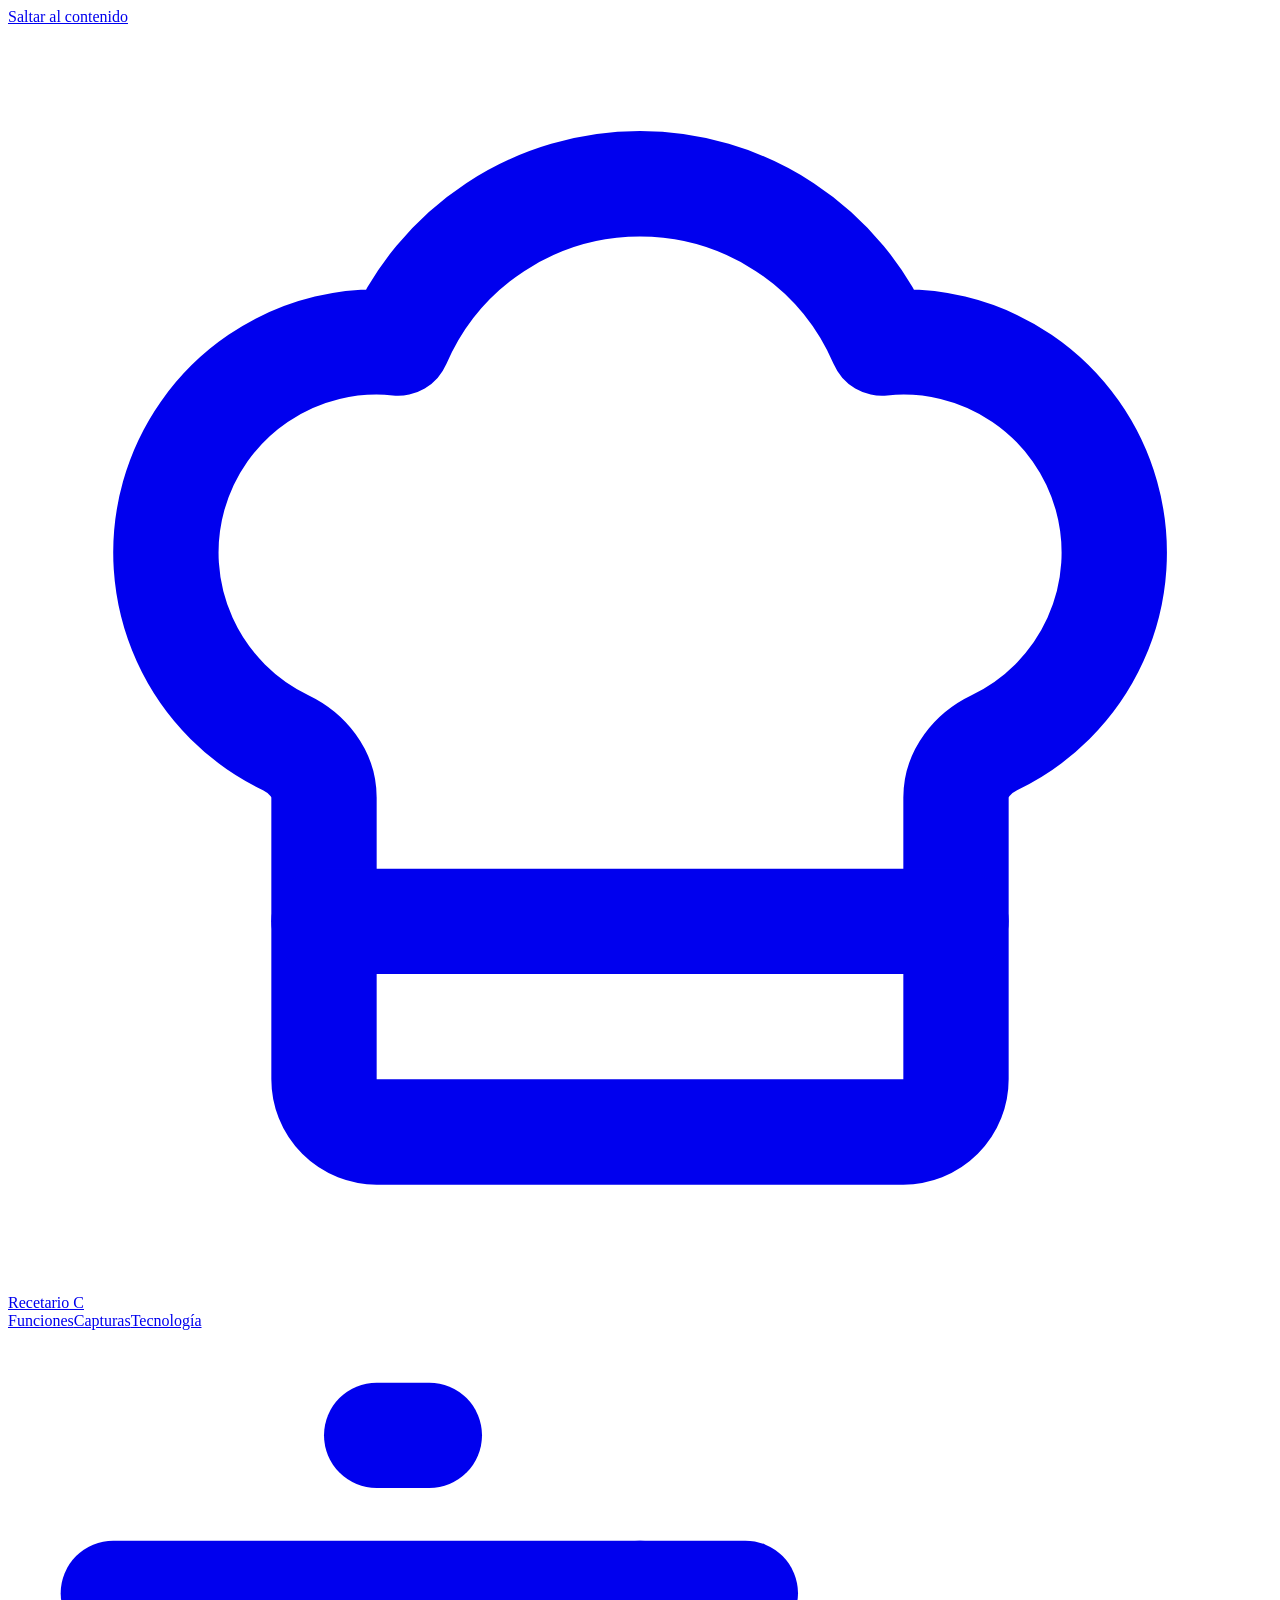
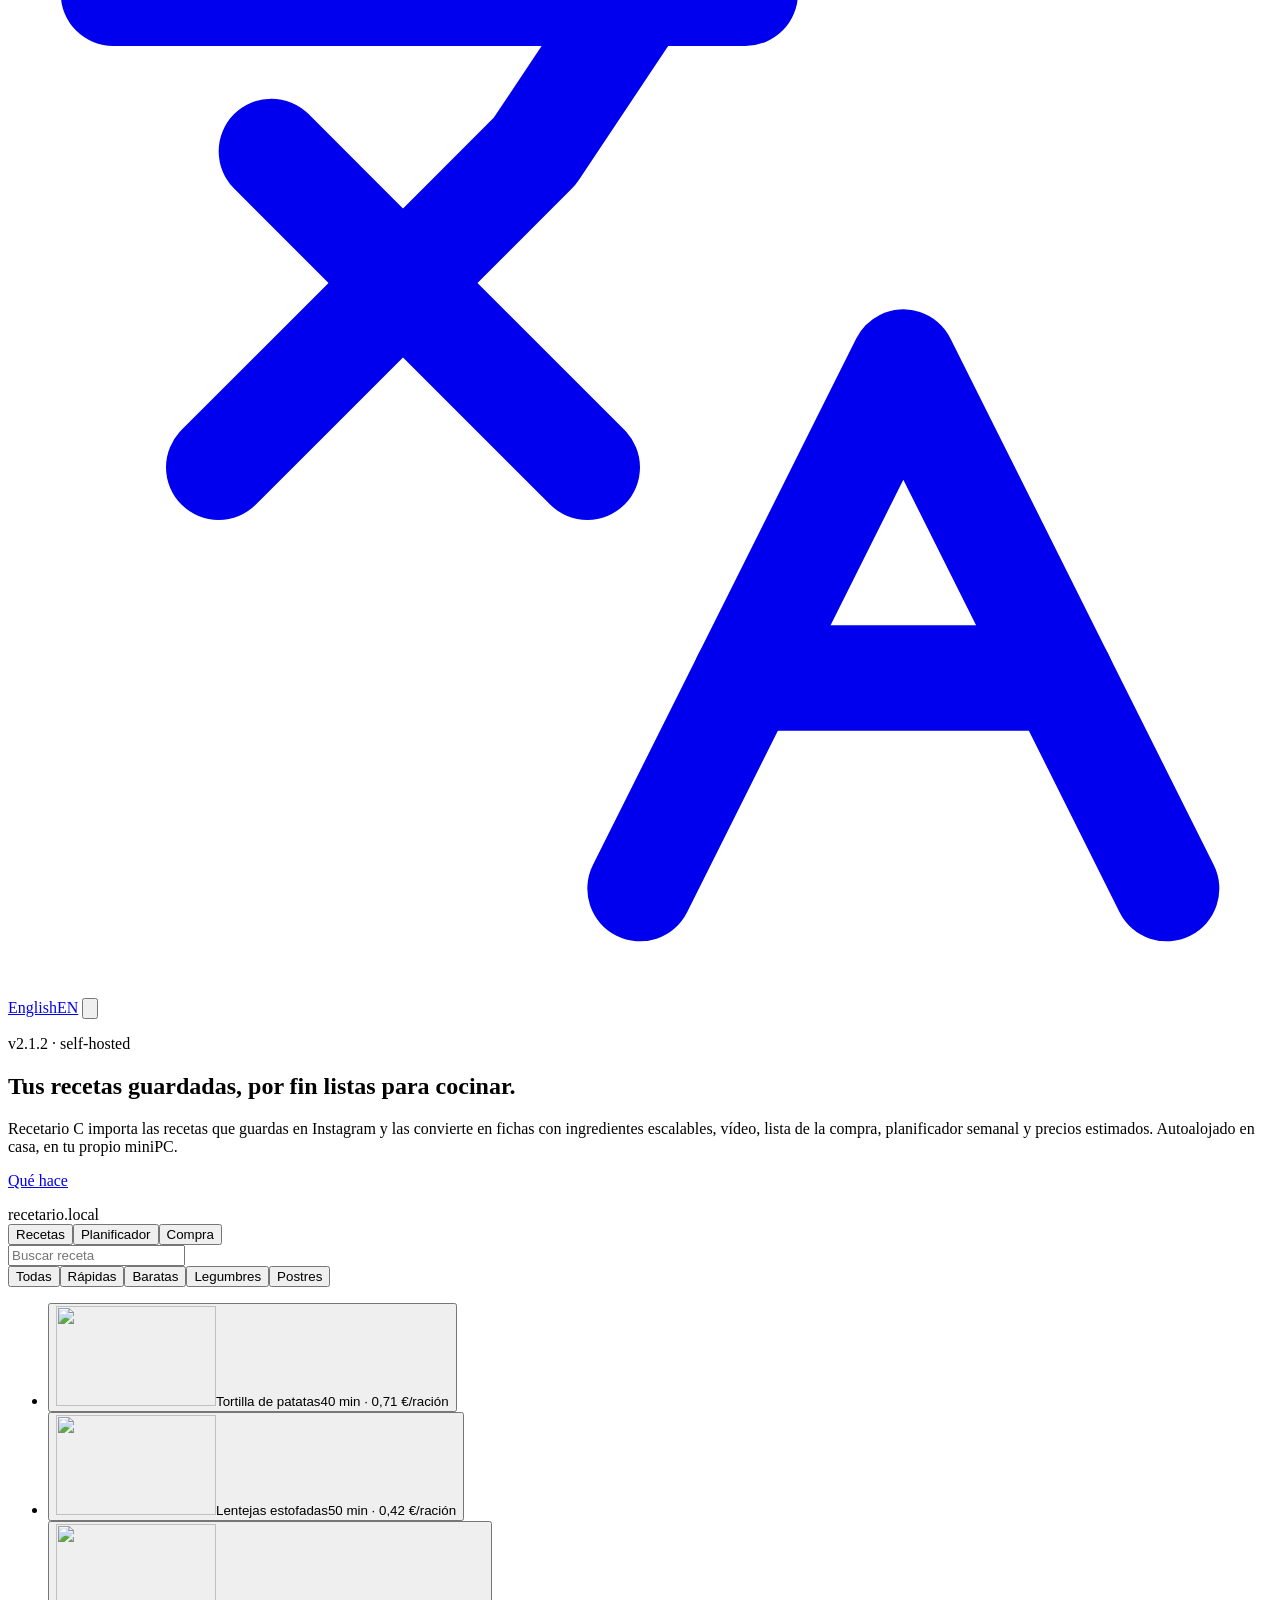
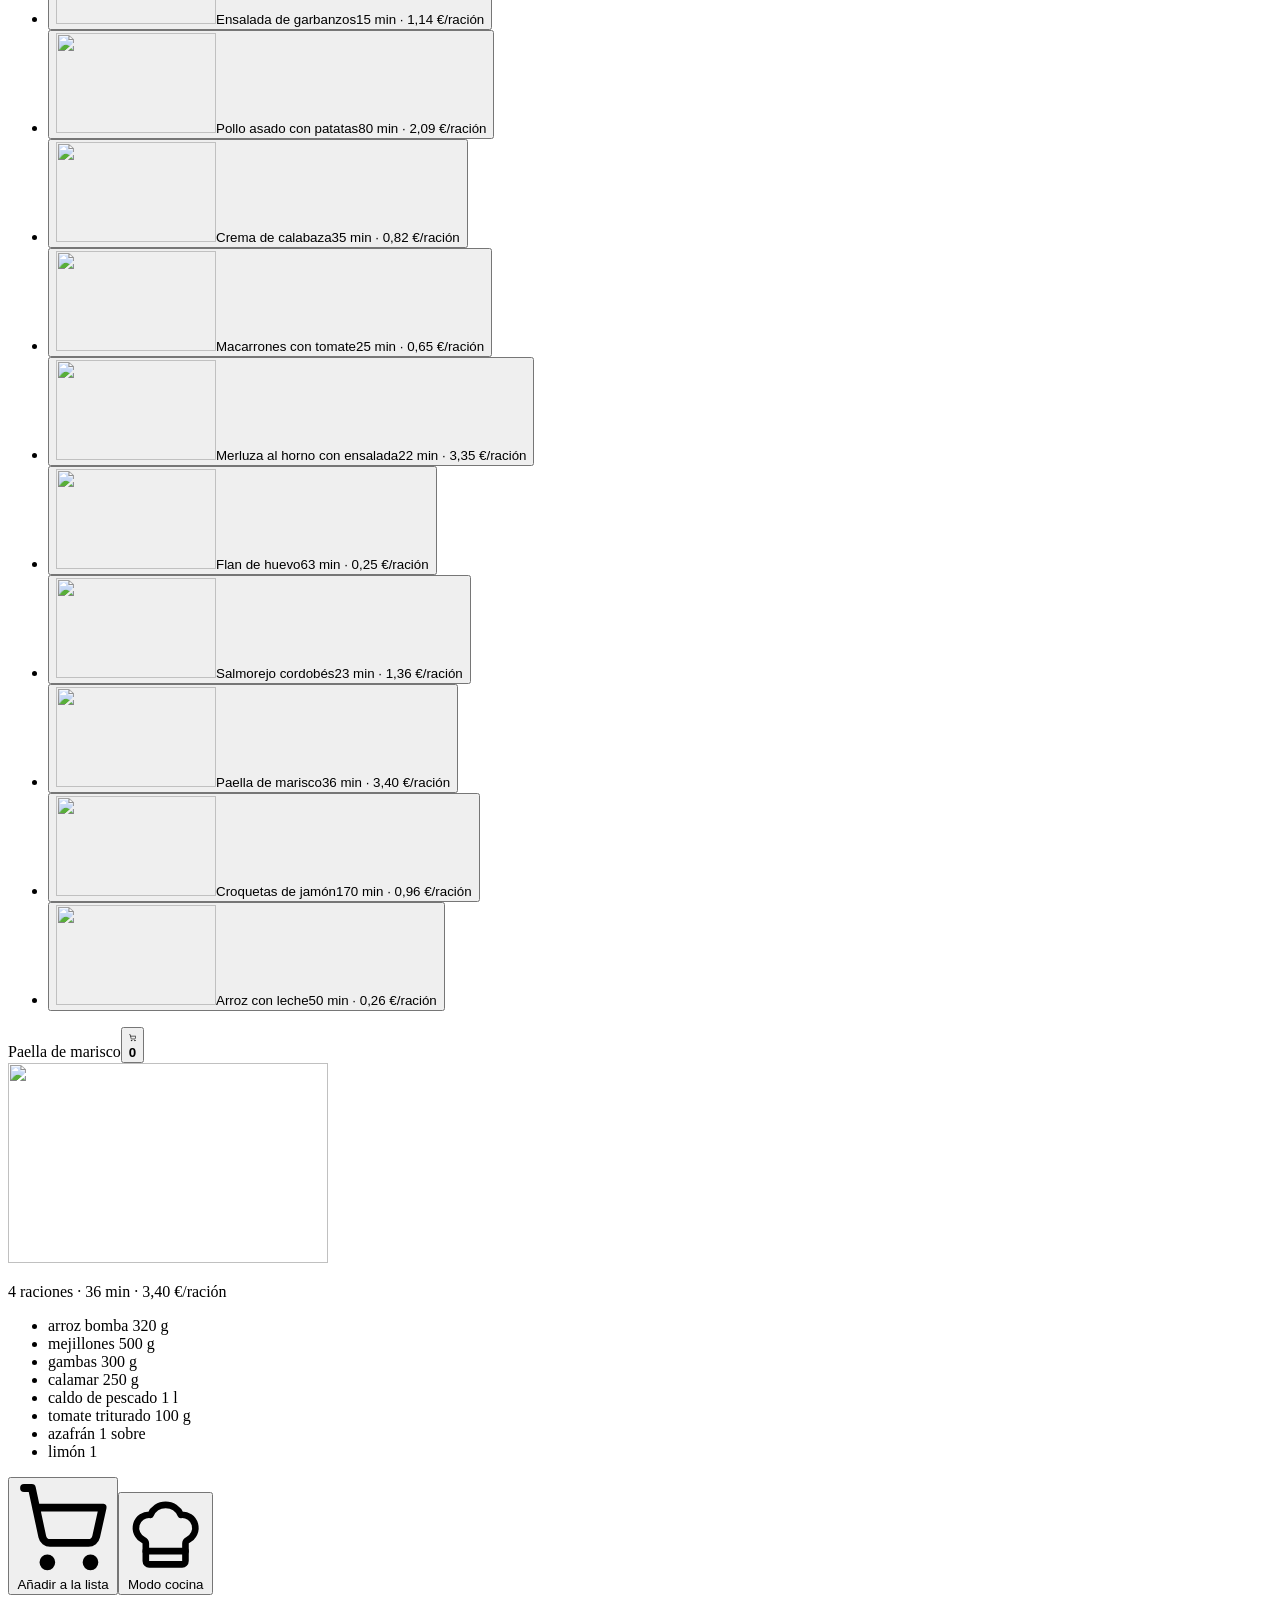
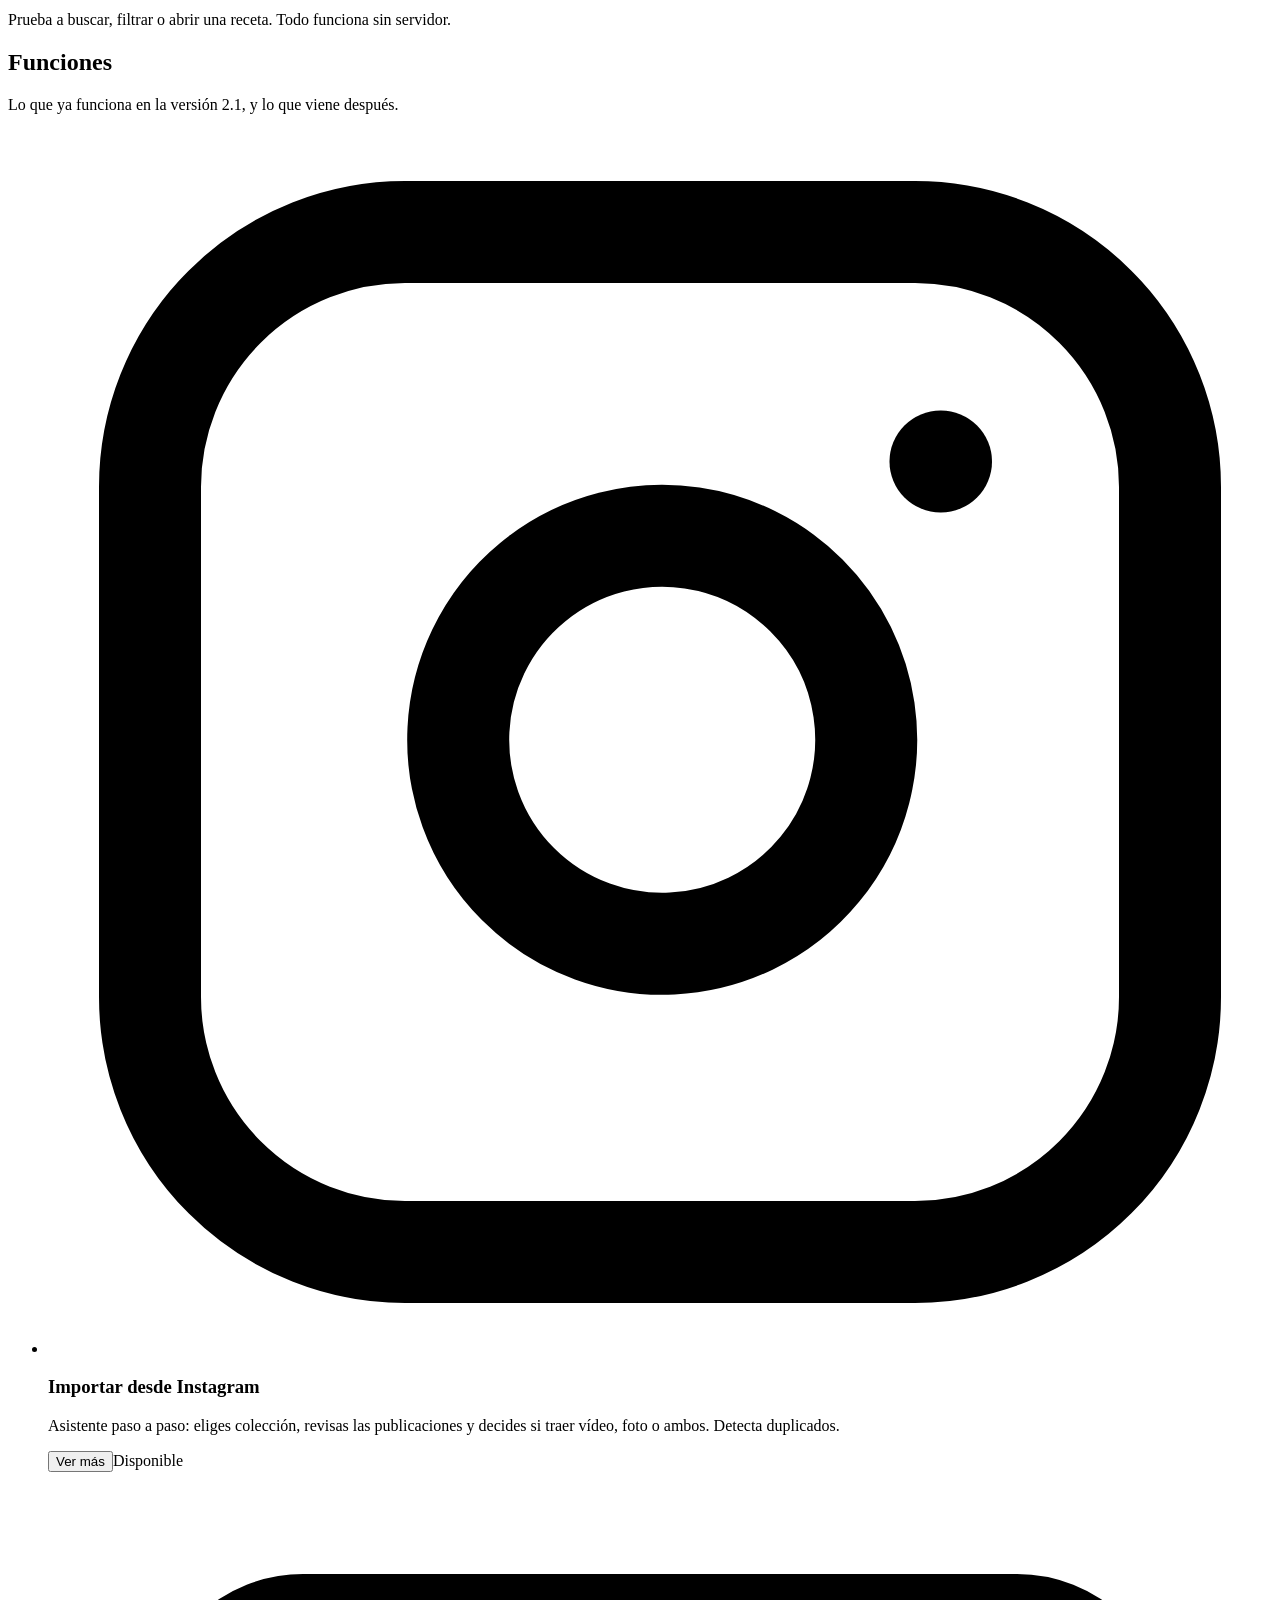
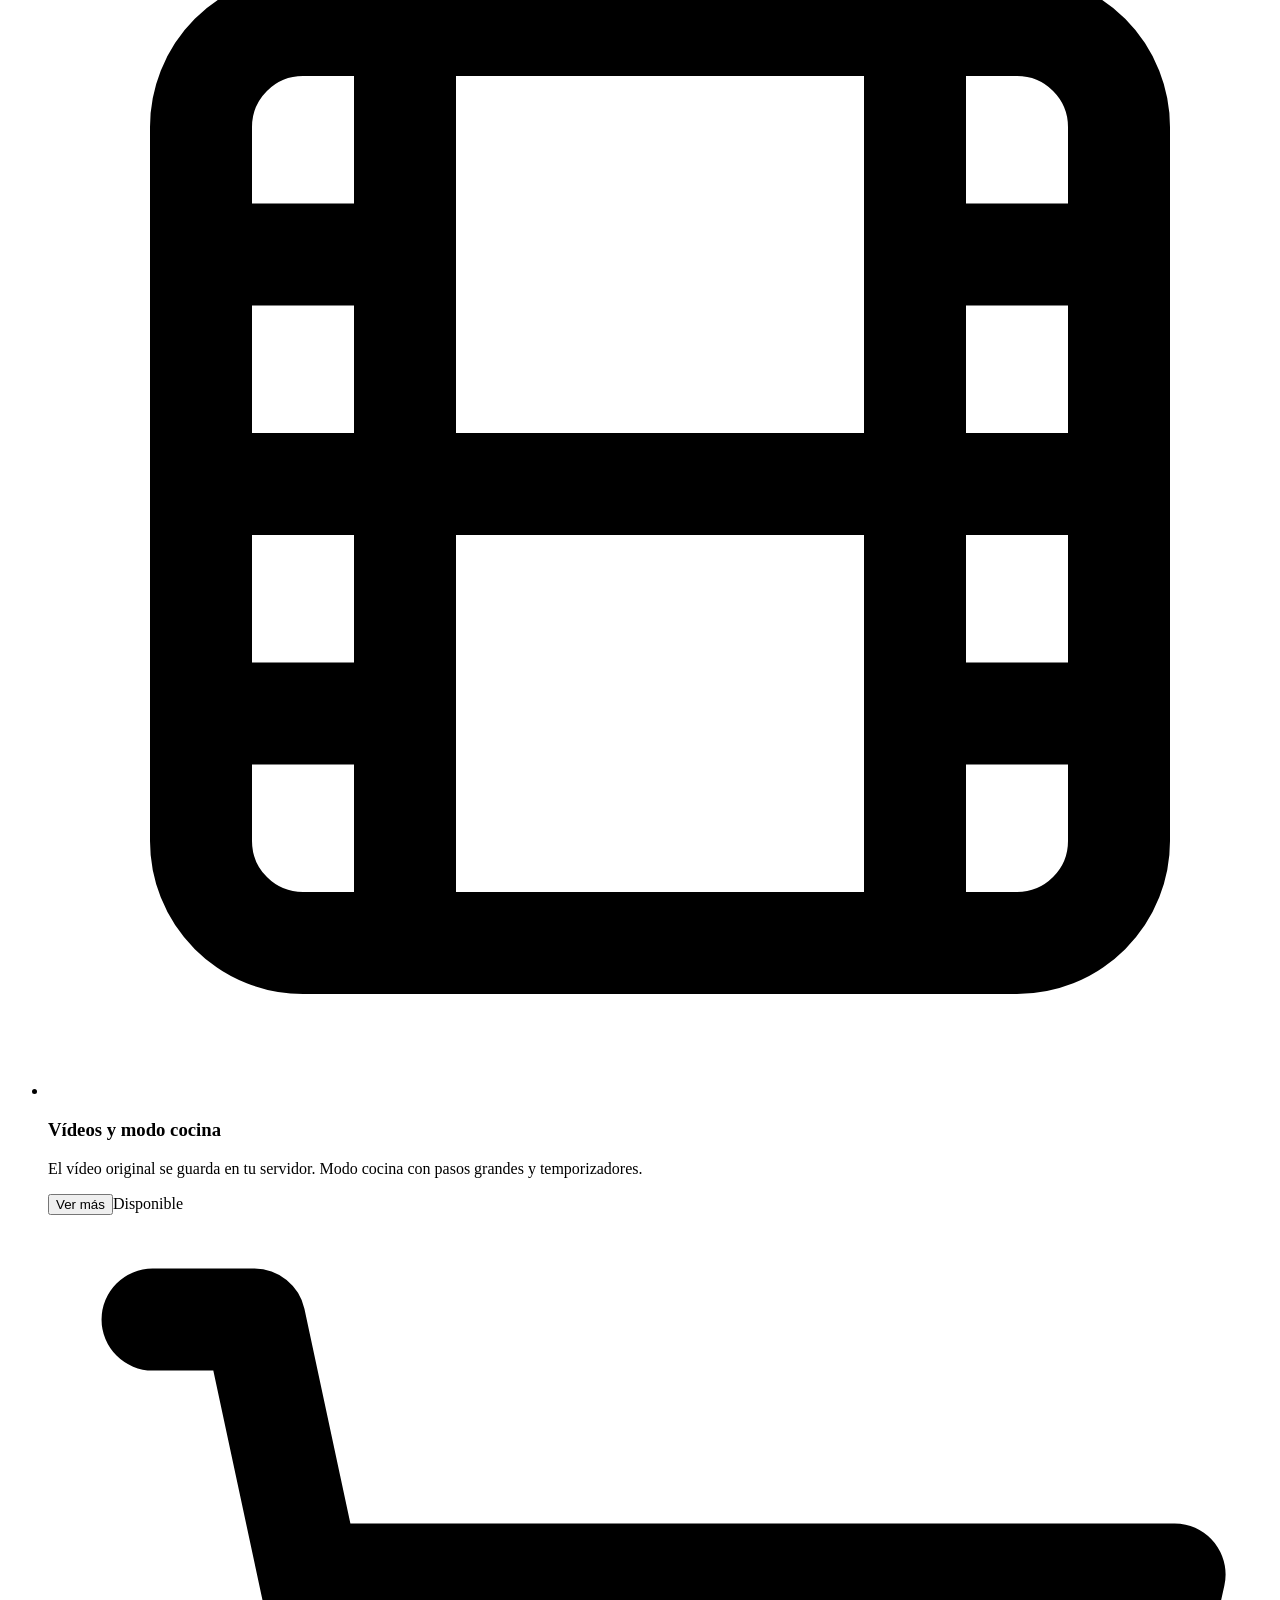
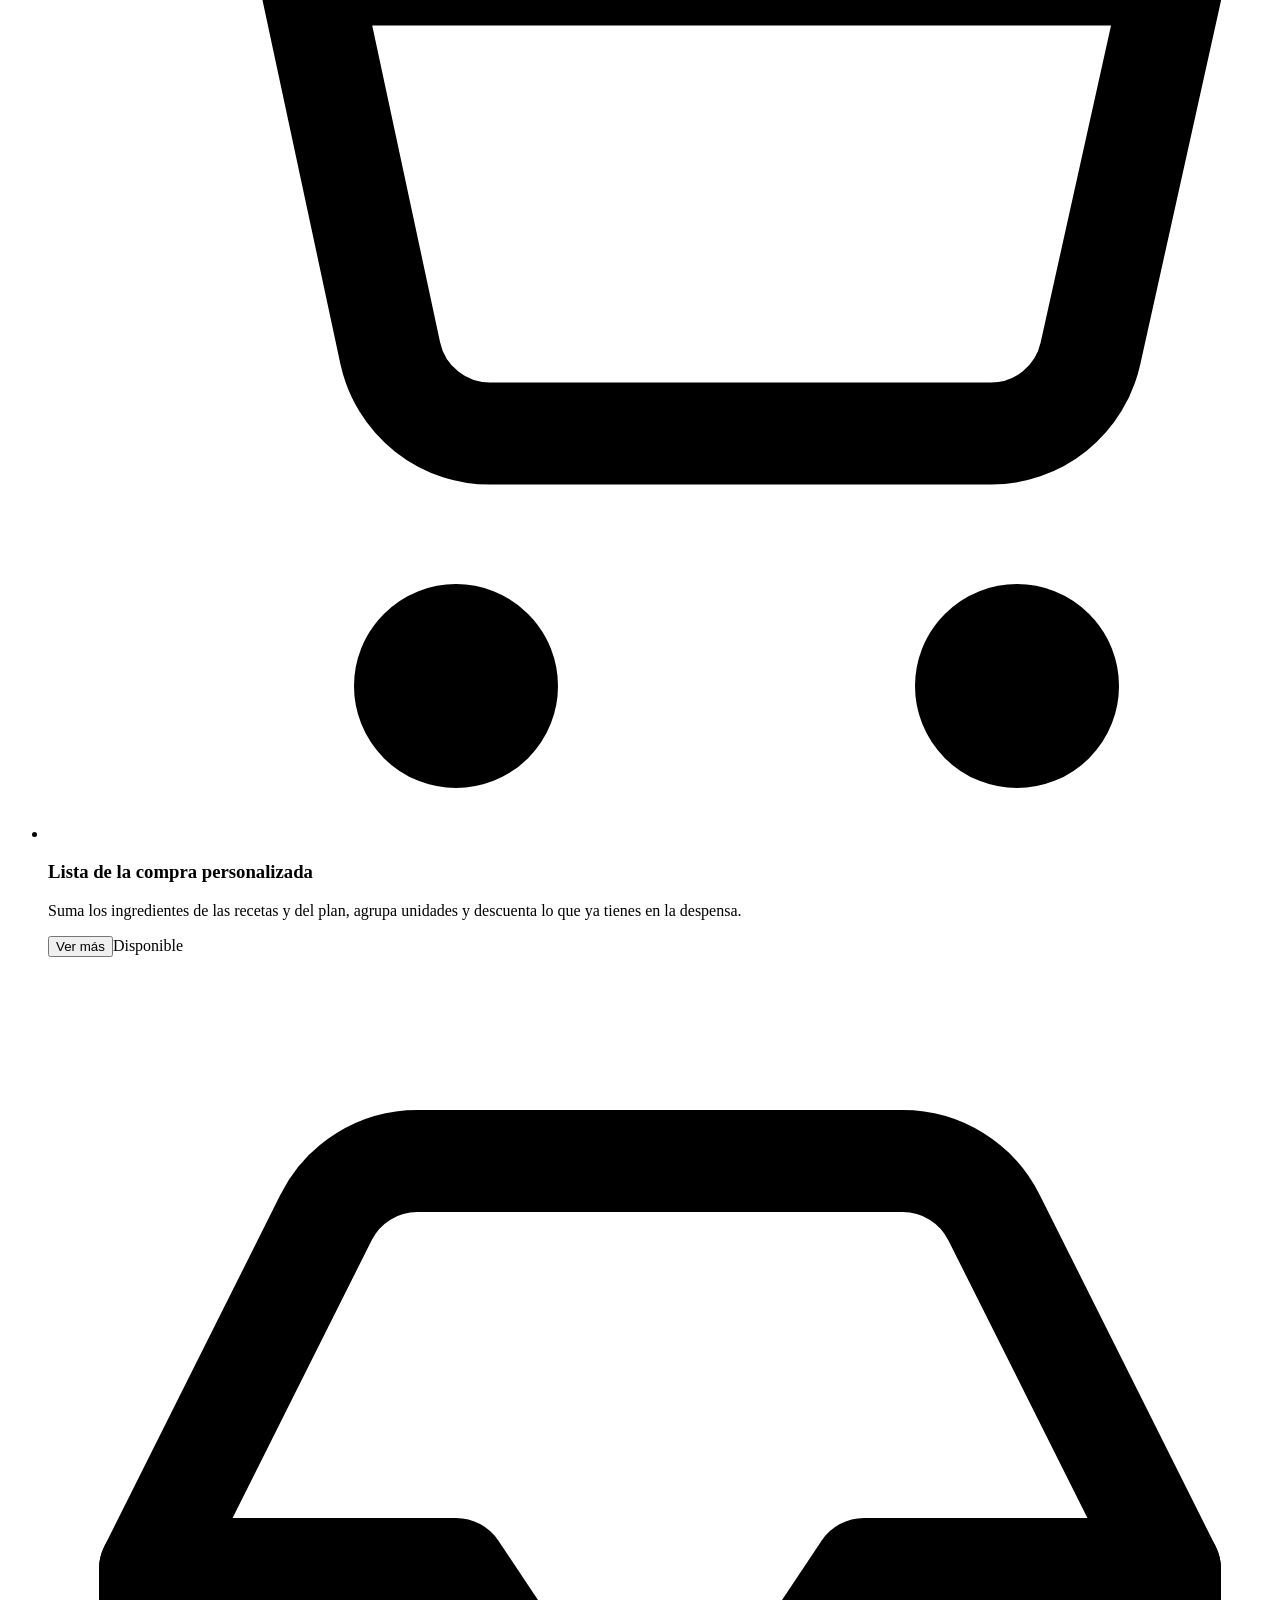
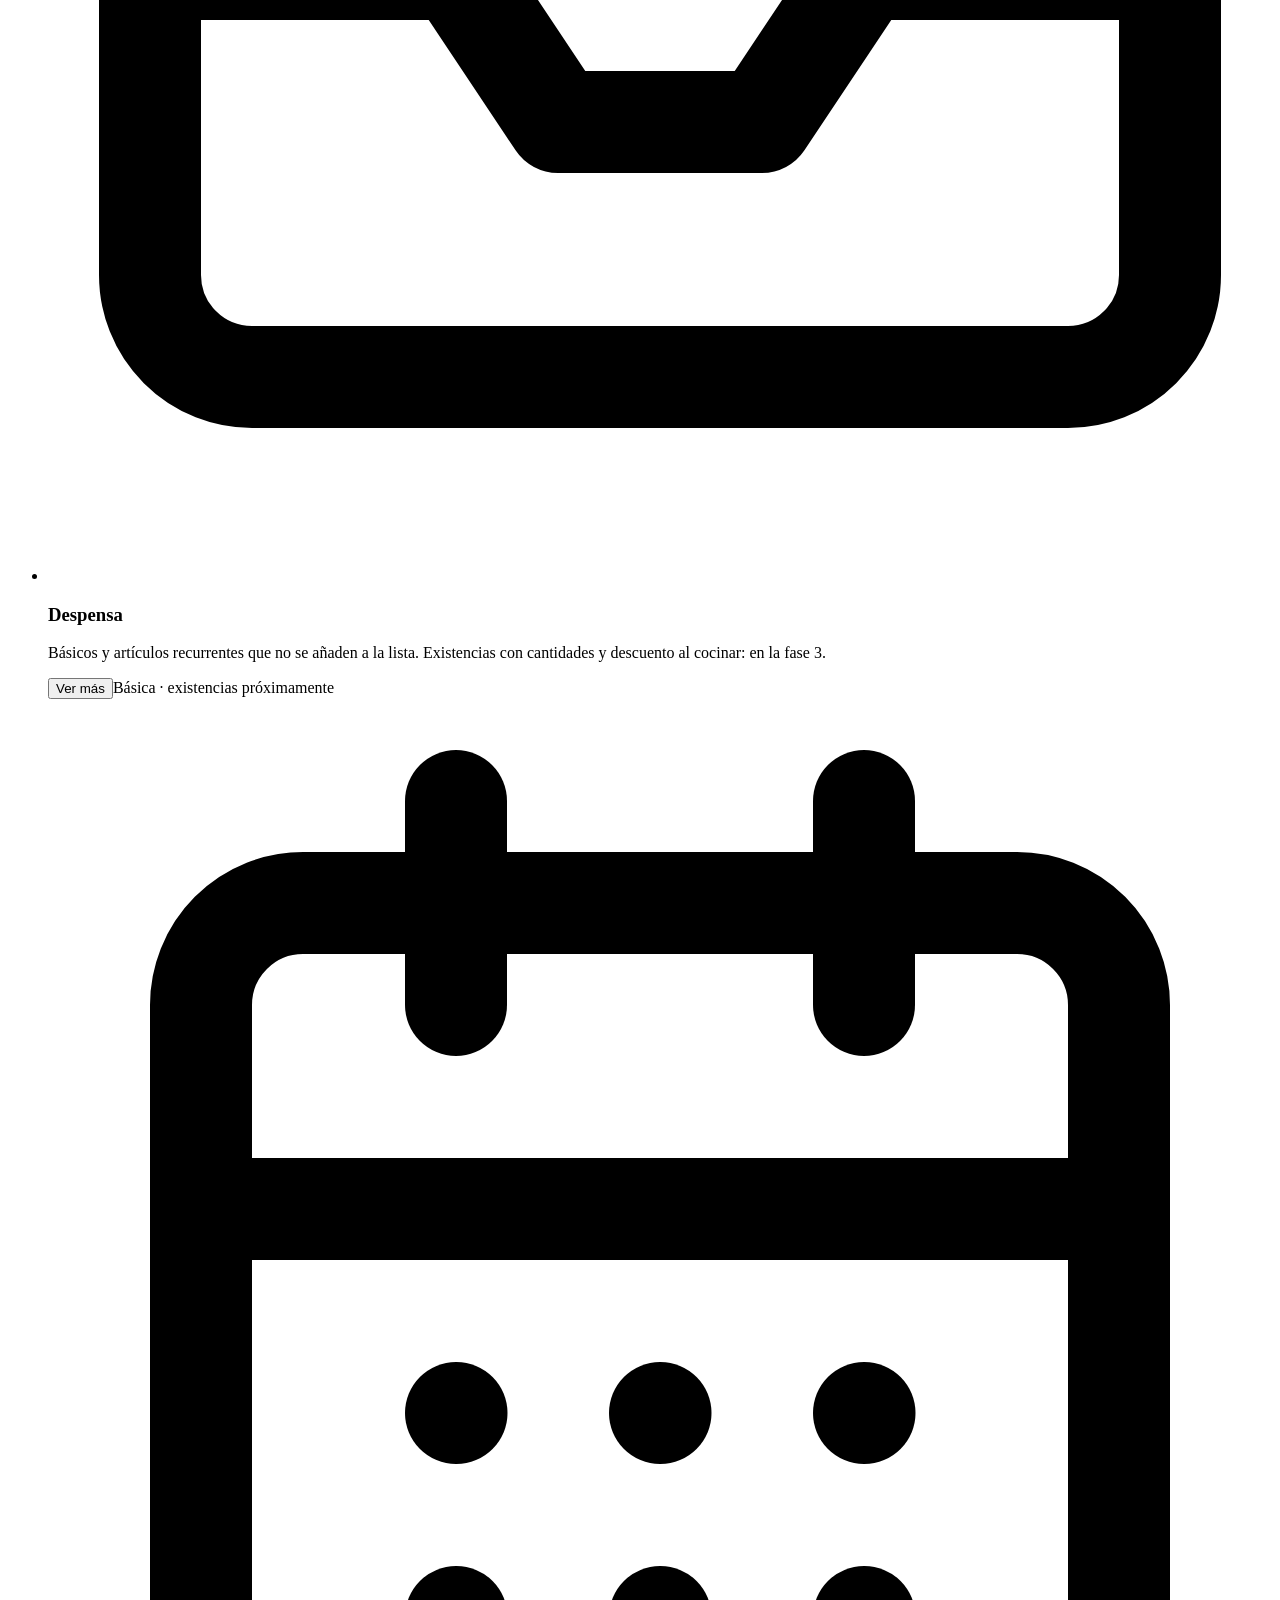
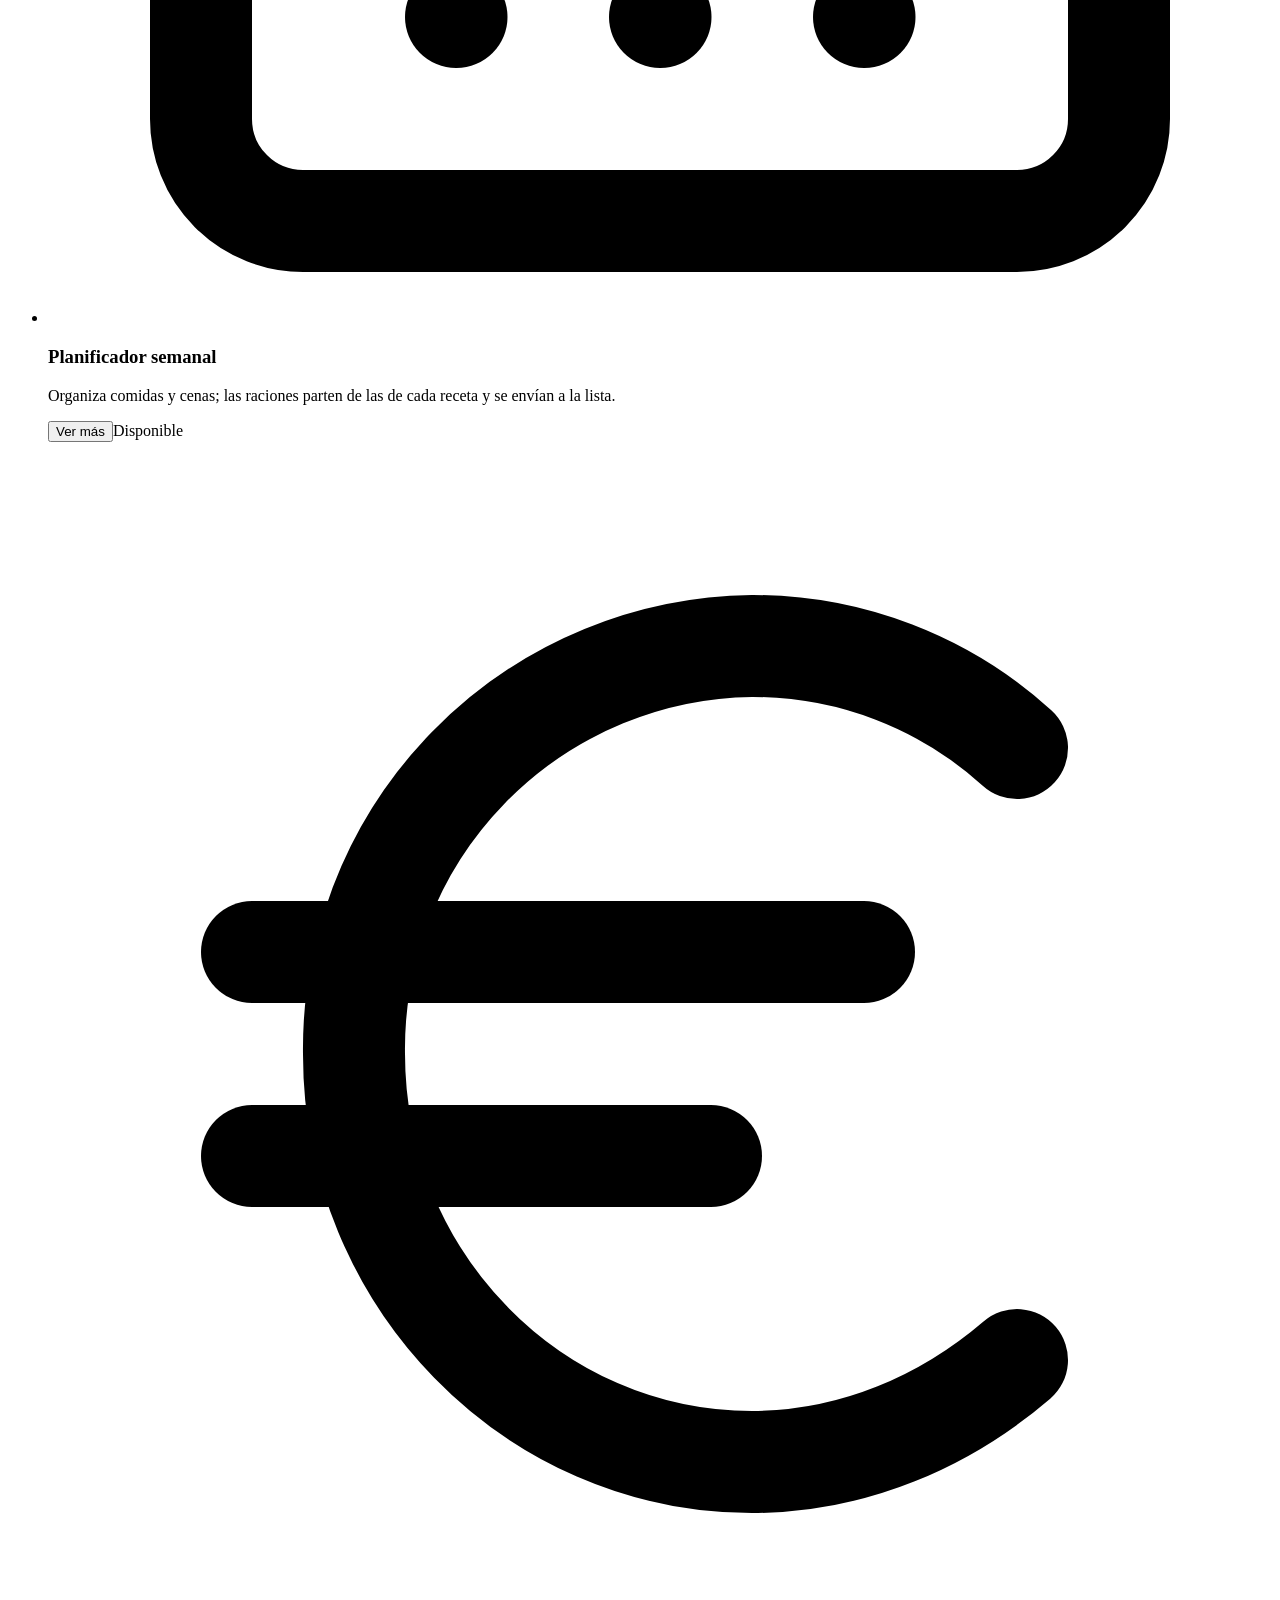
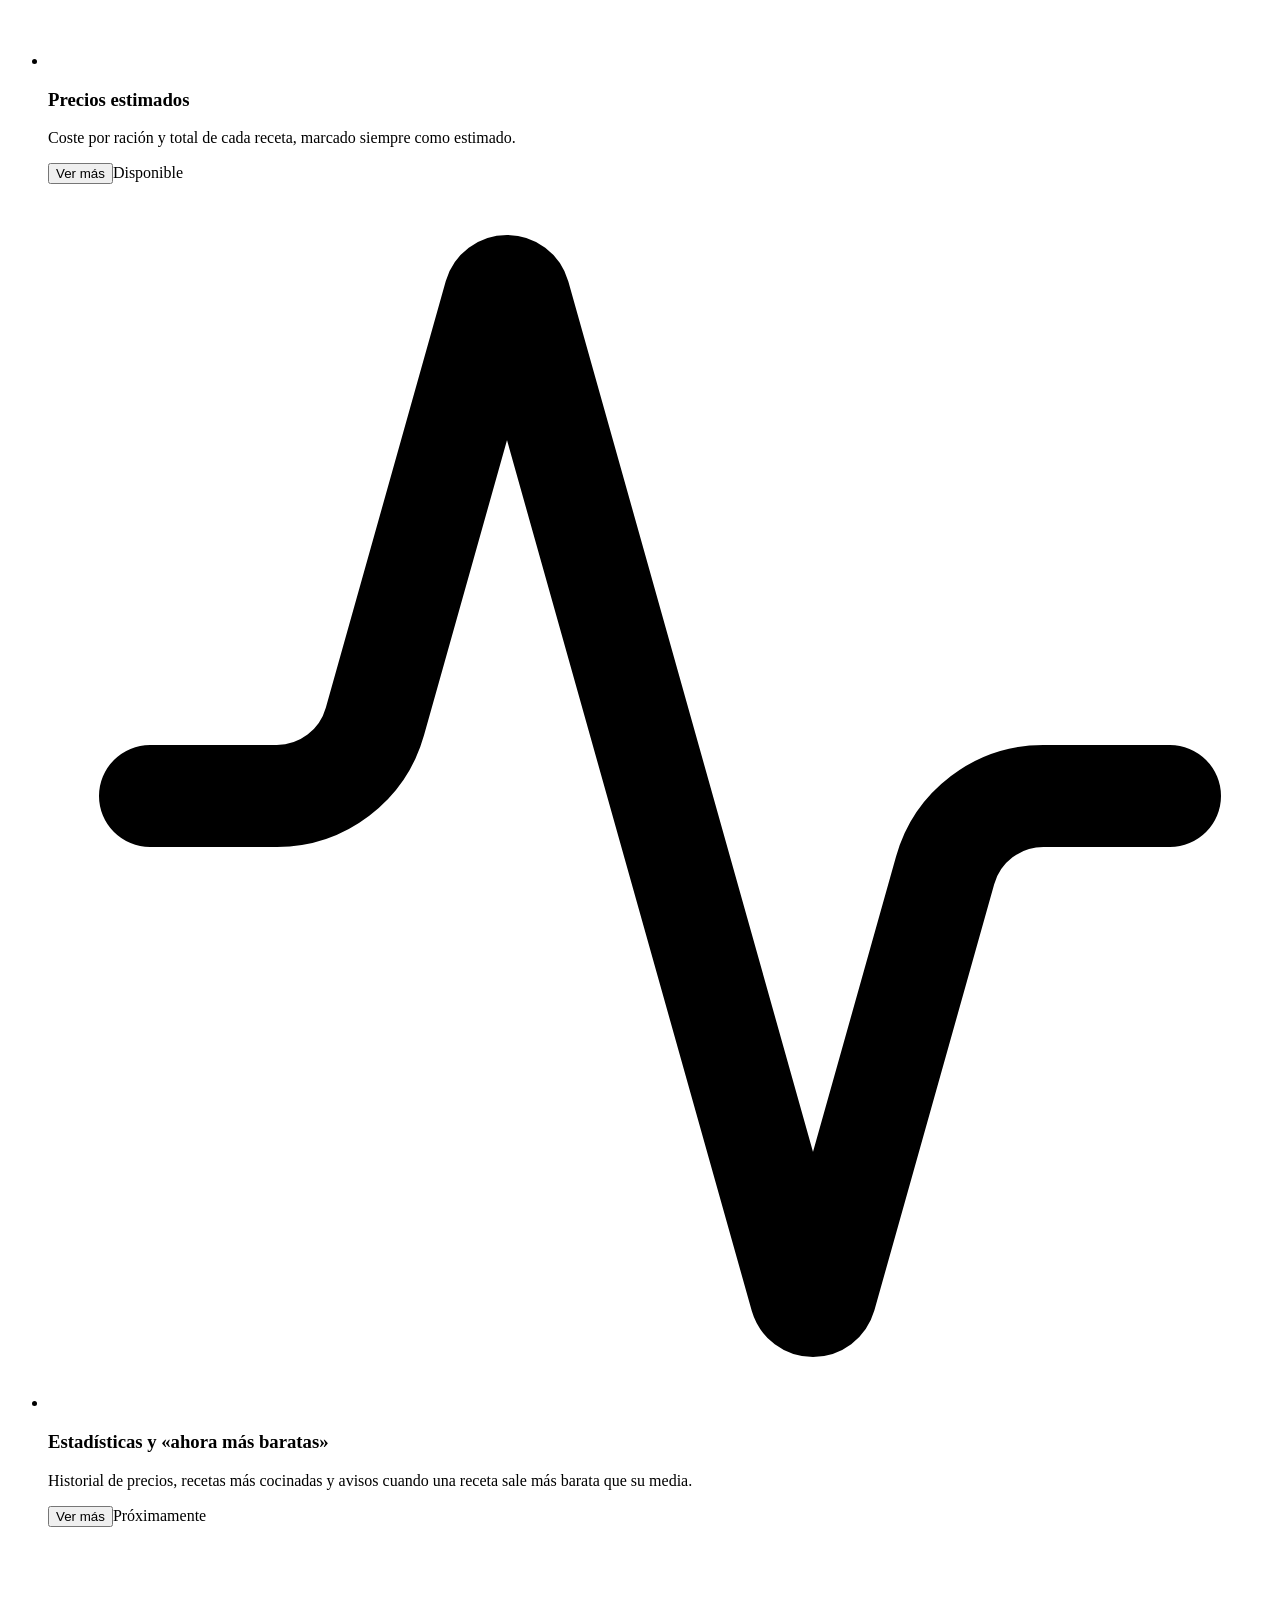
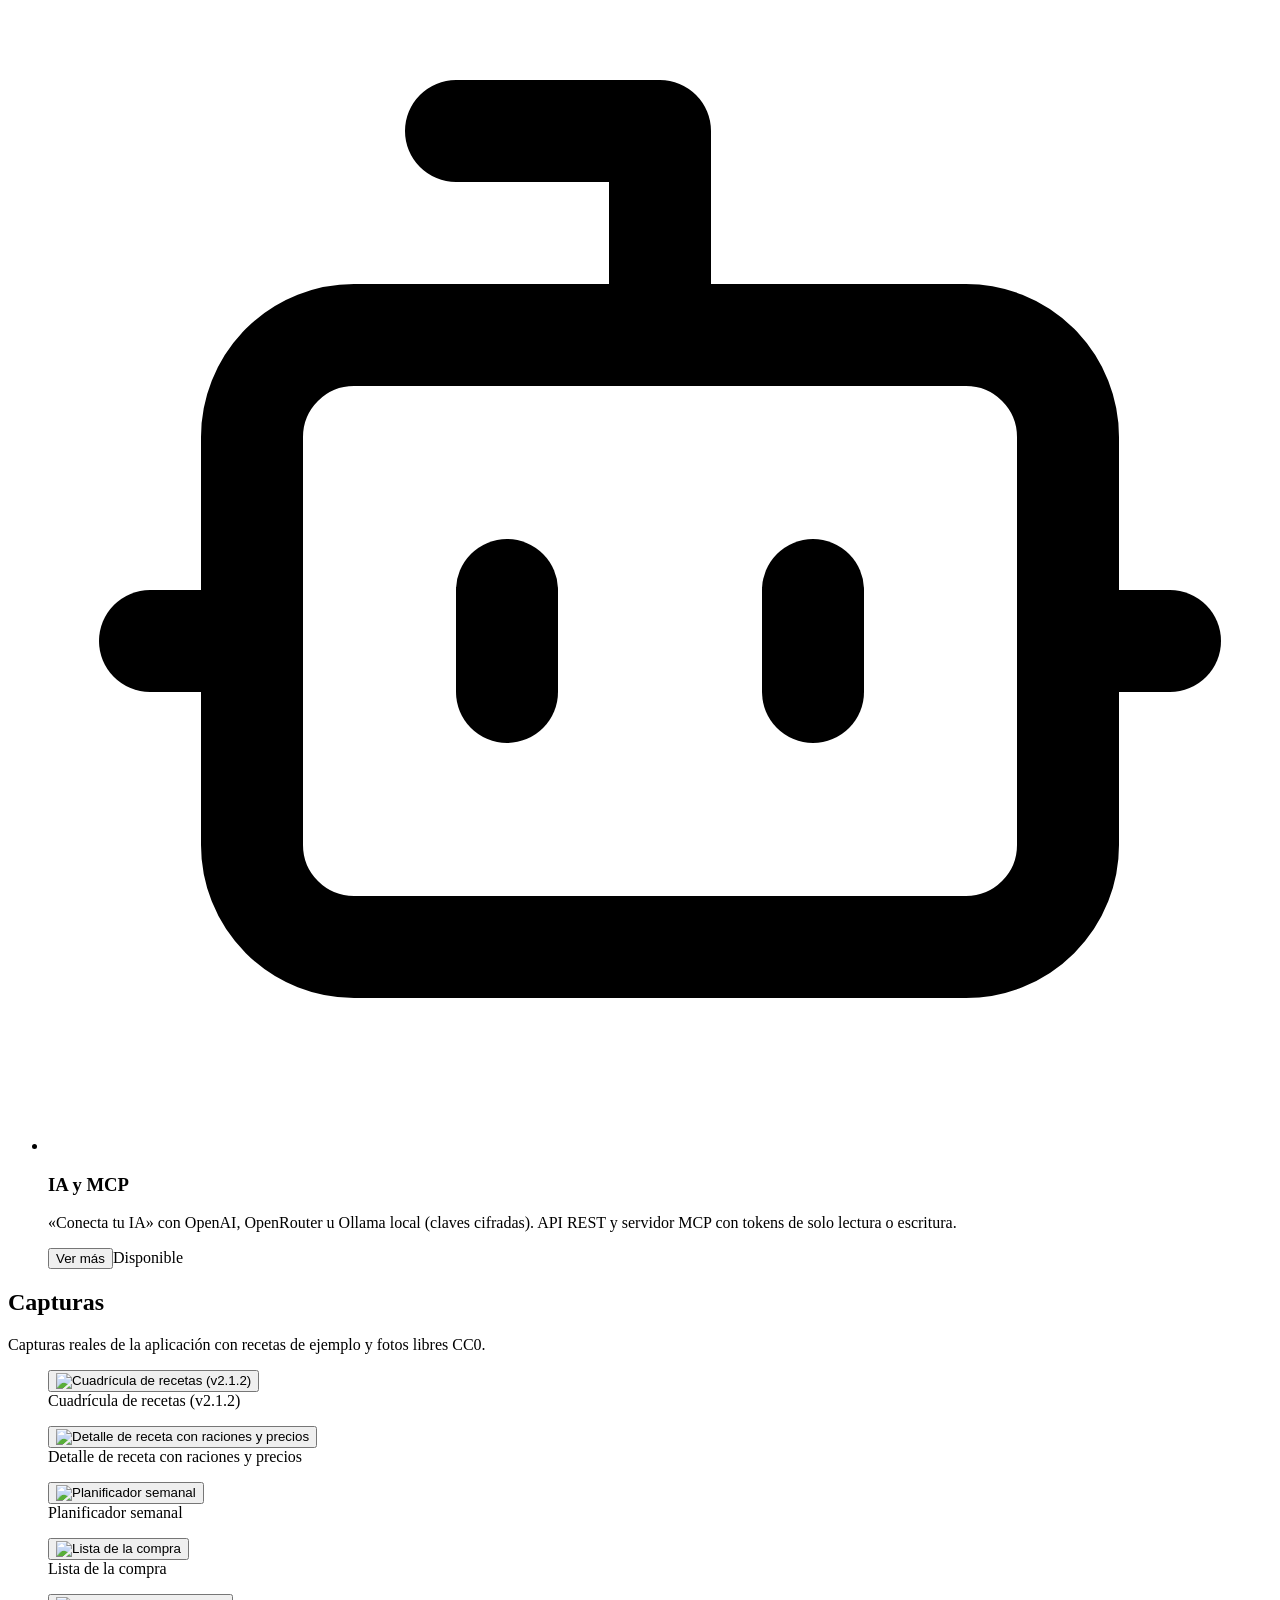
==== landing/index.html @ 81db58e2 "feat(landing): interactive hero mockup, expandable features, lightbox, price calculator and scroll r" ====
<!doctype html>
<html lang="es-ES">
<head>
<meta charset="utf-8">
<meta name="viewport" content="width=device-width, initial-scale=1">
<title>Recetario C — tus recetas de Instagram, listas para cocinar</title>
<meta name="description" content="Recetario personal que convierte recetas guardadas de Instagram en recetas escalables con vídeo, lista de la compra, planificador semanal, precios estimados e IA. Autoalojado y de código propio.">
<meta name="color-scheme" content="light dark">
<meta name="theme-color" content="#fbf8f4" media="(prefers-color-scheme: light)">
<meta name="theme-color" content="#14110f" media="(prefers-color-scheme: dark)">
<link rel="canonical" href="https://recetario-c.pages.dev/">
<link rel="alternate" hreflang="es" href="https://recetario-c.pages.dev/">
<link rel="alternate" hreflang="en" href="https://recetario-c.pages.dev/en/">
<link rel="alternate" hreflang="x-default" href="https://recetario-c.pages.dev/">
<link rel="icon" href="/favicon.svg" type="image/svg+xml">
<link rel="icon" href="/favicon.ico" sizes="32x32">
<link rel="apple-touch-icon" href="/apple-touch-icon.png">
<meta property="og:type" content="website">
<meta property="og:site_name" content="Recetario C">
<meta property="og:title" content="Recetario C — tus recetas de Instagram, listas para cocinar">
<meta property="og:description" content="Recetario personal que convierte recetas guardadas de Instagram en recetas escalables con vídeo, lista de la compra, planificador semanal, precios estimados e IA. Autoalojado y de código propio.">
<meta property="og:url" content="https://recetario-c.pages.dev/">
<meta property="og:locale" content="es_ES">
<meta property="og:locale:alternate" content="en_GB">
<meta property="og:image" content="https://recetario-c.pages.dev/img/og.jpg">
<meta property="og:image:width" content="1200">
<meta property="og:image:height" content="630">
<meta property="og:image:alt" content="Recetario C en escritorio: cuadrícula de recetas de ejemplo con fotos de comida">
<meta name="twitter:card" content="summary_large_image">
<meta name="twitter:title" content="Recetario C — tus recetas de Instagram, listas para cocinar">
<meta name="twitter:description" content="Recetario personal que convierte recetas guardadas de Instagram en recetas escalables con vídeo, lista de la compra, planificador semanal, precios estimados e IA. Autoalojado y de código propio.">
<meta name="twitter:image" content="https://recetario-c.pages.dev/img/og.jpg">
<link rel="stylesheet" href="/assets/landing.css">
<script src="/assets/theme.js"></script>
<script src="/assets/demo-data.js" defer></script>
<script src="/assets/landing.js" defer></script>
</head>
<body data-i18n="{&quot;mk_label&quot;: &quot;Demo interactiva de Recetario C con recetas de ejemplo&quot;, &quot;mk_tabs&quot;: [&quot;Recetas&quot;, &quot;Planificador&quot;, &quot;Compra&quot;], &quot;mk_search&quot;: &quot;Buscar receta&quot;, &quot;mk_tags&quot;: [&quot;Todas&quot;, &quot;Rápidas&quot;, &quot;Baratas&quot;, &quot;Legumbres&quot;, &quot;Postres&quot;], &quot;mk_back&quot;: &quot;Volver&quot;, &quot;mk_serv&quot;: &quot;Raciones&quot;, &quot;mk_less&quot;: &quot;Menos raciones&quot;, &quot;mk_more&quot;: &quot;Más raciones&quot;, &quot;mk_ing&quot;: &quot;Ingredientes&quot;, &quot;mk_none&quot;: &quot;Ninguna receta coincide.&quot;, &quot;mk_add&quot;: &quot;Añadir a la lista&quot;, &quot;mk_added&quot;: &quot;Añadido&quot;, &quot;mk_list&quot;: &quot;Lista de la compra&quot;, &quot;mk_cook&quot;: &quot;Modo cocina&quot;, &quot;mk_prev&quot;: &quot;Anterior&quot;, &quot;mk_next&quot;: &quot;Siguiente&quot;, &quot;mk_step&quot;: &quot;Paso&quot;, &quot;mk_of&quot;: &quot;de&quot;, &quot;mk_done&quot;: &quot;¡Listo! Buen provecho.&quot;, &quot;mk_days&quot;: [&quot;Lun&quot;, &quot;Mar&quot;, &quot;Mié&quot;, &quot;Jue&quot;, &quot;Vie&quot;], &quot;mk_meals&quot;: [&quot;Comida&quot;, &quot;Cena&quot;], &quot;mk_hint&quot;: &quot;Prueba a buscar, filtrar o abrir una receta. Todo funciona sin servidor.&quot;, &quot;mk_per&quot;: &quot;/ración&quot;, &quot;mk_empty&quot;: &quot;La lista está vacía.&quot;}" data-lang="es">
<a class="skip" href="#main">Saltar al contenido</a>
<header class="top"><div class="wrap bar">
  <a class="brand" href="/"><svg class="ic" viewBox="0 0 24 24" fill="none" stroke="currentColor" stroke-width="2" stroke-linecap="round" stroke-linejoin="round" aria-hidden="true" focusable="false"><path d="M17 21a1 1 0 0 0 1-1v-5.35c0-.457.316-.844.727-1.041a4 4 0 0 0-2.134-7.589 5 5 0 0 0-9.186 0 4 4 0 0 0-2.134 7.588c.411.198.727.585.727 1.041V20a1 1 0 0 0 1 1Z"/> <path d="M6 17h12"/></svg> Recetario C</a>
  <nav aria-label="Funciones"><a href="#funciones">Funciones</a><a href="#capturas">Capturas</a><a href="#stack">Tecnología</a></nav>
  <div class="tools">
    <a class="lang" href="/en/" hreflang="en" lang="en"><svg class="ic" viewBox="0 0 24 24" fill="none" stroke="currentColor" stroke-width="2" stroke-linecap="round" stroke-linejoin="round" aria-hidden="true" focusable="false"><path d="m5 8 6 6"/> <path d="m4 14 6-6 2-3"/> <path d="M2 5h12"/> <path d="M7 2h1"/> <path d="m22 22-5-10-5 10"/> <path d="M14 18h6"/></svg><span class="sr">English</span><span aria-hidden="true">EN</span></a>
    <button class="theme" type="button" id="themeBtn" aria-label="Cambiar tema claro/oscuro" aria-pressed="false"><svg class="ic i-moon" viewBox="0 0 24 24" fill="none" stroke="currentColor" stroke-width="2" stroke-linecap="round" stroke-linejoin="round" aria-hidden="true" focusable="false"><path d="M12 3a6 6 0 0 0 9 9 9 9 0 1 1-9-9Z"/></svg><svg class="ic i-sun" viewBox="0 0 24 24" fill="none" stroke="currentColor" stroke-width="2" stroke-linecap="round" stroke-linejoin="round" aria-hidden="true" focusable="false"><circle cx="12" cy="12" r="4"/> <path d="M12 2v2"/> <path d="M12 20v2"/> <path d="m4.93 4.93 1.41 1.41"/> <path d="m17.66 17.66 1.41 1.41"/> <path d="M2 12h2"/> <path d="M20 12h2"/> <path d="m6.34 17.66-1.41 1.41"/> <path d="m19.07 4.93-1.41 1.41"/></svg></button>
  </div>
</div></header>
<main id="main">
<section class="hero wrap">
  <div class="copy">
    <p class="kicker">v2.1.2 · self-hosted</p>
    <h1>Tus recetas guardadas, por fin listas para cocinar.</h1>
    <p class="lead">Recetario C importa las recetas que guardas en Instagram y las convierte en fichas con ingredientes escalables, vídeo, lista de la compra, planificador semanal y precios estimados. Autoalojado en casa, en tu propio miniPC.</p>
    <p class="ctas"><a class="btn" href="#funciones">Qué hace</a></p>
    
  </div>
  <div class="shots" data-mock>
    <div class="frame desk mock" role="region" aria-label="Demo interactiva de Recetario C con recetas de ejemplo">
      <div class="mbar" aria-hidden="true"><i></i><i></i><i></i><span>recetario.local</span></div>
      <div class="mtabs" role="tablist" aria-label="Recetario C"><button type="button" role="tab" id="mt-rec" aria-controls="mp-rec" aria-selected="true" tabindex="0">Recetas</button><button type="button" role="tab" id="mt-plan" aria-controls="mp-plan" aria-selected="false" tabindex="-1">Planificador</button><button type="button" role="tab" id="mt-buy" aria-controls="mp-buy" aria-selected="false" tabindex="-1">Compra</button></div>
      <div class="mpanel" id="mp-rec" role="tabpanel" aria-labelledby="mt-rec">
        <div class="mlist">
          <div class="mtools"><input type="search" id="mq" placeholder="Buscar receta" aria-label="Buscar receta" autocomplete="off"><div class="chips" role="group" aria-label="Filtros"><button type="button" class="chip" data-tag="all" aria-pressed="true">Todas</button><button type="button" class="chip" data-tag="Rápidas" aria-pressed="false">Rápidas</button><button type="button" class="chip" data-tag="Baratas" aria-pressed="false">Baratas</button><button type="button" class="chip" data-tag="Legumbres" aria-pressed="false">Legumbres</button><button type="button" class="chip" data-tag="Postres" aria-pressed="false">Postres</button></div></div>
          <ul class="mgrid" id="mgrid"><li data-tags="Baratas" data-name="tortilla de patatas"><button type="button" class="mcard" data-id="1"><img src="/img/r/tortilla-de-patatas.webp" alt="" width="160" height="100" loading="eager" decoding="async"><span class="mt">Tortilla de patatas</span><span class="mm">40 min · 0,71 €/ración</span></button></li>
<li data-tags="Legumbres Baratas" data-name="lentejas estofadas"><button type="button" class="mcard" data-id="2"><img src="/img/r/lentejas-estofadas.webp" alt="" width="160" height="100" loading="eager" decoding="async"><span class="mt">Lentejas estofadas</span><span class="mm">50 min · 0,42 €/ración</span></button></li>
<li data-tags="Legumbres Rápidas" data-name="ensalada de garbanzos"><button type="button" class="mcard" data-id="3"><img src="/img/r/ensalada-de-garbanzos.webp" alt="" width="160" height="100" loading="eager" decoding="async"><span class="mt">Ensalada de garbanzos</span><span class="mm">15 min · 1,14 €/ración</span></button></li>
<li data-tags="" data-name="pollo asado con patatas"><button type="button" class="mcard" data-id="4"><img src="/img/r/pollo-asado.webp" alt="" width="160" height="100" loading="eager" decoding="async"><span class="mt">Pollo asado con patatas</span><span class="mm">80 min · 2,09 €/ración</span></button></li>
<li data-tags="Baratas" data-name="crema de calabaza"><button type="button" class="mcard" data-id="5"><img src="/img/r/crema-de-calabaza.webp" alt="" width="160" height="100" loading="eager" decoding="async"><span class="mt">Crema de calabaza</span><span class="mm">35 min · 0,82 €/ración</span></button></li>
<li data-tags="Rápidas Baratas" data-name="macarrones con tomate"><button type="button" class="mcard" data-id="6"><img src="/img/r/macarrones-con-tomate.webp" alt="" width="160" height="100" loading="eager" decoding="async"><span class="mt">Macarrones con tomate</span><span class="mm">25 min · 0,65 €/ración</span></button></li>
<li data-tags="Rápidas" data-name="merluza al horno con ensalada"><button type="button" class="mcard" data-id="7"><img src="/img/r/pescado-al-horno.webp" alt="" width="160" height="100" loading="lazy" decoding="async"><span class="mt">Merluza al horno con ensalada</span><span class="mm">22 min · 3,35 €/ración</span></button></li>
<li data-tags="Postres Baratas" data-name="flan de huevo"><button type="button" class="mcard" data-id="8"><img src="/img/r/flan-de-huevo.webp" alt="" width="160" height="100" loading="lazy" decoding="async"><span class="mt">Flan de huevo</span><span class="mm">63 min · 0,25 €/ración</span></button></li>
<li data-tags="Rápidas" data-name="salmorejo cordobés"><button type="button" class="mcard" data-id="9"><img src="/img/r/salmorejo.webp" alt="" width="160" height="100" loading="lazy" decoding="async"><span class="mt">Salmorejo cordobés</span><span class="mm">23 min · 1,36 €/ración</span></button></li>
<li data-tags="" data-name="paella de marisco"><button type="button" class="mcard" data-id="10"><img src="/img/r/paella.webp" alt="" width="160" height="100" loading="lazy" decoding="async"><span class="mt">Paella de marisco</span><span class="mm">36 min · 3,40 €/ración</span></button></li>
<li data-tags="Baratas" data-name="croquetas de jamón"><button type="button" class="mcard" data-id="11"><img src="/img/r/croquetas.webp" alt="" width="160" height="100" loading="lazy" decoding="async"><span class="mt">Croquetas de jamón</span><span class="mm">170 min · 0,96 €/ración</span></button></li>
<li data-tags="Postres Baratas" data-name="arroz con leche"><button type="button" class="mcard" data-id="12"><img src="/img/r/arroz-con-leche.webp" alt="" width="160" height="100" loading="lazy" decoding="async"><span class="mt">Arroz con leche</span><span class="mm">50 min · 0,26 €/ración</span></button></li></ul>
          <p class="mnone" id="mnone" hidden>Ninguna receta coincide.</p>
        </div>
        <div class="mdet" id="mdet" hidden tabindex="-1" aria-live="polite"></div>
      </div>
      <div class="mpanel" id="mp-plan" role="tabpanel" aria-labelledby="mt-plan" hidden>
        <table class="mplan"><thead><tr><td></td><th scope="col">Comida</th><th scope="col">Cena</th></tr></thead><tbody><tr><th scope="row">Lun</th><td>Lentejas estofadas</td><td>Tortilla de patatas</td></tr><tr><th scope="row">Mar</th><td>Crema de calabaza</td><td>Merluza al horno con ensalada</td></tr><tr><th scope="row">Mié</th><td>Macarrones con tomate</td><td>Salmorejo cordobés</td></tr><tr><th scope="row">Jue</th><td>Pollo asado con patatas</td><td>Ensalada de garbanzos</td></tr><tr><th scope="row">Vie</th><td>Paella de marisco</td><td>Croquetas de jamón</td></tr></tbody></table>
      </div>
      <div class="mpanel" id="mp-buy" role="tabpanel" aria-labelledby="mt-buy" hidden><ul class="mbuy" id="mbuy"></ul></div>
    </div>
    <div class="frame phone mock mphone" role="region" aria-label="Recetario C en el móvil: detalle de la paella de marisco con ingredientes y precios">
      <div class="pbar"><span>Paella de marisco</span><button type="button" class="pcart" id="pcart" aria-label="Lista de la compra: 0" aria-expanded="false" aria-controls="plist"><svg class="ic" viewBox="0 0 24 24" fill="none" stroke="currentColor" stroke-width="2" stroke-linecap="round" stroke-linejoin="round" aria-hidden="true" focusable="false"><circle cx="8" cy="21" r="1"/> <circle cx="19" cy="21" r="1"/> <path d="M2.05 2.05h2l2.66 12.42a2 2 0 0 0 2 1.58h9.78a2 2 0 0 0 1.95-1.57l1.65-7.43H5.12"/></svg><b id="pbadge">0</b></button></div>
      <div class="pview" id="pdet"><img src="/img/r/paella.webp" alt="" width="320" height="200" decoding="async">
        <p class="pm">4 raciones · 36 min · 3,40 €/ración</p>
        <ul class="ping"><li>arroz bomba <span>320 g</span></li><li>mejillones <span>500 g</span></li><li>gambas <span>300 g</span></li><li>calamar <span>250 g</span></li><li>caldo de pescado <span>1 l</span></li><li>tomate triturado <span>100 g</span></li><li>azafrán <span>1 sobre</span></li><li>limón <span>1</span></li></ul>
        <div class="pact"><button type="button" class="pbtn primary" id="padd"><svg class="ic" viewBox="0 0 24 24" fill="none" stroke="currentColor" stroke-width="2" stroke-linecap="round" stroke-linejoin="round" aria-hidden="true" focusable="false"><circle cx="8" cy="21" r="1"/> <circle cx="19" cy="21" r="1"/> <path d="M2.05 2.05h2l2.66 12.42a2 2 0 0 0 2 1.58h9.78a2 2 0 0 0 1.95-1.57l1.65-7.43H5.12"/></svg> <span>Añadir a la lista</span></button><button type="button" class="pbtn" id="pcook"><svg class="ic" viewBox="0 0 24 24" fill="none" stroke="currentColor" stroke-width="2" stroke-linecap="round" stroke-linejoin="round" aria-hidden="true" focusable="false"><path d="M17 21a1 1 0 0 0 1-1v-5.35c0-.457.316-.844.727-1.041a4 4 0 0 0-2.134-7.589 5 5 0 0 0-9.186 0 4 4 0 0 0-2.134 7.588c.411.198.727.585.727 1.041V20a1 1 0 0 0 1 1Z"/> <path d="M6 17h12"/></svg> Modo cocina</button></div>
      </div>
      <div class="pview" id="plist" hidden><p class="ph">Lista de la compra</p><ul class="ping" id="plistul"></ul></div>
      <div class="pview pcookv" id="pcookv" hidden><p class="ph" id="pstepn" aria-live="polite"></p><p class="pstep" id="pstep"></p>
        <div class="pact"><button type="button" class="pbtn" id="pprev">Anterior</button><button type="button" class="pbtn primary" id="pnext">Siguiente</button></div></div>
    </div>
    <p class="muted small mhint">Prueba a buscar, filtrar o abrir una receta. Todo funciona sin servidor.</p>
  </div>
</section>
<section id="funciones" class="wrap sec">
  <h2>Funciones</h2><p class="muted">Lo que ya funciona en la versión 2.1, y lo que viene después.</p>
  <ul class="grid feats">
<li class="card rv"><svg class="ic fi" viewBox="0 0 24 24" fill="none" stroke="currentColor" stroke-width="2" stroke-linecap="round" stroke-linejoin="round" aria-hidden="true" focusable="false"><rect width="20" height="20" x="2" y="2" rx="5" ry="5"/> <path d="M16 11.37A4 4 0 1 1 12.63 8 4 4 0 0 1 16 11.37z"/> <line x1="17.5" x2="17.51" y1="6.5" y2="6.5"/></svg><h3>Importar desde Instagram</h3><p>Asistente paso a paso: eliges colección, revisas las publicaciones y decides si traer vídeo, foto o ambos. Detecta duplicados.</p><button type="button" class="more" aria-expanded="false" aria-controls="fm-es-0" data-more="Ver más" data-less="Ver menos">Ver más</button><p class="fmore" id="fm-es-0" hidden><span class="pulse" aria-hidden="true"></span>Elige qué traer de cada publicación y la app lo descarga en segundo plano.</p><span class="badge b-ok">Disponible</span></li>
<li class="card rv"><svg class="ic fi" viewBox="0 0 24 24" fill="none" stroke="currentColor" stroke-width="2" stroke-linecap="round" stroke-linejoin="round" aria-hidden="true" focusable="false"><rect width="18" height="18" x="3" y="3" rx="2"/> <path d="M7 3v18"/> <path d="M3 7.5h4"/> <path d="M3 12h18"/> <path d="M3 16.5h4"/> <path d="M17 3v18"/> <path d="M17 7.5h4"/> <path d="M17 16.5h4"/></svg><h3>Vídeos y modo cocina</h3><p>El vídeo original se guarda en tu servidor. Modo cocina con pasos grandes y temporizadores.</p><button type="button" class="more" aria-expanded="false" aria-controls="fm-es-1" data-more="Ver más" data-less="Ver menos">Ver más</button><p class="fmore" id="fm-es-1" hidden><span class="pulse" aria-hidden="true"></span>Cada paso con su temporizador; la pantalla no se apaga.</p><span class="badge b-ok">Disponible</span></li>
<li class="card rv"><svg class="ic fi" viewBox="0 0 24 24" fill="none" stroke="currentColor" stroke-width="2" stroke-linecap="round" stroke-linejoin="round" aria-hidden="true" focusable="false"><circle cx="8" cy="21" r="1"/> <circle cx="19" cy="21" r="1"/> <path d="M2.05 2.05h2l2.66 12.42a2 2 0 0 0 2 1.58h9.78a2 2 0 0 0 1.95-1.57l1.65-7.43H5.12"/></svg><h3>Lista de la compra personalizada</h3><p>Suma los ingredientes de las recetas y del plan, agrupa unidades y descuenta lo que ya tienes en la despensa.</p><button type="button" class="more" aria-expanded="false" aria-controls="fm-es-2" data-more="Ver más" data-less="Ver menos">Ver más</button><p class="fmore" id="fm-es-2" hidden><span class="pulse" aria-hidden="true"></span>Marca lo que ya llevas en el carro; se ordena por pasillos.</p><span class="badge b-ok">Disponible</span></li>
<li class="card rv"><svg class="ic fi" viewBox="0 0 24 24" fill="none" stroke="currentColor" stroke-width="2" stroke-linecap="round" stroke-linejoin="round" aria-hidden="true" focusable="false"><polyline points="22 12 16 12 14 15 10 15 8 12 2 12"/> <path d="M5.45 5.11 2 12v6a2 2 0 0 0 2 2h16a2 2 0 0 0 2-2v-6l-3.45-6.89A2 2 0 0 0 16.76 4H7.24a2 2 0 0 0-1.79 1.11z"/></svg><h3>Despensa</h3><p>Básicos y artículos recurrentes que no se añaden a la lista. Existencias con cantidades y descuento al cocinar: en la fase 3.</p><button type="button" class="more" aria-expanded="false" aria-controls="fm-es-3" data-more="Ver más" data-less="Ver menos">Ver más</button><p class="fmore" id="fm-es-3" hidden><span class="pulse" aria-hidden="true"></span>Lo que siempre tienes en casa no vuelve a la lista.</p><span class="badge b-part">Básica · existencias próximamente</span></li>
<li class="card rv"><svg class="ic fi" viewBox="0 0 24 24" fill="none" stroke="currentColor" stroke-width="2" stroke-linecap="round" stroke-linejoin="round" aria-hidden="true" focusable="false"><path d="M8 2v4"/> <path d="M16 2v4"/> <rect width="18" height="18" x="3" y="4" rx="2"/> <path d="M3 10h18"/> <path d="M8 14h.01"/> <path d="M12 14h.01"/> <path d="M16 14h.01"/> <path d="M8 18h.01"/> <path d="M12 18h.01"/> <path d="M16 18h.01"/></svg><h3>Planificador semanal</h3><p>Organiza comidas y cenas; las raciones parten de las de cada receta y se envían a la lista.</p><button type="button" class="more" aria-expanded="false" aria-controls="fm-es-4" data-more="Ver más" data-less="Ver menos">Ver más</button><p class="fmore" id="fm-es-4" hidden><span class="pulse" aria-hidden="true"></span>Arrastra recetas a cada día; las raciones se ajustan solas.</p><span class="badge b-ok">Disponible</span></li>
<li class="card rv"><svg class="ic fi" viewBox="0 0 24 24" fill="none" stroke="currentColor" stroke-width="2" stroke-linecap="round" stroke-linejoin="round" aria-hidden="true" focusable="false"><path d="M4 10h12"/> <path d="M4 14h9"/> <path d="M19 6a7.7 7.7 0 0 0-5.2-2A7.9 7.9 0 0 0 6 12c0 4.4 3.5 8 7.8 8 2 0 3.8-.8 5.2-2"/></svg><h3>Precios estimados</h3><p>Coste por ración y total de cada receta, marcado siempre como estimado.</p><button type="button" class="more" aria-expanded="false" aria-controls="fm-es-5" data-more="Ver más" data-less="Ver menos">Ver más</button><p class="fmore" id="fm-es-5" hidden><span class="pulse" aria-hidden="true"></span>El precio se recalcula al cambiar las raciones.</p><span class="badge b-ok">Disponible</span></li>
<li class="card rv soon"><svg class="ic fi" viewBox="0 0 24 24" fill="none" stroke="currentColor" stroke-width="2" stroke-linecap="round" stroke-linejoin="round" aria-hidden="true" focusable="false"><path d="M22 12h-2.48a2 2 0 0 0-1.93 1.46l-2.35 8.36a.25.25 0 0 1-.48 0L9.24 2.18a.25.25 0 0 0-.48 0l-2.35 8.36A2 2 0 0 1 4.49 12H2"/></svg><h3>Estadísticas y «ahora más baratas»</h3><p>Historial de precios, recetas más cocinadas y avisos cuando una receta sale más barata que su media.</p><button type="button" class="more" aria-expanded="false" aria-controls="fm-es-6" data-more="Ver más" data-less="Ver menos">Ver más</button><p class="fmore" id="fm-es-6" hidden><span class="pulse" aria-hidden="true"></span>Gráficas sencillas de lo que cocinas y lo que cuesta.</p><span class="badge b-soon">Próximamente</span></li>
<li class="card rv"><svg class="ic fi" viewBox="0 0 24 24" fill="none" stroke="currentColor" stroke-width="2" stroke-linecap="round" stroke-linejoin="round" aria-hidden="true" focusable="false"><path d="M12 8V4H8"/> <rect width="16" height="12" x="4" y="8" rx="2"/> <path d="M2 14h2"/> <path d="M20 14h2"/> <path d="M15 13v2"/> <path d="M9 13v2"/></svg><h3>IA y MCP</h3><p>«Conecta tu IA» con OpenAI, OpenRouter u Ollama local (claves cifradas). API REST y servidor MCP con tokens de solo lectura o escritura.</p><button type="button" class="more" aria-expanded="false" aria-controls="fm-es-7" data-more="Ver más" data-less="Ver menos">Ver más</button><p class="fmore" id="fm-es-7" hidden><span class="pulse" aria-hidden="true"></span>Tu IA puede leer y crear recetas con permisos limitados.</p><span class="badge b-ok">Disponible</span></li>
  </ul>
</section>
<section id="capturas" class="wrap sec">
  <h2>Capturas</h2><p class="muted">Capturas reales de la aplicación con recetas de ejemplo y fotos libres CC0.</p>
  <div class="gal">
<figure class="rv"><button type="button" class="zoom" aria-label="Ampliar captura: Cuadrícula de recetas (v2.1.2)" data-full="/img/g-cuadricula-light.webp" data-full-dark="/img/g-cuadricula-dark.webp" data-cap="Cuadrícula de recetas (v2.1.2)"><picture><source data-dark media="(prefers-color-scheme: dark)" srcset="/img/g-cuadricula-dark.webp 960w, /img/g-cuadricula-dark-480.webp 480w" sizes="(max-width: 700px) 92vw, 460px"><img src="/img/g-cuadricula-light.webp" srcset="/img/g-cuadricula-light.webp 960w, /img/g-cuadricula-light-480.webp 480w" sizes="(max-width: 700px) 92vw, 460px" width="960" height="600" alt="Cuadrícula de recetas (v2.1.2)" loading="lazy" decoding="async"></picture></button><figcaption>Cuadrícula de recetas (v2.1.2)</figcaption></figure>
<figure class="rv"><button type="button" class="zoom" aria-label="Ampliar captura: Detalle de receta con raciones y precios" data-full="/img/g-detalle-light.webp" data-full-dark="/img/g-detalle-dark.webp" data-cap="Detalle de receta con raciones y precios"><picture><source data-dark media="(prefers-color-scheme: dark)" srcset="/img/g-detalle-dark.webp 960w, /img/g-detalle-dark-480.webp 480w" sizes="(max-width: 700px) 92vw, 460px"><img src="/img/g-detalle-light.webp" srcset="/img/g-detalle-light.webp 960w, /img/g-detalle-light-480.webp 480w" sizes="(max-width: 700px) 92vw, 460px" width="960" height="600" alt="Detalle de receta con raciones y precios" loading="lazy" decoding="async"></picture></button><figcaption>Detalle de receta con raciones y precios</figcaption></figure>
<figure class="rv"><button type="button" class="zoom" aria-label="Ampliar captura: Planificador semanal" data-full="/img/g-planificador-light.webp" data-full-dark="/img/g-planificador-dark.webp" data-cap="Planificador semanal"><picture><source data-dark media="(prefers-color-scheme: dark)" srcset="/img/g-planificador-dark.webp 960w, /img/g-planificador-dark-480.webp 480w" sizes="(max-width: 700px) 92vw, 460px"><img src="/img/g-planificador-light.webp" srcset="/img/g-planificador-light.webp 960w, /img/g-planificador-light-480.webp 480w" sizes="(max-width: 700px) 92vw, 460px" width="960" height="600" alt="Planificador semanal" loading="lazy" decoding="async"></picture></button><figcaption>Planificador semanal</figcaption></figure>
<figure class="rv"><button type="button" class="zoom" aria-label="Ampliar captura: Lista de la compra" data-full="/img/g-compra-light.webp" data-full-dark="/img/g-compra-dark.webp" data-cap="Lista de la compra"><picture><source data-dark media="(prefers-color-scheme: dark)" srcset="/img/g-compra-dark.webp 960w, /img/g-compra-dark-480.webp 480w" sizes="(max-width: 700px) 92vw, 460px"><img src="/img/g-compra-light.webp" srcset="/img/g-compra-light.webp 960w, /img/g-compra-light-480.webp 480w" sizes="(max-width: 700px) 92vw, 460px" width="960" height="600" alt="Lista de la compra" loading="lazy" decoding="async"></picture></button><figcaption>Lista de la compra</figcaption></figure>
<figure class="rv"><button type="button" class="zoom" aria-label="Ampliar captura: Filtros por tiempo y precio" data-full="/img/g-filtros-light.webp" data-full-dark="/img/g-filtros-dark.webp" data-cap="Filtros por tiempo y precio"><picture><source data-dark media="(prefers-color-scheme: dark)" srcset="/img/g-filtros-dark.webp 960w, /img/g-filtros-dark-480.webp 480w" sizes="(max-width: 700px) 92vw, 460px"><img src="/img/g-filtros-light.webp" srcset="/img/g-filtros-light.webp 960w, /img/g-filtros-light-480.webp 480w" sizes="(max-width: 700px) 92vw, 460px" width="960" height="600" alt="Filtros por tiempo y precio" loading="lazy" decoding="async"></picture></button><figcaption>Filtros por tiempo y precio</figcaption></figure>
<figure class="rv"><button type="button" class="zoom" aria-label="Ampliar captura: Vista «Una sola»" data-full="/img/g-lista-una-light.webp" data-full-dark="/img/g-lista-una-dark.webp" data-cap="Vista «Una sola»"><picture><source data-dark media="(prefers-color-scheme: dark)" srcset="/img/g-lista-una-dark.webp 960w, /img/g-lista-una-dark-480.webp 480w" sizes="(max-width: 700px) 92vw, 460px"><img src="/img/g-lista-una-light.webp" srcset="/img/g-lista-una-light.webp 960w, /img/g-lista-una-light-480.webp 480w" sizes="(max-width: 700px) 92vw, 460px" width="960" height="600" alt="Vista «Una sola»" loading="lazy" decoding="async"></picture></button><figcaption>Vista «Una sola»</figcaption></figure>
<figure class="rv"><button type="button" class="zoom" aria-label="Ampliar captura: Vista «Con info»" data-full="/img/g-lista-info-light.webp" data-full-dark="/img/g-lista-info-dark.webp" data-cap="Vista «Con info»"><picture><source data-dark media="(prefers-color-scheme: dark)" srcset="/img/g-lista-info-dark.webp 960w, /img/g-lista-info-dark-480.webp 480w" sizes="(max-width: 700px) 92vw, 460px"><img src="/img/g-lista-info-light.webp" srcset="/img/g-lista-info-light.webp 960w, /img/g-lista-info-light-480.webp 480w" sizes="(max-width: 700px) 92vw, 460px" width="960" height="600" alt="Vista «Con info»" loading="lazy" decoding="async"></picture></button><figcaption>Vista «Con info»</figcaption></figure>
  </div>
  <div class="gal mob">
<figure><picture><source data-dark media="(prefers-color-scheme: dark)" srcset="/img/m-lista-dark.webp 300w"><img src="/img/m-lista-light.webp" srcset="/img/m-lista-light.webp 300w" width="300" height="650" alt="Lista en el móvil" loading="lazy" decoding="async"></picture><figcaption>Lista en el móvil</figcaption></figure>
<figure><picture><source data-dark media="(prefers-color-scheme: dark)" srcset="/img/m-detalle-dark.webp 300w"><img src="/img/m-detalle-light.webp" srcset="/img/m-detalle-light.webp 300w" width="300" height="650" alt="Detalle en el móvil" loading="lazy" decoding="async"></picture><figcaption>Detalle en el móvil</figcaption></figure>
<figure><picture><source data-dark media="(prefers-color-scheme: dark)" srcset="/img/m-compra-dark.webp 300w"><img src="/img/m-compra-light.webp" srcset="/img/m-compra-light.webp 300w" width="300" height="650" alt="Compra en el móvil" loading="lazy" decoding="async"></picture><figcaption>Compra en el móvil</figcaption></figure>
  </div>
</section>
<section id="precio" class="wrap sec rv"><div class="card calc"><div><h2>Precio por ración</h2><p class="muted">Elige una receta de ejemplo y las raciones: el total se recalcula como en la app (precios estimados).</p></div>
<div class="calcf"><label>Receta<select id="cr"><option value="1">Tortilla de patatas</option><option value="2">Lentejas estofadas</option><option value="3">Ensalada de garbanzos</option><option value="4">Pollo asado con patatas</option><option value="5">Crema de calabaza</option><option value="6">Macarrones con tomate</option><option value="7">Merluza al horno con ensalada</option><option value="8">Flan de huevo</option><option value="9">Salmorejo cordobés</option><option value="10" selected>Paella de marisco</option><option value="11">Croquetas de jamón</option><option value="12">Arroz con leche</option></select></label><label>Raciones<input id="cs" type="number" min="1" max="20" value="4" inputmode="numeric"></label>
<output id="co" for="cr cs" aria-live="polite"><span>Total estimado <b id="ct">13,60 €</b></span><span>Por ración <b id="cp">3,40 €</b></span></output></div></div></section>
<section id="stack" class="wrap sec">
  <h2>Tecnología</h2><p class="muted">Sin frameworks de frontend ni servicios de terceros obligatorios.</p>
  <ul class="stack">
<li><strong>FastAPI + Uvicorn</strong><span>API y servidor web en Python</span></li>
<li><strong>SQLite</strong><span>Base de datos en un único fichero, con migraciones</span></li>
<li><strong>JavaScript sin frameworks</strong><span>Interfaz de una sola página, sin paso de compilación</span></li>
<li><strong>MCP</strong><span>Servidor Model Context Protocol (HTTP y stdio)</span></li>
<li><strong>Instaloader</strong><span>Lectura de colecciones guardadas</span></li>
<li><strong>ffmpeg</strong><span>Portadas y miniaturas de vídeo</span></li>
<li><strong>cryptography + Argon2</strong><span>Claves de IA cifradas con Fernet y contraseñas con Argon2</span></li>
<li><strong>pytest + Playwright</strong><span>Tests automáticos y capturas de pantalla</span></li>
  </ul>
  <div class="repo"><a class="btn" href="https://github.com/B3RT1C/recetas-web" rel="noopener">Código fuente <svg class="ic" viewBox="0 0 24 24" fill="none" stroke="currentColor" stroke-width="2" stroke-linecap="round" stroke-linejoin="round" aria-hidden="true" focusable="false"><path d="M15 3h6v6"/> <path d="M10 14 21 3"/> <path d="M18 13v6a2 2 0 0 1-2 2H5a2 2 0 0 1-2-2V8a2 2 0 0 1 2-2h6"/></svg></a></div>
</section>
<section id="app" class="wrap sec">
  <div class="card app"><svg class="ic fi" viewBox="0 0 24 24" fill="none" stroke="currentColor" stroke-width="2" stroke-linecap="round" stroke-linejoin="round" aria-hidden="true" focusable="false"><rect width="14" height="20" x="5" y="2" rx="2" ry="2"/> <path d="M12 18h.01"/></svg><div><h2>App: próximamente</h2><p>Una app para el móvil con tus recetas sin conexión, la lista de la compra en el súper y el plan de la semana. Aún en diseño.</p></div><span class="badge b-soon">Próximamente</span></div>
</section>
</main>
<dialog class="lb" id="lb" aria-label="Capturas"><figure><img id="lbimg" src="/img/g-cuadricula-light.webp" alt="" width="960" height="600"><figcaption id="lbcap"></figcaption></figure>
<div class="lbnav"><button type="button" class="btn" id="lbprev"><svg class="ic" viewBox="0 0 24 24" fill="none" stroke="currentColor" stroke-width="2" stroke-linecap="round" stroke-linejoin="round" aria-hidden="true" focusable="false"><path d="m12 19-7-7 7-7"/> <path d="M19 12H5"/></svg> Anterior</button><button type="button" class="btn" id="lbclose">Cerrar</button><button type="button" class="btn" id="lbnext">Siguiente <svg class="ic" viewBox="0 0 24 24" fill="none" stroke="currentColor" stroke-width="2" stroke-linecap="round" stroke-linejoin="round" aria-hidden="true" focusable="false"><path d="M5 12h14"/> <path d="m12 5 7 7-7 7"/></svg></button></div></dialog>
<footer class="foot"><div class="wrap">
  <div class="foot-cols"><div><h2 class="h3">Sobre el proyecto</h2><p class="links"><a class="btn" href="https://www.linkedin.com/in/albertopn" rel="noopener"><svg class="ic" viewBox="0 0 24 24" fill="none" stroke="currentColor" stroke-width="2" stroke-linecap="round" stroke-linejoin="round" aria-hidden="true" focusable="false"><path d="M16 8a6 6 0 0 1 6 6v7h-4v-7a2 2 0 0 0-2-2 2 2 0 0 0-2 2v7h-4v-7a6 6 0 0 1 6-6z"/> <rect width="4" height="12" x="2" y="9"/> <circle cx="4" cy="4" r="2"/></svg> LinkedIn</a> <a class="btn" href="https://github.com/B3RT1C" rel="noopener"><svg class="ic" viewBox="0 0 24 24" fill="none" stroke="currentColor" stroke-width="2" stroke-linecap="round" stroke-linejoin="round" aria-hidden="true" focusable="false"><path d="M15 22v-4a4.8 4.8 0 0 0-1-3.5c3 0 6-2 6-5.5.08-1.25-.27-2.48-1-3.5.28-1.15.28-2.35 0-3.5 0 0-1 0-3 1.5-2.64-.5-5.36-.5-8 0C6 2 5 2 5 2c-.3 1.15-.3 2.35 0 3.5A5.403 5.403 0 0 0 4 9c0 3.5 3 5.5 6 5.5-.39.49-.68 1.05-.85 1.65-.17.6-.22 1.23-.15 1.85v4"/> <path d="M9 18c-4.51 2-5-2-7-2"/></svg> GitHub</a> <a class="btn" href="https://github.com/B3RT1C/recetas-web" rel="noopener"><svg class="ic" viewBox="0 0 24 24" fill="none" stroke="currentColor" stroke-width="2" stroke-linecap="round" stroke-linejoin="round" aria-hidden="true" focusable="false"><path d="M15 22v-4a4.8 4.8 0 0 0-1-3.5c3 0 6-2 6-5.5.08-1.25-.27-2.48-1-3.5.28-1.15.28-2.35 0-3.5 0 0-1 0-3 1.5-2.64-.5-5.36-.5-8 0C6 2 5 2 5 2c-.3 1.15-.3 2.35 0 3.5A5.403 5.403 0 0 0 4 9c0 3.5 3 5.5 6 5.5-.39.49-.68 1.05-.85 1.65-.17.6-.22 1.23-.15 1.85v4"/> <path d="M9 18c-4.51 2-5-2-7-2"/></svg> Código fuente</a></p></div>
  <div><h2 class="h3">Descargas</h2><p class="links"><span class="btn dis" aria-disabled="true"><svg class="ic" viewBox="0 0 24 24" fill="none" stroke="currentColor" stroke-width="2" stroke-linecap="round" stroke-linejoin="round" aria-hidden="true" focusable="false"><rect width="20" height="14" x="2" y="3" rx="2"/> <line x1="8" x2="16" y1="21" y2="21"/> <line x1="12" x2="12" y1="17" y2="21"/></svg> Instalador de Windows <span class="badge b-soon">Próximamente</span></span> <span class="btn dis" aria-disabled="true"><svg class="ic" viewBox="0 0 24 24" fill="none" stroke="currentColor" stroke-width="2" stroke-linecap="round" stroke-linejoin="round" aria-hidden="true" focusable="false"><path d="M22 7.7c0-.6-.4-1.2-.8-1.5l-6.3-3.9a1.72 1.72 0 0 0-1.7 0l-10.3 6c-.5.2-.9.8-.9 1.4v6.6c0 .5.4 1.2.8 1.5l6.3 3.9a1.72 1.72 0 0 0 1.7 0l10.3-6c.5-.3.9-1 .9-1.5Z"/> <path d="M10 21.9V14L2.1 9.1"/> <path d="m10 14 11.9-6.9"/> <path d="M14 19.8v-8.1"/> <path d="M18 17.5V9.4"/></svg> Docker <span class="badge b-soon">Próximamente</span></span> <span class="btn dis" aria-disabled="true"><svg class="ic" viewBox="0 0 24 24" fill="none" stroke="currentColor" stroke-width="2" stroke-linecap="round" stroke-linejoin="round" aria-hidden="true" focusable="false"><rect width="14" height="20" x="5" y="2" rx="2" ry="2"/> <path d="M12 18h.01"/></svg> App <span class="badge b-soon">Próximamente</span></span></p></div></div>
  <p><a href="/creditos/"><svg class="ic" viewBox="0 0 24 24" fill="none" stroke="currentColor" stroke-width="2" stroke-linecap="round" stroke-linejoin="round" aria-hidden="true" focusable="false"><path d="M14.5 4h-5L7 7H4a2 2 0 0 0-2 2v9a2 2 0 0 0 2 2h16a2 2 0 0 0 2-2V9a2 2 0 0 0-2-2h-3l-2.5-3z"/> <circle cx="12" cy="13" r="3"/></svg> Créditos de las fotos</a> — Fotos de comida libres (CC0 y dominio público) de Wikimedia Commons.</p>
  <p class="muted small">Iconos: Lucide (licencia ISC). · <a href="/en/" hreflang="en" lang="en">English</a></p>
</div></footer>
</body>
</html>
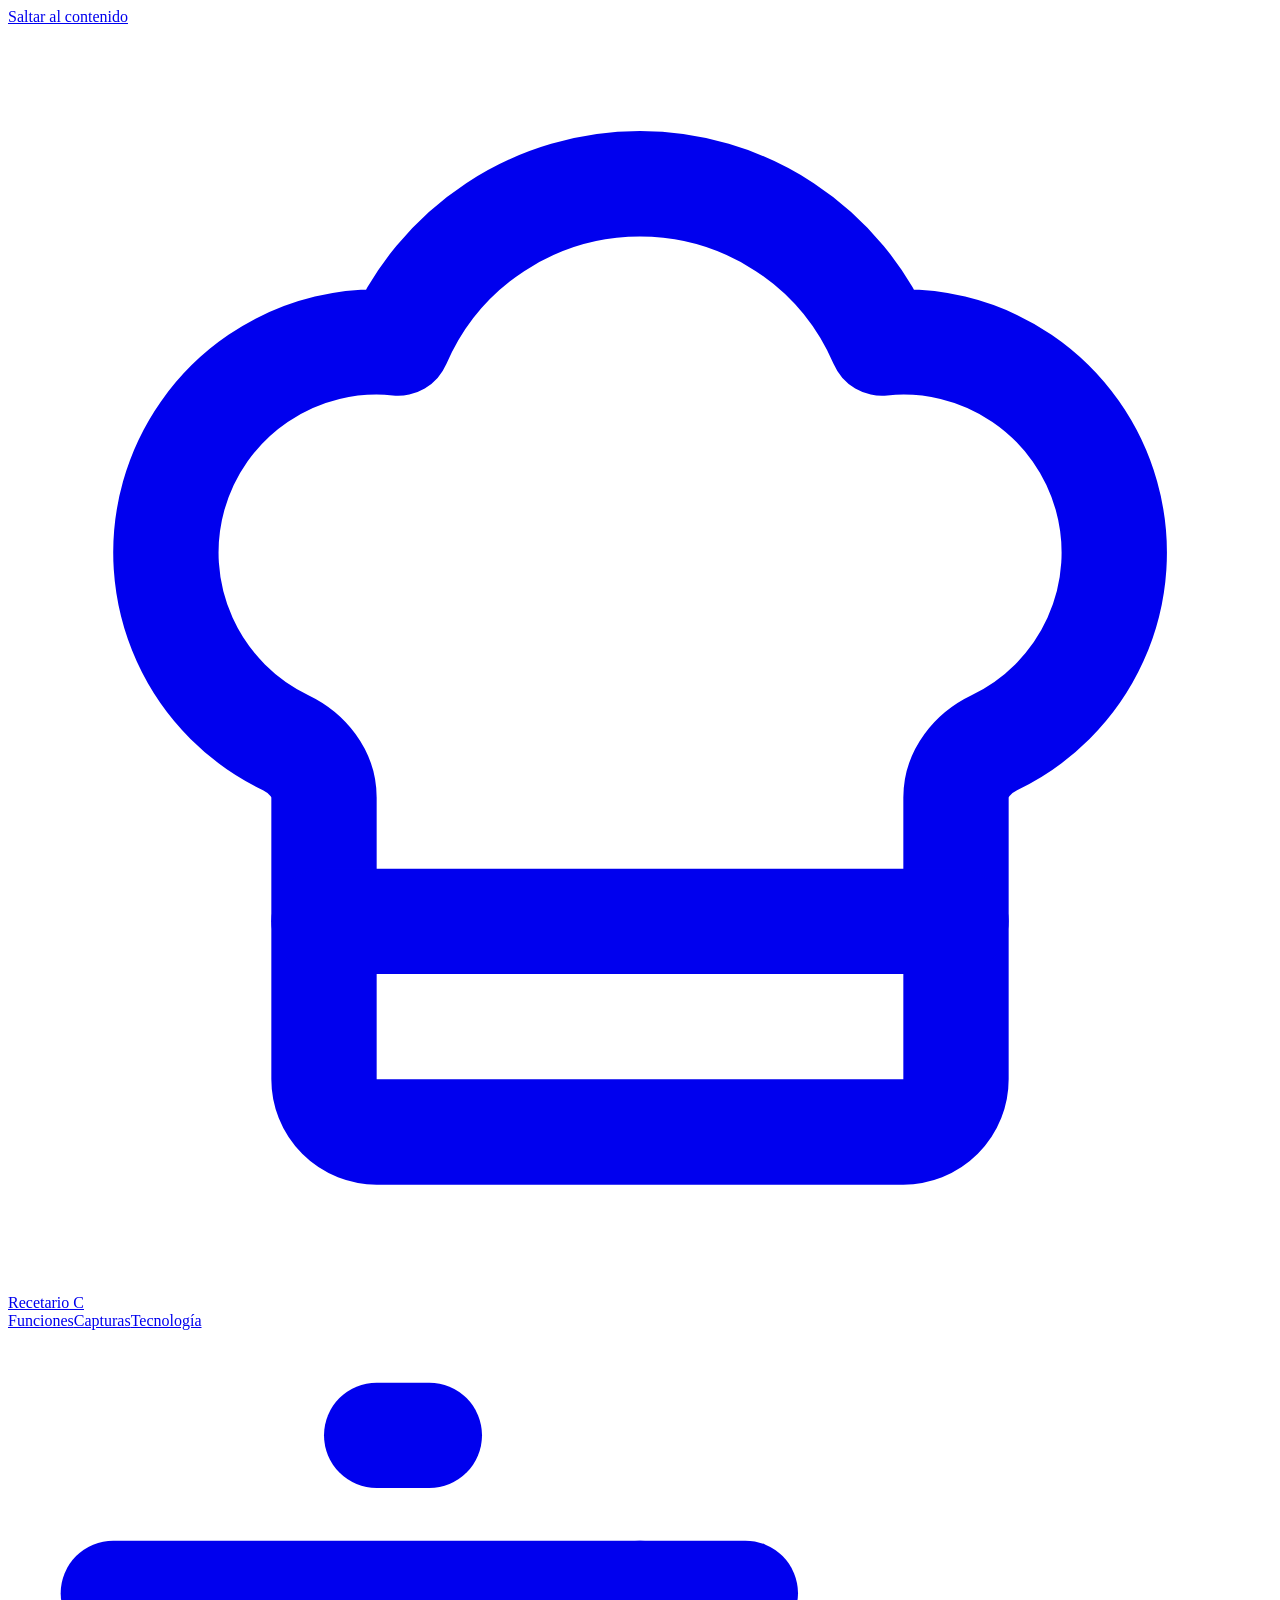
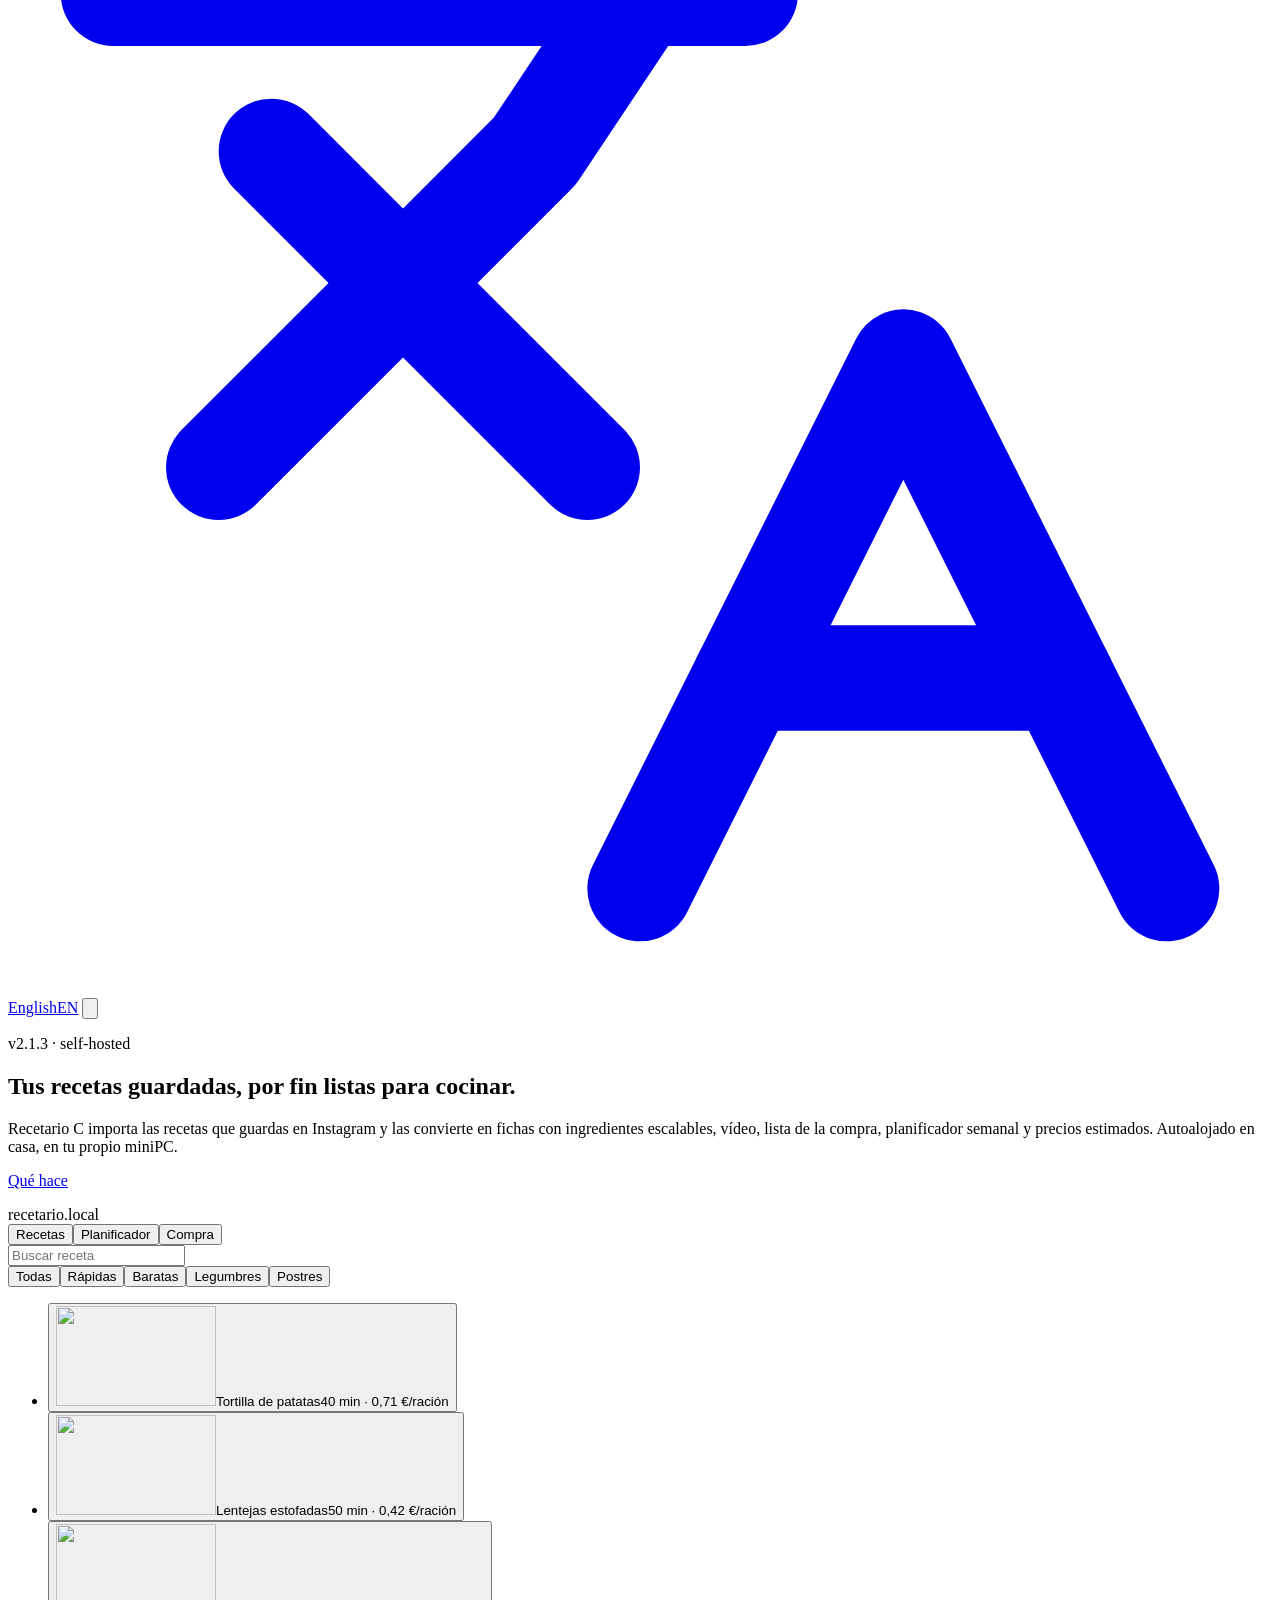
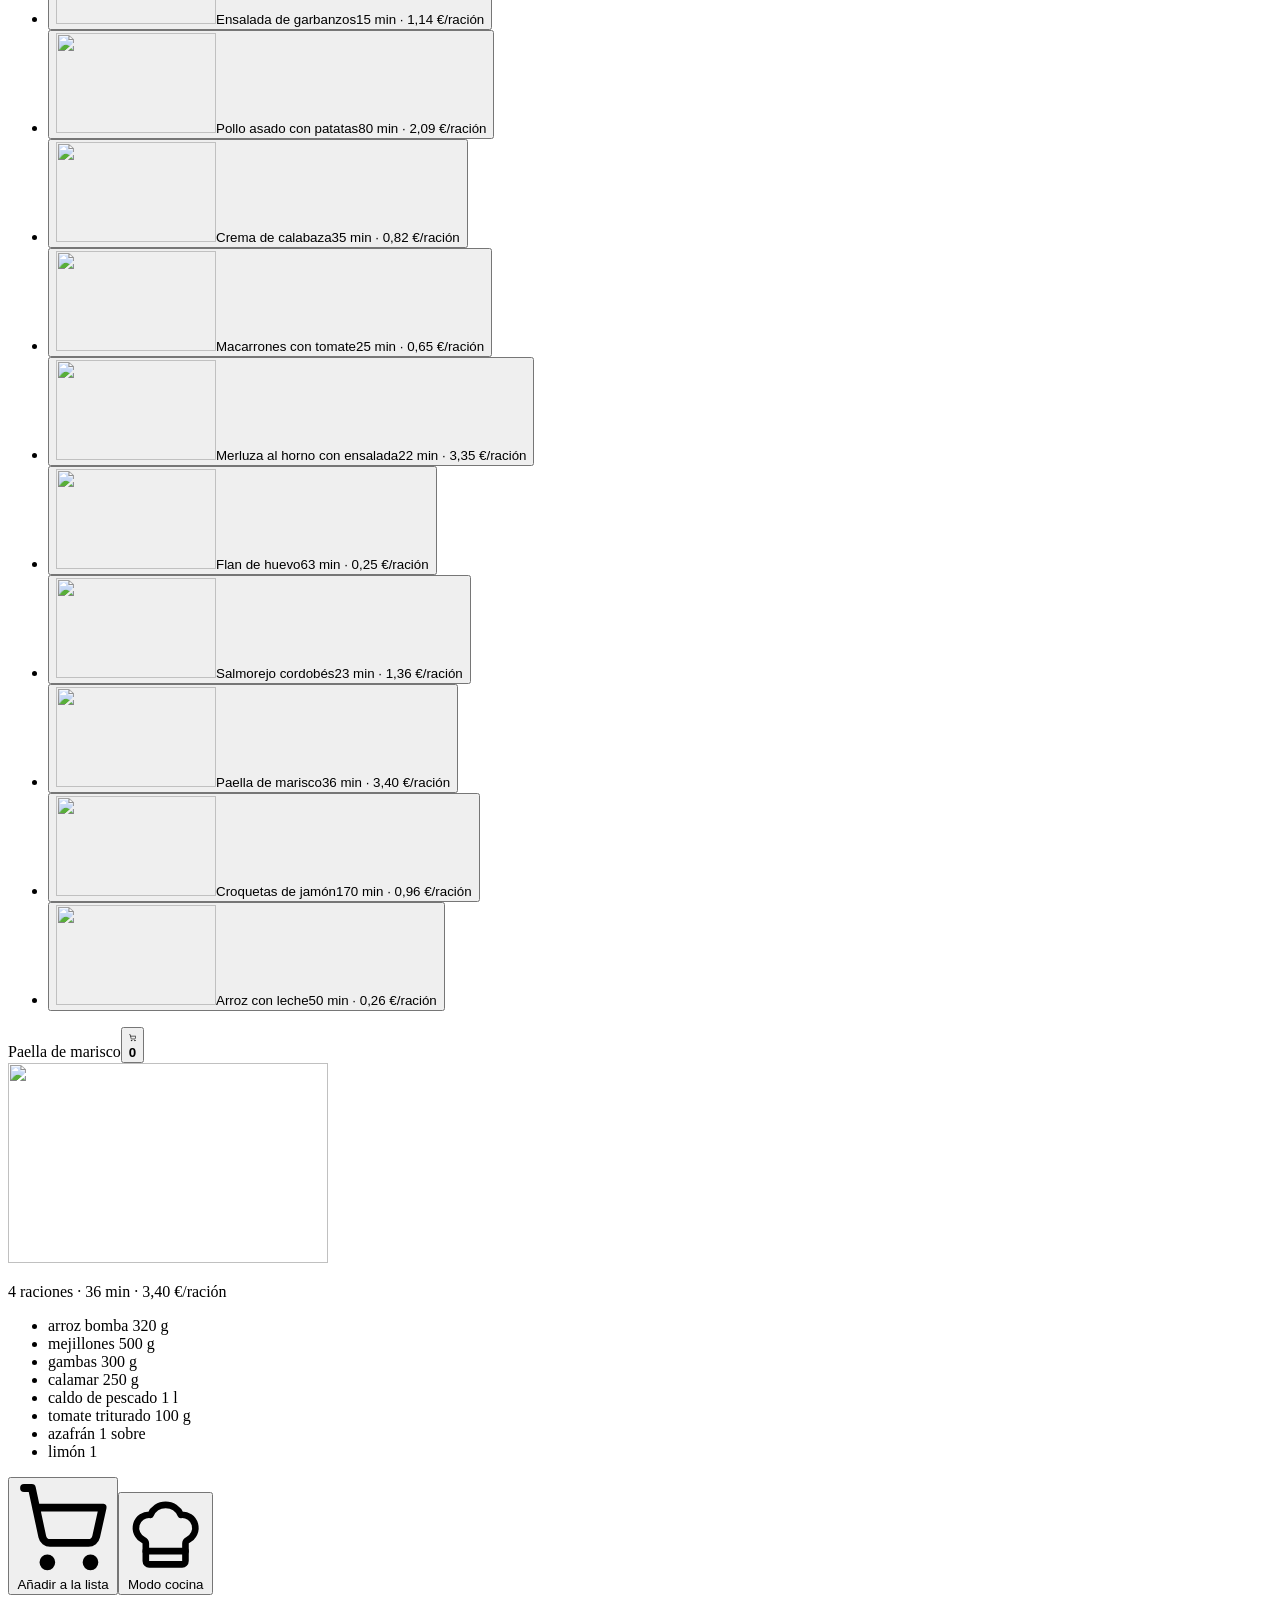
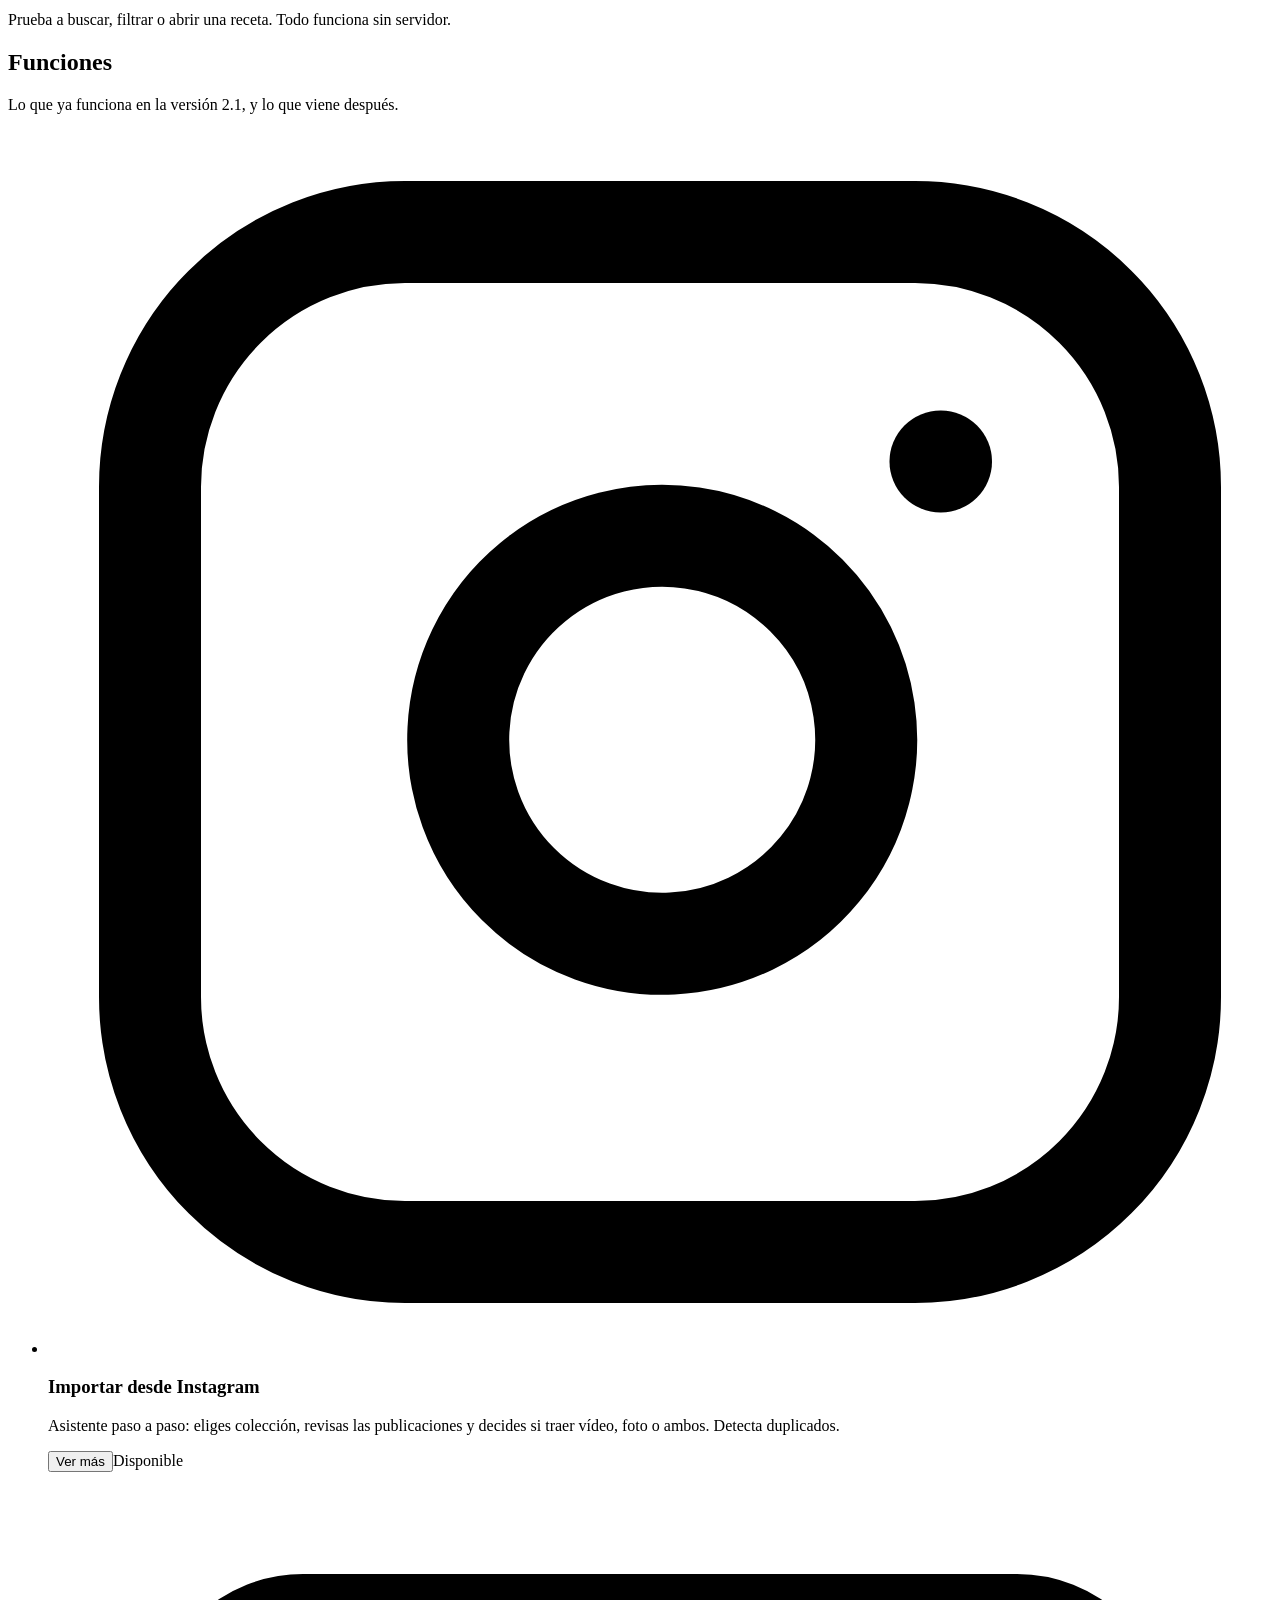
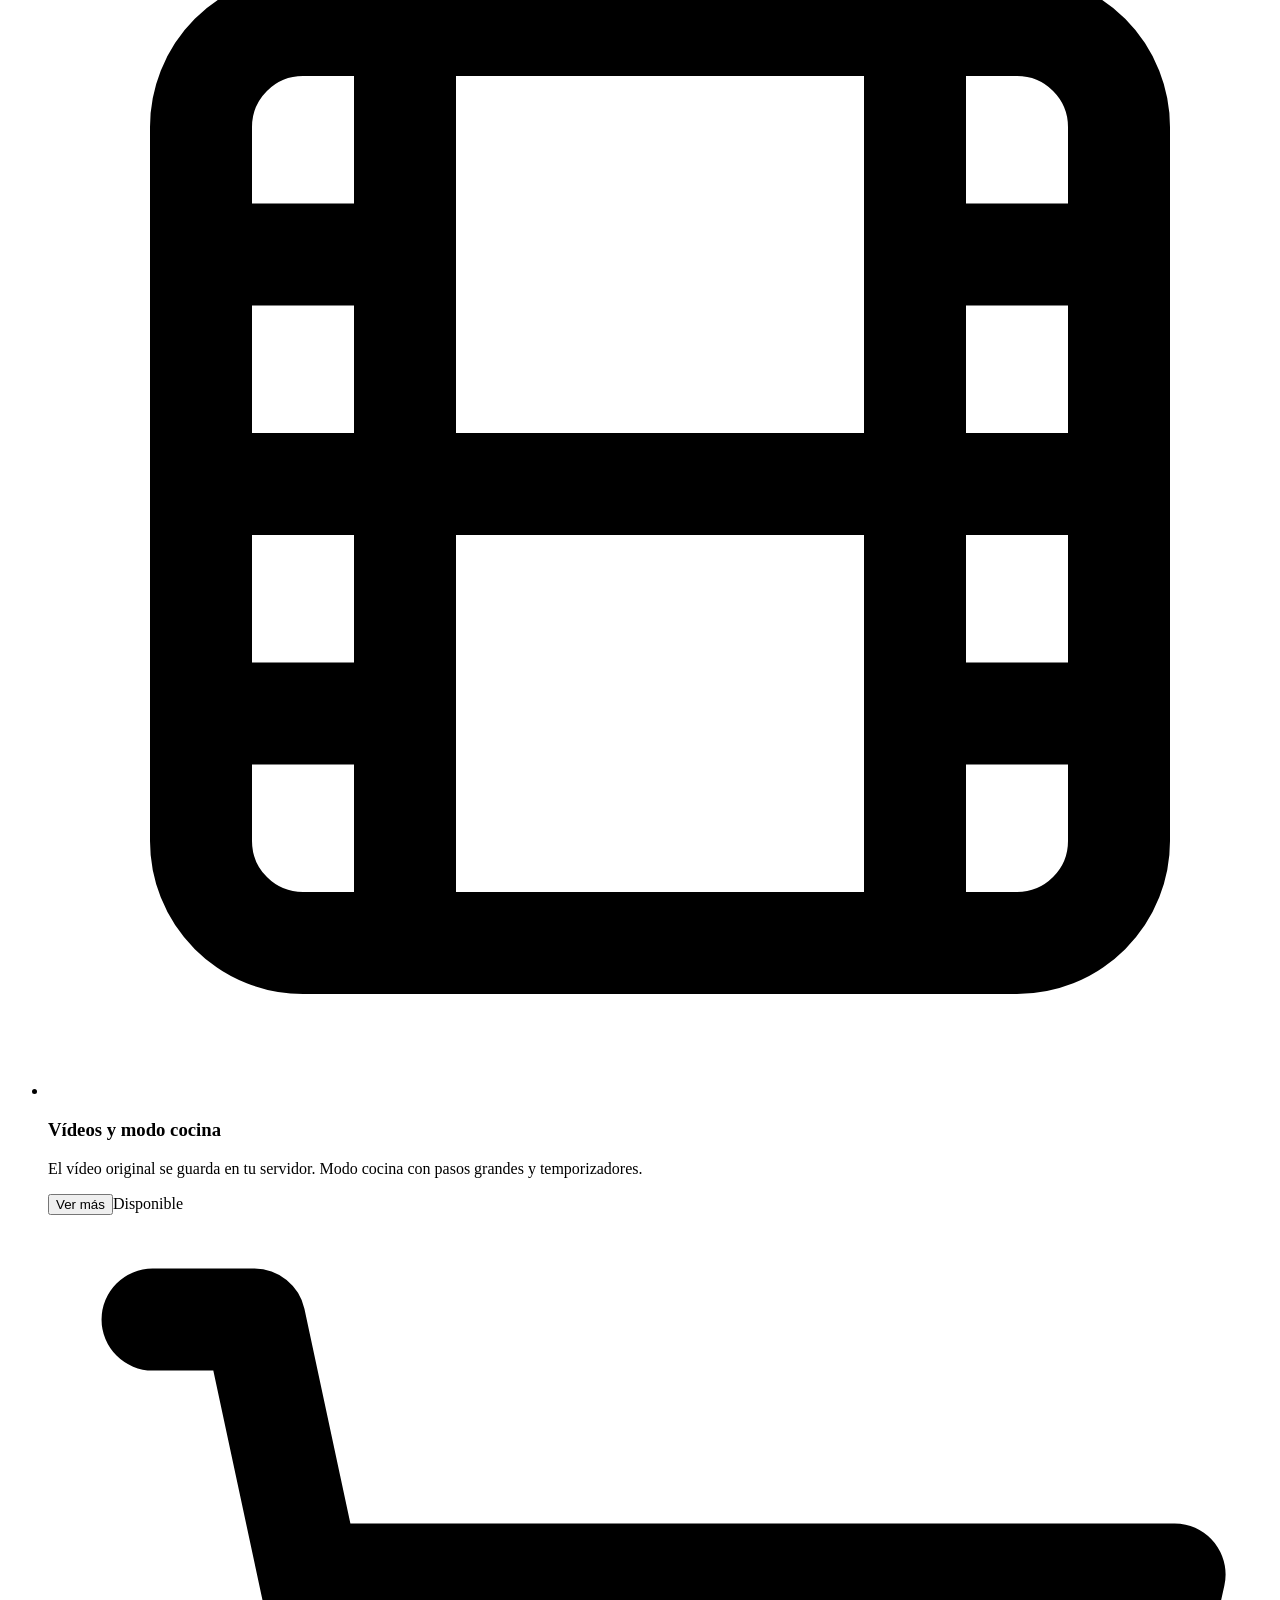
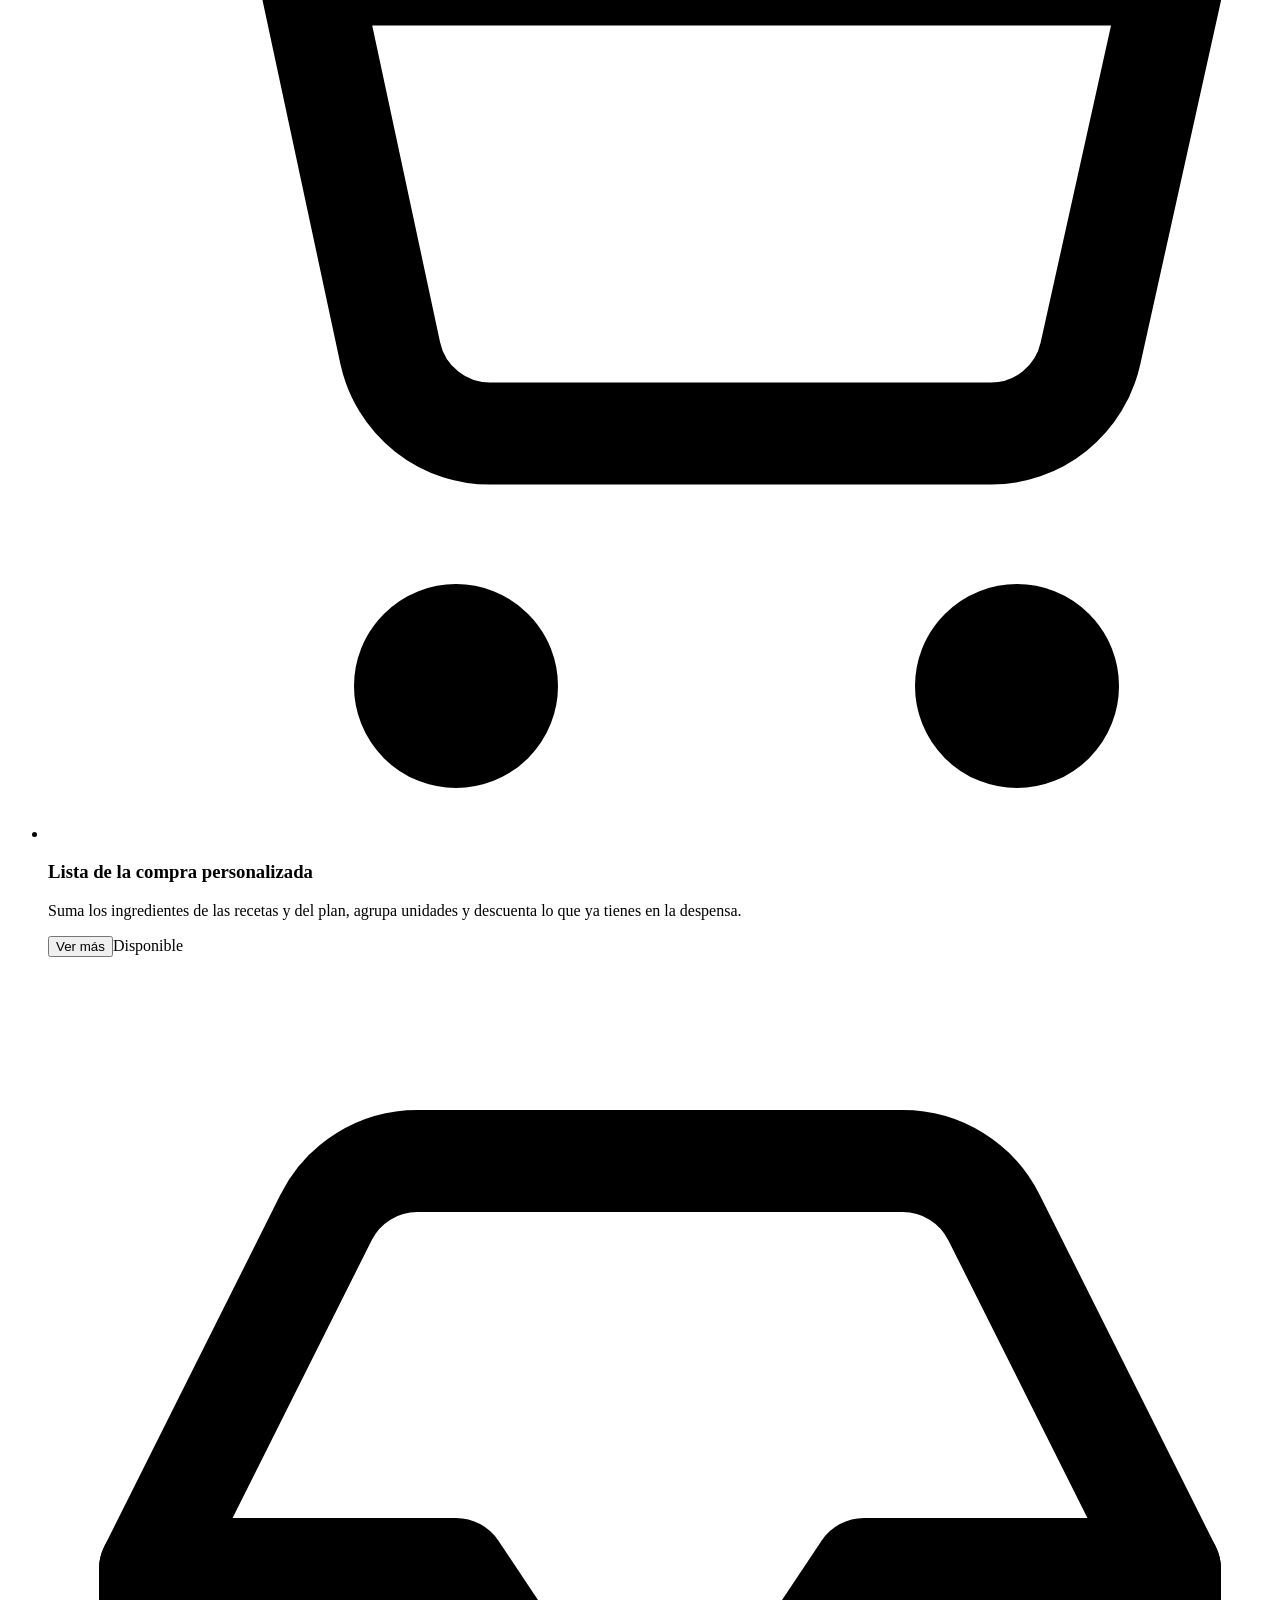
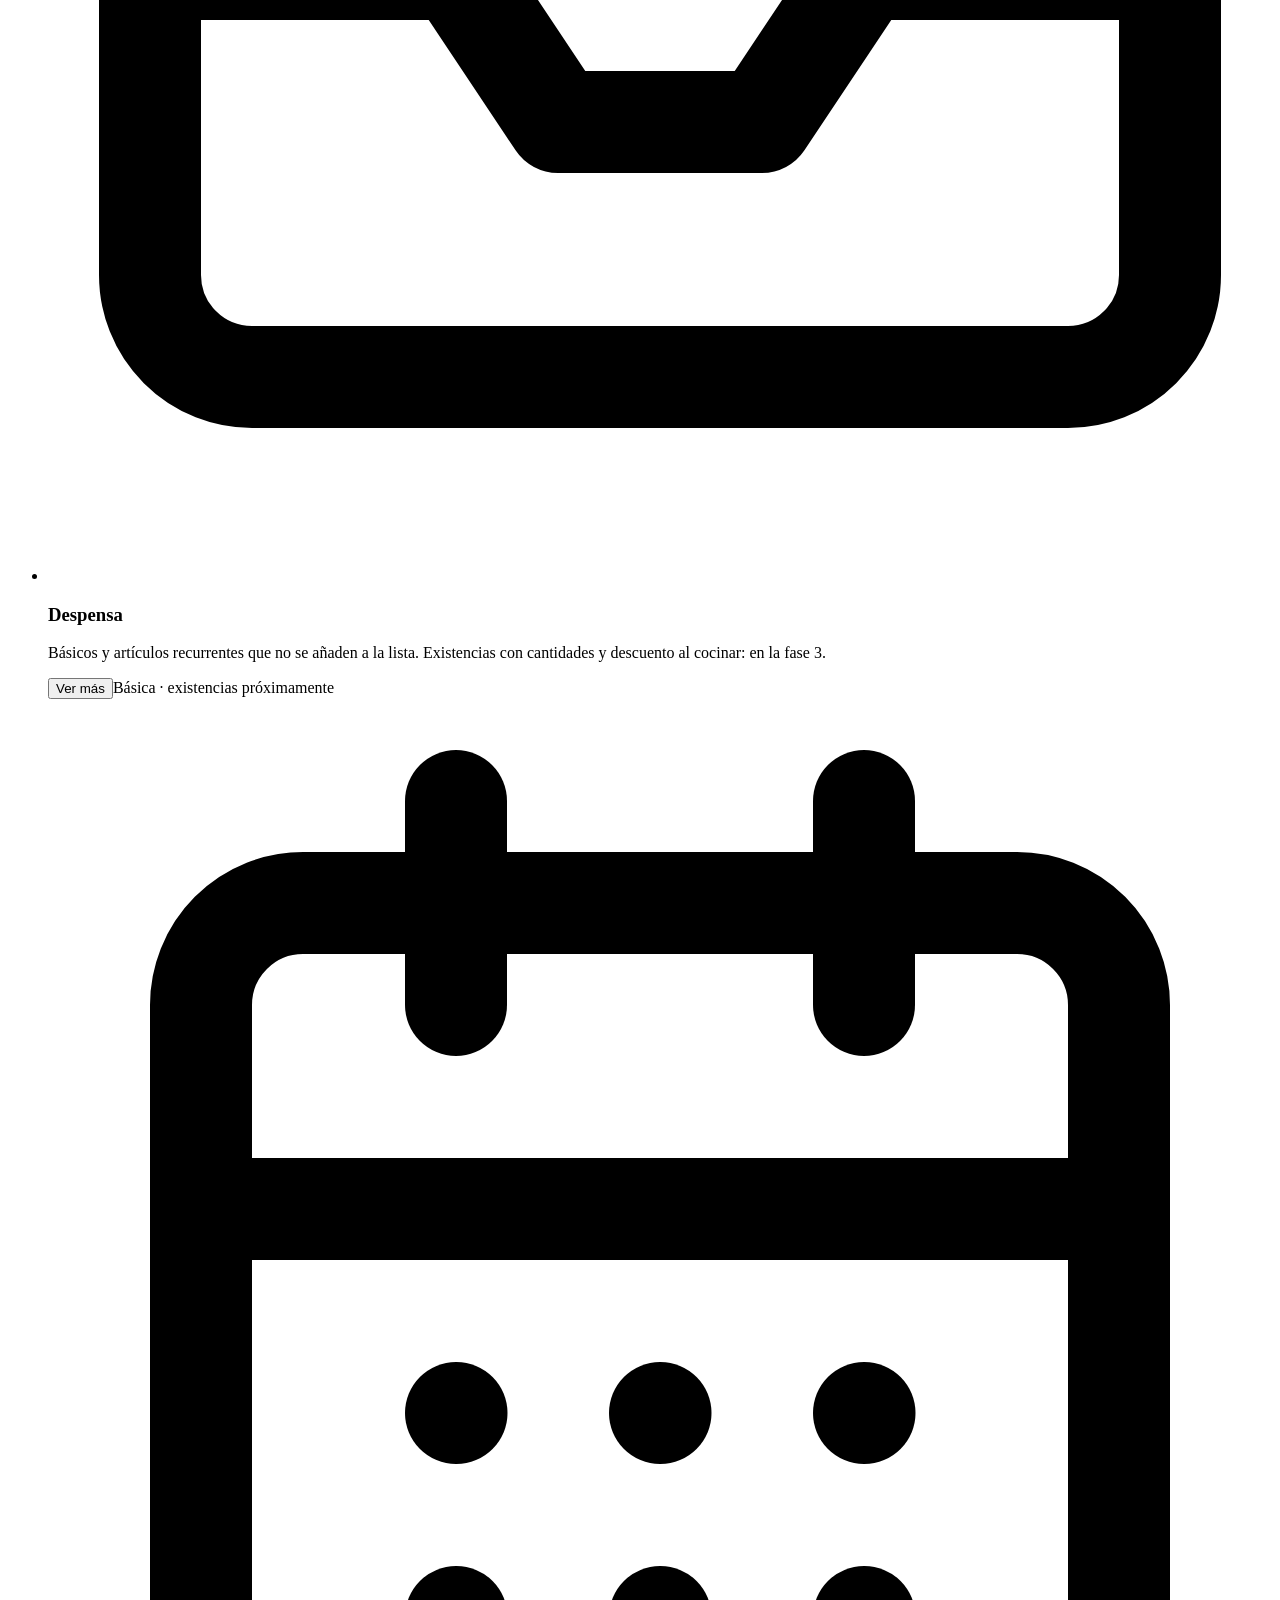
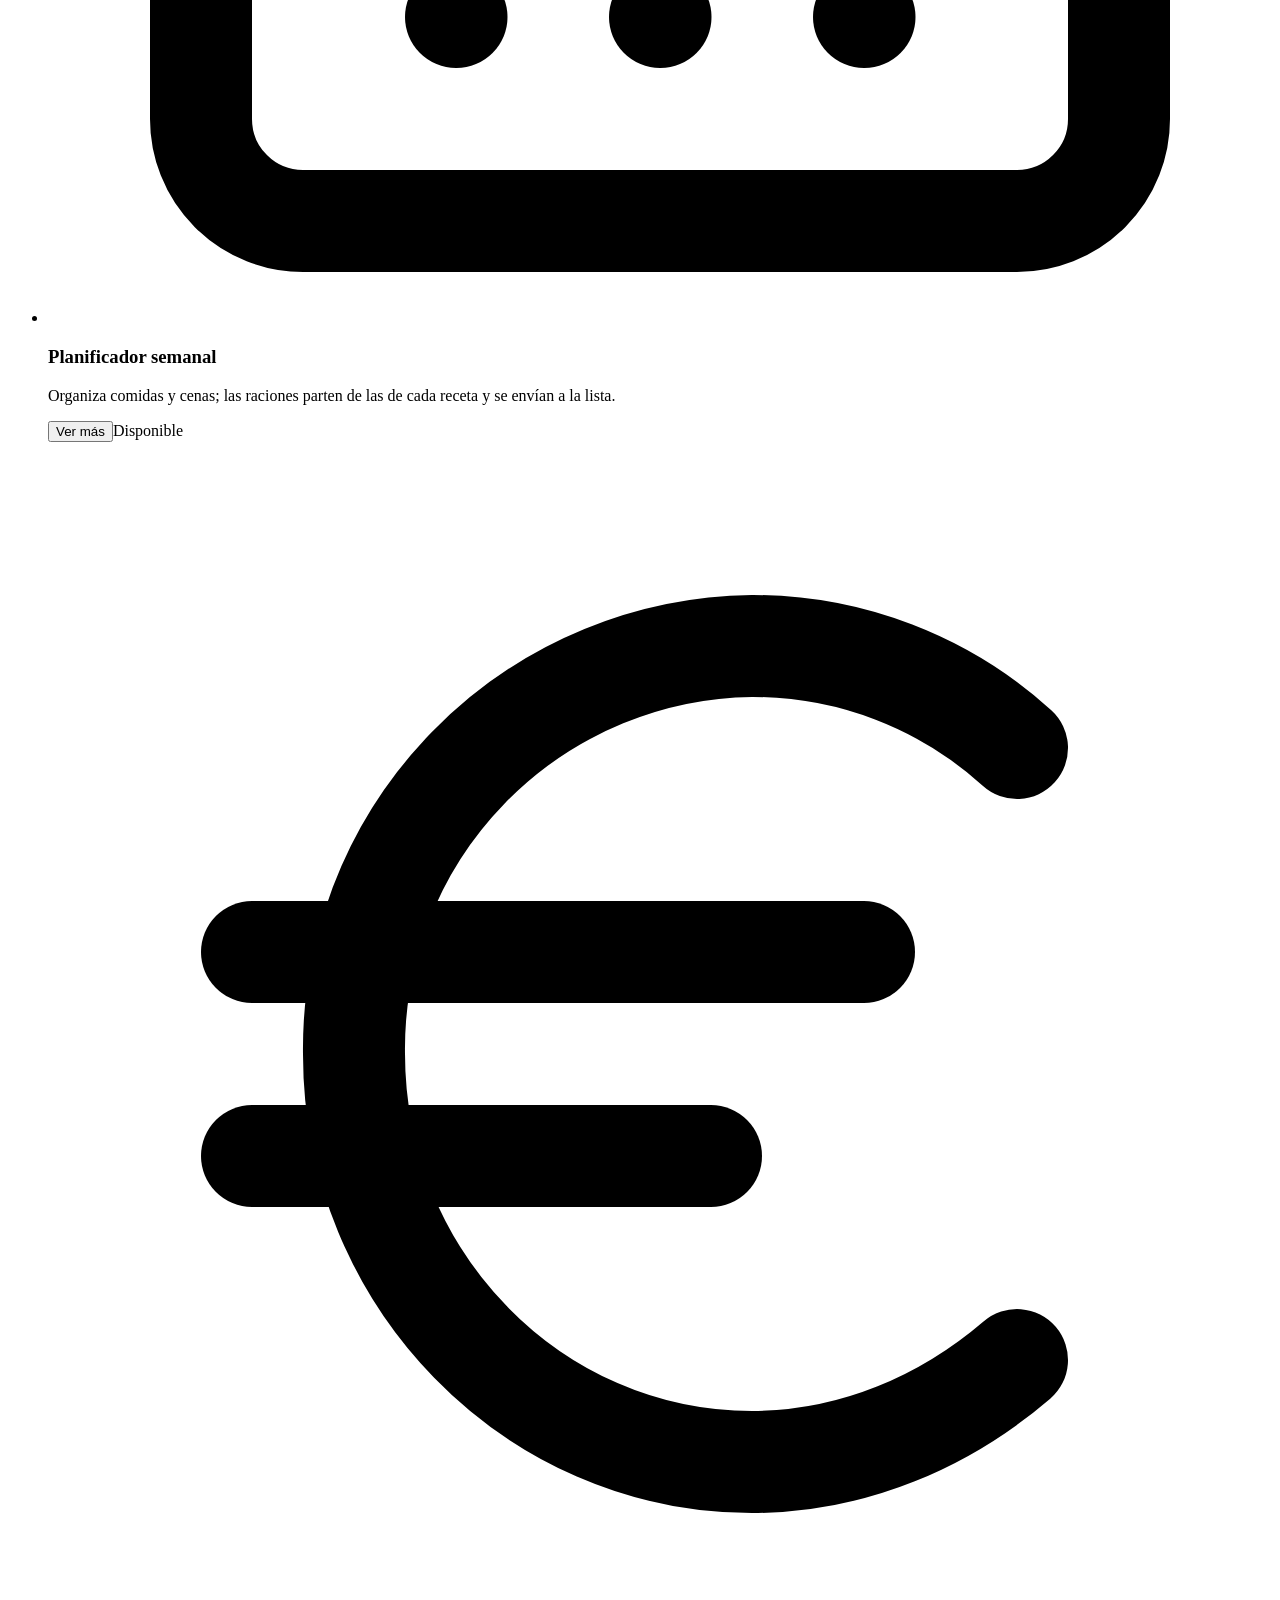
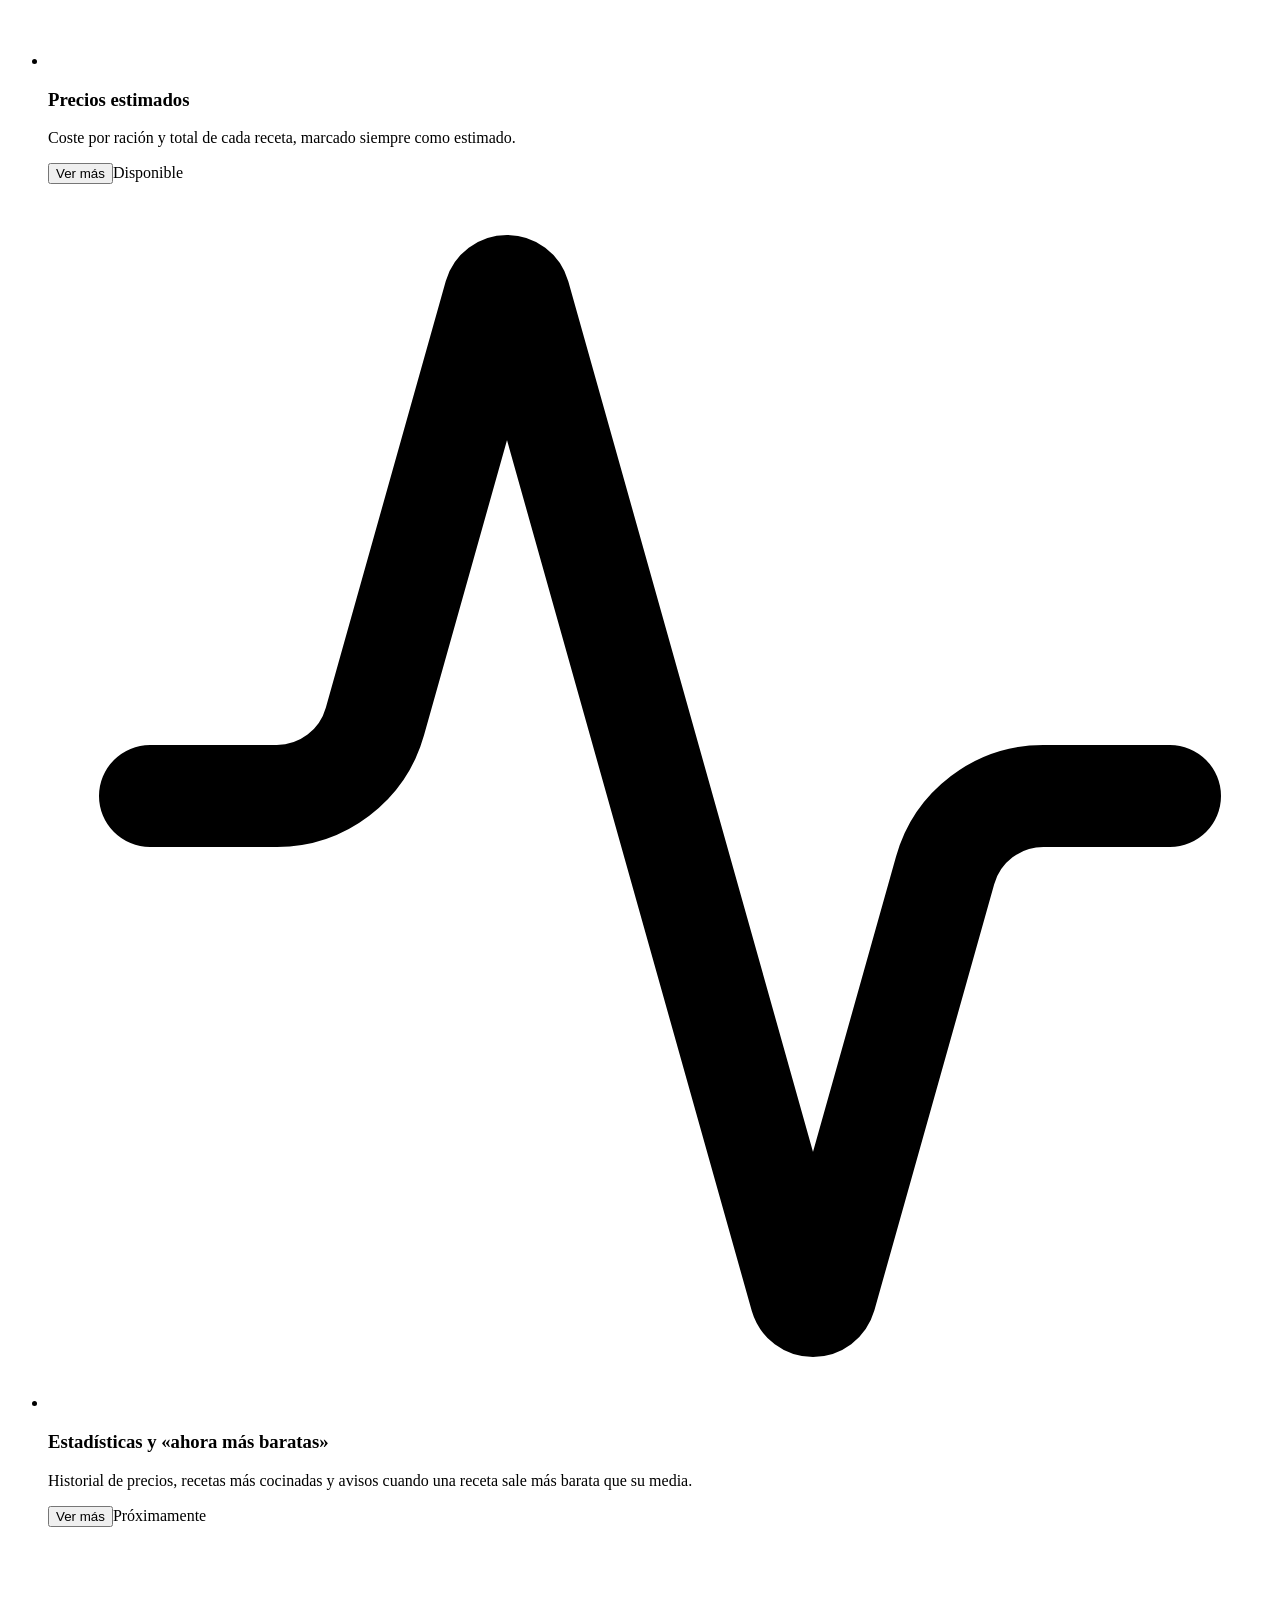
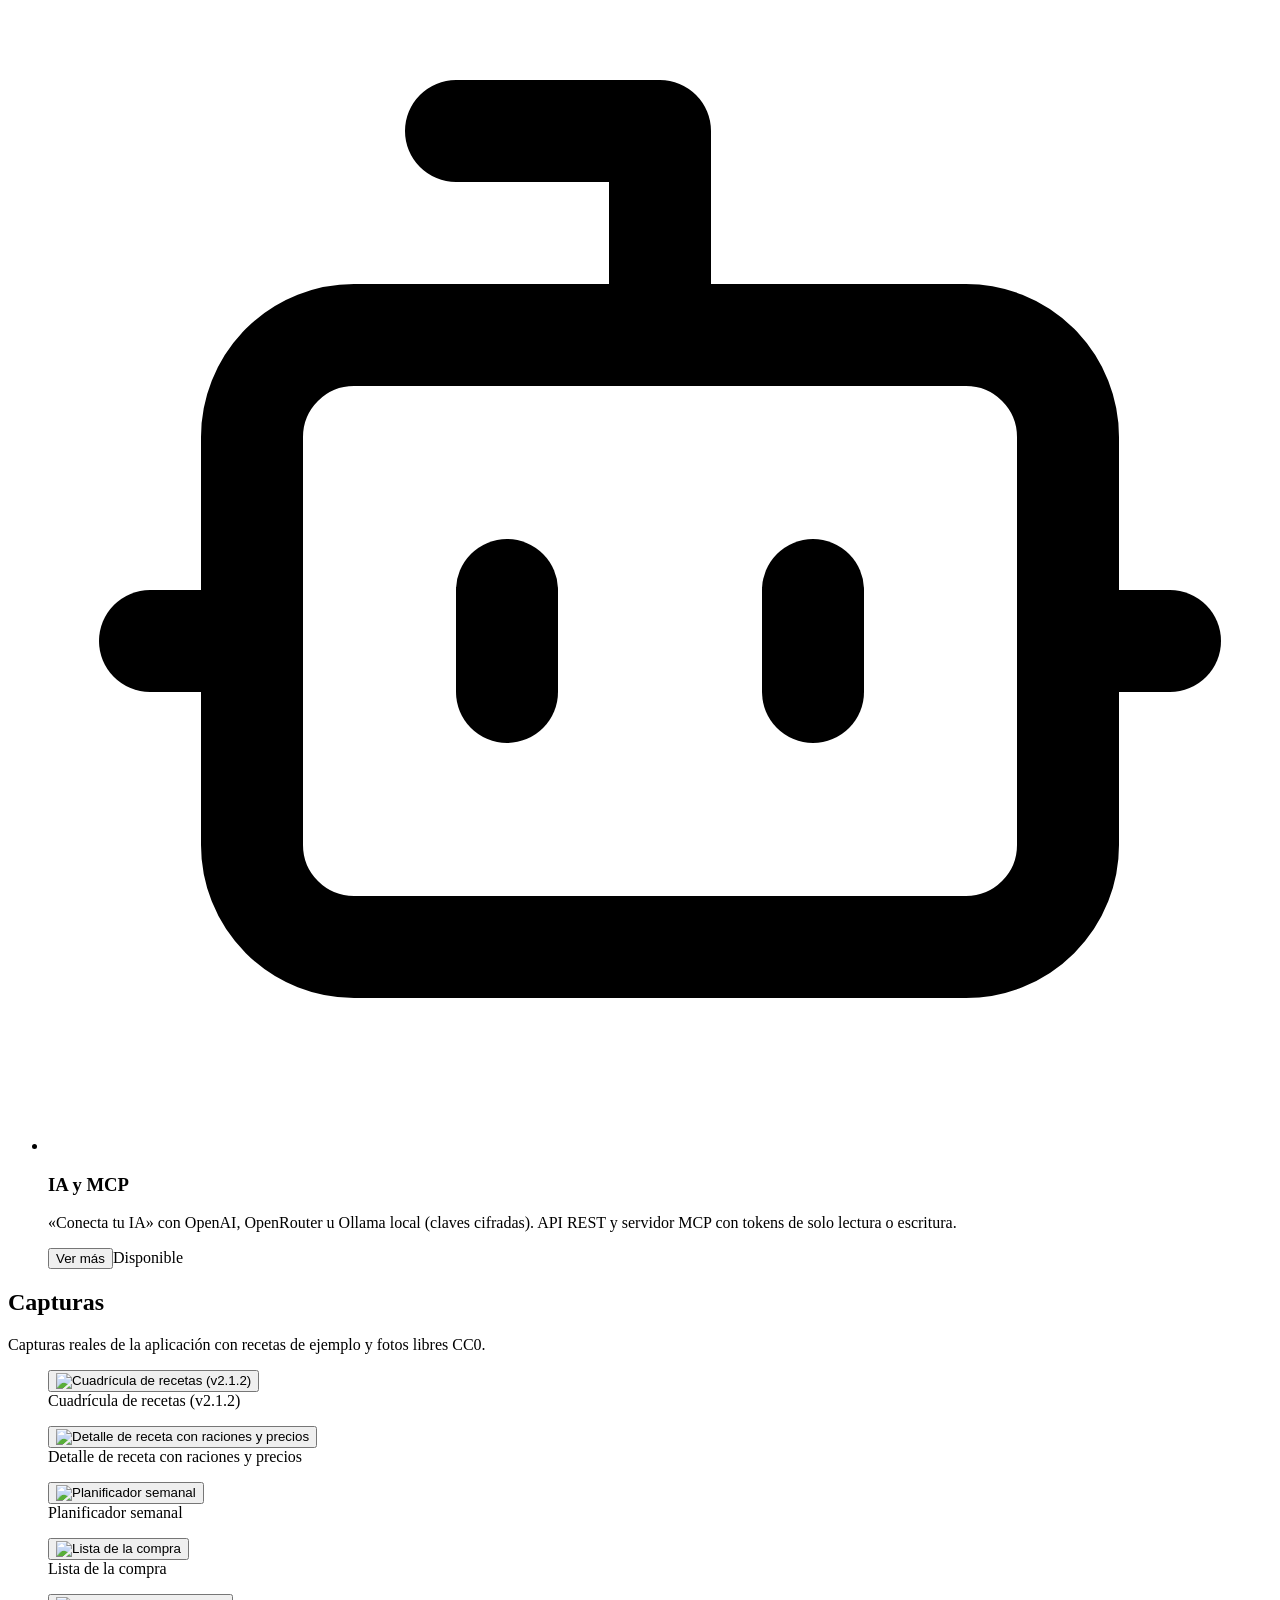
==== commit 4f8d1b0f: "chore(landing): rebuild for v2.1.3" ====
--- a/landing/index.html
+++ b/landing/index.html
@@ -48,7 +48,7 @@
 <main id="main">
 <section class="hero wrap">
   <div class="copy">
-    <p class="kicker">v2.1.2 · self-hosted</p>
+    <p class="kicker">v2.1.3 · self-hosted</p>
     <h1>Tus recetas guardadas, por fin listas para cocinar.</h1>
     <p class="lead">Recetario C importa las recetas que guardas en Instagram y las convierte en fichas con ingredientes escalables, vídeo, lista de la compra, planificador semanal y precios estimados. Autoalojado en casa, en tu propio miniPC.</p>
     <p class="ctas"><a class="btn" href="#funciones">Qué hace</a></p>
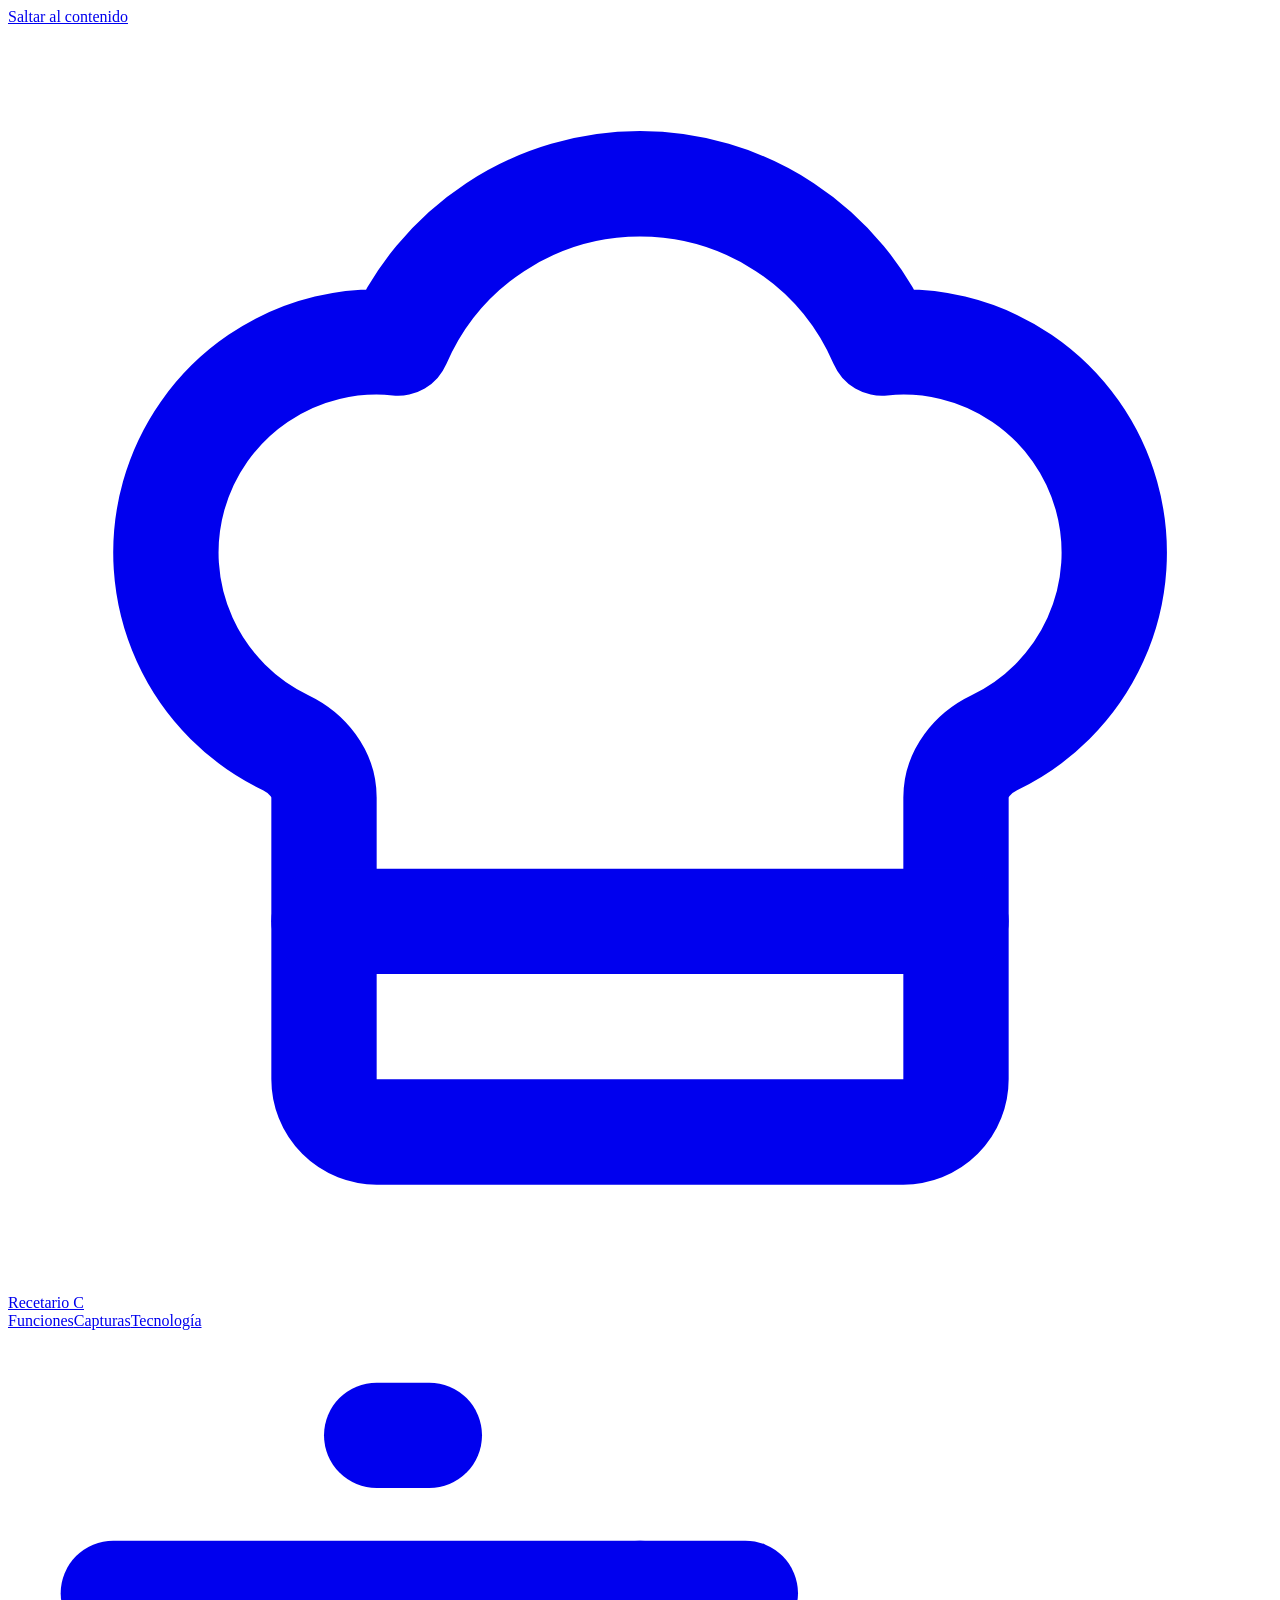
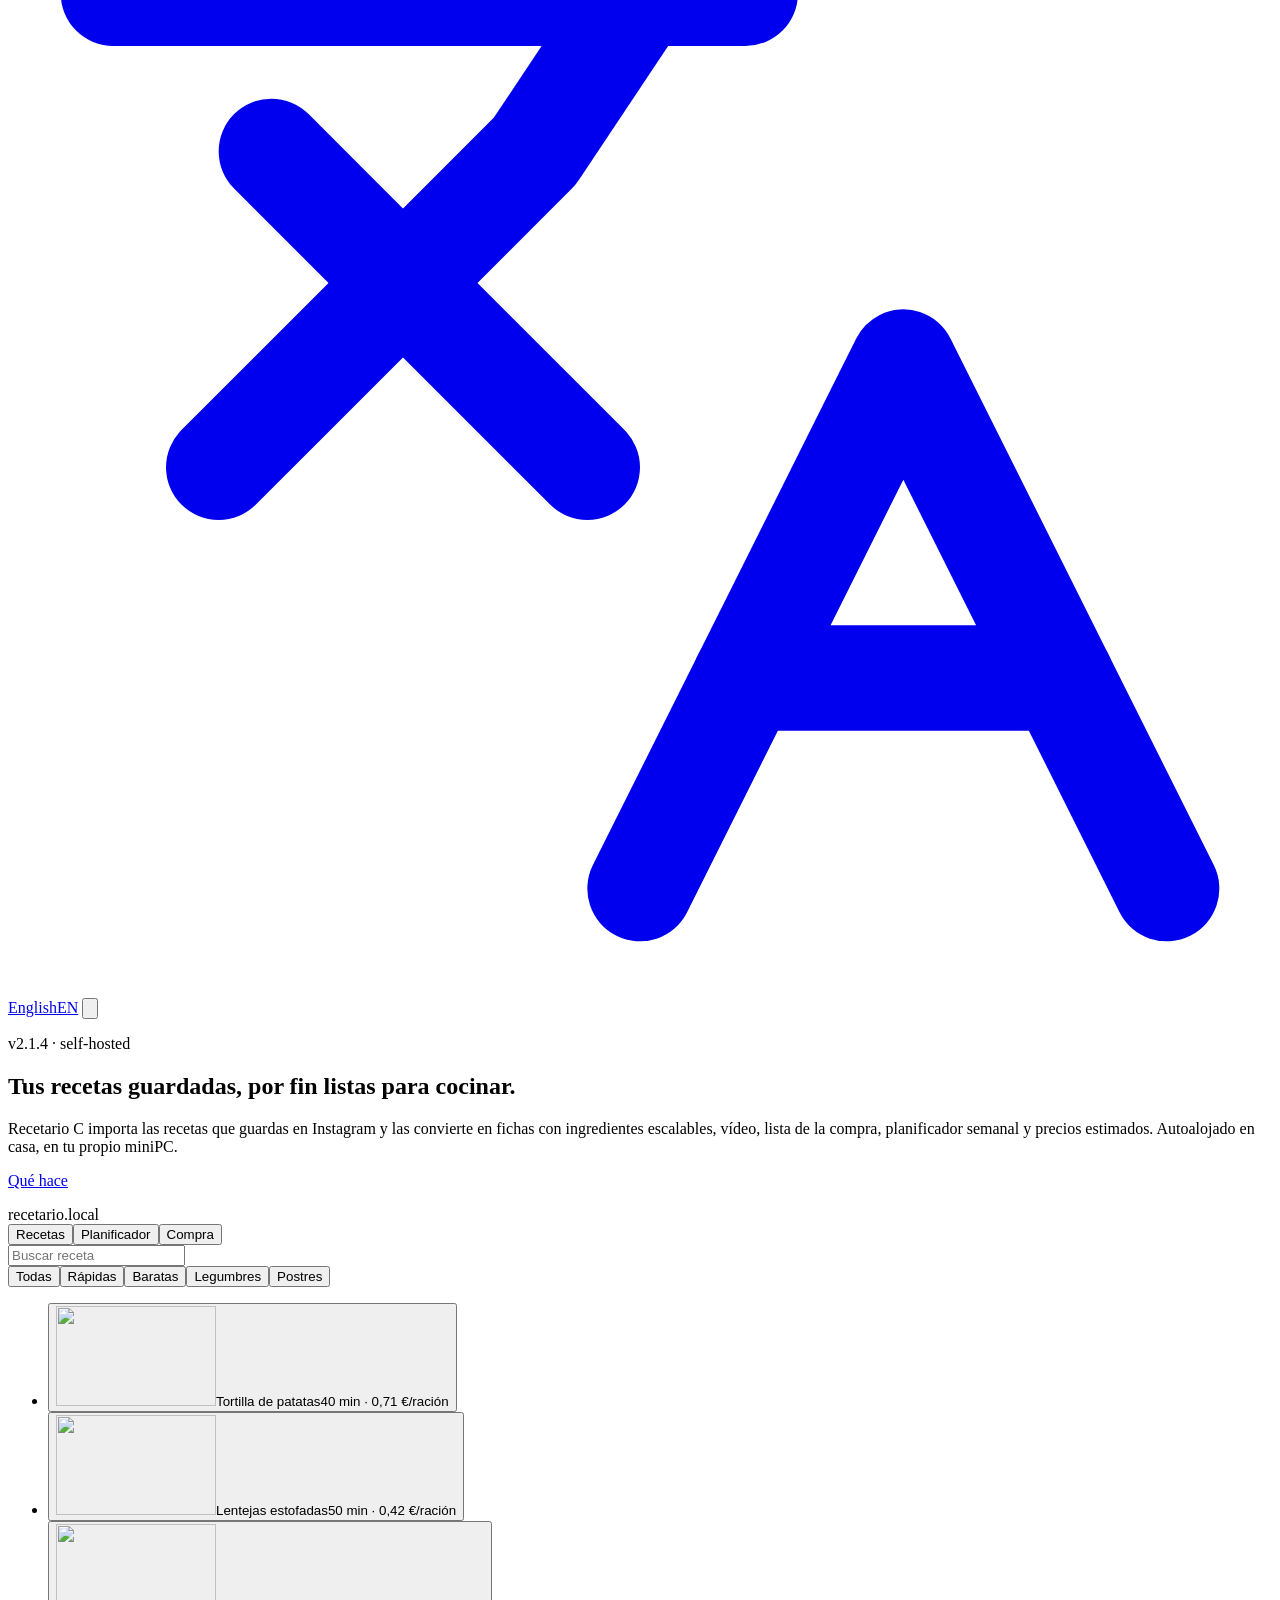
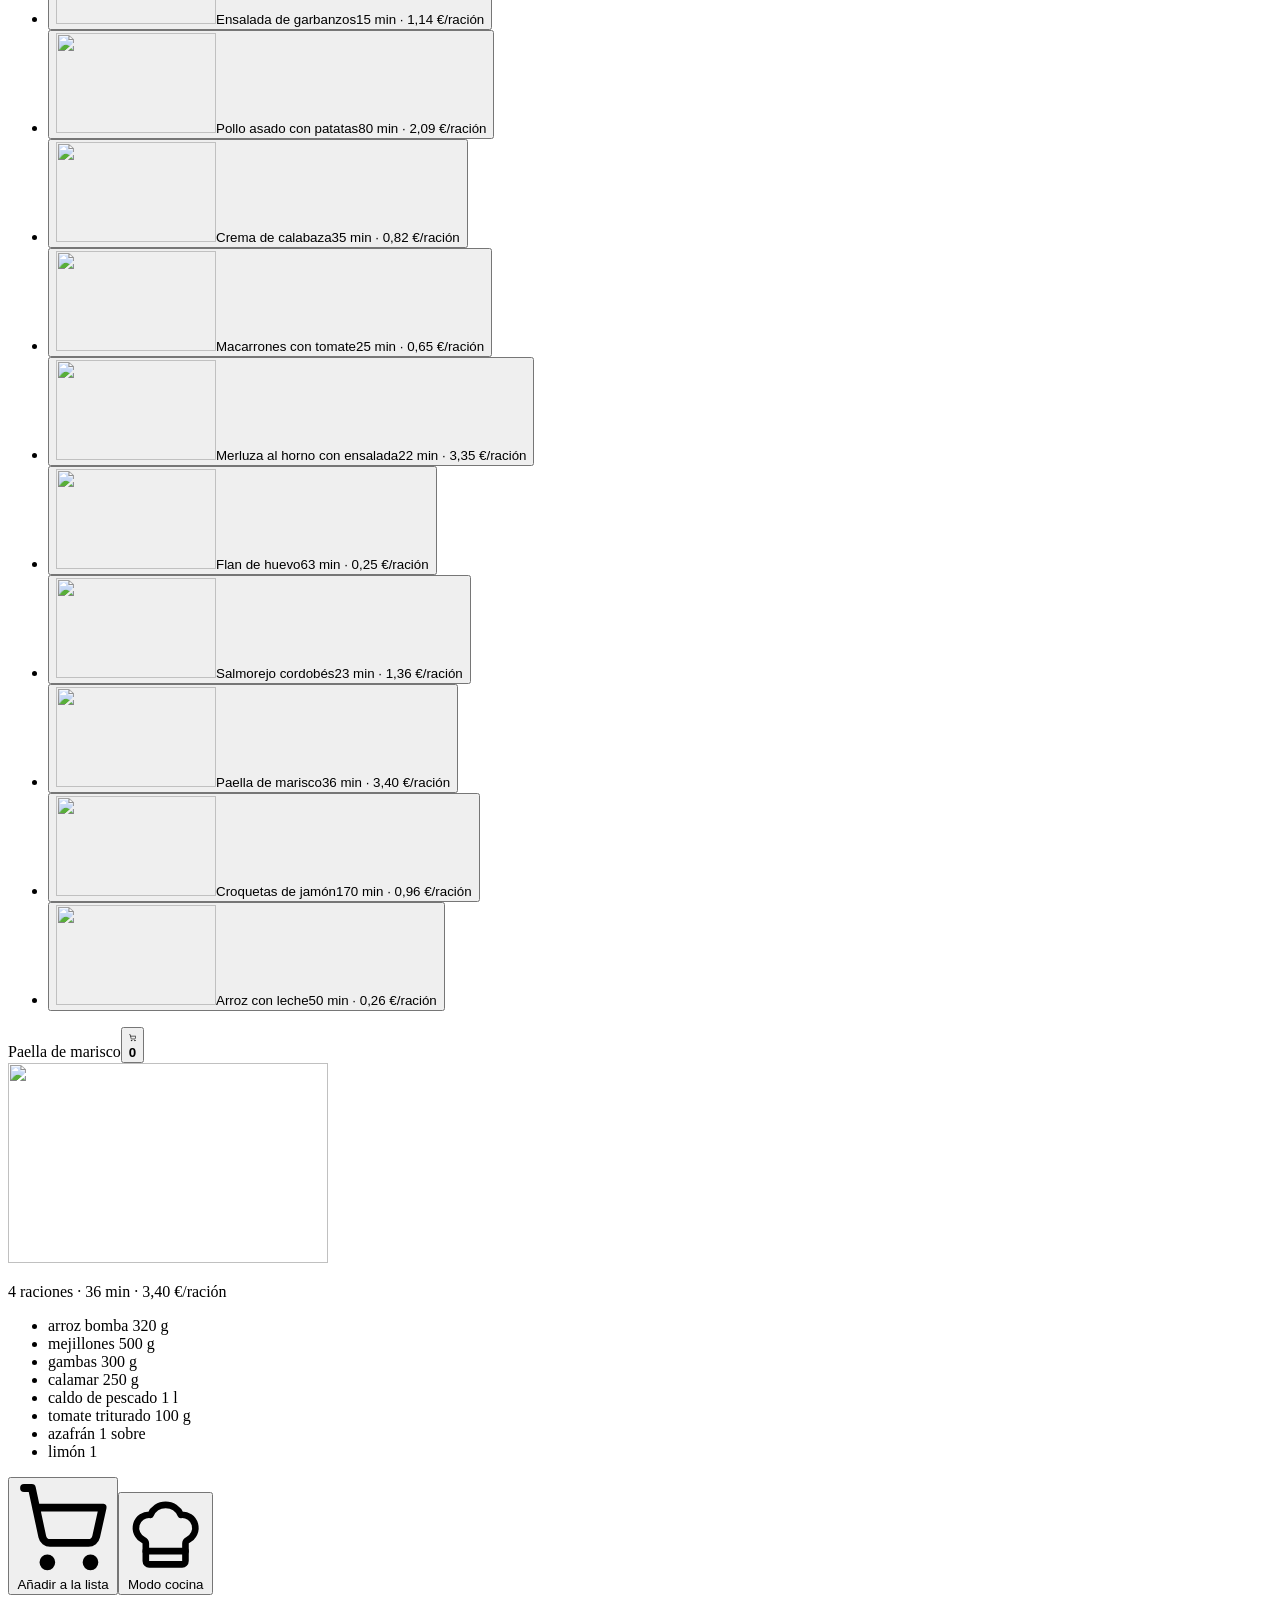
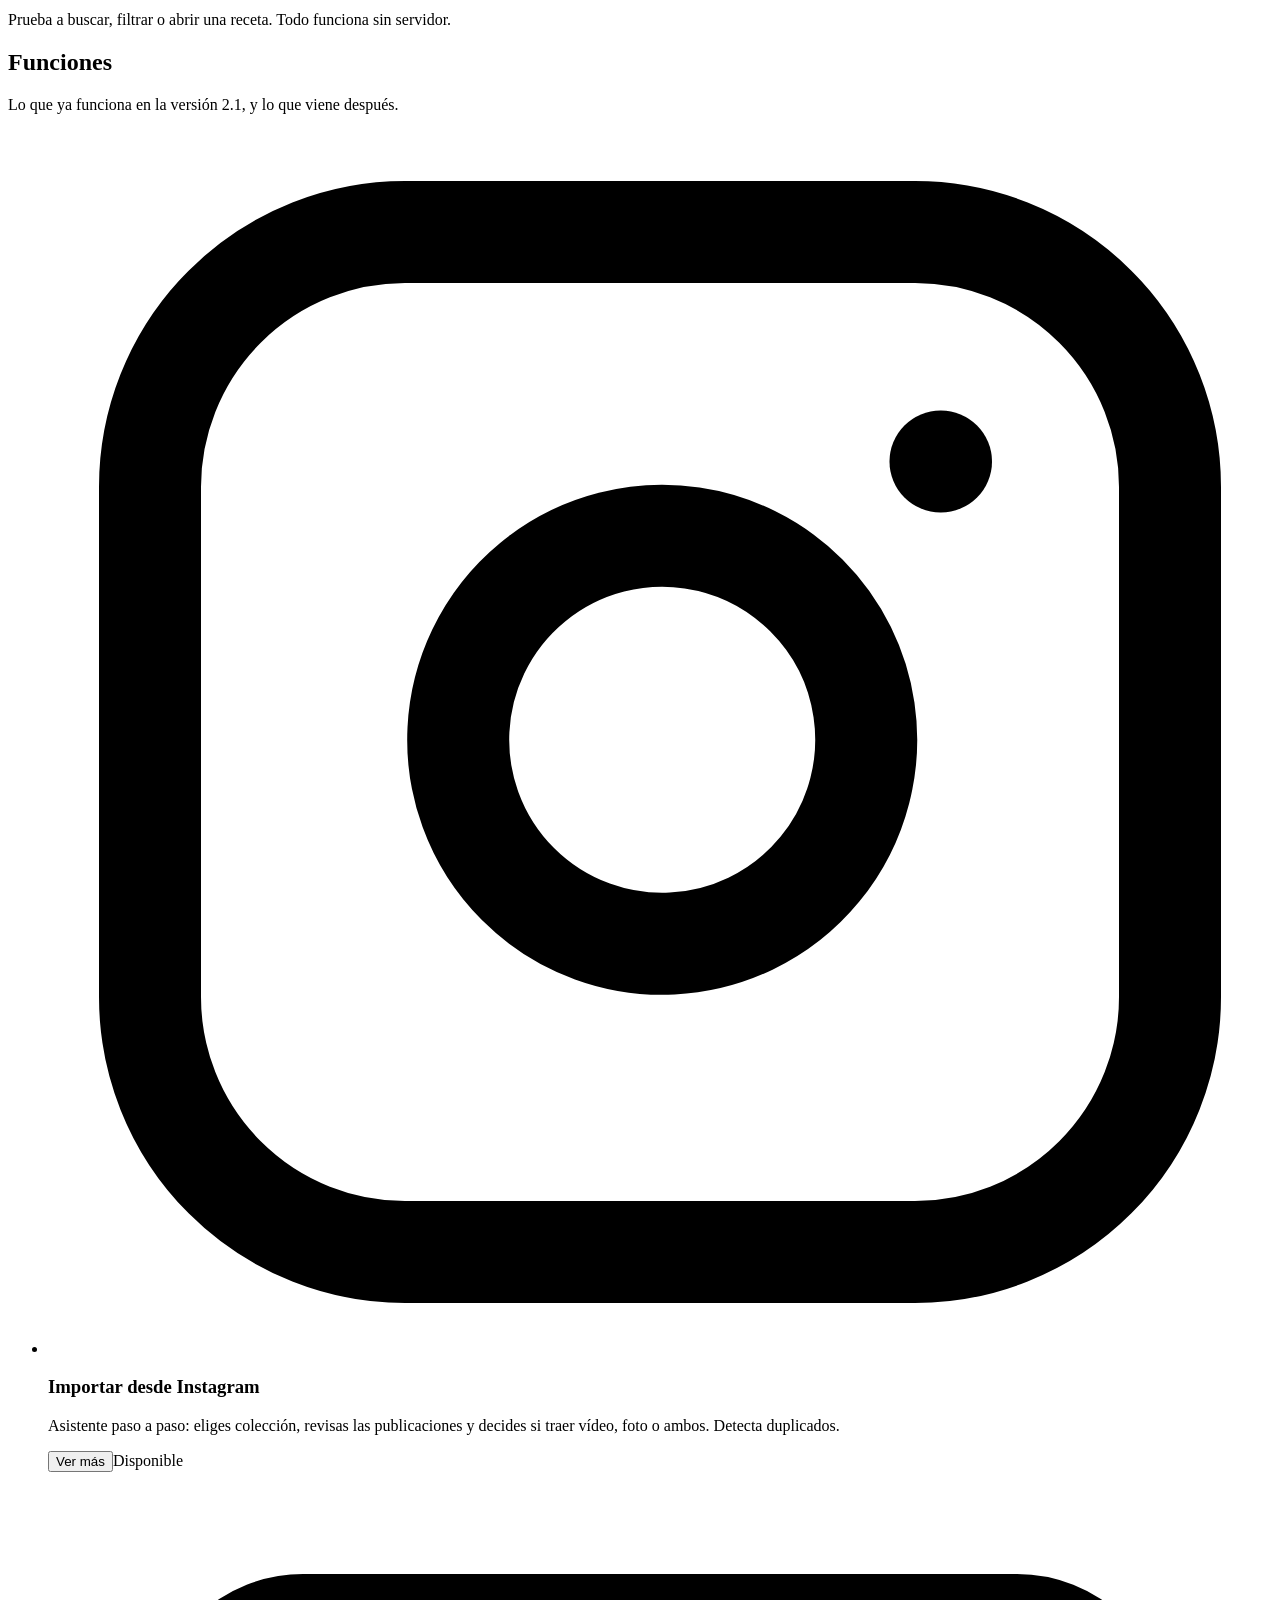
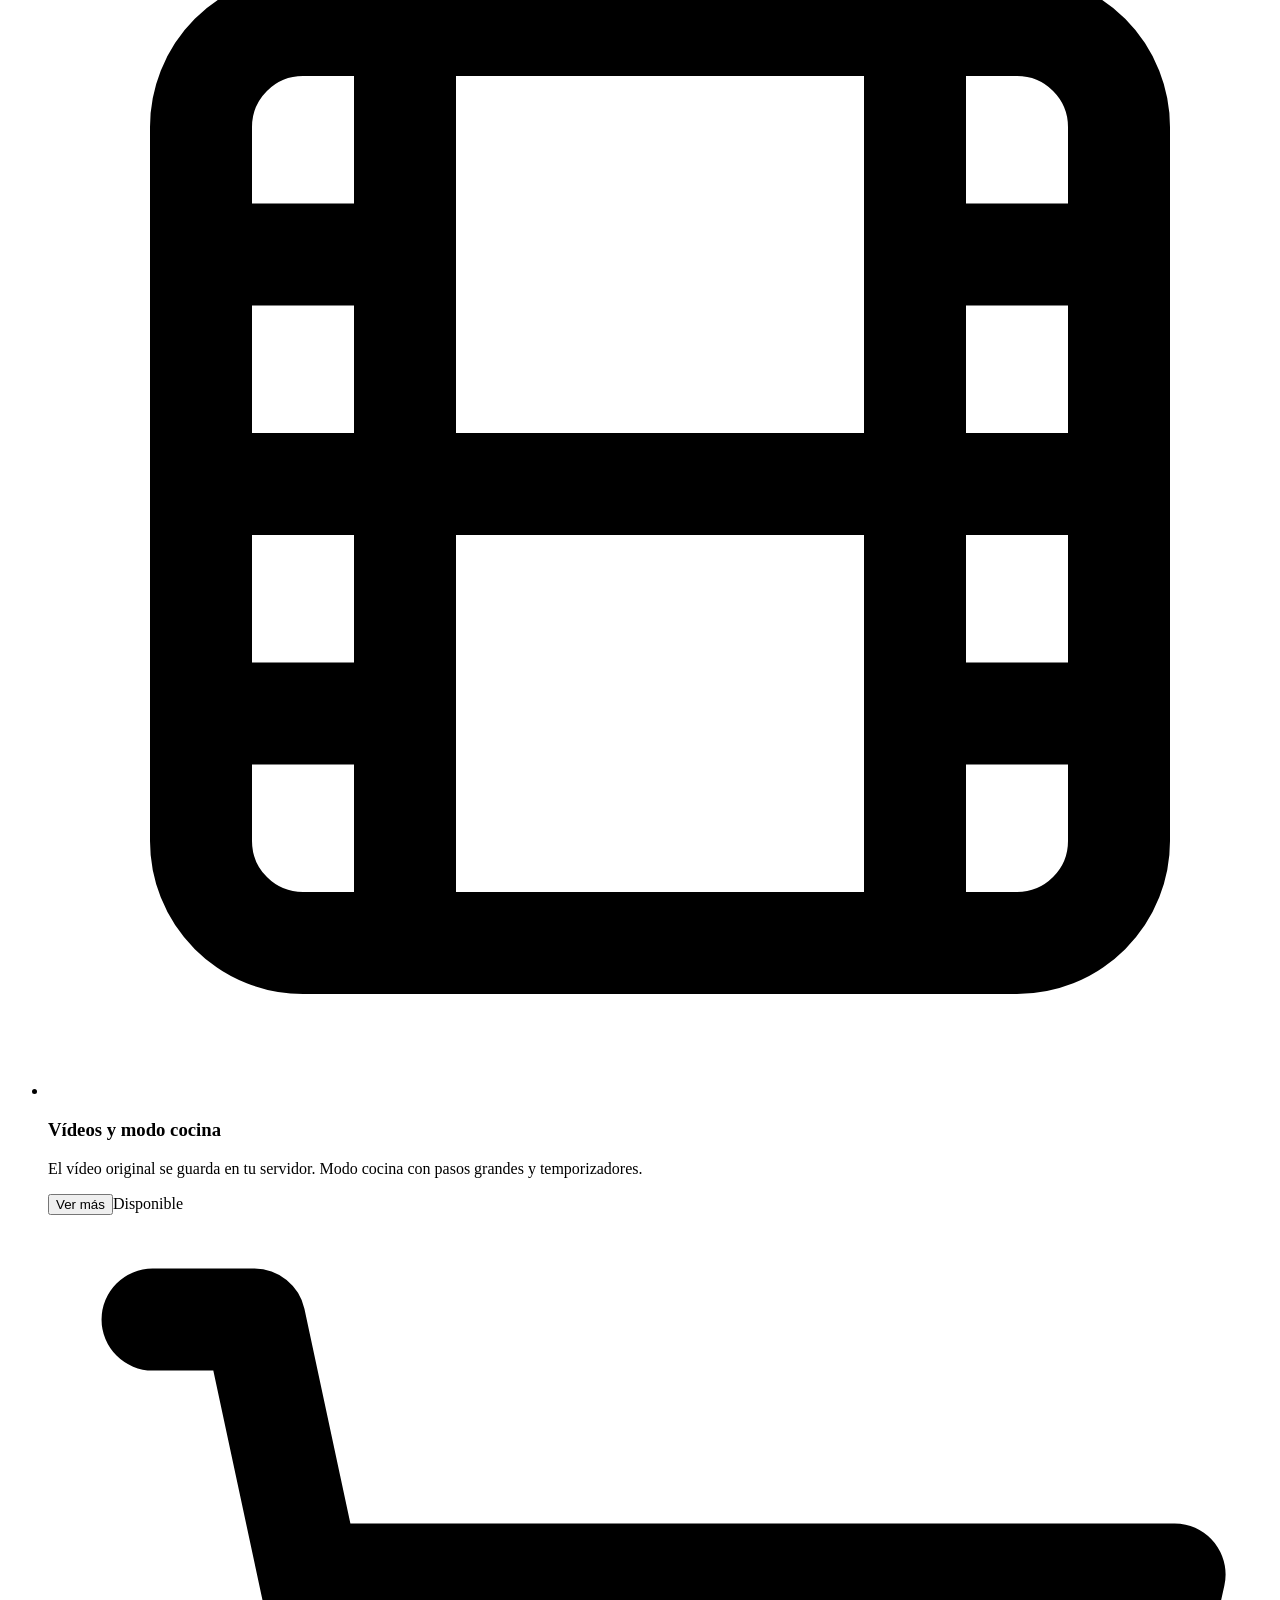
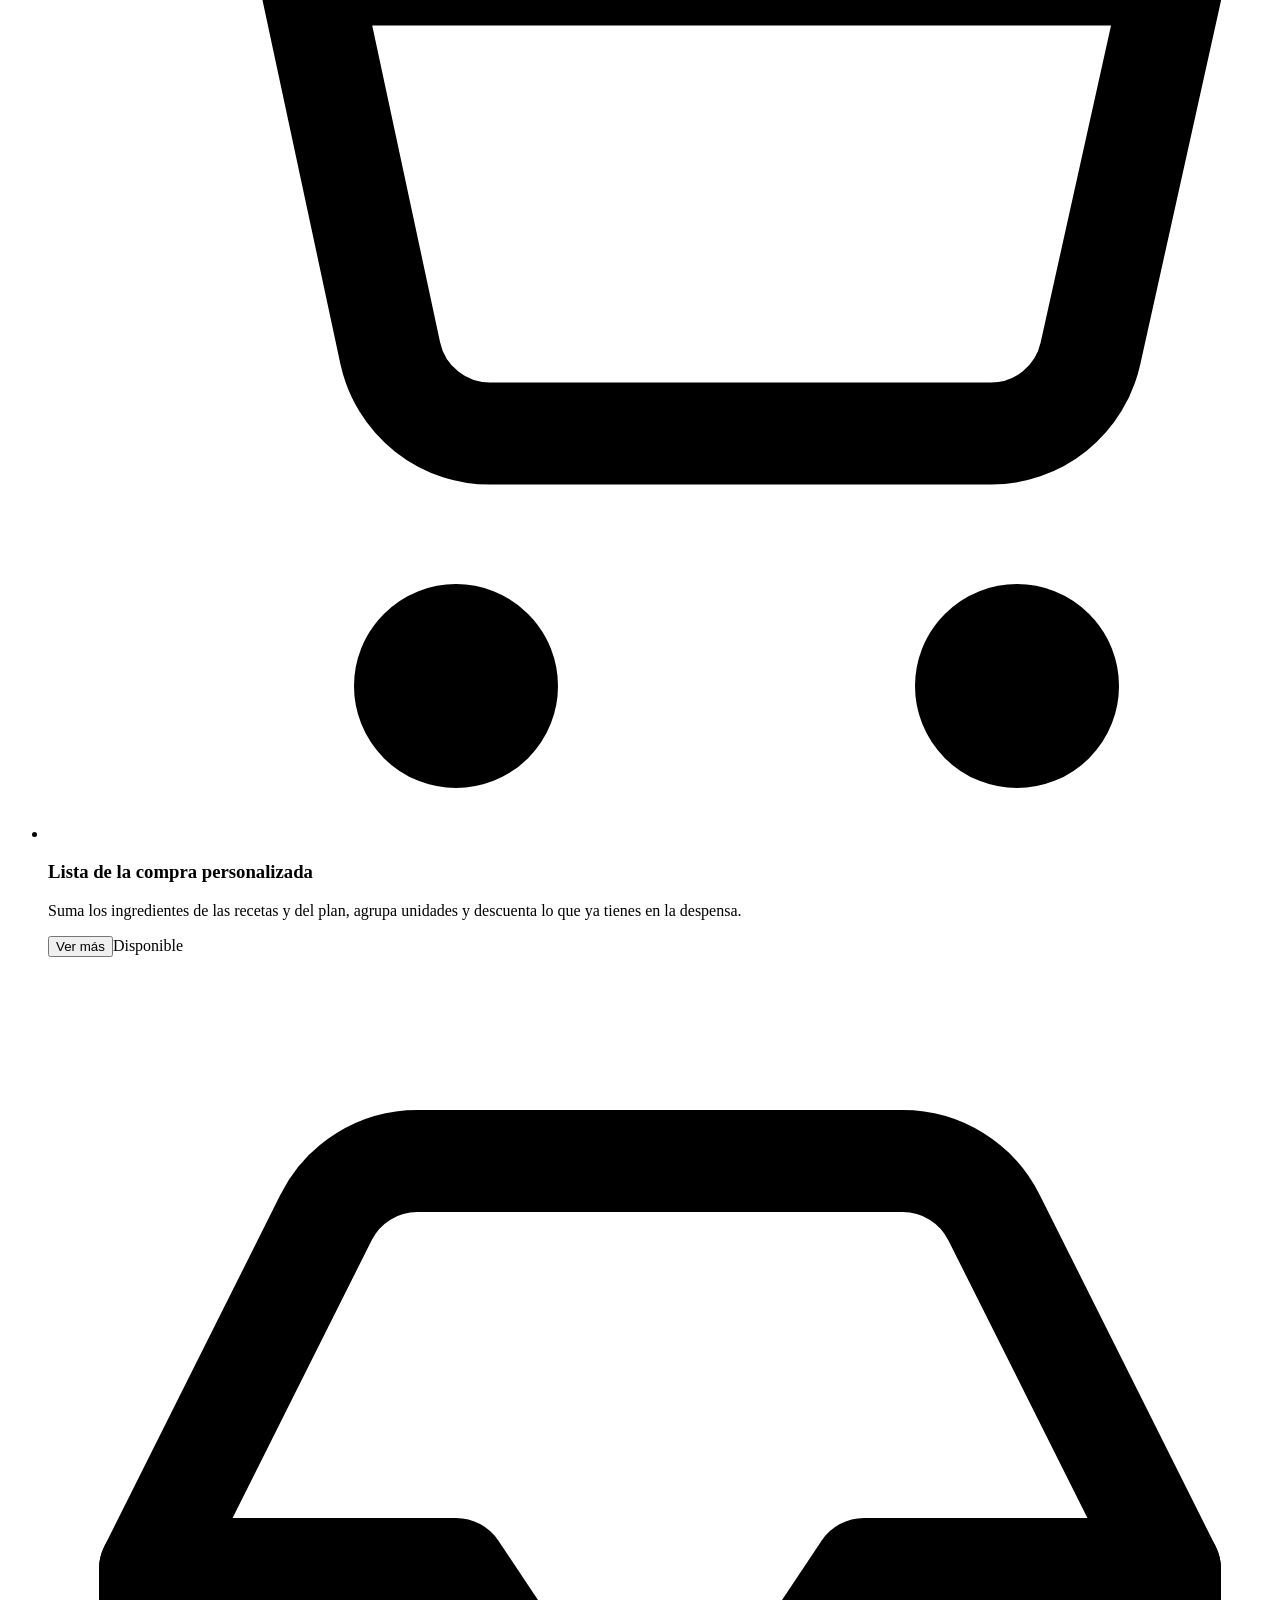
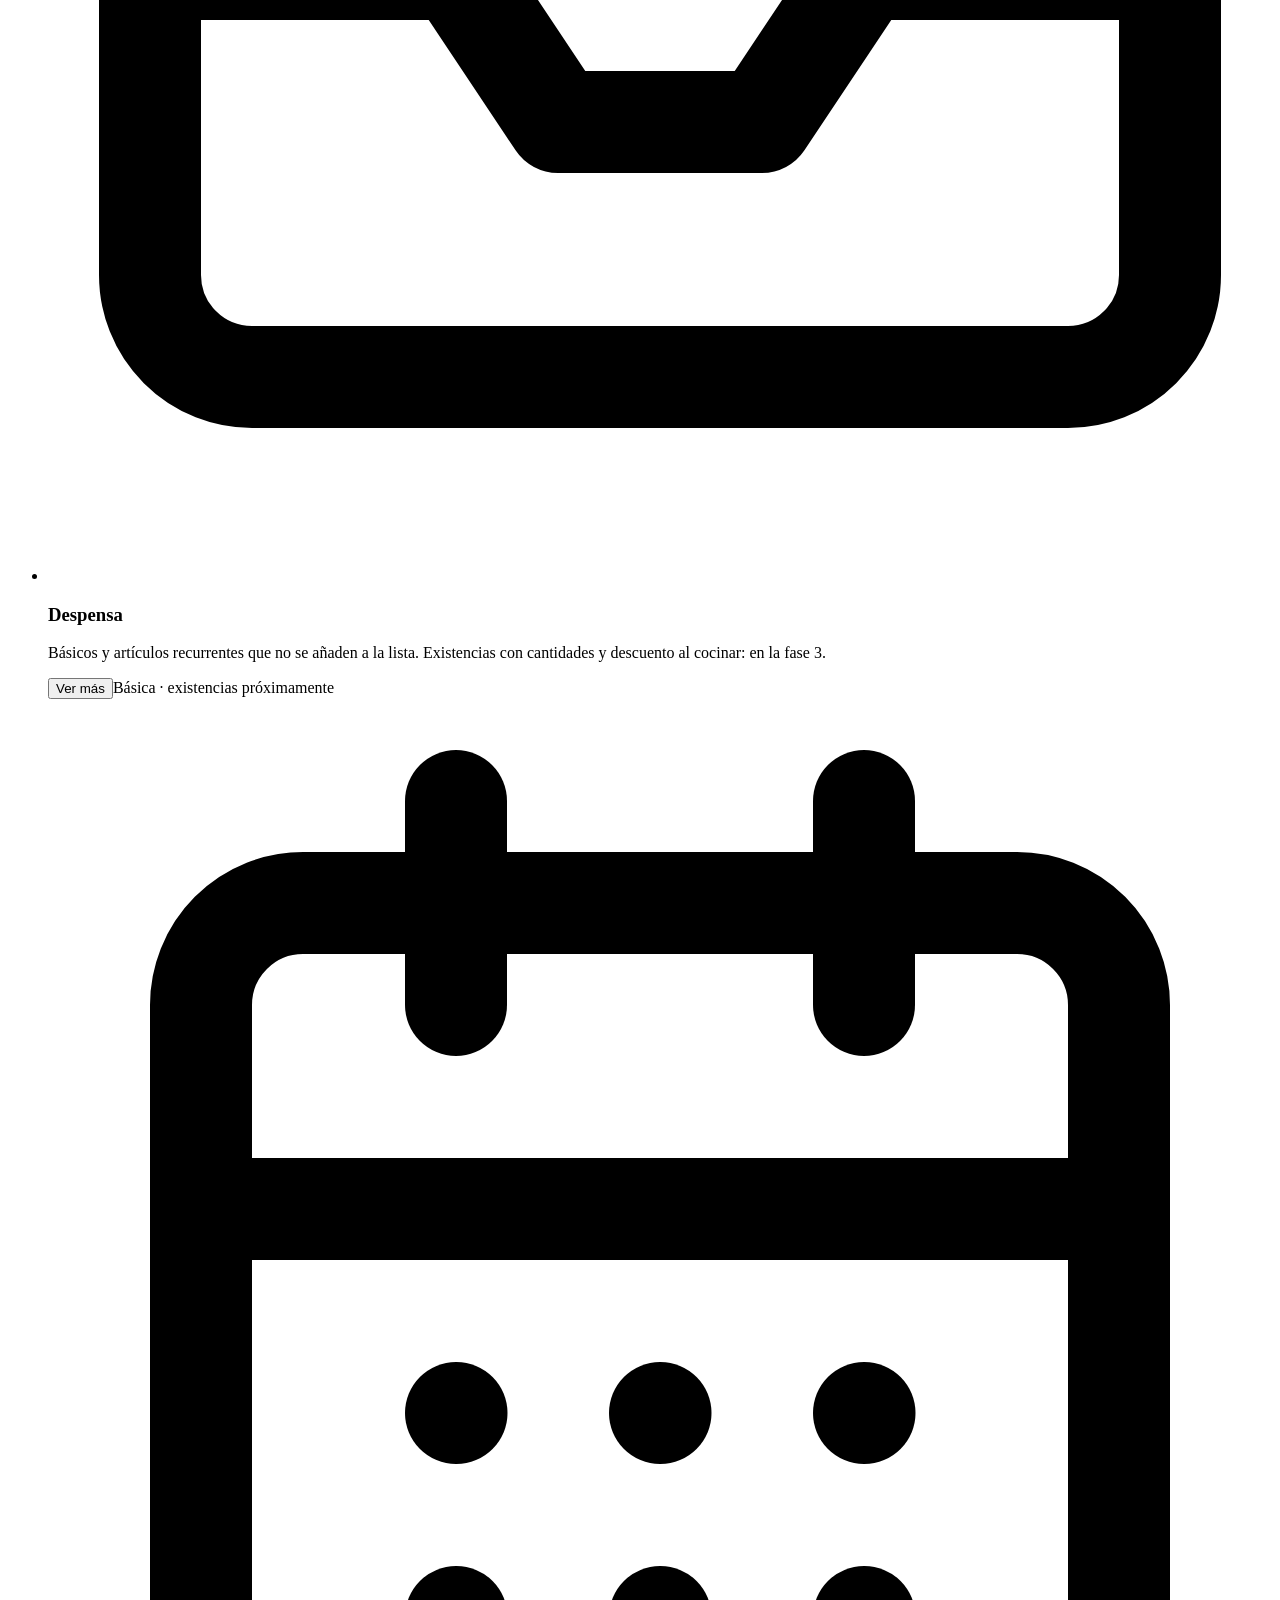
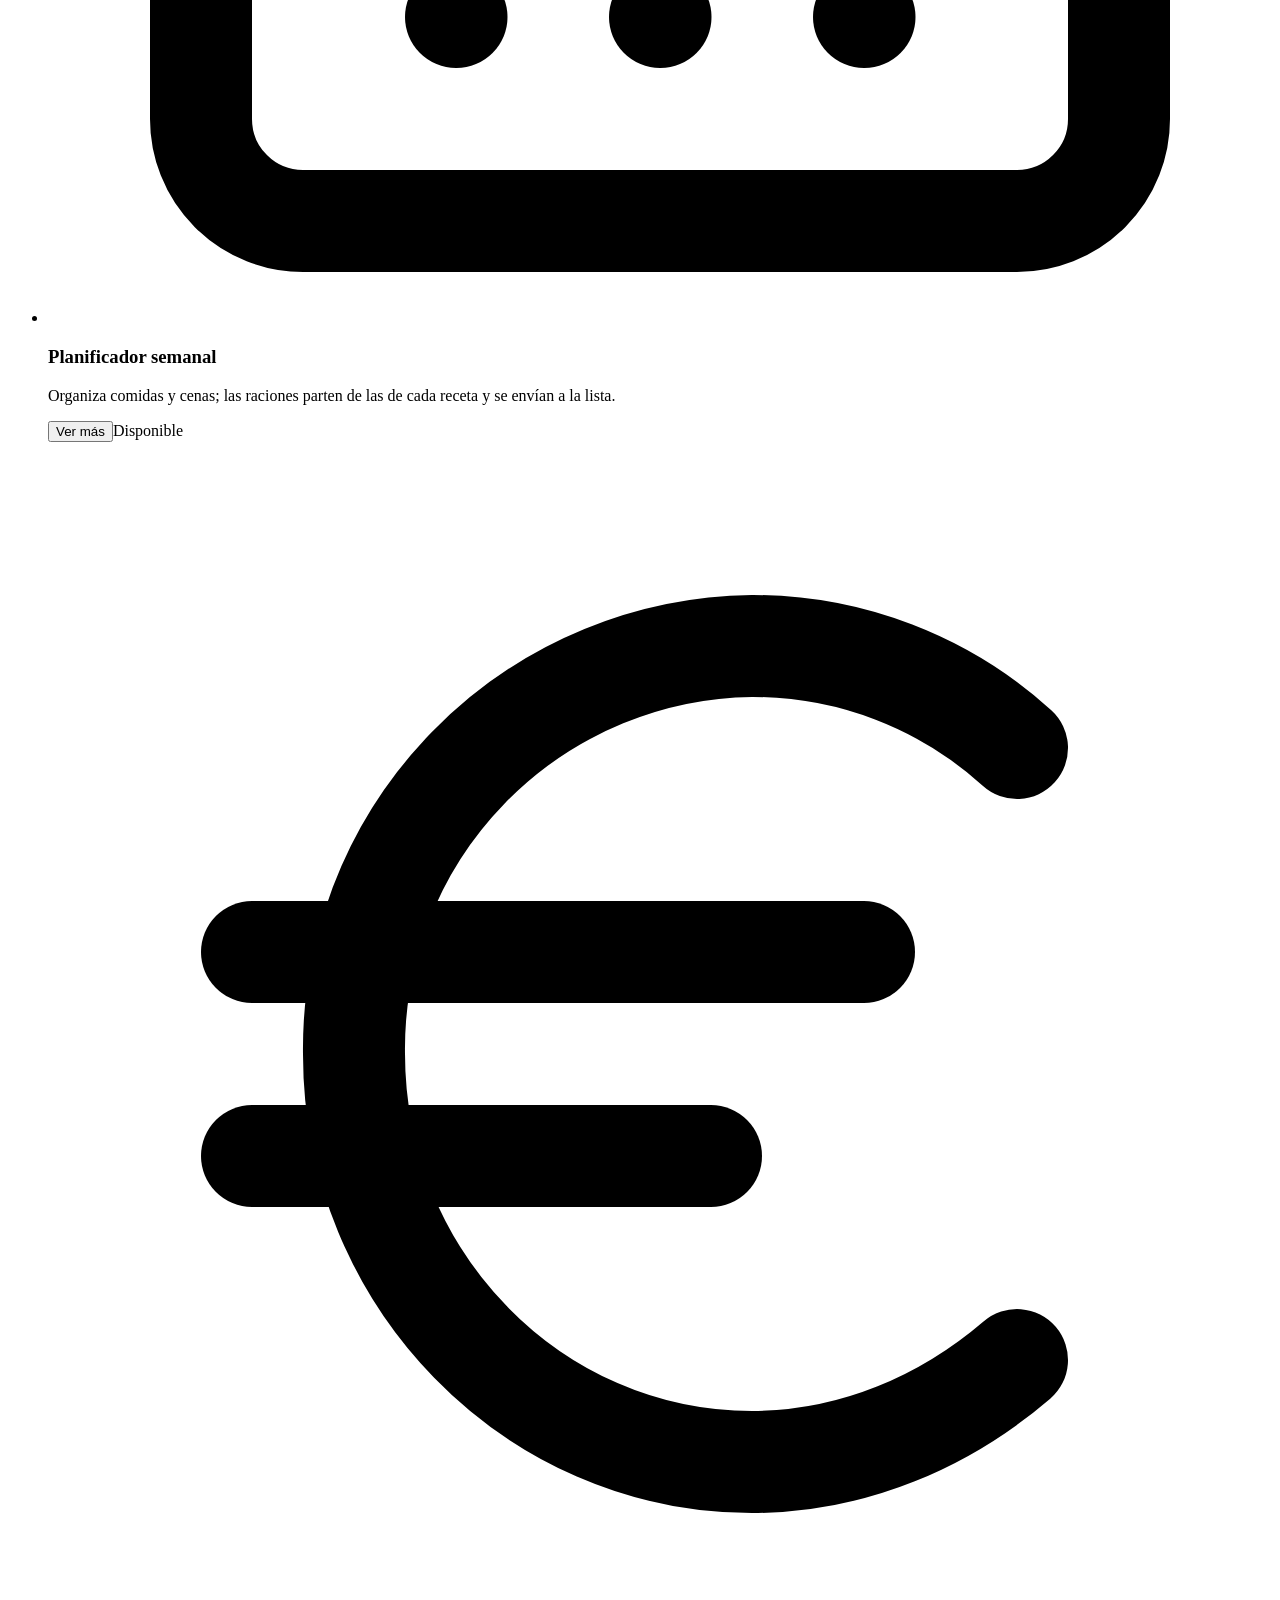
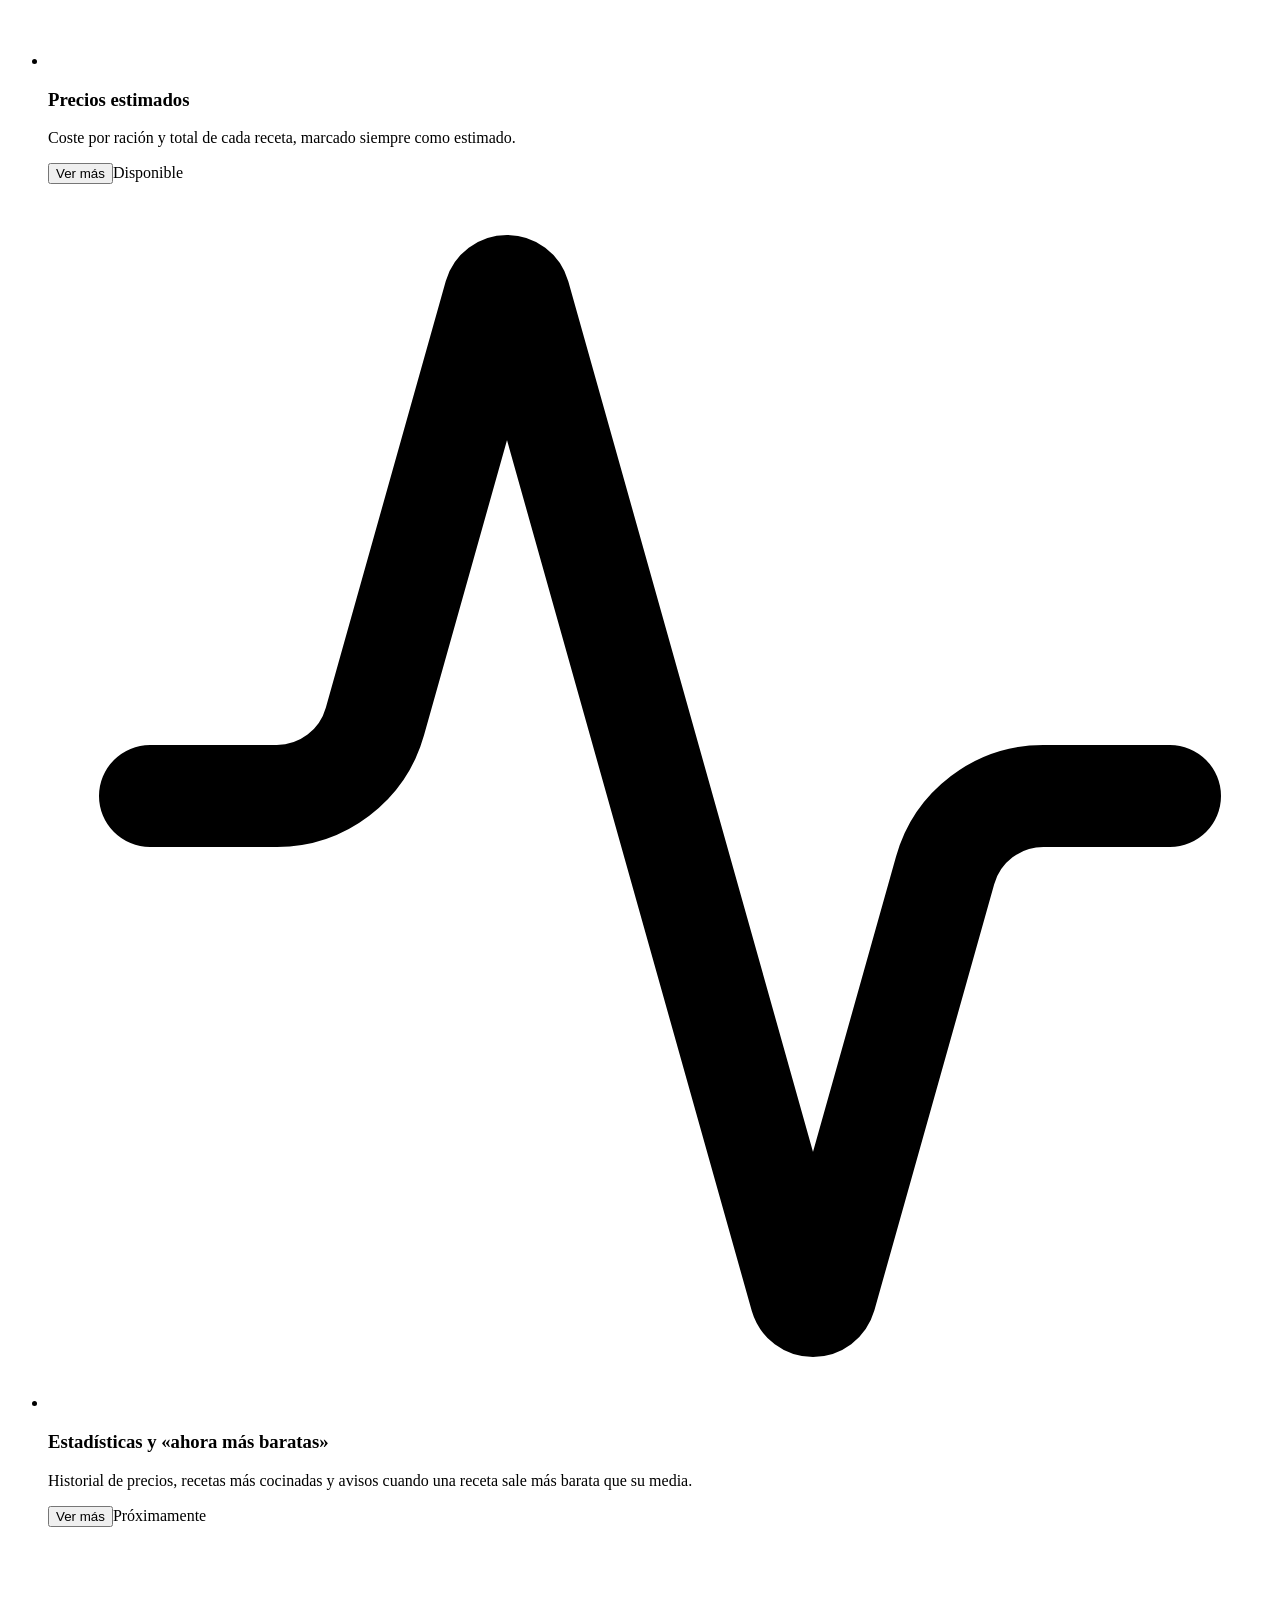
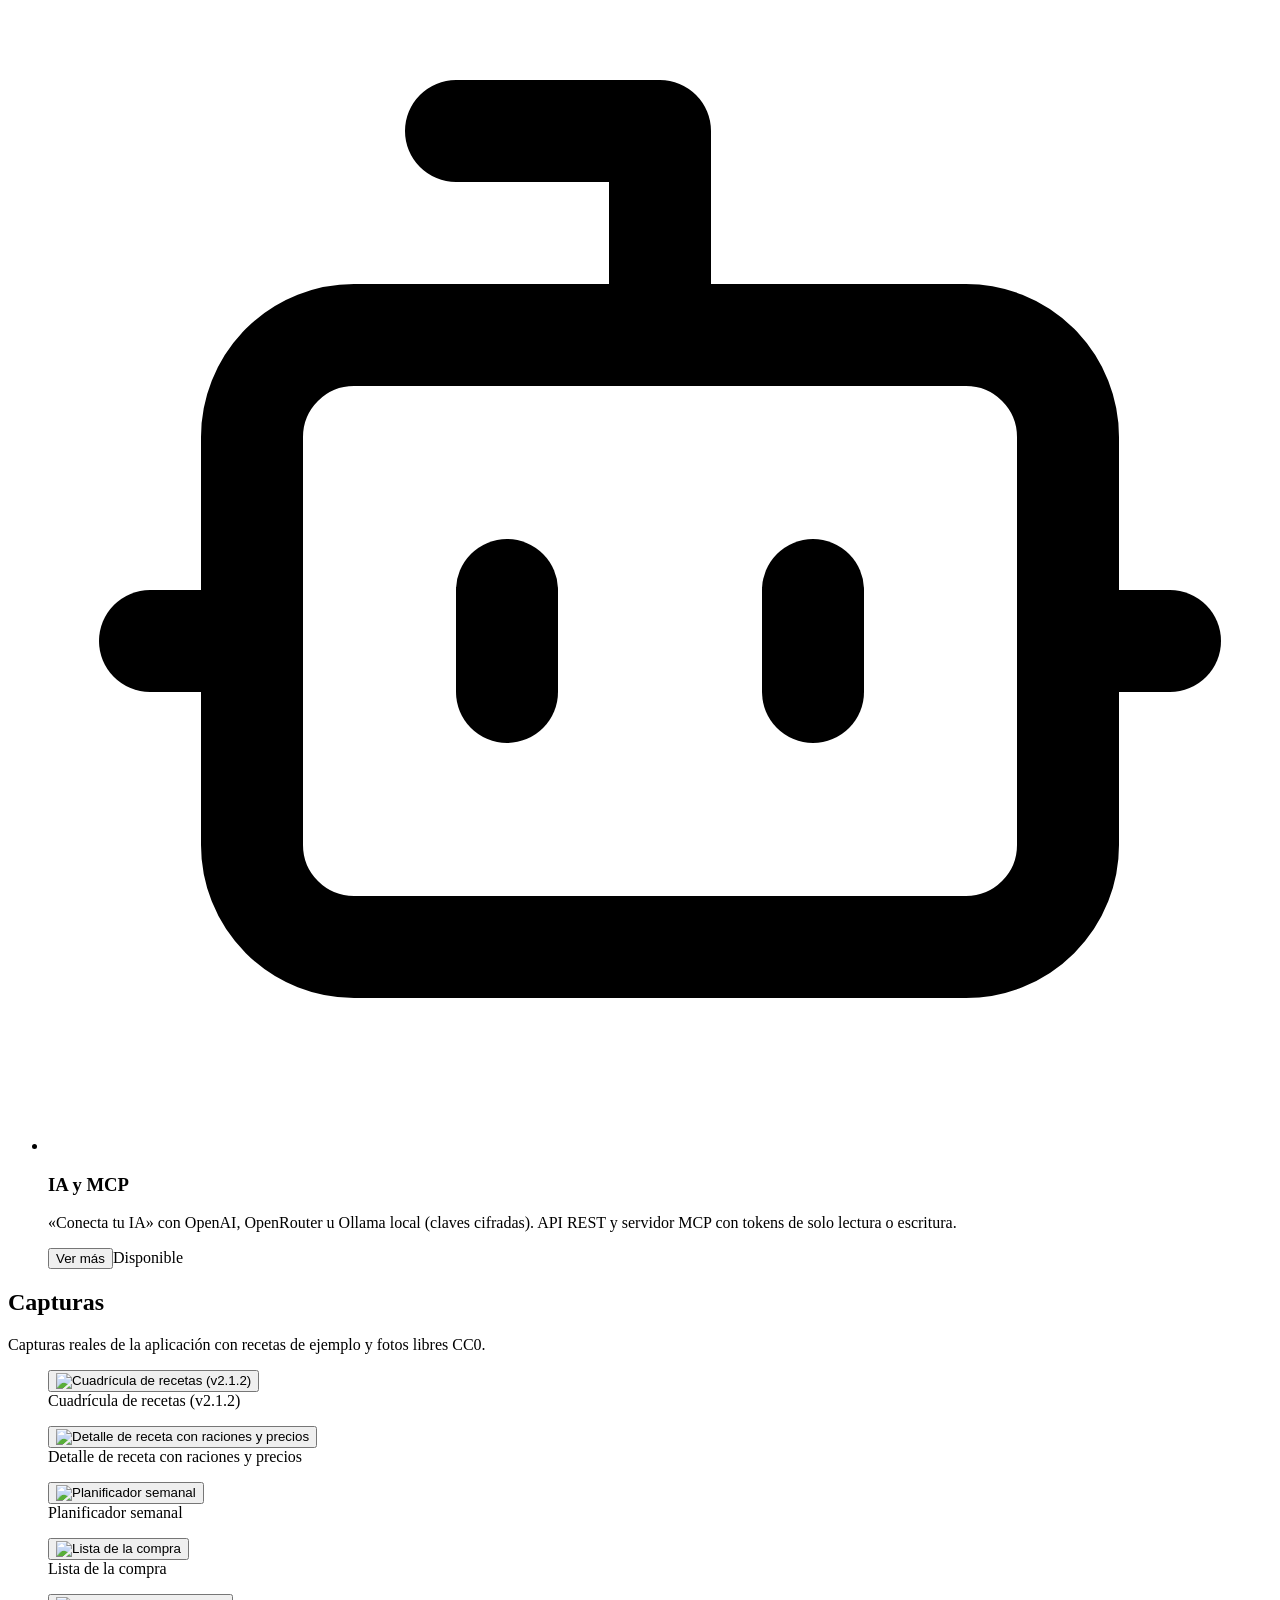
==== commit 55d0d199: "chore(release): v2.1.4 README badges (190 tests) and landing rebuild" ====
--- a/landing/index.html
+++ b/landing/index.html
@@ -48,7 +48,7 @@
 <main id="main">
 <section class="hero wrap">
   <div class="copy">
-    <p class="kicker">v2.1.3 · self-hosted</p>
+    <p class="kicker">v2.1.4 · self-hosted</p>
     <h1>Tus recetas guardadas, por fin listas para cocinar.</h1>
     <p class="lead">Recetario C importa las recetas que guardas en Instagram y las convierte en fichas con ingredientes escalables, vídeo, lista de la compra, planificador semanal y precios estimados. Autoalojado en casa, en tu propio miniPC.</p>
     <p class="ctas"><a class="btn" href="#funciones">Qué hace</a></p>
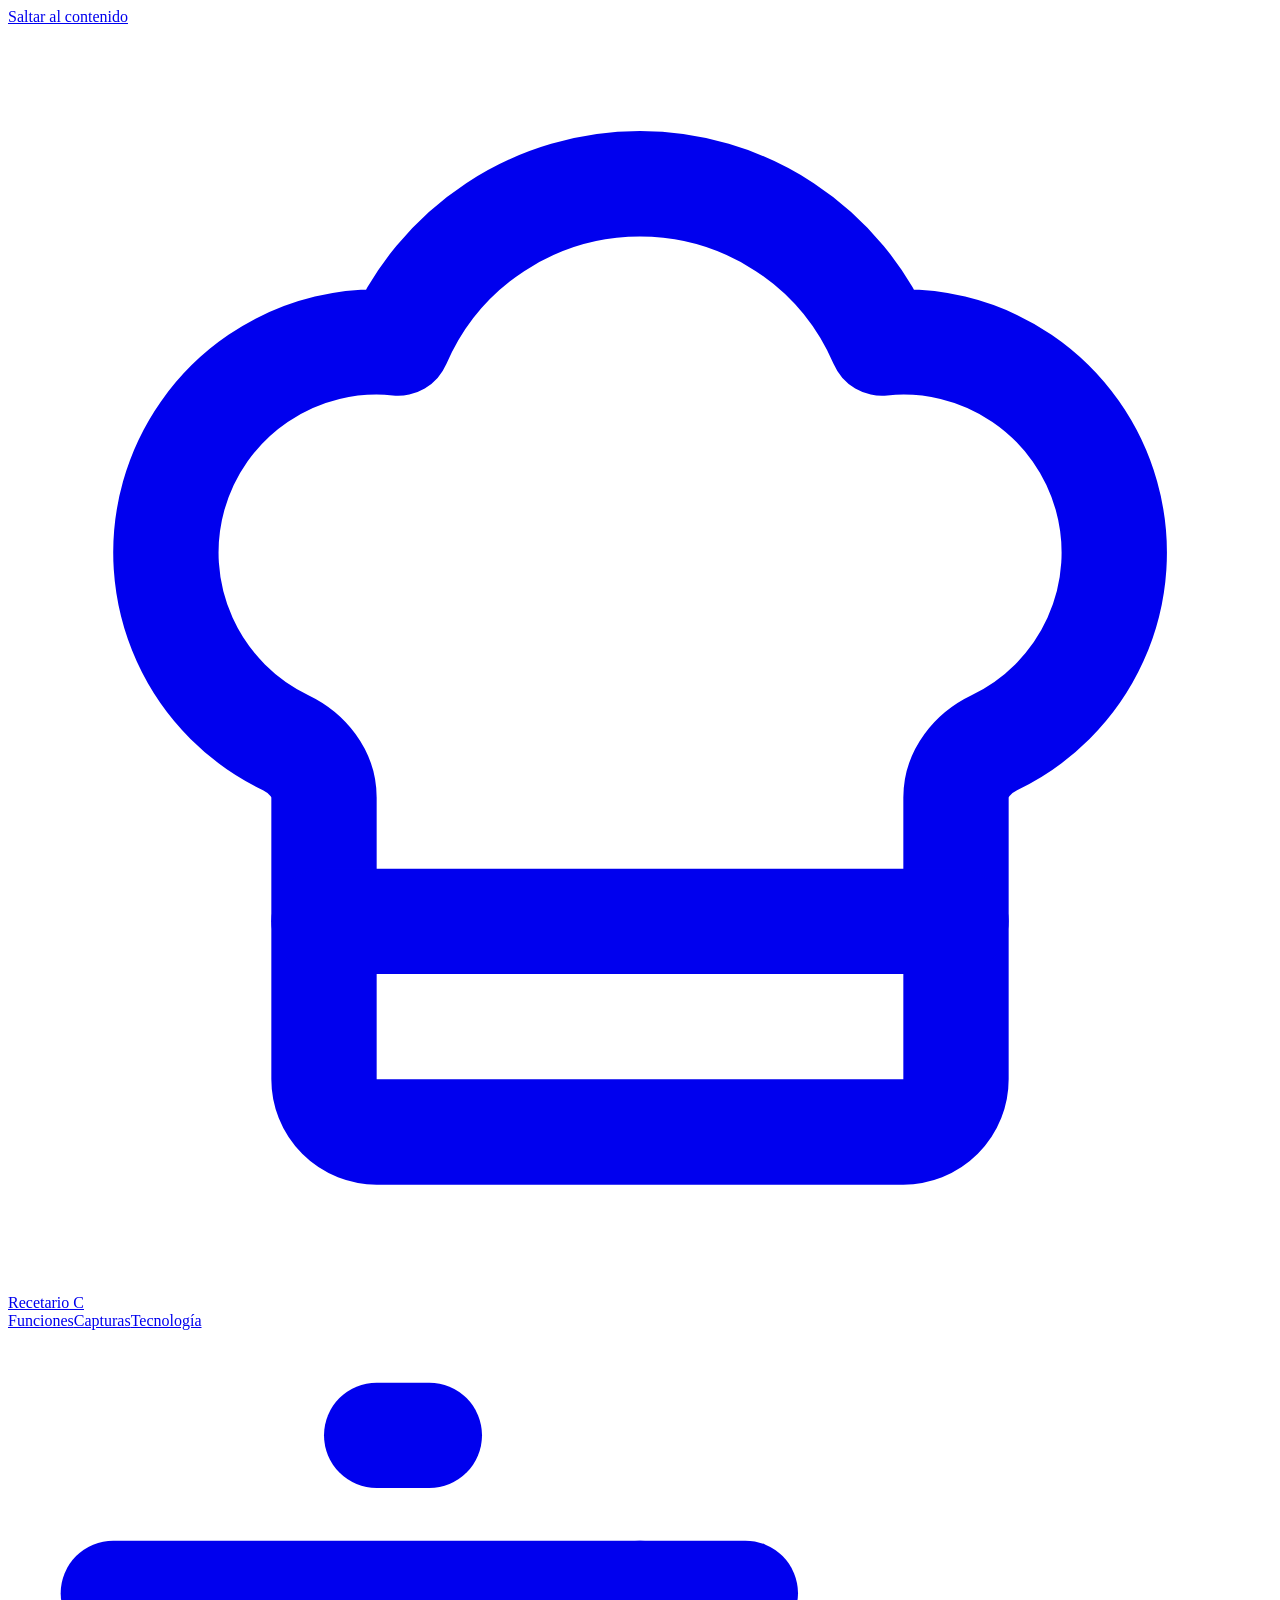
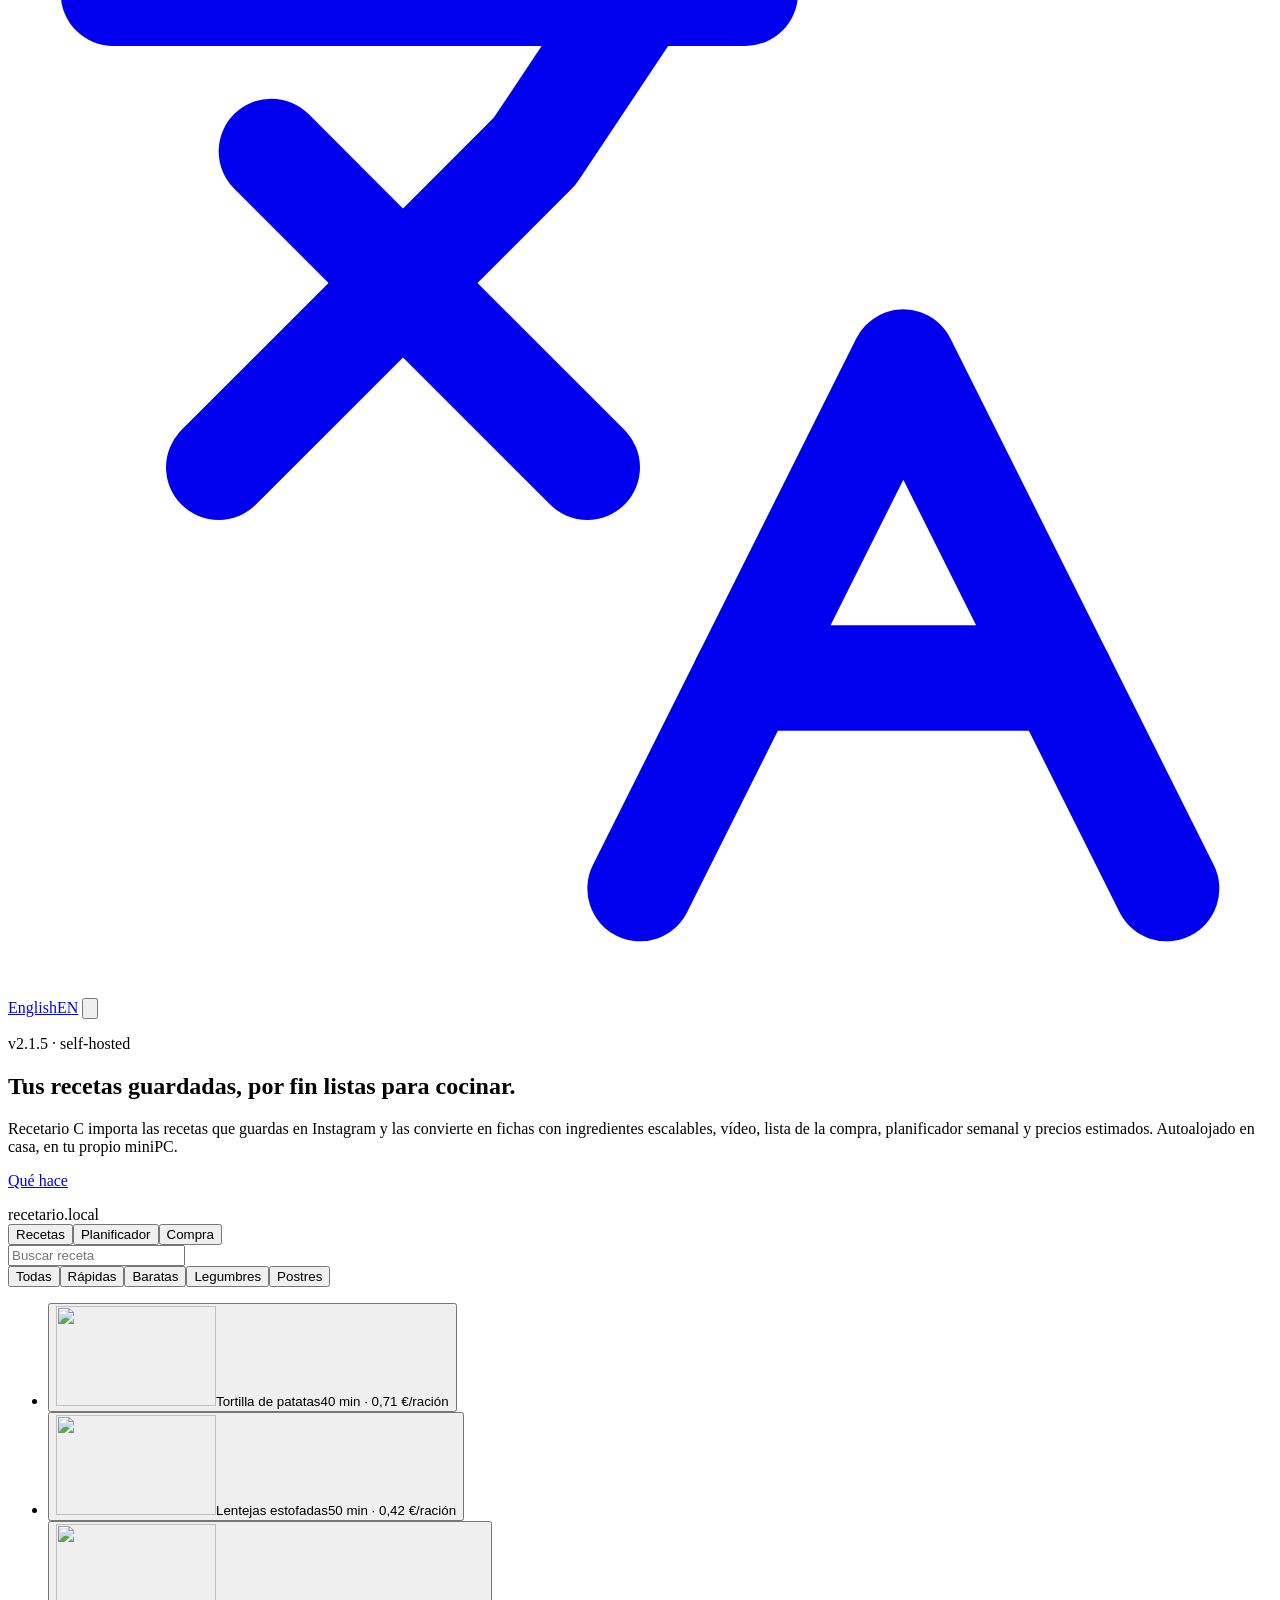
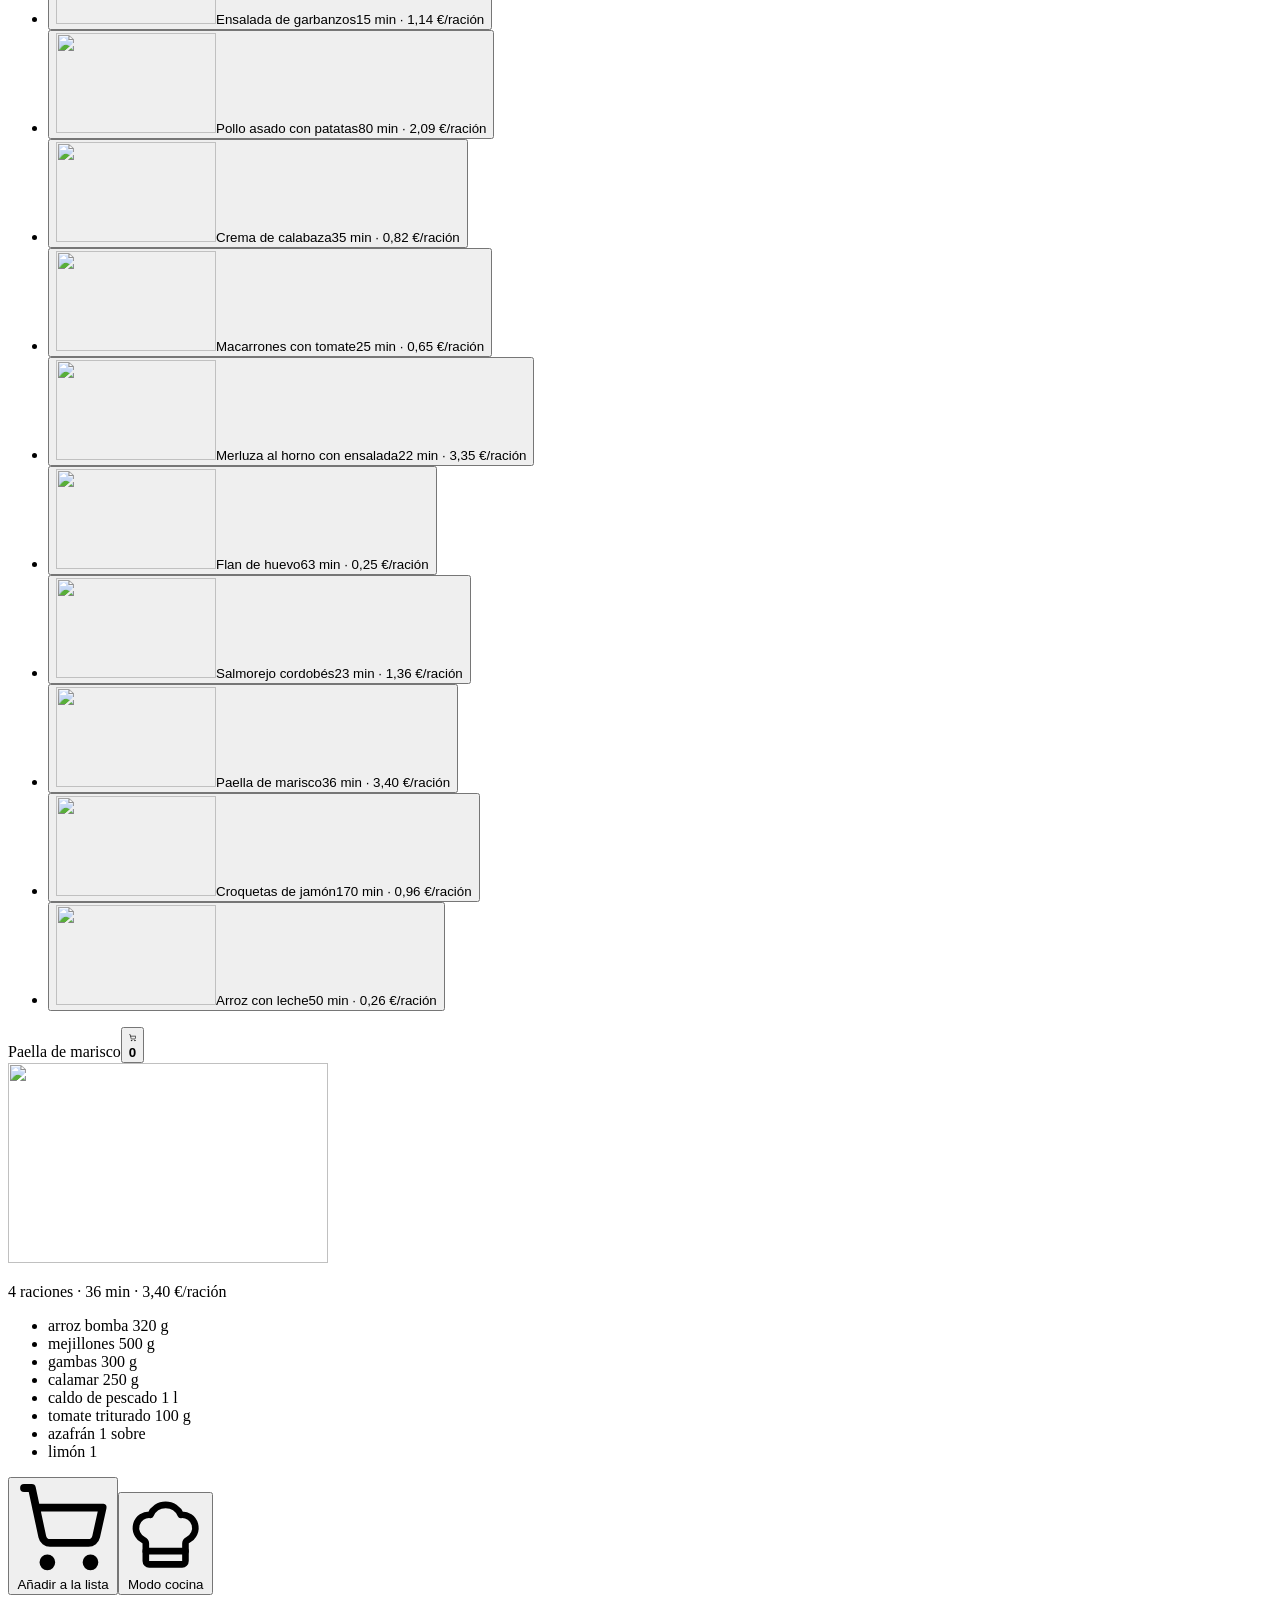
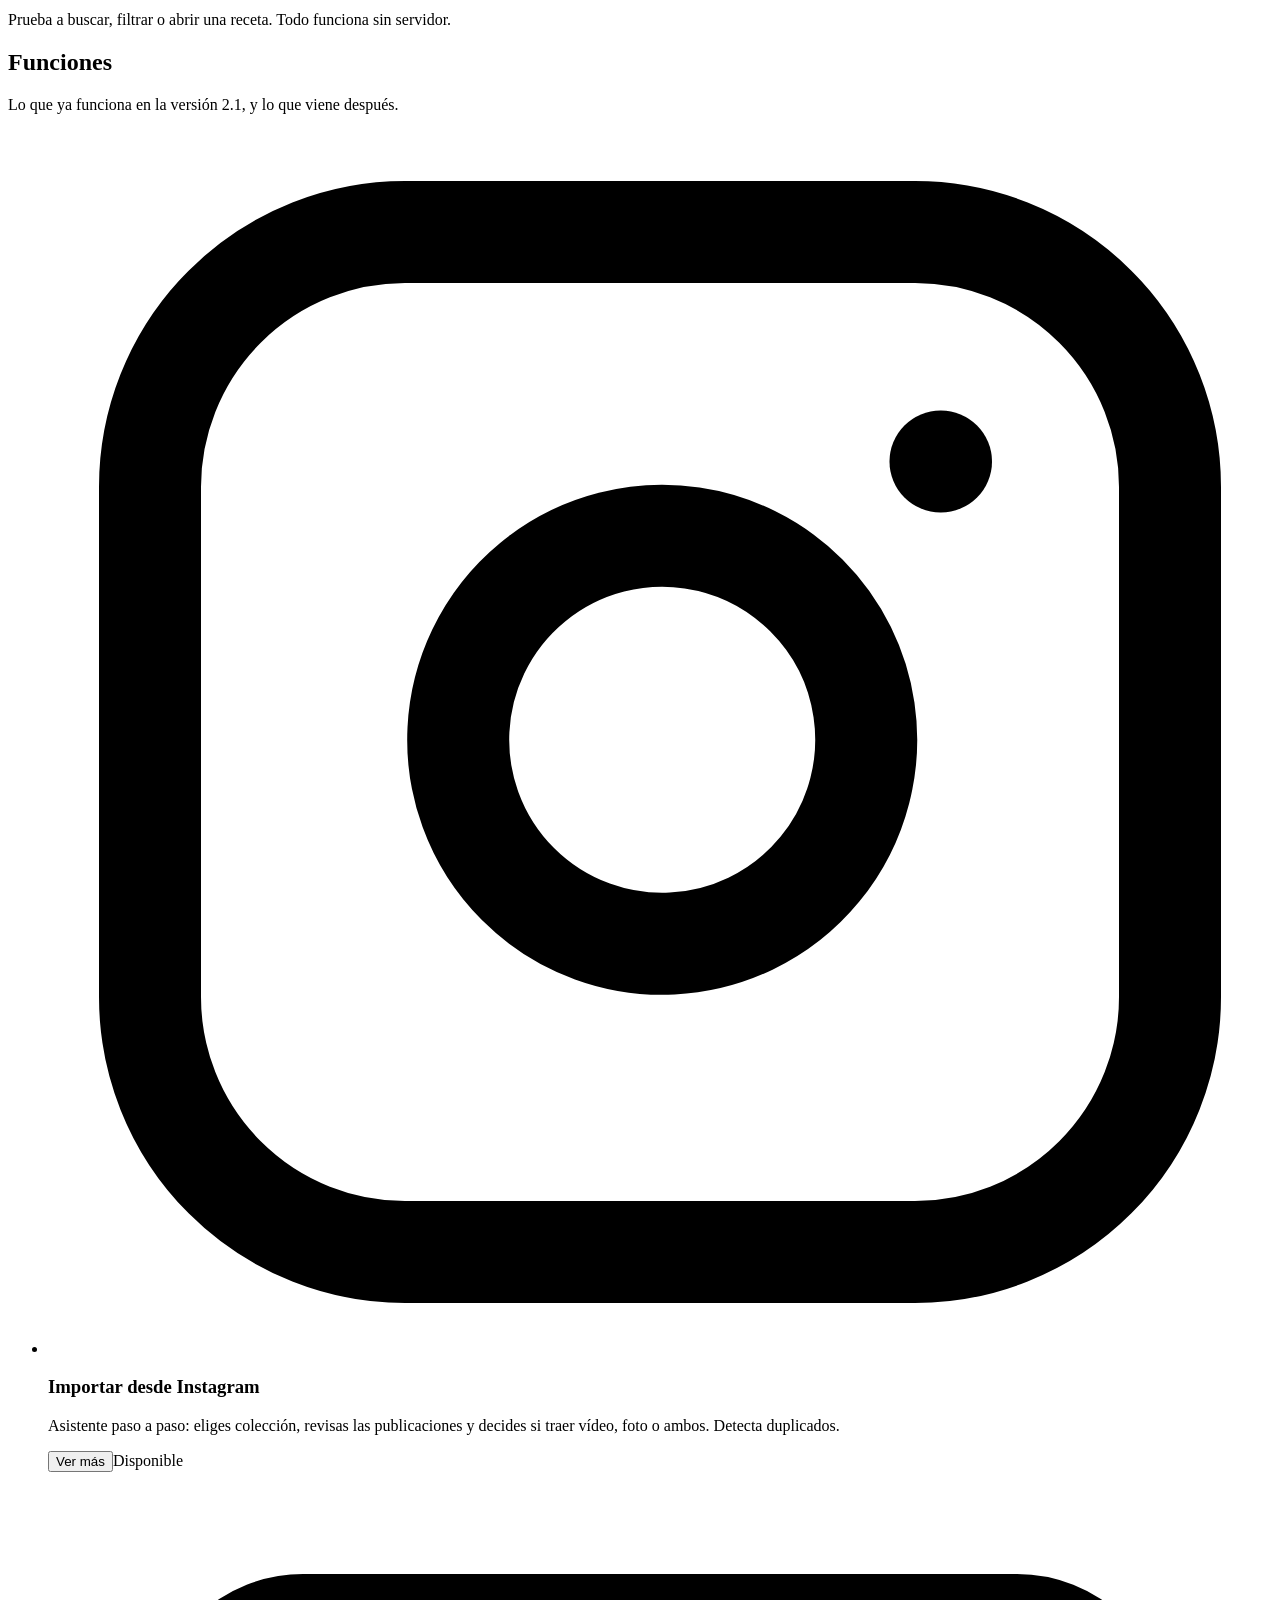
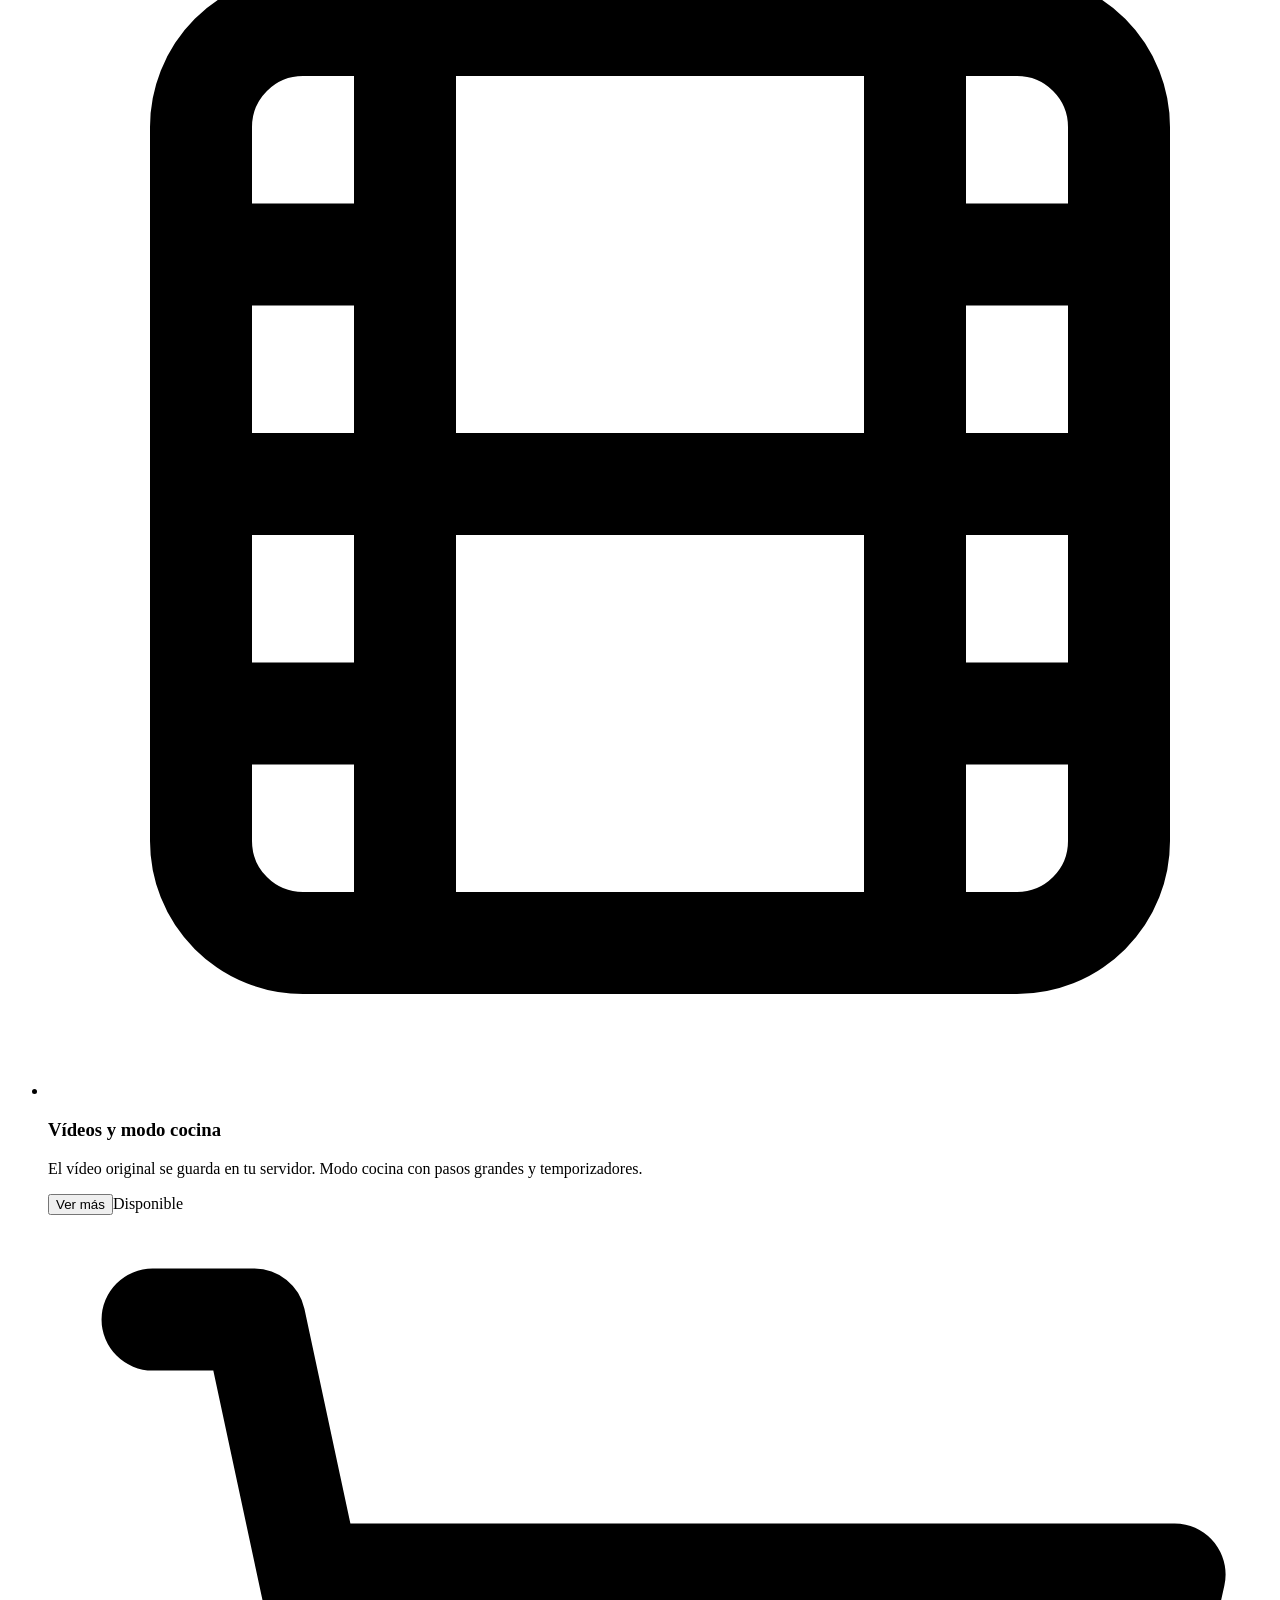
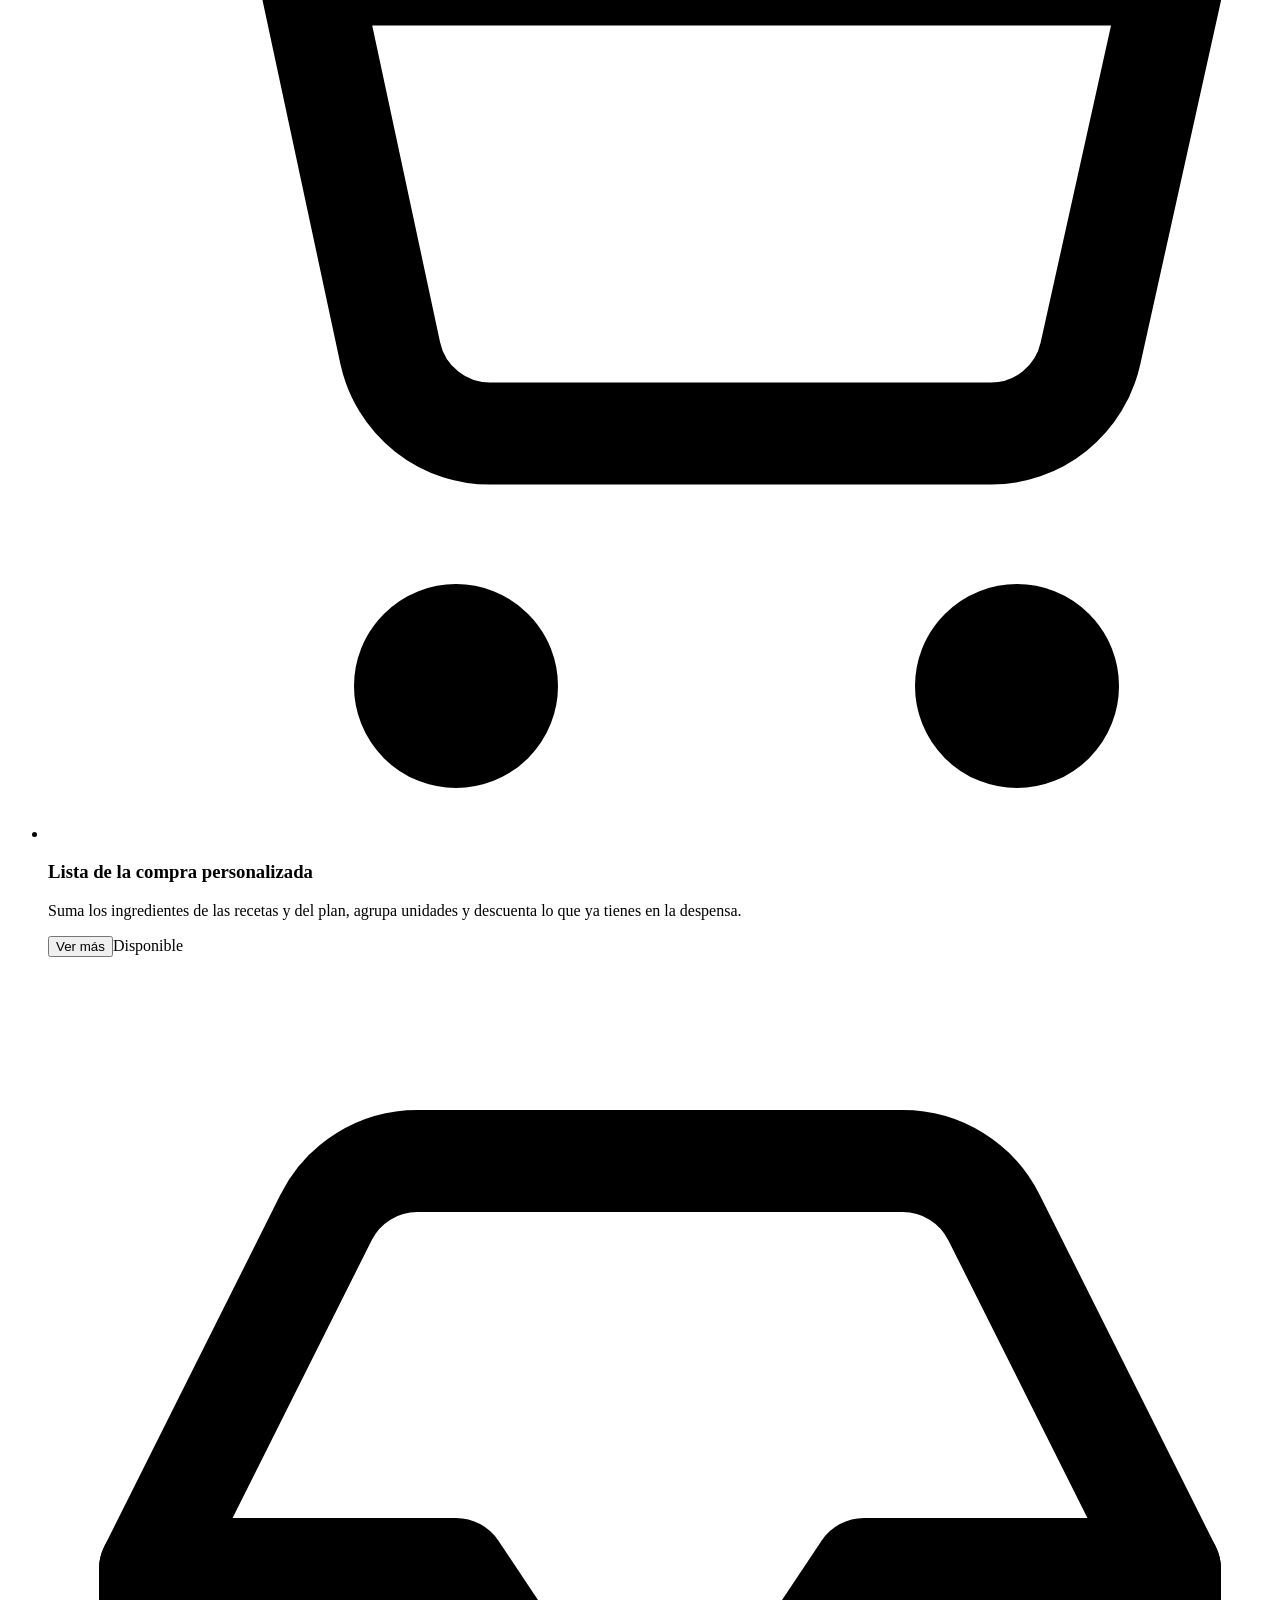
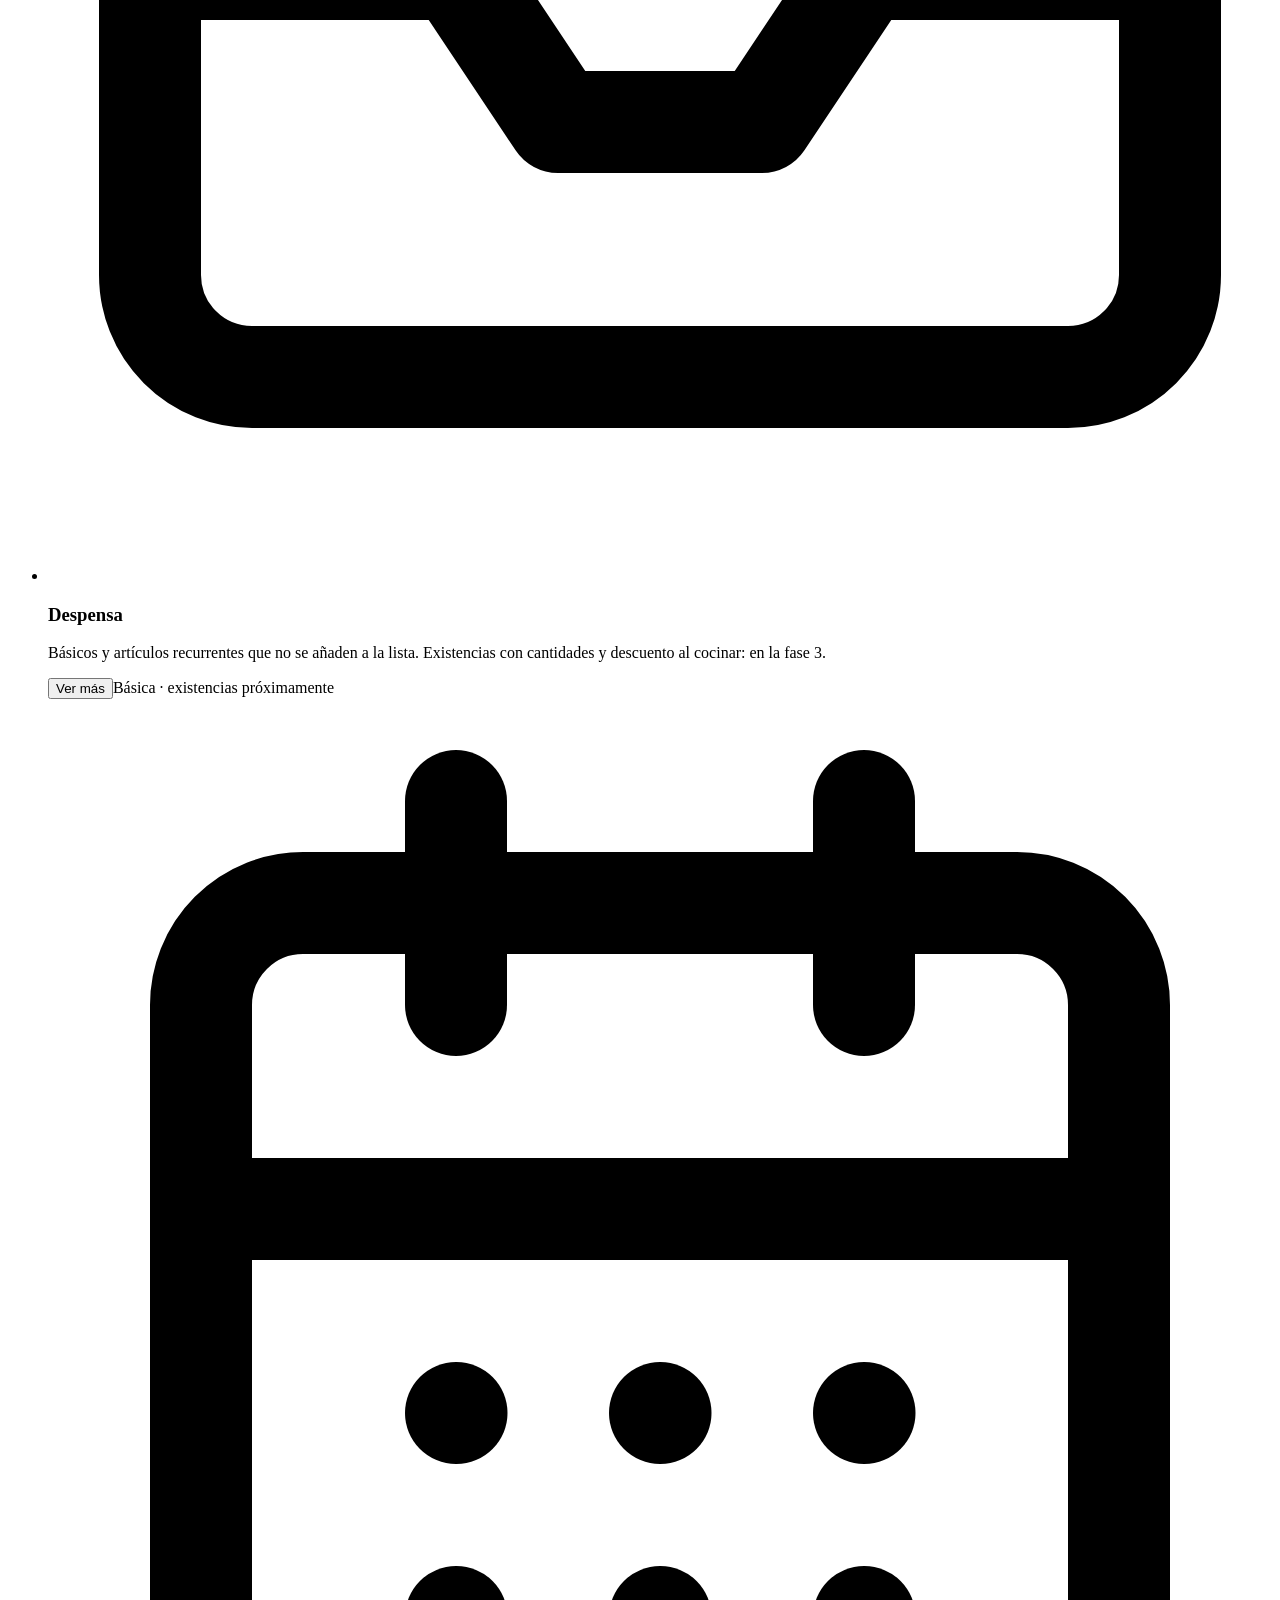
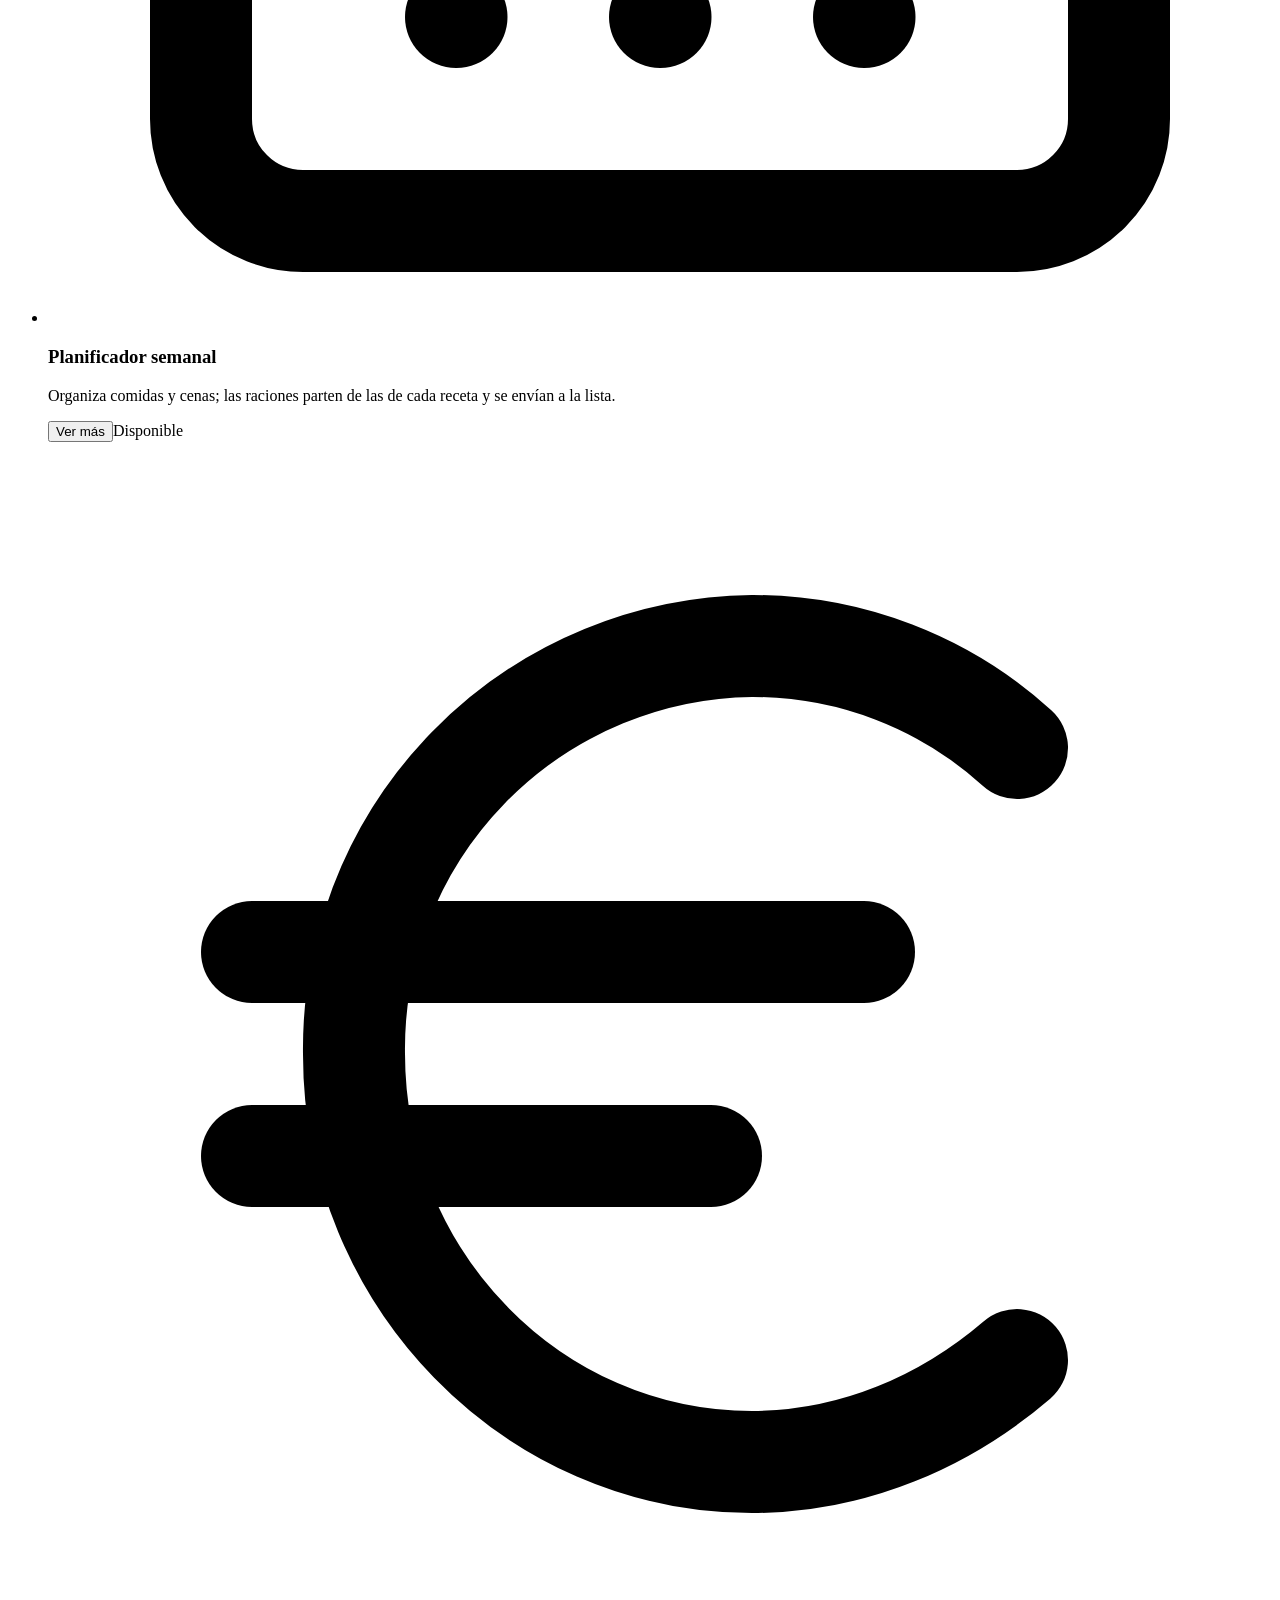
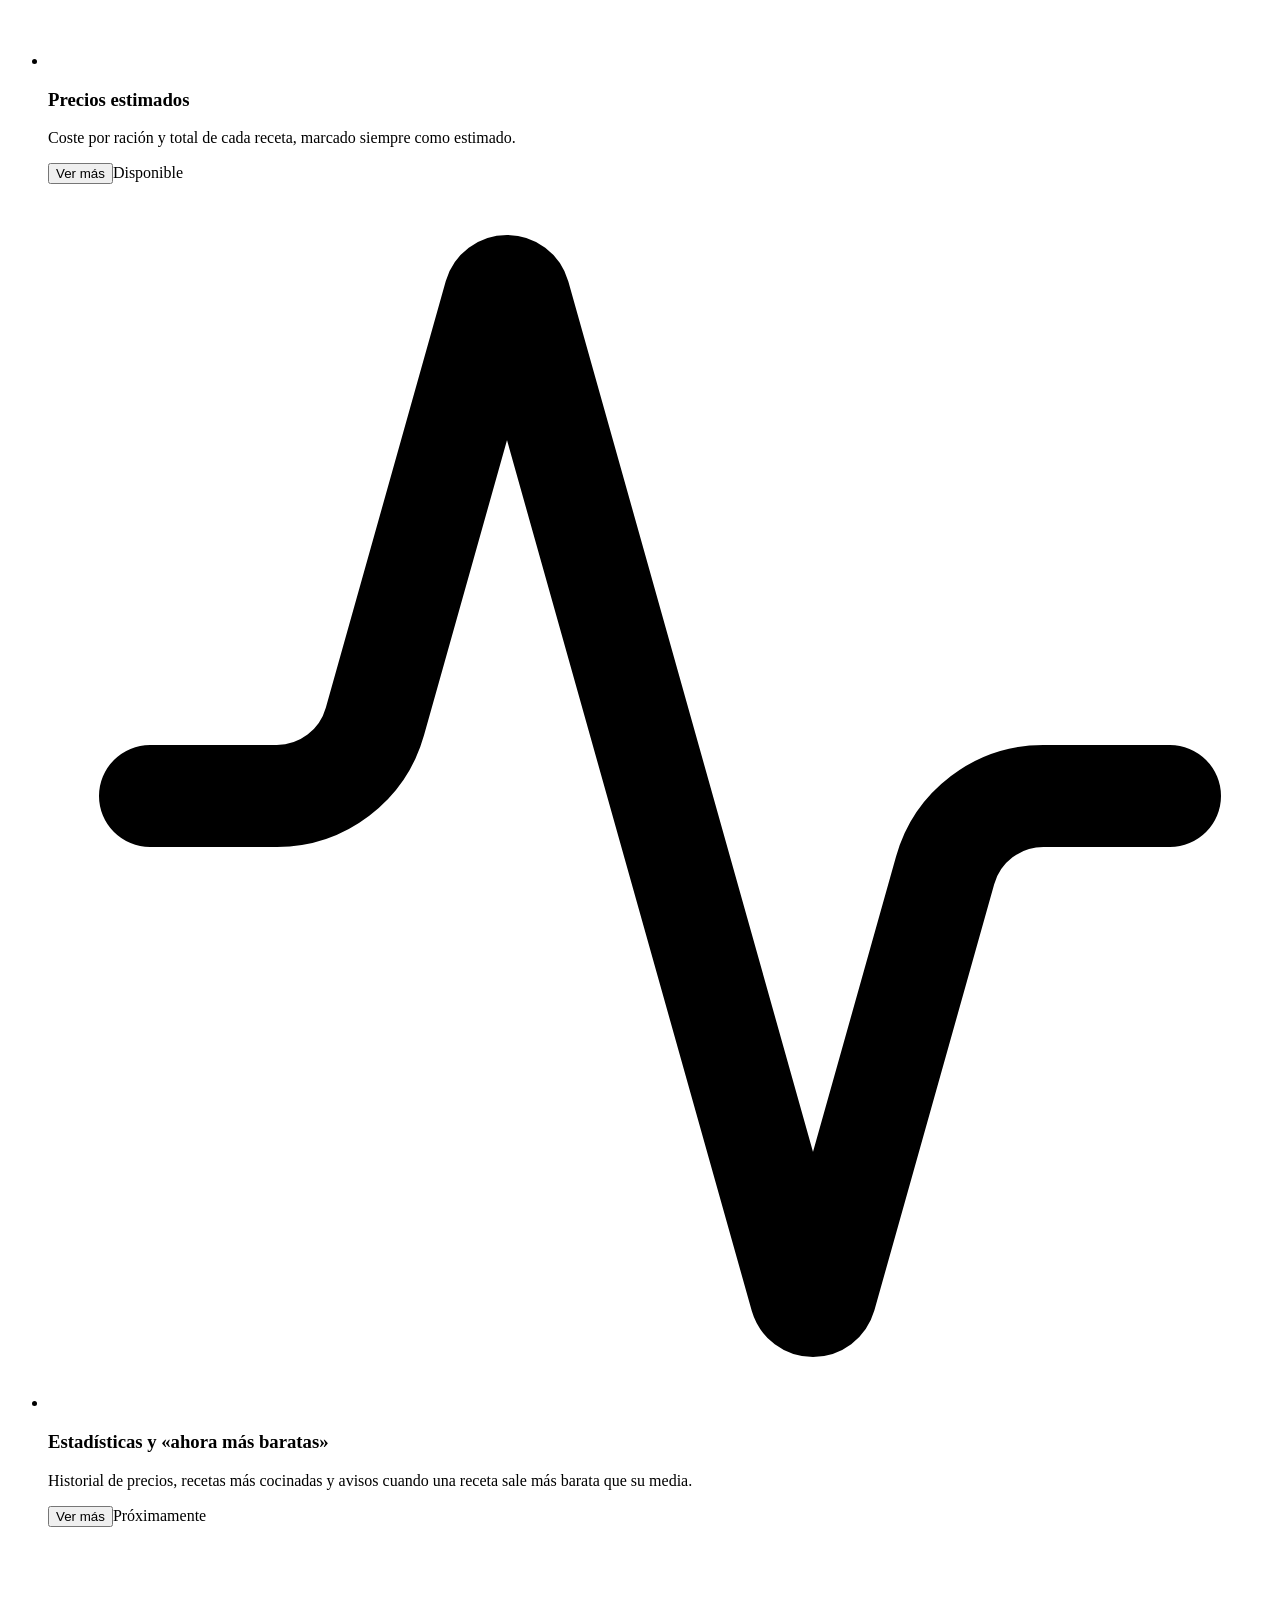
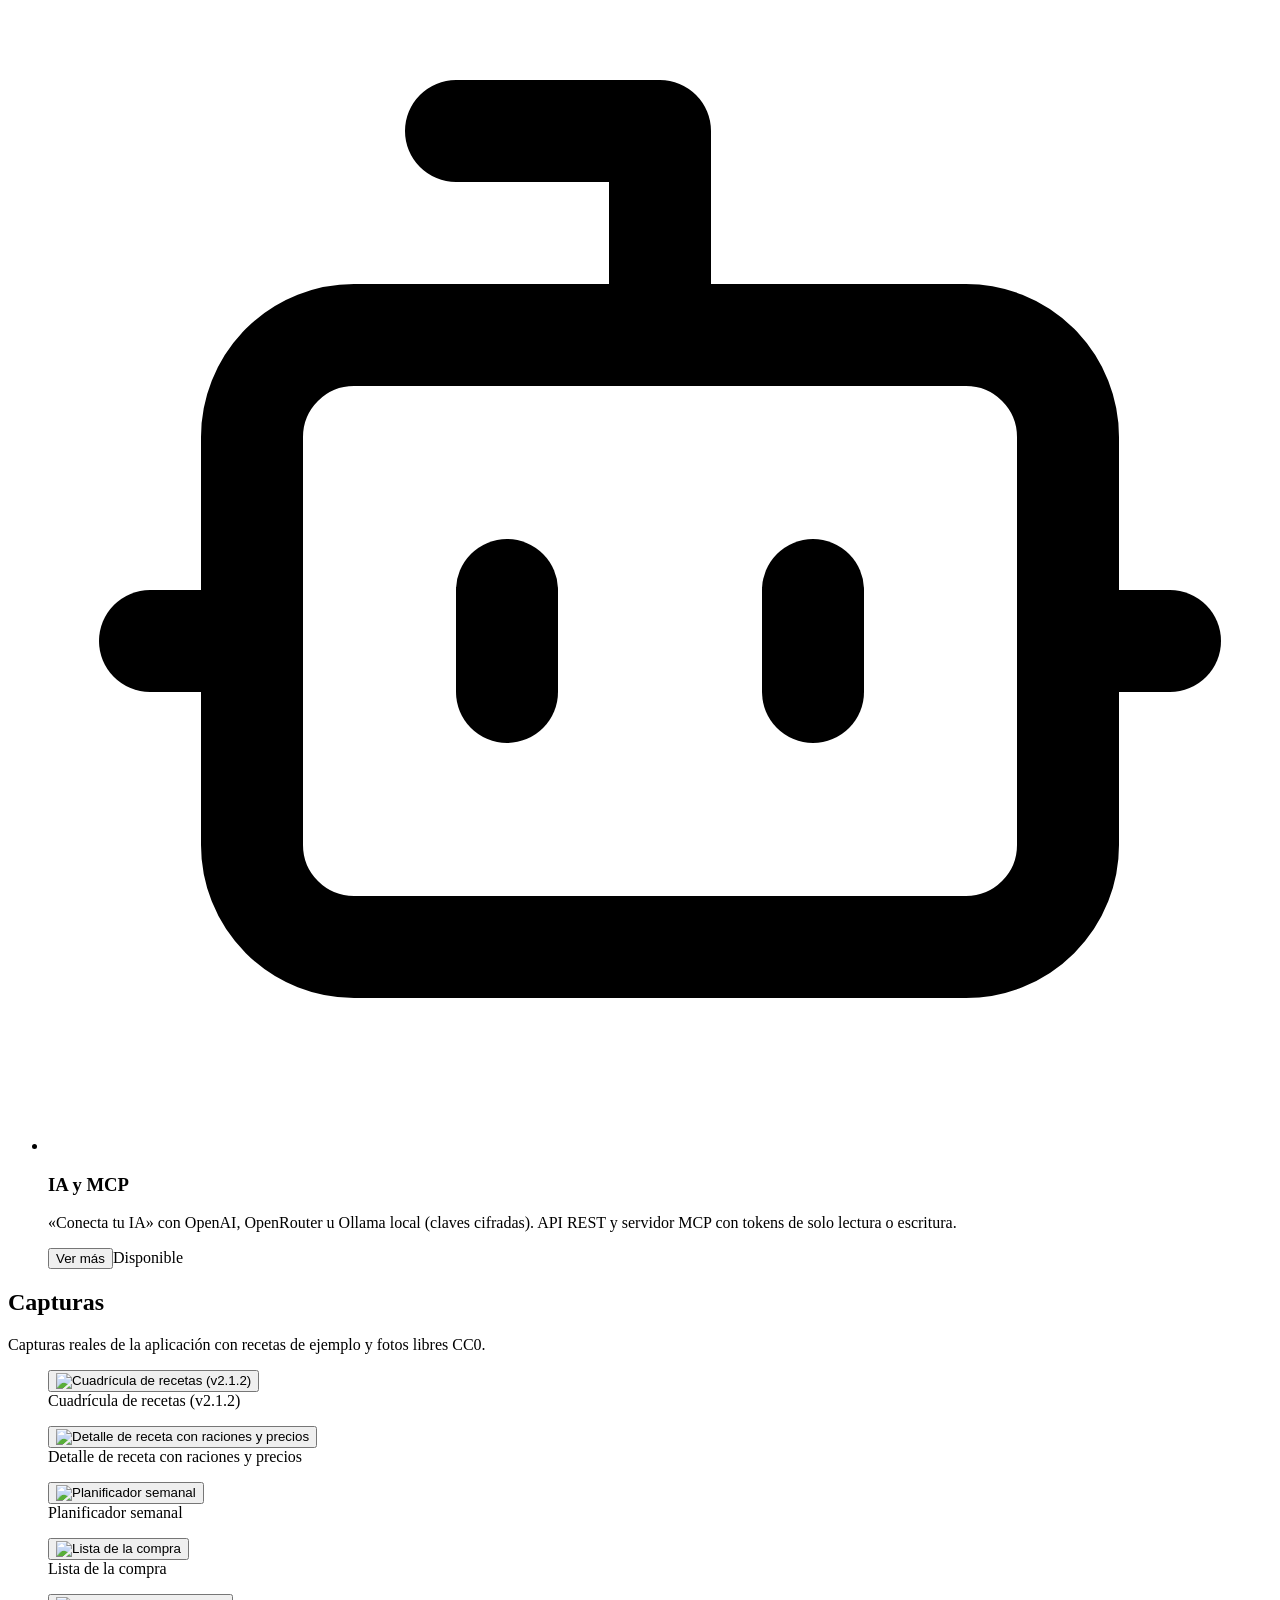
==== commit 1c48da0a: "chore(release): v2.1.5 README badges (202 tests) and landing rebuild" ====
--- a/landing/index.html
+++ b/landing/index.html
@@ -48,7 +48,7 @@
 <main id="main">
 <section class="hero wrap">
   <div class="copy">
-    <p class="kicker">v2.1.4 · self-hosted</p>
+    <p class="kicker">v2.1.5 · self-hosted</p>
     <h1>Tus recetas guardadas, por fin listas para cocinar.</h1>
     <p class="lead">Recetario C importa las recetas que guardas en Instagram y las convierte en fichas con ingredientes escalables, vídeo, lista de la compra, planificador semanal y precios estimados. Autoalojado en casa, en tu propio miniPC.</p>
     <p class="ctas"><a class="btn" href="#funciones">Qué hace</a></p>
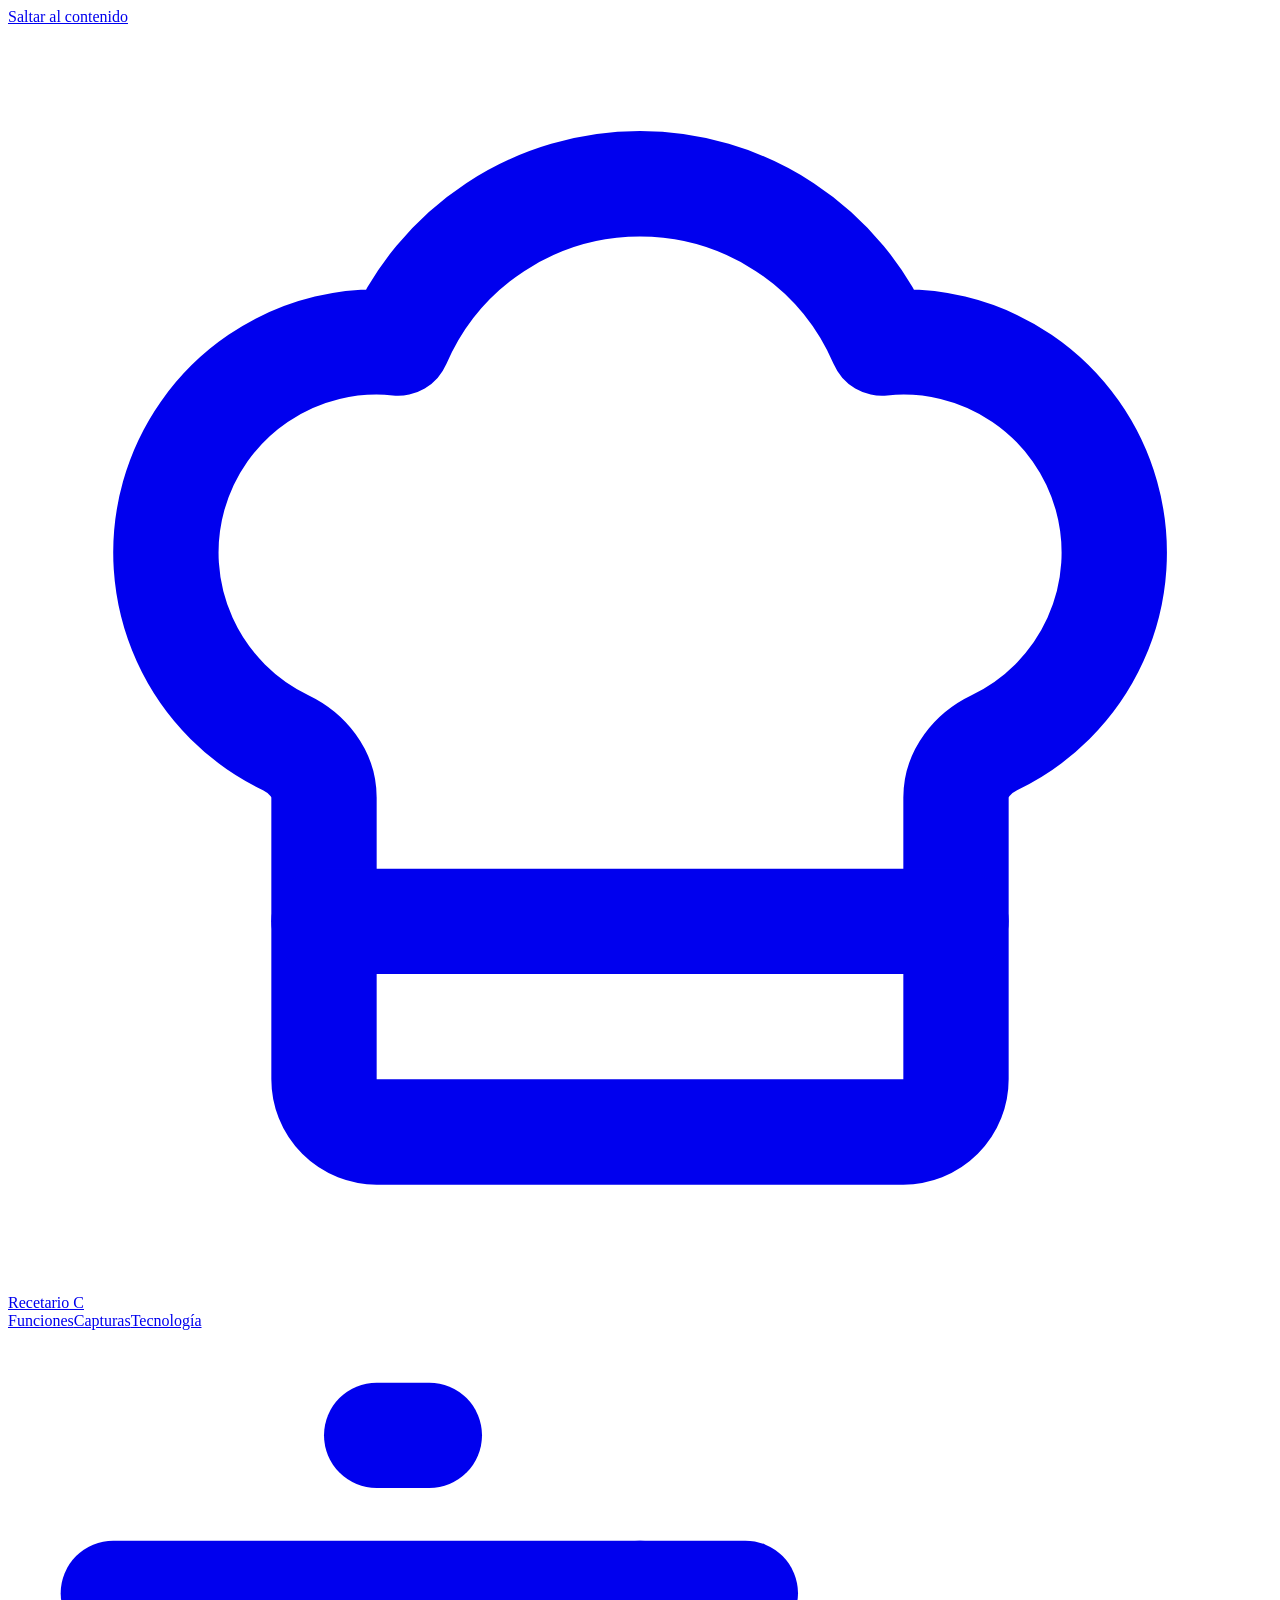
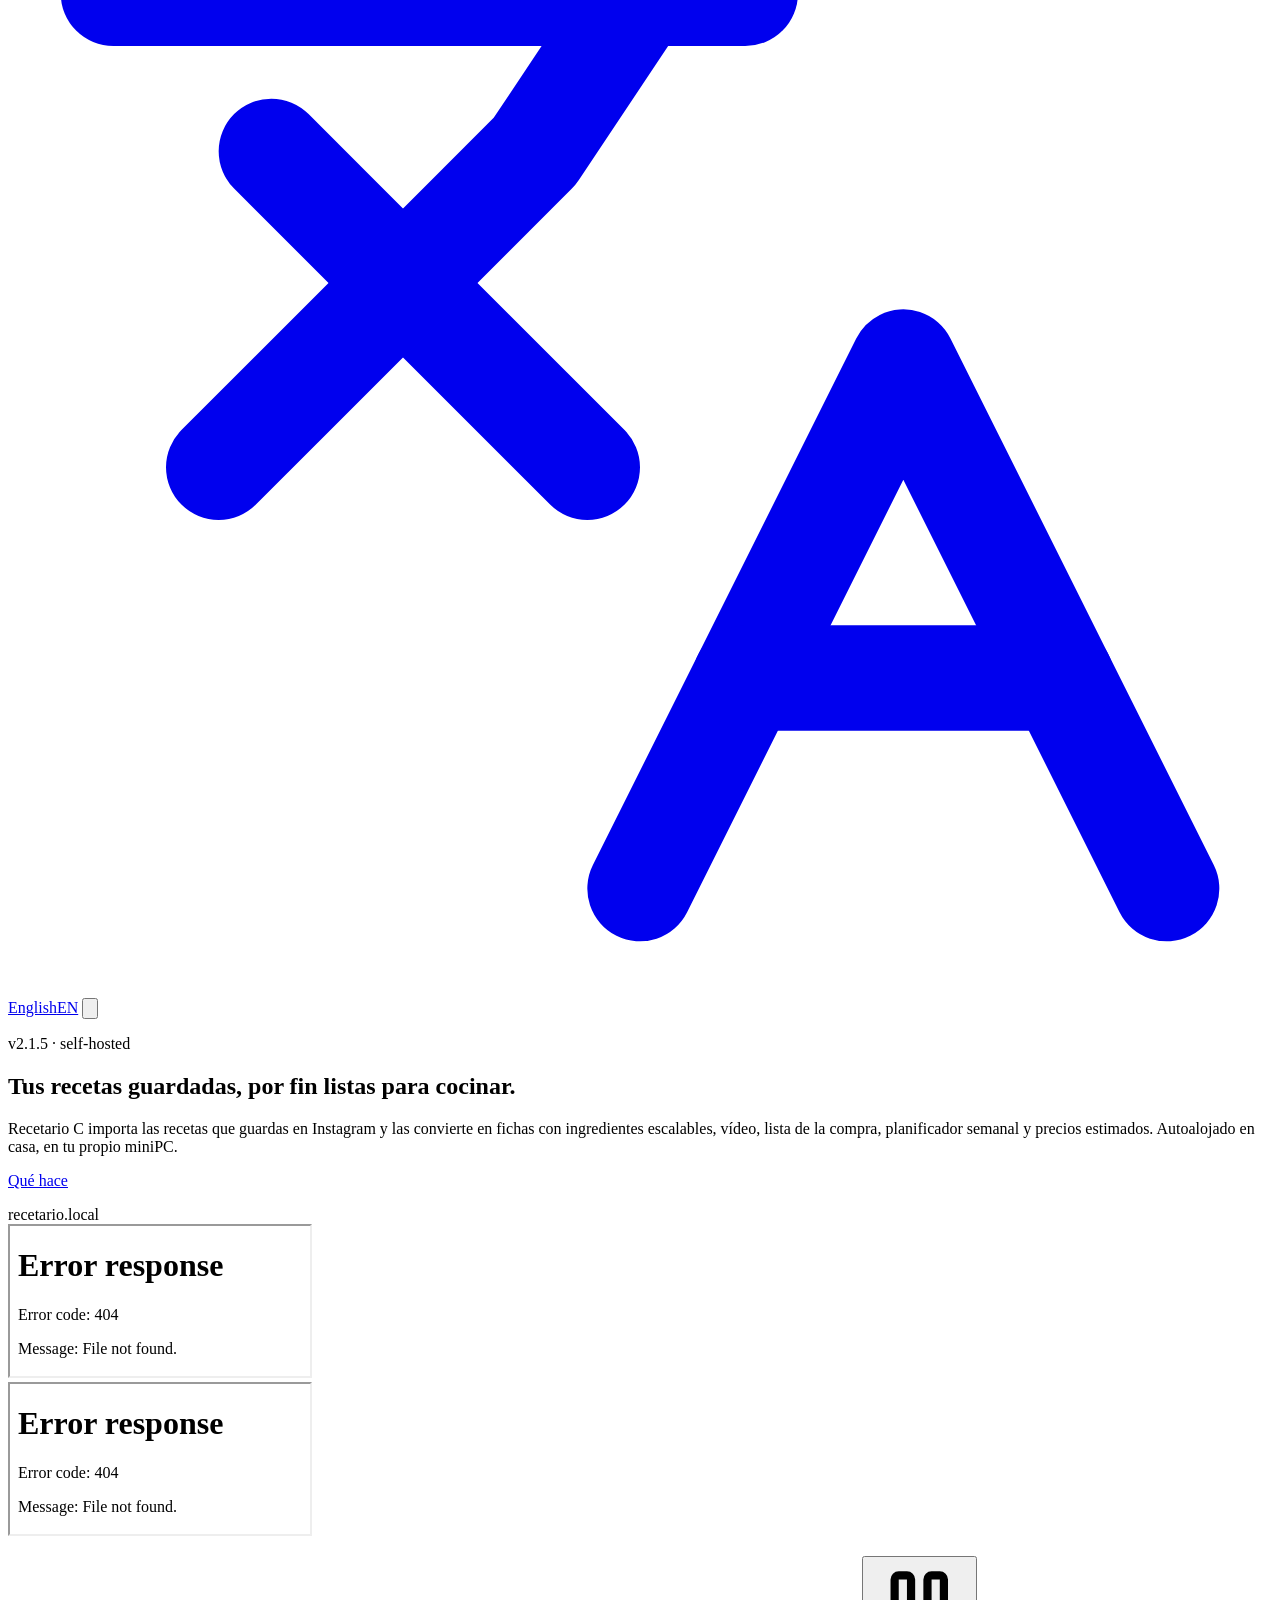
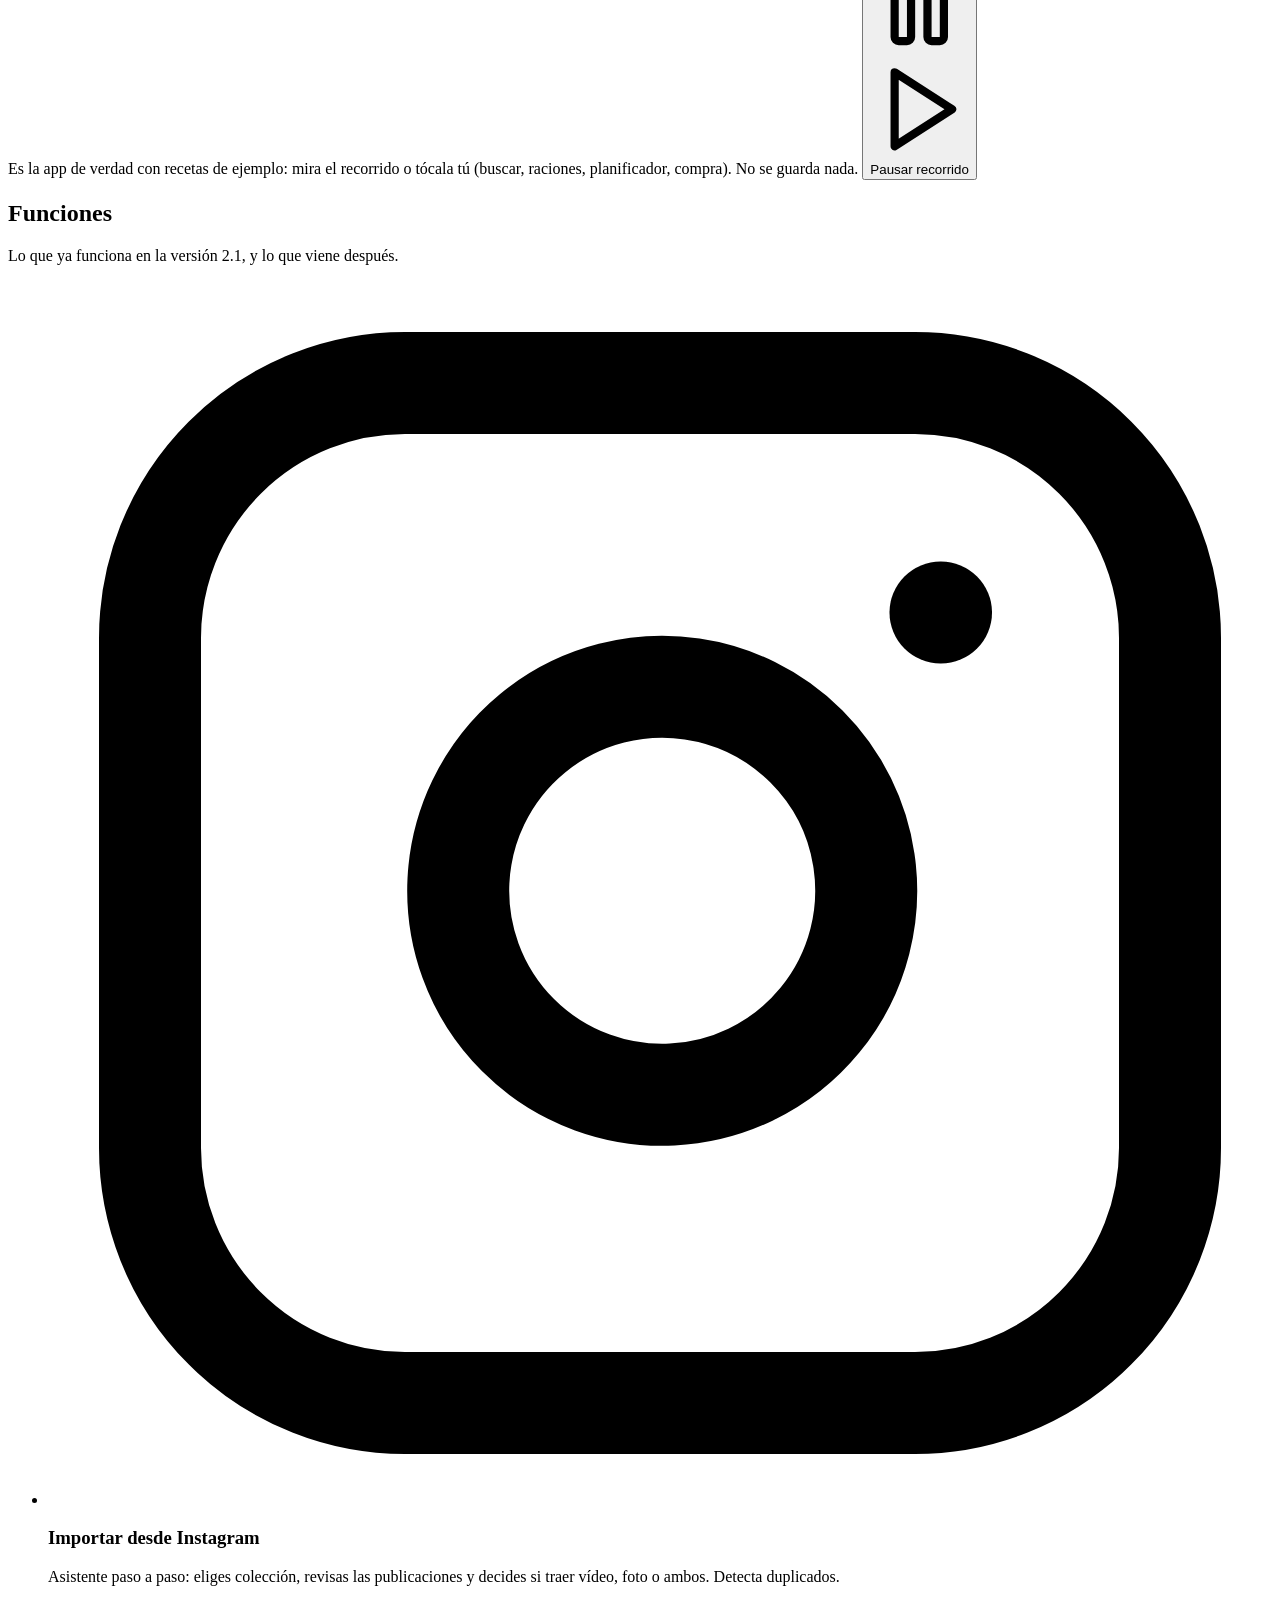
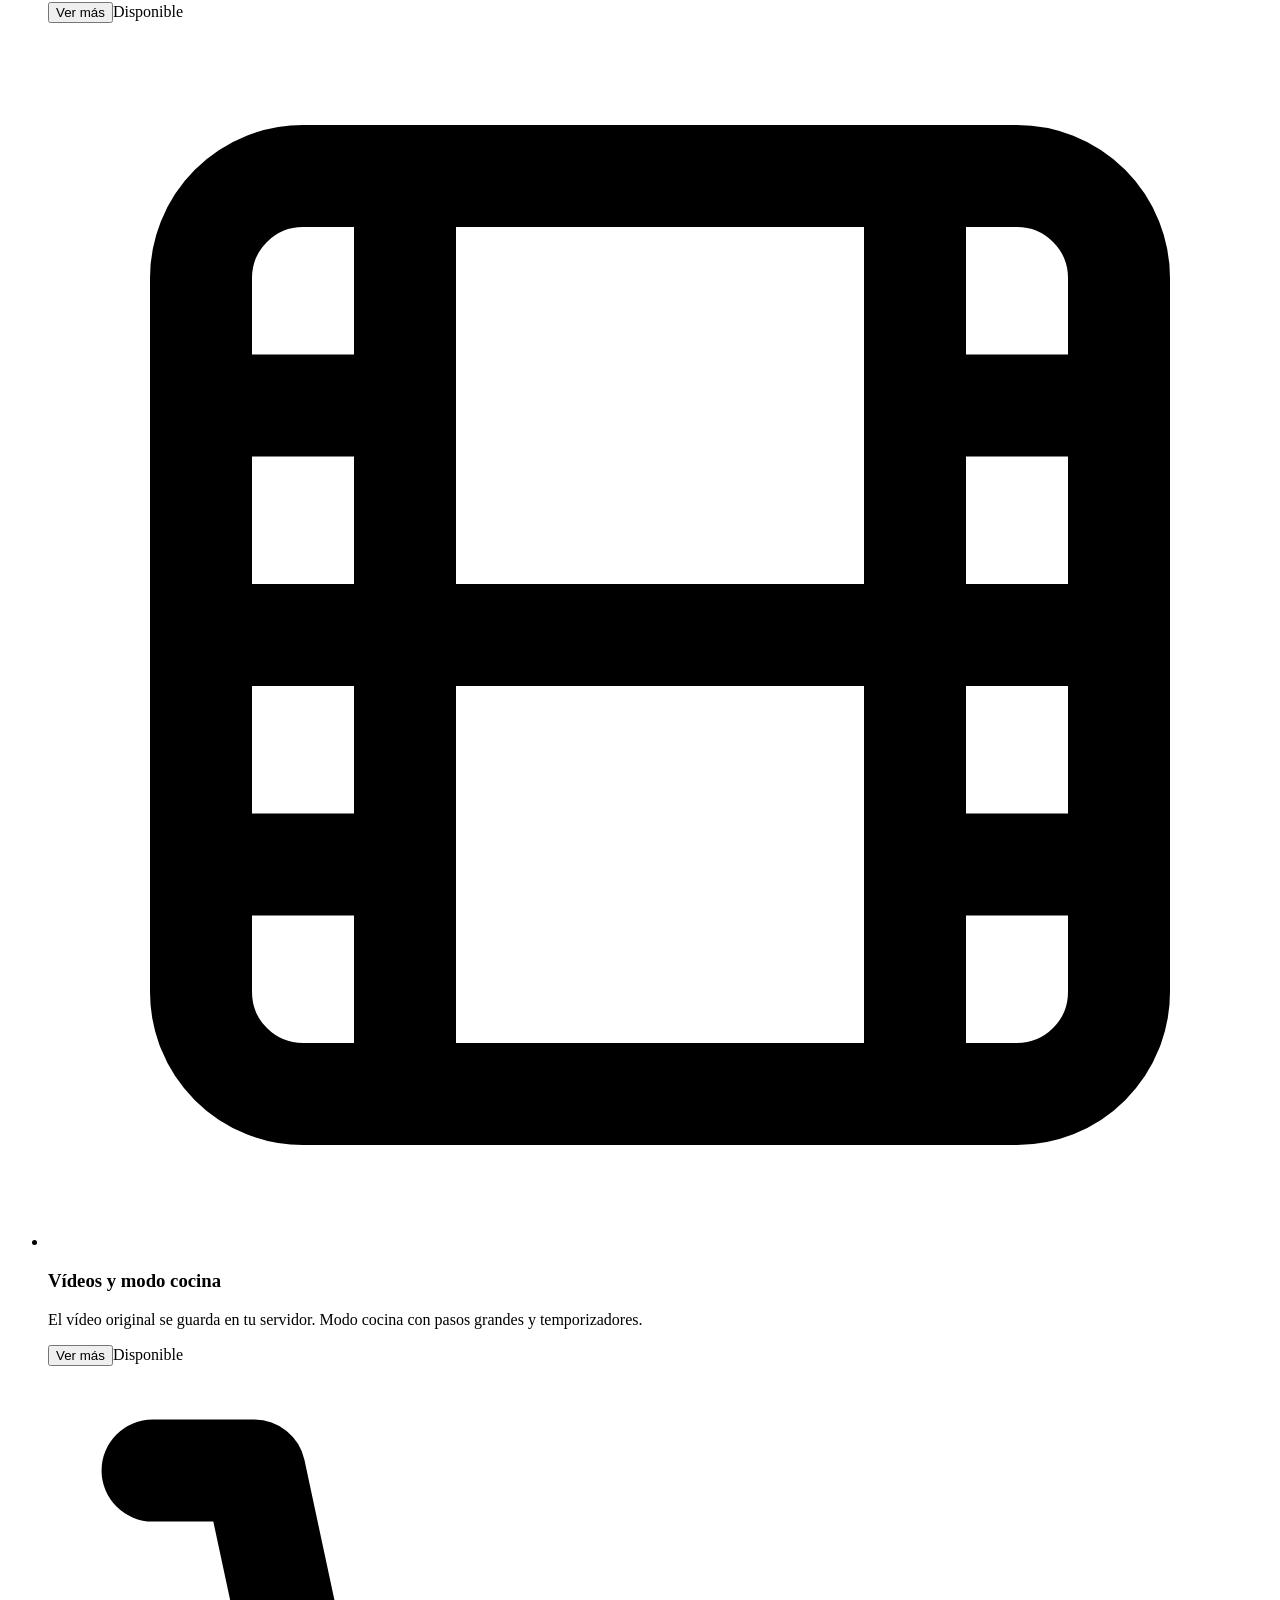
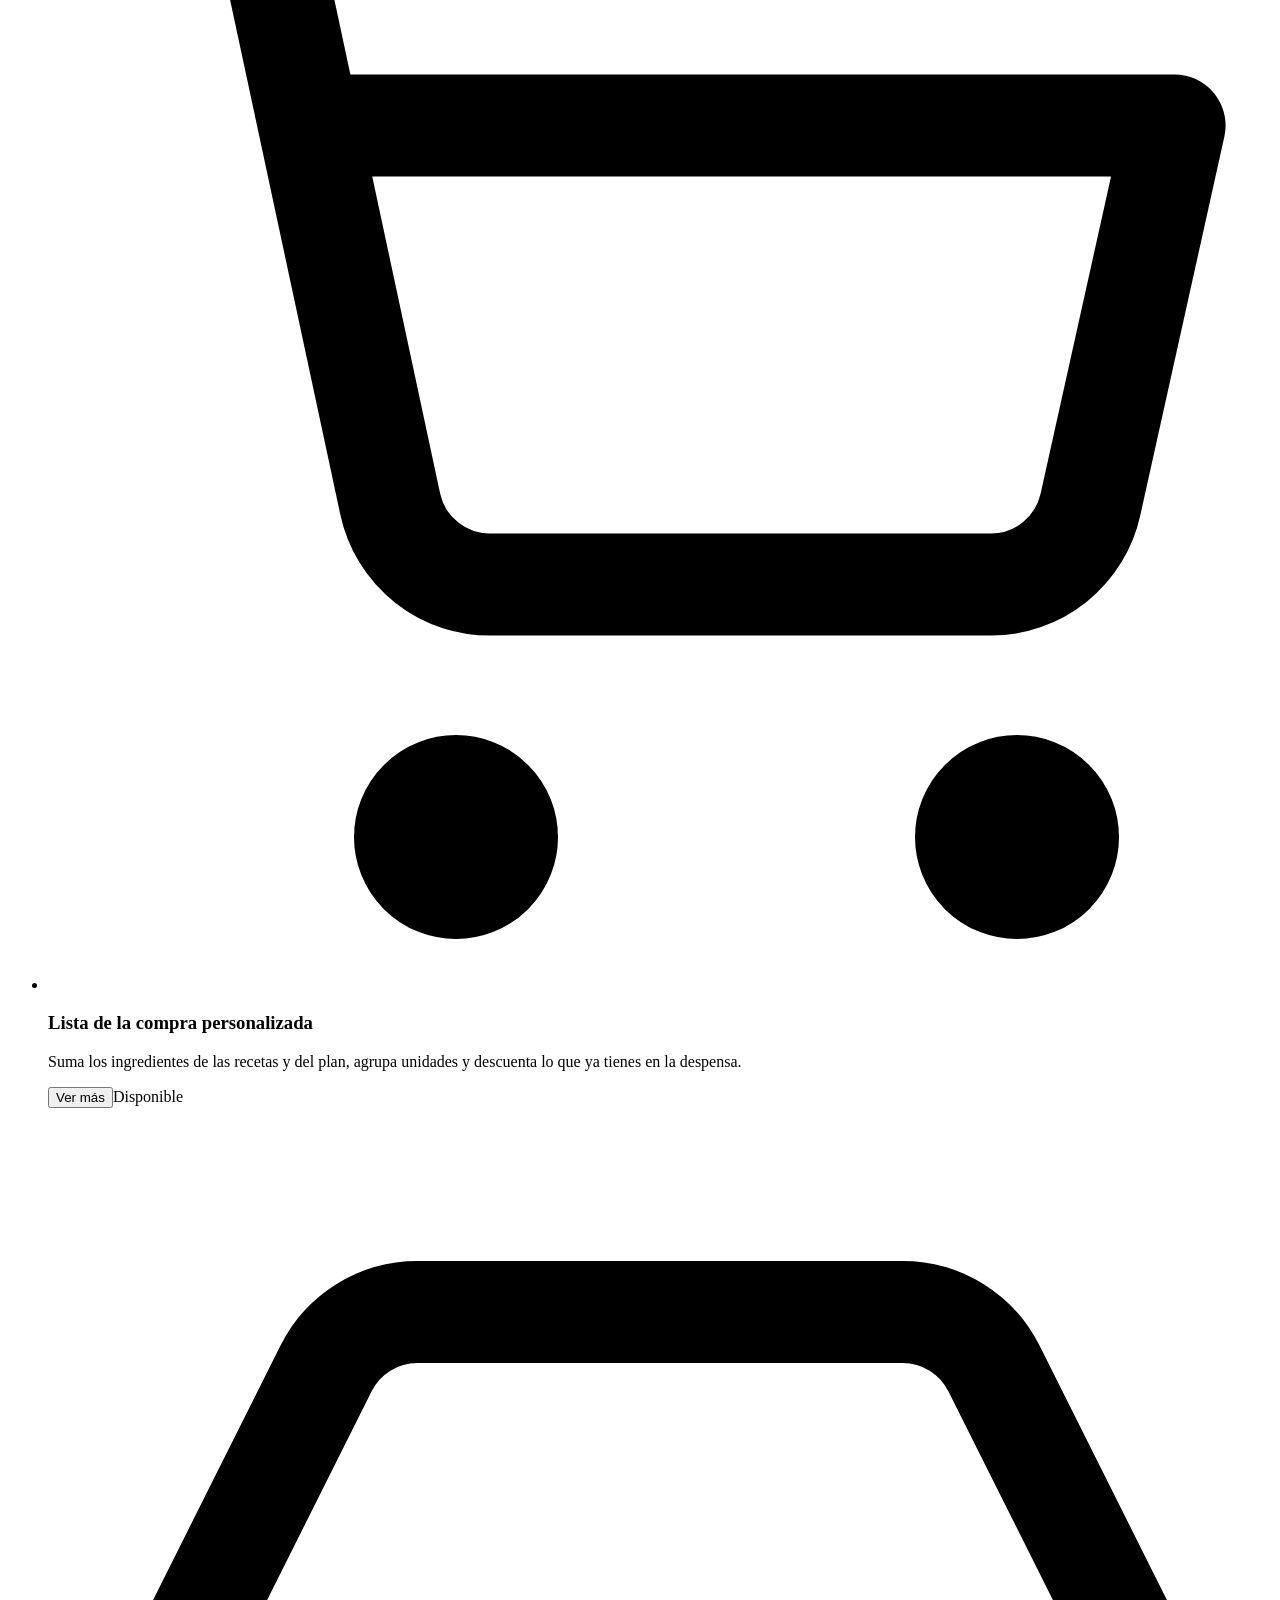
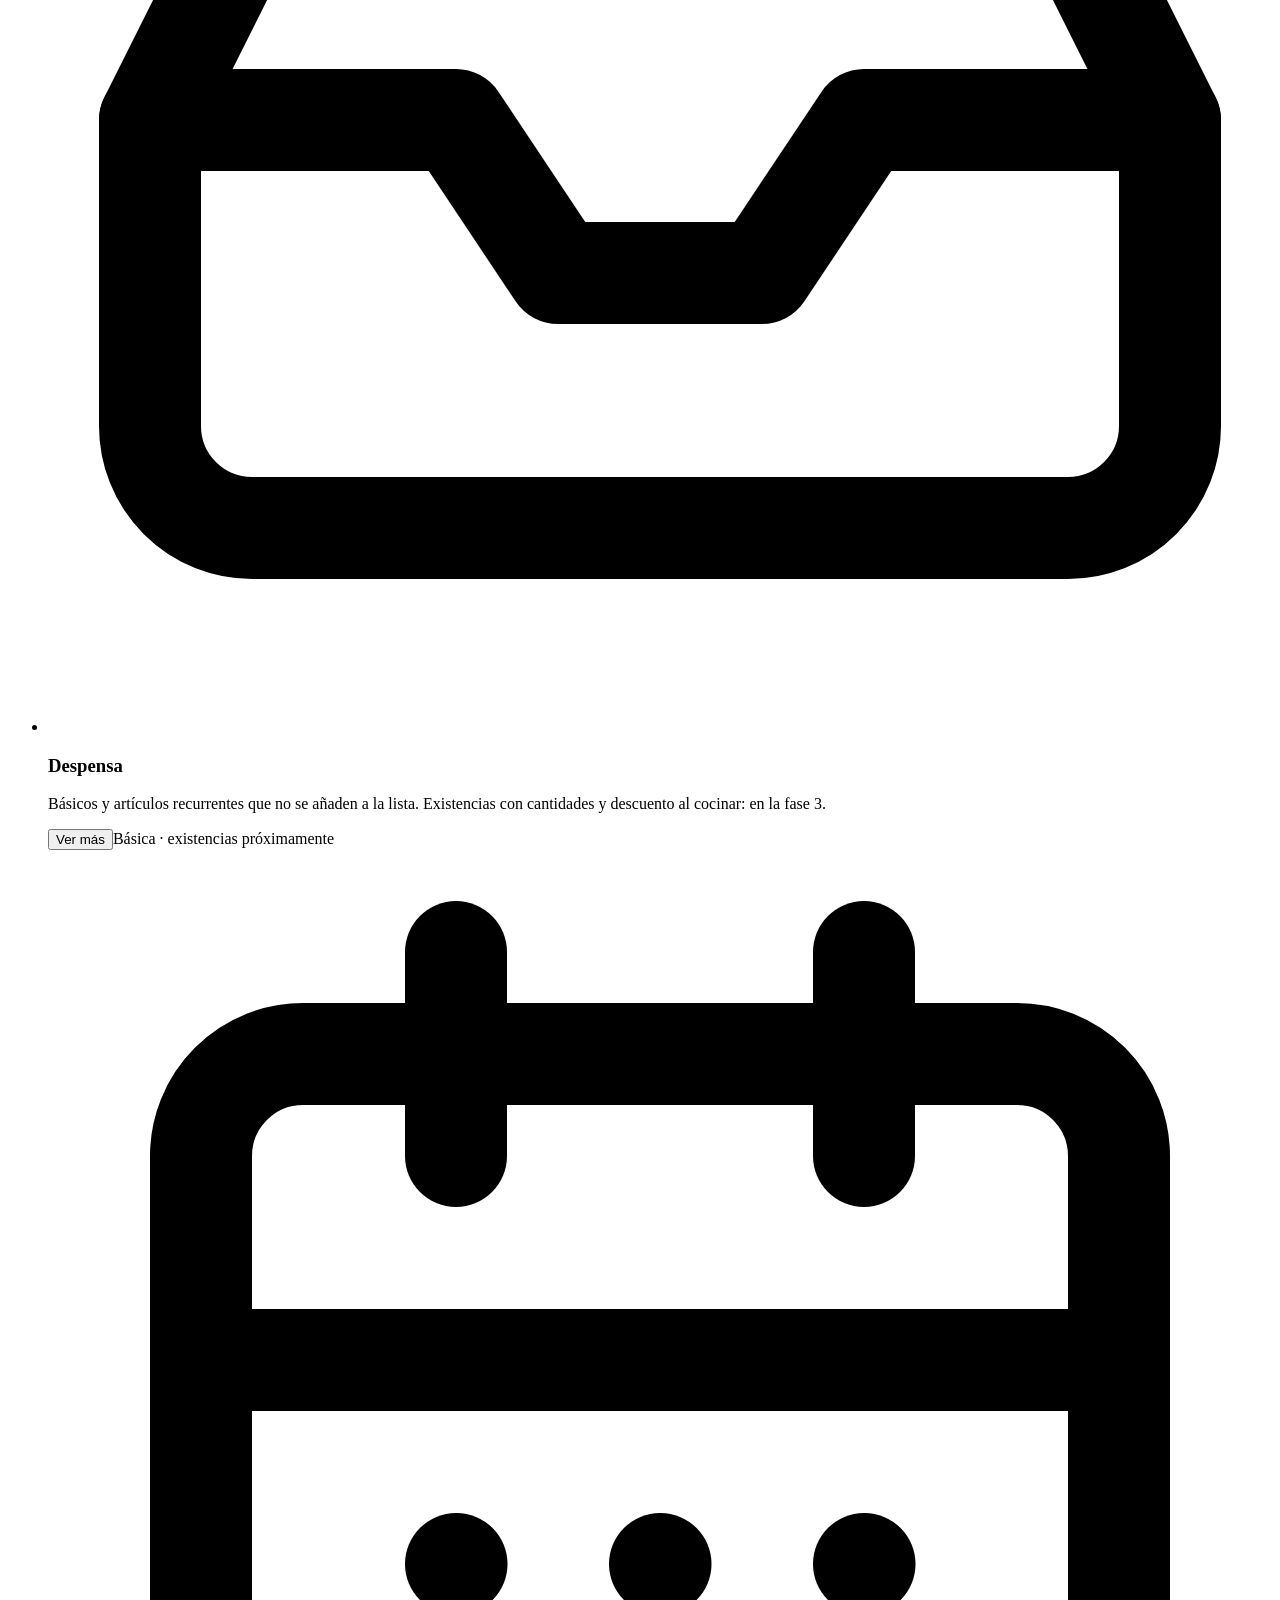
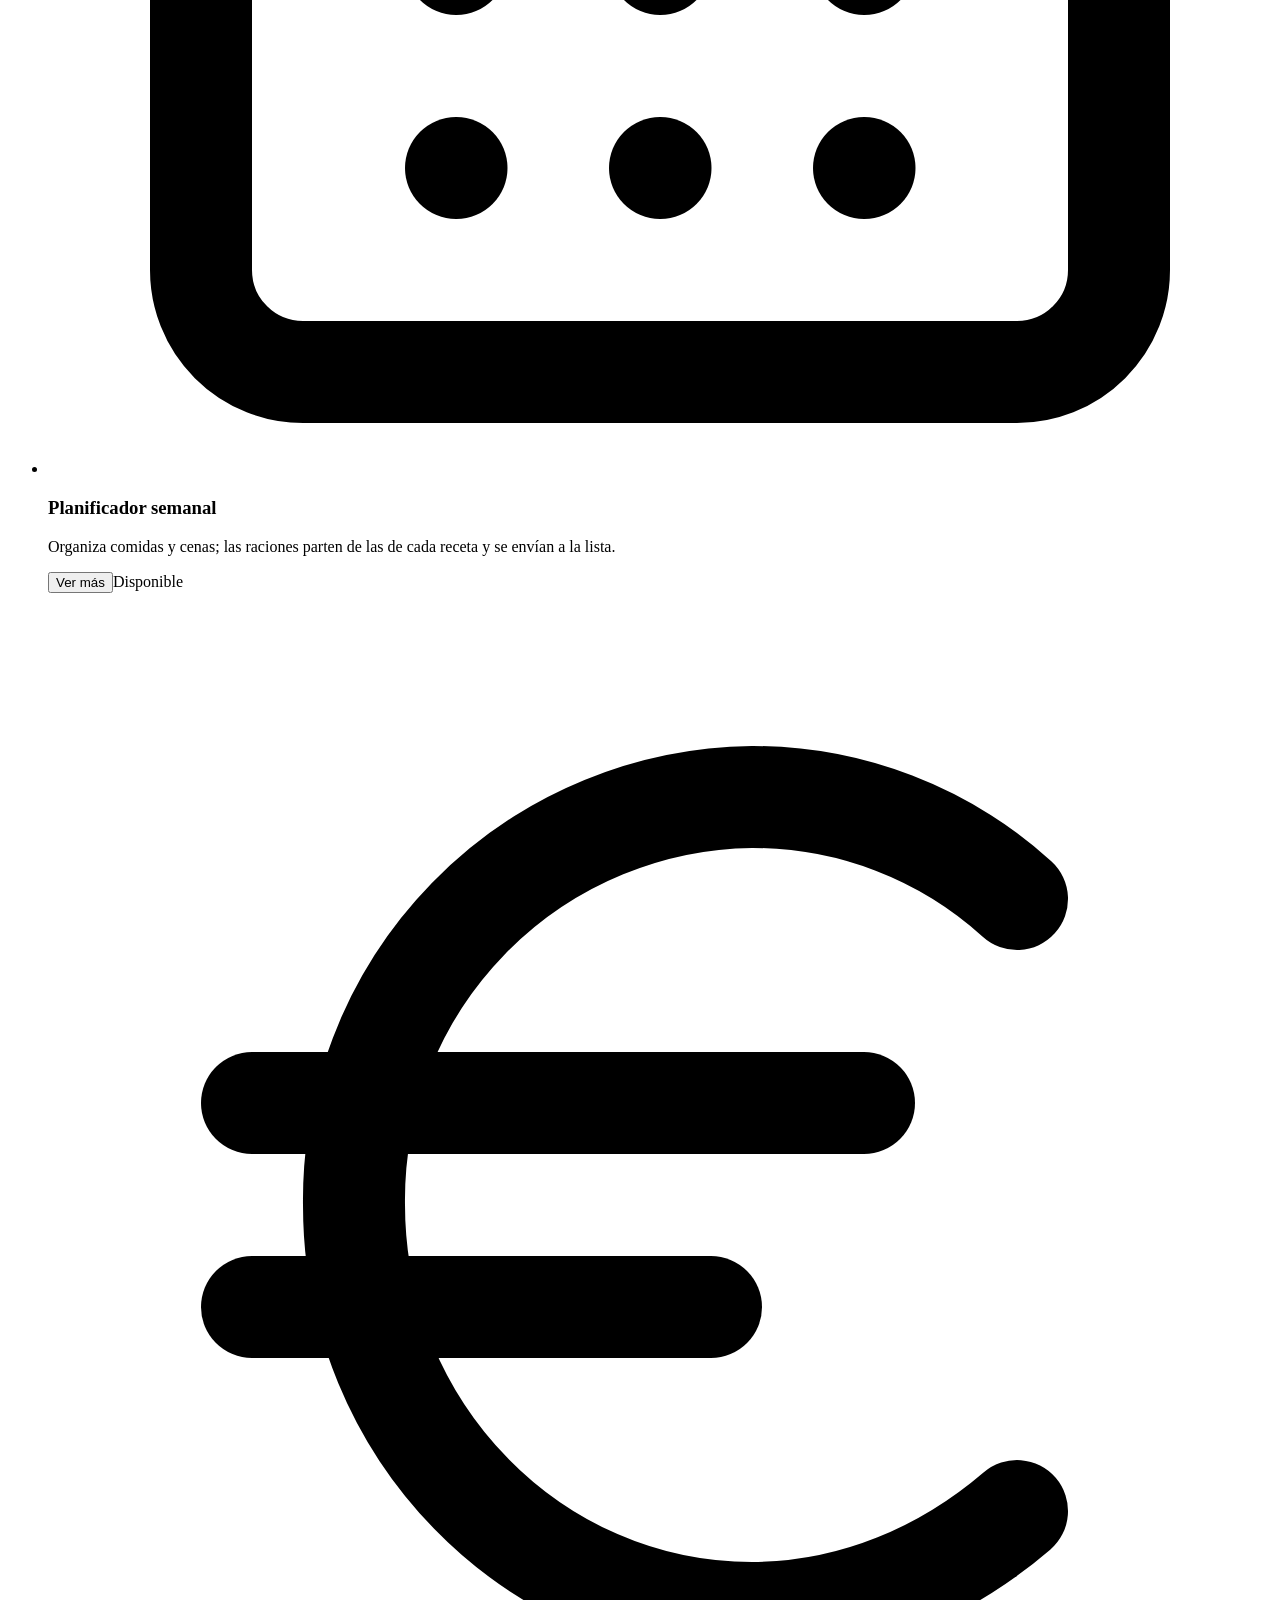
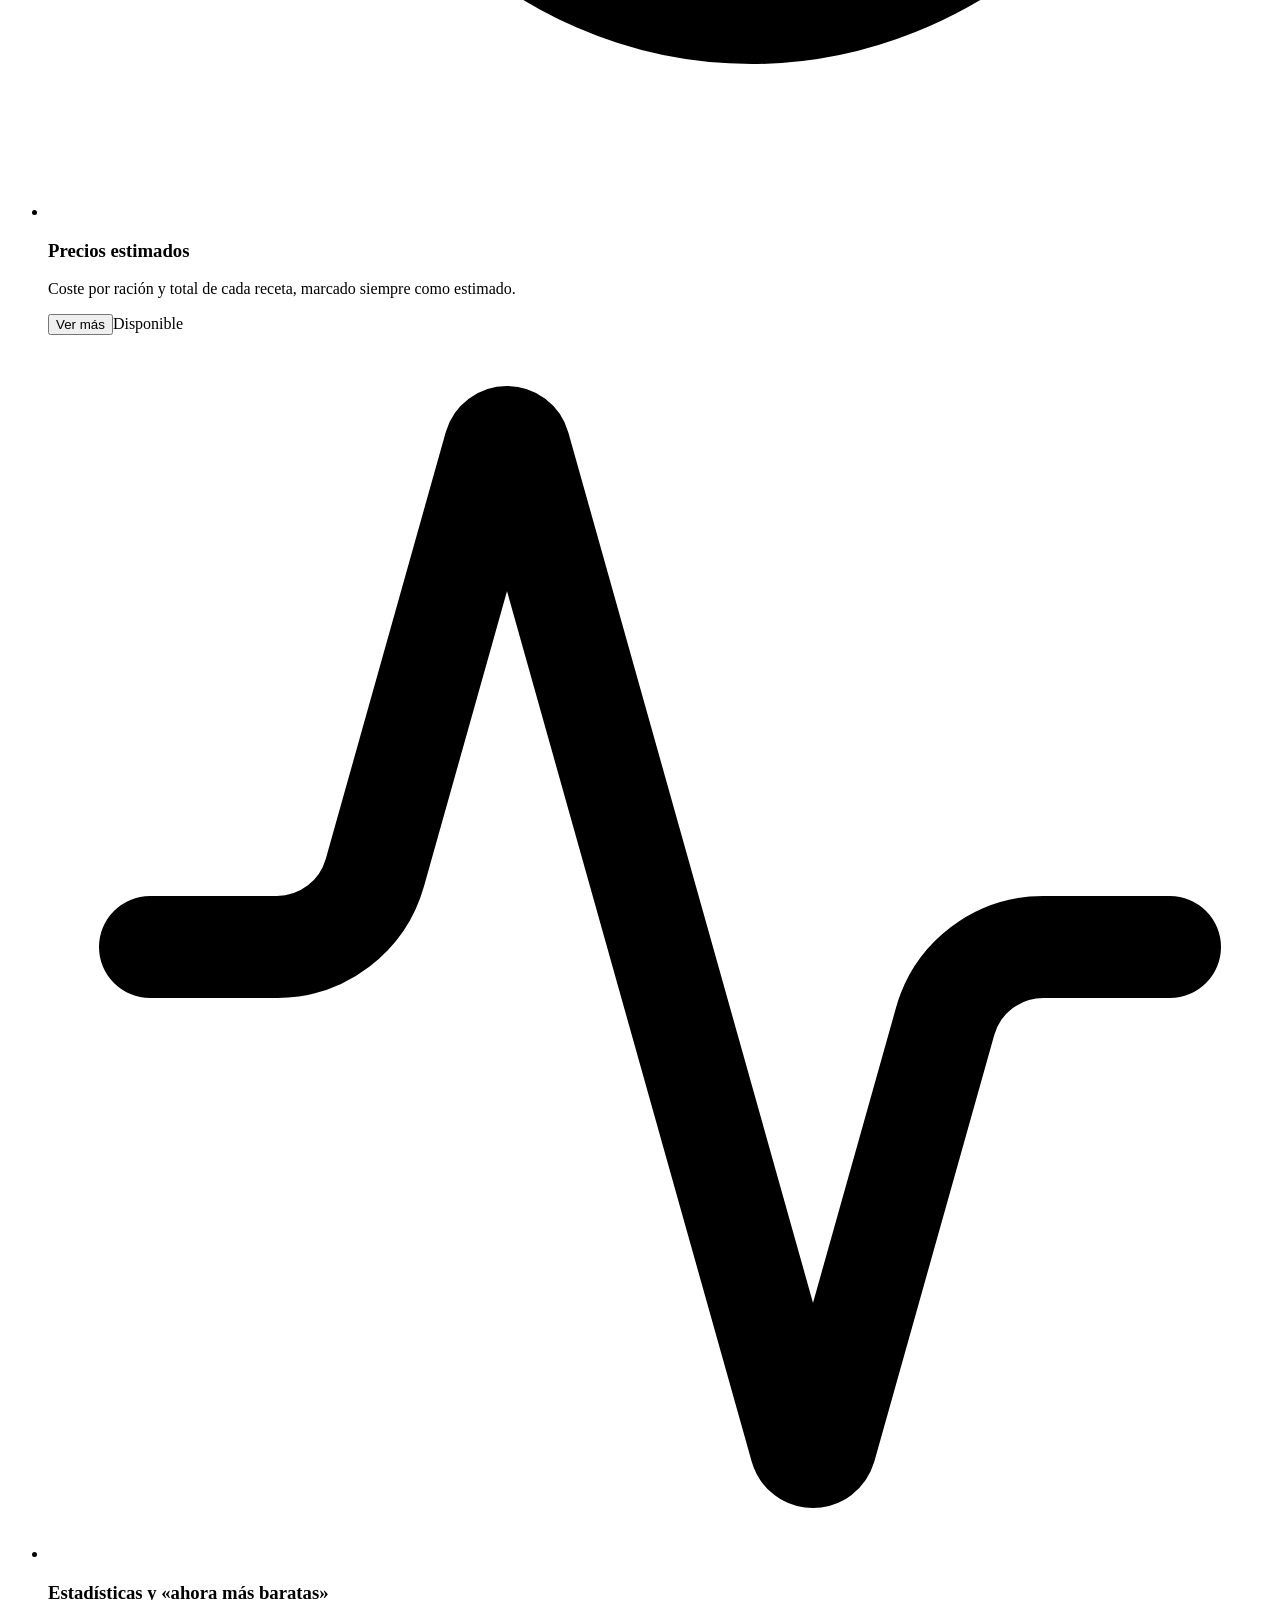
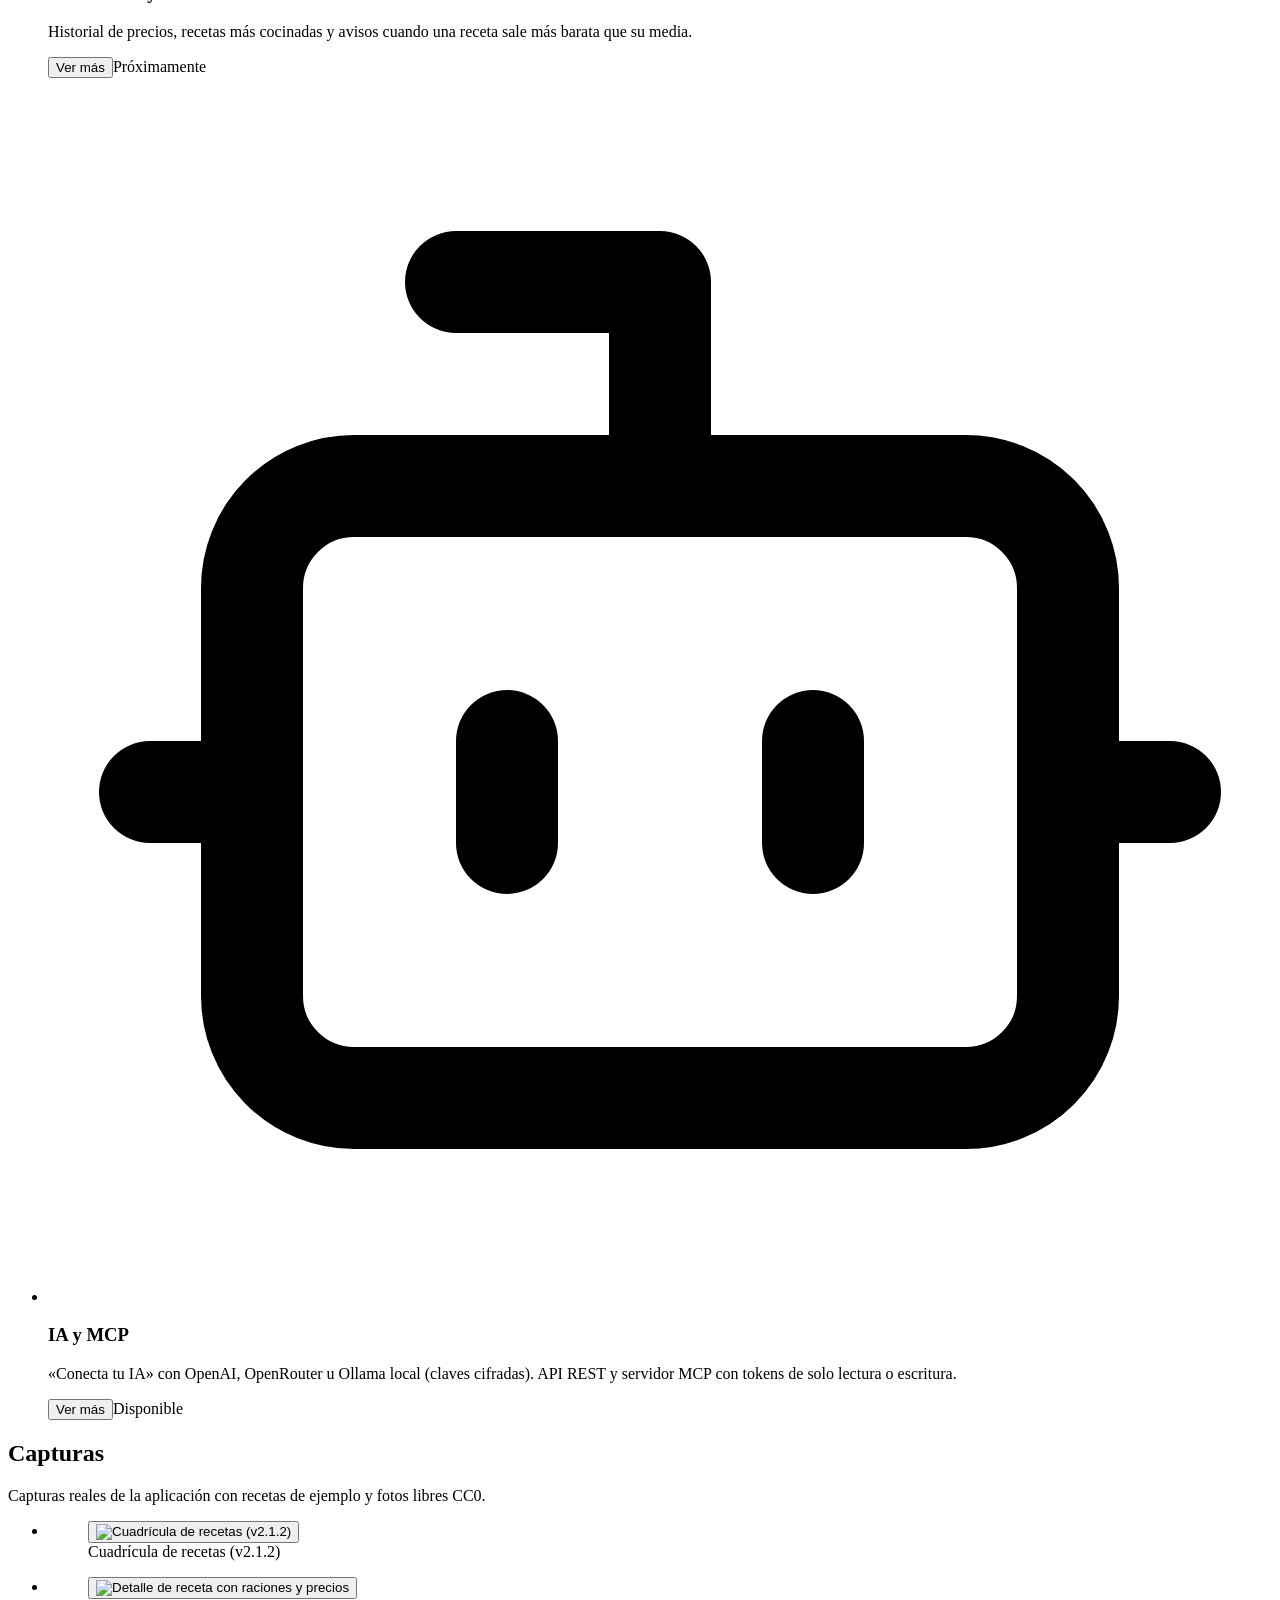
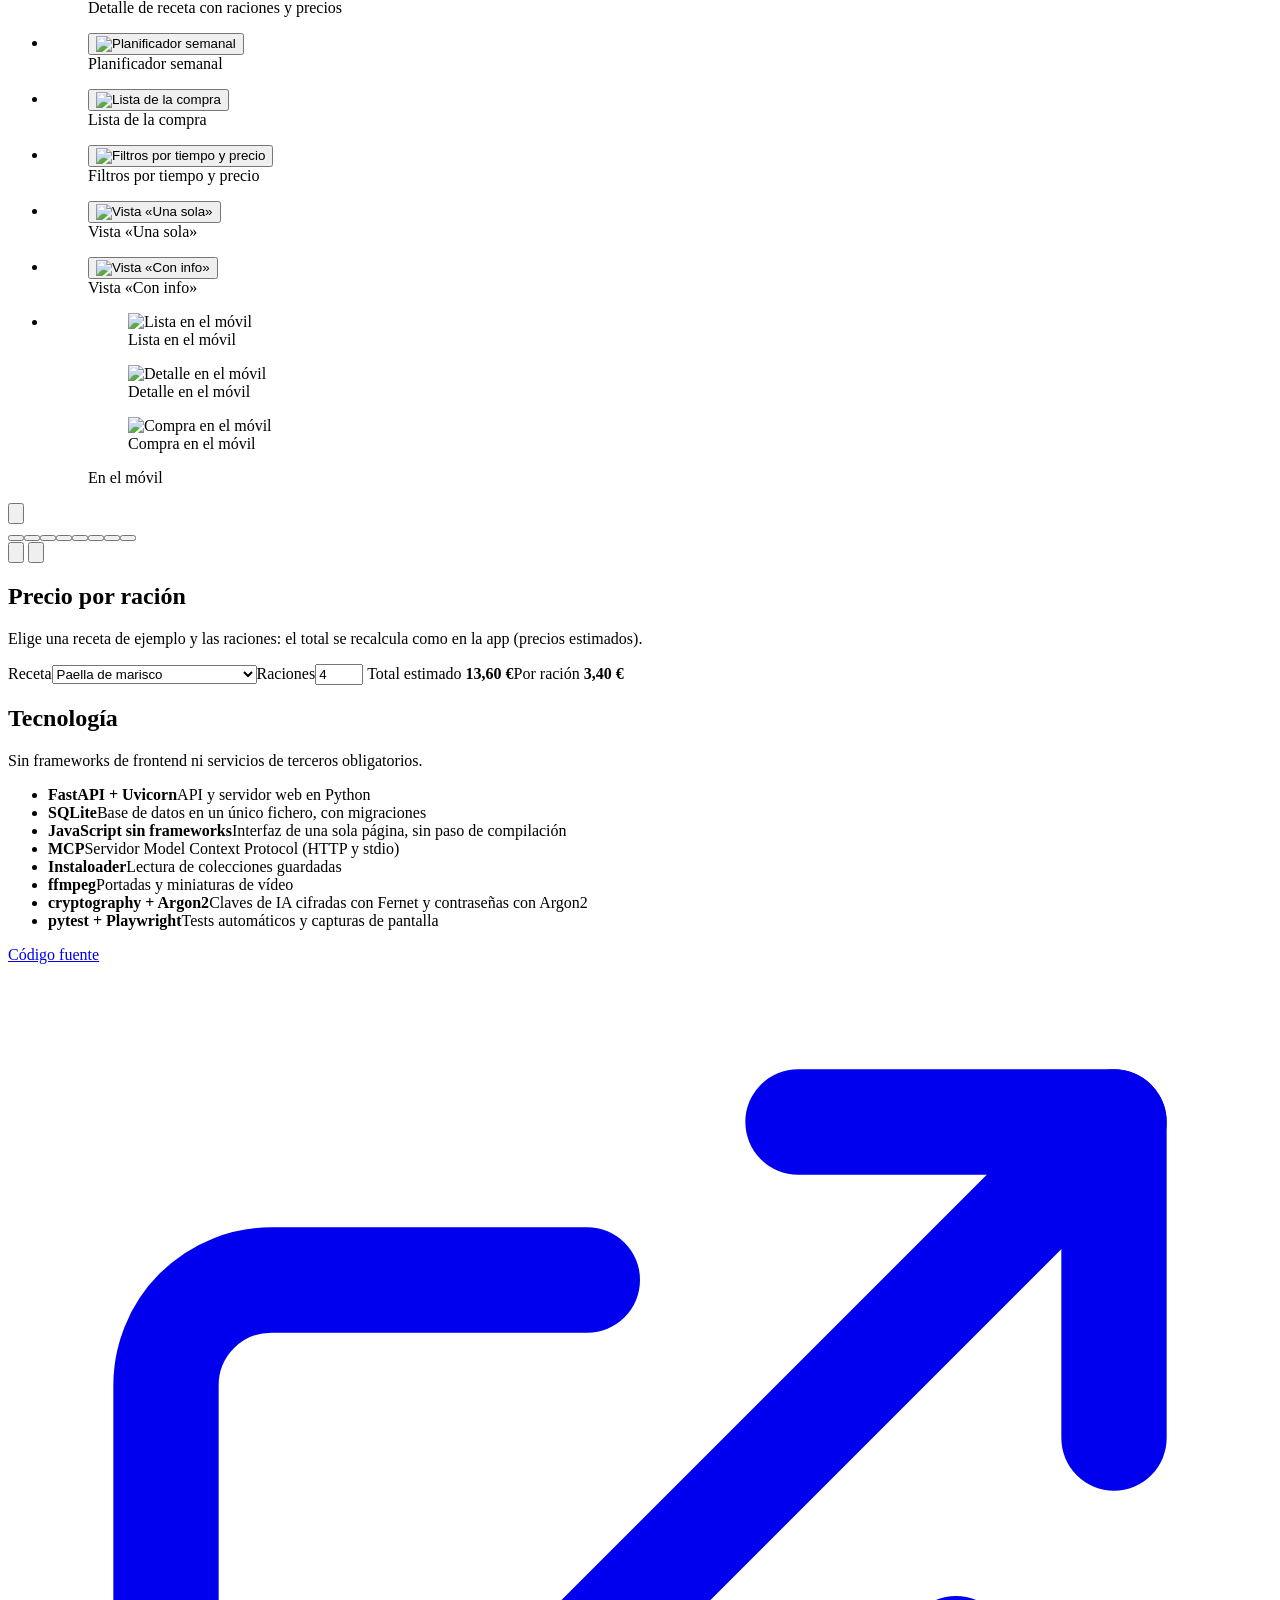
==== commit 61ae90e3: "feat(landing): embed the live app in the simulators and add a screenshot carousel The existing brows" ====
--- a/landing/index.html
+++ b/landing/index.html
@@ -30,12 +30,12 @@
 <meta name="twitter:title" content="Recetario C — tus recetas de Instagram, listas para cocinar">
 <meta name="twitter:description" content="Recetario personal que convierte recetas guardadas de Instagram en recetas escalables con vídeo, lista de la compra, planificador semanal, precios estimados e IA. Autoalojado y de código propio.">
 <meta name="twitter:image" content="https://recetario-c.pages.dev/img/og.jpg">
-<link rel="stylesheet" href="/assets/landing.css">
+<link rel="stylesheet" href="/assets/landing.2.css">
 <script src="/assets/theme.js"></script>
 <script src="/assets/demo-data.js" defer></script>
-<script src="/assets/landing.js" defer></script>
+<script src="/assets/landing.2.js" defer></script>
 </head>
-<body data-i18n="{&quot;mk_label&quot;: &quot;Demo interactiva de Recetario C con recetas de ejemplo&quot;, &quot;mk_tabs&quot;: [&quot;Recetas&quot;, &quot;Planificador&quot;, &quot;Compra&quot;], &quot;mk_search&quot;: &quot;Buscar receta&quot;, &quot;mk_tags&quot;: [&quot;Todas&quot;, &quot;Rápidas&quot;, &quot;Baratas&quot;, &quot;Legumbres&quot;, &quot;Postres&quot;], &quot;mk_back&quot;: &quot;Volver&quot;, &quot;mk_serv&quot;: &quot;Raciones&quot;, &quot;mk_less&quot;: &quot;Menos raciones&quot;, &quot;mk_more&quot;: &quot;Más raciones&quot;, &quot;mk_ing&quot;: &quot;Ingredientes&quot;, &quot;mk_none&quot;: &quot;Ninguna receta coincide.&quot;, &quot;mk_add&quot;: &quot;Añadir a la lista&quot;, &quot;mk_added&quot;: &quot;Añadido&quot;, &quot;mk_list&quot;: &quot;Lista de la compra&quot;, &quot;mk_cook&quot;: &quot;Modo cocina&quot;, &quot;mk_prev&quot;: &quot;Anterior&quot;, &quot;mk_next&quot;: &quot;Siguiente&quot;, &quot;mk_step&quot;: &quot;Paso&quot;, &quot;mk_of&quot;: &quot;de&quot;, &quot;mk_done&quot;: &quot;¡Listo! Buen provecho.&quot;, &quot;mk_days&quot;: [&quot;Lun&quot;, &quot;Mar&quot;, &quot;Mié&quot;, &quot;Jue&quot;, &quot;Vie&quot;], &quot;mk_meals&quot;: [&quot;Comida&quot;, &quot;Cena&quot;], &quot;mk_hint&quot;: &quot;Prueba a buscar, filtrar o abrir una receta. Todo funciona sin servidor.&quot;, &quot;mk_per&quot;: &quot;/ración&quot;, &quot;mk_empty&quot;: &quot;La lista está vacía.&quot;}" data-lang="es">
+<body data-i18n="{&quot;mk_label&quot;: &quot;Demo interactiva de Recetario C con recetas de ejemplo&quot;, &quot;mk_tabs&quot;: [&quot;Recetas&quot;, &quot;Planificador&quot;, &quot;Compra&quot;], &quot;mk_search&quot;: &quot;Buscar receta&quot;, &quot;mk_tags&quot;: [&quot;Todas&quot;, &quot;Rápidas&quot;, &quot;Baratas&quot;, &quot;Legumbres&quot;, &quot;Postres&quot;], &quot;mk_back&quot;: &quot;Volver&quot;, &quot;mk_serv&quot;: &quot;Raciones&quot;, &quot;mk_less&quot;: &quot;Menos raciones&quot;, &quot;mk_more&quot;: &quot;Más raciones&quot;, &quot;mk_ing&quot;: &quot;Ingredientes&quot;, &quot;mk_none&quot;: &quot;Ninguna receta coincide.&quot;, &quot;mk_add&quot;: &quot;Añadir a la lista&quot;, &quot;mk_added&quot;: &quot;Añadido&quot;, &quot;mk_list&quot;: &quot;Lista de la compra&quot;, &quot;mk_cook&quot;: &quot;Modo cocina&quot;, &quot;mk_prev&quot;: &quot;Anterior&quot;, &quot;mk_next&quot;: &quot;Siguiente&quot;, &quot;mk_step&quot;: &quot;Paso&quot;, &quot;mk_of&quot;: &quot;de&quot;, &quot;mk_done&quot;: &quot;¡Listo! Buen provecho.&quot;, &quot;mk_days&quot;: [&quot;Lun&quot;, &quot;Mar&quot;, &quot;Mié&quot;, &quot;Jue&quot;, &quot;Vie&quot;], &quot;mk_meals&quot;: [&quot;Comida&quot;, &quot;Cena&quot;], &quot;mk_hint&quot;: &quot;Es la app de verdad con recetas de ejemplo: mira el recorrido o tócala tú (buscar, raciones, planificador, compra). No se guarda nada.&quot;, &quot;mk_dlabel&quot;: &quot;Demo en vivo de Recetario C en el escritorio&quot;, &quot;mk_mlabel&quot;: &quot;Demo en vivo de Recetario C en el móvil&quot;, &quot;mk_dtitle&quot;: &quot;Recetario C (demo con recetas de ejemplo), vista de escritorio&quot;, &quot;mk_mtitle&quot;: &quot;Recetario C (demo con recetas de ejemplo), vista de móvil&quot;, &quot;mk_pause&quot;: &quot;Pausar recorrido&quot;, &quot;mk_play&quot;: &quot;Reproducir recorrido&quot;, &quot;mk_search_demo&quot;: &quot;paella&quot;, &quot;mk_per&quot;: &quot;/ración&quot;, &quot;mk_empty&quot;: &quot;La lista está vacía.&quot;}" data-lang="es">
 <a class="skip" href="#main">Saltar al contenido</a>
 <header class="top"><div class="wrap bar">
   <a class="brand" href="/"><svg class="ic" viewBox="0 0 24 24" fill="none" stroke="currentColor" stroke-width="2" stroke-linecap="round" stroke-linejoin="round" aria-hidden="true" focusable="false"><path d="M17 21a1 1 0 0 0 1-1v-5.35c0-.457.316-.844.727-1.041a4 4 0 0 0-2.134-7.589 5 5 0 0 0-9.186 0 4 4 0 0 0-2.134 7.588c.411.198.727.585.727 1.041V20a1 1 0 0 0 1 1Z"/> <path d="M6 17h12"/></svg> Recetario C</a>
@@ -55,45 +55,14 @@
     
   </div>
   <div class="shots" data-mock>
-    <div class="frame desk mock" role="region" aria-label="Demo interactiva de Recetario C con recetas de ejemplo">
+    <div class="frame desk mock" role="region" aria-label="Demo en vivo de Recetario C en el escritorio">
       <div class="mbar" aria-hidden="true"><i></i><i></i><i></i><span>recetario.local</span></div>
-      <div class="mtabs" role="tablist" aria-label="Recetario C"><button type="button" role="tab" id="mt-rec" aria-controls="mp-rec" aria-selected="true" tabindex="0">Recetas</button><button type="button" role="tab" id="mt-plan" aria-controls="mp-plan" aria-selected="false" tabindex="-1">Planificador</button><button type="button" role="tab" id="mt-buy" aria-controls="mp-buy" aria-selected="false" tabindex="-1">Compra</button></div>
-      <div class="mpanel" id="mp-rec" role="tabpanel" aria-labelledby="mt-rec">
-        <div class="mlist">
-          <div class="mtools"><input type="search" id="mq" placeholder="Buscar receta" aria-label="Buscar receta" autocomplete="off"><div class="chips" role="group" aria-label="Filtros"><button type="button" class="chip" data-tag="all" aria-pressed="true">Todas</button><button type="button" class="chip" data-tag="Rápidas" aria-pressed="false">Rápidas</button><button type="button" class="chip" data-tag="Baratas" aria-pressed="false">Baratas</button><button type="button" class="chip" data-tag="Legumbres" aria-pressed="false">Legumbres</button><button type="button" class="chip" data-tag="Postres" aria-pressed="false">Postres</button></div></div>
-          <ul class="mgrid" id="mgrid"><li data-tags="Baratas" data-name="tortilla de patatas"><button type="button" class="mcard" data-id="1"><img src="/img/r/tortilla-de-patatas.webp" alt="" width="160" height="100" loading="eager" decoding="async"><span class="mt">Tortilla de patatas</span><span class="mm">40 min · 0,71 €/ración</span></button></li>
-<li data-tags="Legumbres Baratas" data-name="lentejas estofadas"><button type="button" class="mcard" data-id="2"><img src="/img/r/lentejas-estofadas.webp" alt="" width="160" height="100" loading="eager" decoding="async"><span class="mt">Lentejas estofadas</span><span class="mm">50 min · 0,42 €/ración</span></button></li>
-<li data-tags="Legumbres Rápidas" data-name="ensalada de garbanzos"><button type="button" class="mcard" data-id="3"><img src="/img/r/ensalada-de-garbanzos.webp" alt="" width="160" height="100" loading="eager" decoding="async"><span class="mt">Ensalada de garbanzos</span><span class="mm">15 min · 1,14 €/ración</span></button></li>
-<li data-tags="" data-name="pollo asado con patatas"><button type="button" class="mcard" data-id="4"><img src="/img/r/pollo-asado.webp" alt="" width="160" height="100" loading="eager" decoding="async"><span class="mt">Pollo asado con patatas</span><span class="mm">80 min · 2,09 €/ración</span></button></li>
-<li data-tags="Baratas" data-name="crema de calabaza"><button type="button" class="mcard" data-id="5"><img src="/img/r/crema-de-calabaza.webp" alt="" width="160" height="100" loading="eager" decoding="async"><span class="mt">Crema de calabaza</span><span class="mm">35 min · 0,82 €/ración</span></button></li>
-<li data-tags="Rápidas Baratas" data-name="macarrones con tomate"><button type="button" class="mcard" data-id="6"><img src="/img/r/macarrones-con-tomate.webp" alt="" width="160" height="100" loading="eager" decoding="async"><span class="mt">Macarrones con tomate</span><span class="mm">25 min · 0,65 €/ración</span></button></li>
-<li data-tags="Rápidas" data-name="merluza al horno con ensalada"><button type="button" class="mcard" data-id="7"><img src="/img/r/pescado-al-horno.webp" alt="" width="160" height="100" loading="lazy" decoding="async"><span class="mt">Merluza al horno con ensalada</span><span class="mm">22 min · 3,35 €/ración</span></button></li>
-<li data-tags="Postres Baratas" data-name="flan de huevo"><button type="button" class="mcard" data-id="8"><img src="/img/r/flan-de-huevo.webp" alt="" width="160" height="100" loading="lazy" decoding="async"><span class="mt">Flan de huevo</span><span class="mm">63 min · 0,25 €/ración</span></button></li>
-<li data-tags="Rápidas" data-name="salmorejo cordobés"><button type="button" class="mcard" data-id="9"><img src="/img/r/salmorejo.webp" alt="" width="160" height="100" loading="lazy" decoding="async"><span class="mt">Salmorejo cordobés</span><span class="mm">23 min · 1,36 €/ración</span></button></li>
-<li data-tags="" data-name="paella de marisco"><button type="button" class="mcard" data-id="10"><img src="/img/r/paella.webp" alt="" width="160" height="100" loading="lazy" decoding="async"><span class="mt">Paella de marisco</span><span class="mm">36 min · 3,40 €/ración</span></button></li>
-<li data-tags="Baratas" data-name="croquetas de jamón"><button type="button" class="mcard" data-id="11"><img src="/img/r/croquetas.webp" alt="" width="160" height="100" loading="lazy" decoding="async"><span class="mt">Croquetas de jamón</span><span class="mm">170 min · 0,96 €/ración</span></button></li>
-<li data-tags="Postres Baratas" data-name="arroz con leche"><button type="button" class="mcard" data-id="12"><img src="/img/r/arroz-con-leche.webp" alt="" width="160" height="100" loading="lazy" decoding="async"><span class="mt">Arroz con leche</span><span class="mm">50 min · 0,26 €/ración</span></button></li></ul>
-          <p class="mnone" id="mnone" hidden>Ninguna receta coincide.</p>
-        </div>
-        <div class="mdet" id="mdet" hidden tabindex="-1" aria-live="polite"></div>
-      </div>
-      <div class="mpanel" id="mp-plan" role="tabpanel" aria-labelledby="mt-plan" hidden>
-        <table class="mplan"><thead><tr><td></td><th scope="col">Comida</th><th scope="col">Cena</th></tr></thead><tbody><tr><th scope="row">Lun</th><td>Lentejas estofadas</td><td>Tortilla de patatas</td></tr><tr><th scope="row">Mar</th><td>Crema de calabaza</td><td>Merluza al horno con ensalada</td></tr><tr><th scope="row">Mié</th><td>Macarrones con tomate</td><td>Salmorejo cordobés</td></tr><tr><th scope="row">Jue</th><td>Pollo asado con patatas</td><td>Ensalada de garbanzos</td></tr><tr><th scope="row">Vie</th><td>Paella de marisco</td><td>Croquetas de jamón</td></tr></tbody></table>
-      </div>
-      <div class="mpanel" id="mp-buy" role="tabpanel" aria-labelledby="mt-buy" hidden><ul class="mbuy" id="mbuy"></ul></div>
+      <div class="mscreen" data-w="1024"><iframe src="/demo/#/recetas" title="Recetario C (demo con recetas de ejemplo), vista de escritorio" data-tour="desk"></iframe></div>
     </div>
-    <div class="frame phone mock mphone" role="region" aria-label="Recetario C en el móvil: detalle de la paella de marisco con ingredientes y precios">
-      <div class="pbar"><span>Paella de marisco</span><button type="button" class="pcart" id="pcart" aria-label="Lista de la compra: 0" aria-expanded="false" aria-controls="plist"><svg class="ic" viewBox="0 0 24 24" fill="none" stroke="currentColor" stroke-width="2" stroke-linecap="round" stroke-linejoin="round" aria-hidden="true" focusable="false"><circle cx="8" cy="21" r="1"/> <circle cx="19" cy="21" r="1"/> <path d="M2.05 2.05h2l2.66 12.42a2 2 0 0 0 2 1.58h9.78a2 2 0 0 0 1.95-1.57l1.65-7.43H5.12"/></svg><b id="pbadge">0</b></button></div>
-      <div class="pview" id="pdet"><img src="/img/r/paella.webp" alt="" width="320" height="200" decoding="async">
-        <p class="pm">4 raciones · 36 min · 3,40 €/ración</p>
-        <ul class="ping"><li>arroz bomba <span>320 g</span></li><li>mejillones <span>500 g</span></li><li>gambas <span>300 g</span></li><li>calamar <span>250 g</span></li><li>caldo de pescado <span>1 l</span></li><li>tomate triturado <span>100 g</span></li><li>azafrán <span>1 sobre</span></li><li>limón <span>1</span></li></ul>
-        <div class="pact"><button type="button" class="pbtn primary" id="padd"><svg class="ic" viewBox="0 0 24 24" fill="none" stroke="currentColor" stroke-width="2" stroke-linecap="round" stroke-linejoin="round" aria-hidden="true" focusable="false"><circle cx="8" cy="21" r="1"/> <circle cx="19" cy="21" r="1"/> <path d="M2.05 2.05h2l2.66 12.42a2 2 0 0 0 2 1.58h9.78a2 2 0 0 0 1.95-1.57l1.65-7.43H5.12"/></svg> <span>Añadir a la lista</span></button><button type="button" class="pbtn" id="pcook"><svg class="ic" viewBox="0 0 24 24" fill="none" stroke="currentColor" stroke-width="2" stroke-linecap="round" stroke-linejoin="round" aria-hidden="true" focusable="false"><path d="M17 21a1 1 0 0 0 1-1v-5.35c0-.457.316-.844.727-1.041a4 4 0 0 0-2.134-7.589 5 5 0 0 0-9.186 0 4 4 0 0 0-2.134 7.588c.411.198.727.585.727 1.041V20a1 1 0 0 0 1 1Z"/> <path d="M6 17h12"/></svg> Modo cocina</button></div>
-      </div>
-      <div class="pview" id="plist" hidden><p class="ph">Lista de la compra</p><ul class="ping" id="plistul"></ul></div>
-      <div class="pview pcookv" id="pcookv" hidden><p class="ph" id="pstepn" aria-live="polite"></p><p class="pstep" id="pstep"></p>
-        <div class="pact"><button type="button" class="pbtn" id="pprev">Anterior</button><button type="button" class="pbtn primary" id="pnext">Siguiente</button></div></div>
+    <div class="frame phone mock mphone" role="region" aria-label="Demo en vivo de Recetario C en el móvil">
+      <div class="mscreen" data-w="390"><iframe src="/demo/#/recetas" title="Recetario C (demo con recetas de ejemplo), vista de móvil" data-tour="phone"></iframe></div>
     </div>
-    <p class="muted small mhint">Prueba a buscar, filtrar o abrir una receta. Todo funciona sin servidor.</p>
+    <p class="muted small mhint">Es la app de verdad con recetas de ejemplo: mira el recorrido o tócala tú (buscar, raciones, planificador, compra). No se guarda nada. <button type="button" class="tourbtn" id="tourbtn" data-pause="Pausar recorrido" data-play="Reproducir recorrido"><svg class="ic i-pause" viewBox="0 0 24 24" fill="none" stroke="currentColor" stroke-width="2" stroke-linecap="round" stroke-linejoin="round" aria-hidden="true" focusable="false"><rect x="14" y="4" width="4" height="16" rx="1"/> <rect x="6" y="4" width="4" height="16" rx="1"/></svg><svg class="ic i-play" viewBox="0 0 24 24" fill="none" stroke="currentColor" stroke-width="2" stroke-linecap="round" stroke-linejoin="round" aria-hidden="true" focusable="false"><polygon points="6 3 20 12 6 21 6 3"/></svg><span>Pausar recorrido</span></button></p>
   </div>
 </section>
 <section id="funciones" class="wrap sec">
@@ -111,20 +80,24 @@
 </section>
 <section id="capturas" class="wrap sec">
   <h2>Capturas</h2><p class="muted">Capturas reales de la aplicación con recetas de ejemplo y fotos libres CC0.</p>
-  <div class="gal">
-<figure class="rv"><button type="button" class="zoom" aria-label="Ampliar captura: Cuadrícula de recetas (v2.1.2)" data-full="/img/g-cuadricula-light.webp" data-full-dark="/img/g-cuadricula-dark.webp" data-cap="Cuadrícula de recetas (v2.1.2)"><picture><source data-dark media="(prefers-color-scheme: dark)" srcset="/img/g-cuadricula-dark.webp 960w, /img/g-cuadricula-dark-480.webp 480w" sizes="(max-width: 700px) 92vw, 460px"><img src="/img/g-cuadricula-light.webp" srcset="/img/g-cuadricula-light.webp 960w, /img/g-cuadricula-light-480.webp 480w" sizes="(max-width: 700px) 92vw, 460px" width="960" height="600" alt="Cuadrícula de recetas (v2.1.2)" loading="lazy" decoding="async"></picture></button><figcaption>Cuadrícula de recetas (v2.1.2)</figcaption></figure>
-<figure class="rv"><button type="button" class="zoom" aria-label="Ampliar captura: Detalle de receta con raciones y precios" data-full="/img/g-detalle-light.webp" data-full-dark="/img/g-detalle-dark.webp" data-cap="Detalle de receta con raciones y precios"><picture><source data-dark media="(prefers-color-scheme: dark)" srcset="/img/g-detalle-dark.webp 960w, /img/g-detalle-dark-480.webp 480w" sizes="(max-width: 700px) 92vw, 460px"><img src="/img/g-detalle-light.webp" srcset="/img/g-detalle-light.webp 960w, /img/g-detalle-light-480.webp 480w" sizes="(max-width: 700px) 92vw, 460px" width="960" height="600" alt="Detalle de receta con raciones y precios" loading="lazy" decoding="async"></picture></button><figcaption>Detalle de receta con raciones y precios</figcaption></figure>
-<figure class="rv"><button type="button" class="zoom" aria-label="Ampliar captura: Planificador semanal" data-full="/img/g-planificador-light.webp" data-full-dark="/img/g-planificador-dark.webp" data-cap="Planificador semanal"><picture><source data-dark media="(prefers-color-scheme: dark)" srcset="/img/g-planificador-dark.webp 960w, /img/g-planificador-dark-480.webp 480w" sizes="(max-width: 700px) 92vw, 460px"><img src="/img/g-planificador-light.webp" srcset="/img/g-planificador-light.webp 960w, /img/g-planificador-light-480.webp 480w" sizes="(max-width: 700px) 92vw, 460px" width="960" height="600" alt="Planificador semanal" loading="lazy" decoding="async"></picture></button><figcaption>Planificador semanal</figcaption></figure>
-<figure class="rv"><button type="button" class="zoom" aria-label="Ampliar captura: Lista de la compra" data-full="/img/g-compra-light.webp" data-full-dark="/img/g-compra-dark.webp" data-cap="Lista de la compra"><picture><source data-dark media="(prefers-color-scheme: dark)" srcset="/img/g-compra-dark.webp 960w, /img/g-compra-dark-480.webp 480w" sizes="(max-width: 700px) 92vw, 460px"><img src="/img/g-compra-light.webp" srcset="/img/g-compra-light.webp 960w, /img/g-compra-light-480.webp 480w" sizes="(max-width: 700px) 92vw, 460px" width="960" height="600" alt="Lista de la compra" loading="lazy" decoding="async"></picture></button><figcaption>Lista de la compra</figcaption></figure>
-<figure class="rv"><button type="button" class="zoom" aria-label="Ampliar captura: Filtros por tiempo y precio" data-full="/img/g-filtros-light.webp" data-full-dark="/img/g-filtros-dark.webp" data-cap="Filtros por tiempo y precio"><picture><source data-dark media="(prefers-color-scheme: dark)" srcset="/img/g-filtros-dark.webp 960w, /img/g-filtros-dark-480.webp 480w" sizes="(max-width: 700px) 92vw, 460px"><img src="/img/g-filtros-light.webp" srcset="/img/g-filtros-light.webp 960w, /img/g-filtros-light-480.webp 480w" sizes="(max-width: 700px) 92vw, 460px" width="960" height="600" alt="Filtros por tiempo y precio" loading="lazy" decoding="async"></picture></button><figcaption>Filtros por tiempo y precio</figcaption></figure>
-<figure class="rv"><button type="button" class="zoom" aria-label="Ampliar captura: Vista «Una sola»" data-full="/img/g-lista-una-light.webp" data-full-dark="/img/g-lista-una-dark.webp" data-cap="Vista «Una sola»"><picture><source data-dark media="(prefers-color-scheme: dark)" srcset="/img/g-lista-una-dark.webp 960w, /img/g-lista-una-dark-480.webp 480w" sizes="(max-width: 700px) 92vw, 460px"><img src="/img/g-lista-una-light.webp" srcset="/img/g-lista-una-light.webp 960w, /img/g-lista-una-light-480.webp 480w" sizes="(max-width: 700px) 92vw, 460px" width="960" height="600" alt="Vista «Una sola»" loading="lazy" decoding="async"></picture></button><figcaption>Vista «Una sola»</figcaption></figure>
-<figure class="rv"><button type="button" class="zoom" aria-label="Ampliar captura: Vista «Con info»" data-full="/img/g-lista-info-light.webp" data-full-dark="/img/g-lista-info-dark.webp" data-cap="Vista «Con info»"><picture><source data-dark media="(prefers-color-scheme: dark)" srcset="/img/g-lista-info-dark.webp 960w, /img/g-lista-info-dark-480.webp 480w" sizes="(max-width: 700px) 92vw, 460px"><img src="/img/g-lista-info-light.webp" srcset="/img/g-lista-info-light.webp 960w, /img/g-lista-info-light-480.webp 480w" sizes="(max-width: 700px) 92vw, 460px" width="960" height="600" alt="Vista «Con info»" loading="lazy" decoding="async"></picture></button><figcaption>Vista «Con info»</figcaption></figure>
+  <div class="car" role="region" aria-roledescription="carousel" aria-label="Carrusel de capturas">
+  <ul class="car-track" id="cartrack" tabindex="0" aria-label="Capturas">
+<li class="car-s" id="cs-0" role="group" aria-roledescription="diapositiva" aria-label="1 de 8"><figure><button type="button" class="zoom" aria-label="Ampliar captura: Cuadrícula de recetas (v2.1.2)" data-full="/img/g-cuadricula-light.webp" data-full-dark="/img/g-cuadricula-dark.webp" data-cap="Cuadrícula de recetas (v2.1.2)"><picture><source data-dark media="(prefers-color-scheme: dark)" srcset="/img/g-cuadricula-dark.webp 960w, /img/g-cuadricula-dark-480.webp 480w" sizes="(max-width: 1000px) 92vw, 900px"><img src="/img/g-cuadricula-light.webp" srcset="/img/g-cuadricula-light.webp 960w, /img/g-cuadricula-light-480.webp 480w" sizes="(max-width: 1000px) 92vw, 900px" width="960" height="600" alt="Cuadrícula de recetas (v2.1.2)" loading="lazy" decoding="async"></picture></button><figcaption>Cuadrícula de recetas (v2.1.2)</figcaption></figure></li>
+<li class="car-s" id="cs-1" role="group" aria-roledescription="diapositiva" aria-label="2 de 8"><figure><button type="button" class="zoom" aria-label="Ampliar captura: Detalle de receta con raciones y precios" data-full="/img/g-detalle-light.webp" data-full-dark="/img/g-detalle-dark.webp" data-cap="Detalle de receta con raciones y precios"><picture><source data-dark media="(prefers-color-scheme: dark)" srcset="/img/g-detalle-dark.webp 960w, /img/g-detalle-dark-480.webp 480w" sizes="(max-width: 1000px) 92vw, 900px"><img src="/img/g-detalle-light.webp" srcset="/img/g-detalle-light.webp 960w, /img/g-detalle-light-480.webp 480w" sizes="(max-width: 1000px) 92vw, 900px" width="960" height="600" alt="Detalle de receta con raciones y precios" loading="lazy" decoding="async"></picture></button><figcaption>Detalle de receta con raciones y precios</figcaption></figure></li>
+<li class="car-s" id="cs-2" role="group" aria-roledescription="diapositiva" aria-label="3 de 8"><figure><button type="button" class="zoom" aria-label="Ampliar captura: Planificador semanal" data-full="/img/g-planificador-light.webp" data-full-dark="/img/g-planificador-dark.webp" data-cap="Planificador semanal"><picture><source data-dark media="(prefers-color-scheme: dark)" srcset="/img/g-planificador-dark.webp 960w, /img/g-planificador-dark-480.webp 480w" sizes="(max-width: 1000px) 92vw, 900px"><img src="/img/g-planificador-light.webp" srcset="/img/g-planificador-light.webp 960w, /img/g-planificador-light-480.webp 480w" sizes="(max-width: 1000px) 92vw, 900px" width="960" height="600" alt="Planificador semanal" loading="lazy" decoding="async"></picture></button><figcaption>Planificador semanal</figcaption></figure></li>
+<li class="car-s" id="cs-3" role="group" aria-roledescription="diapositiva" aria-label="4 de 8"><figure><button type="button" class="zoom" aria-label="Ampliar captura: Lista de la compra" data-full="/img/g-compra-light.webp" data-full-dark="/img/g-compra-dark.webp" data-cap="Lista de la compra"><picture><source data-dark media="(prefers-color-scheme: dark)" srcset="/img/g-compra-dark.webp 960w, /img/g-compra-dark-480.webp 480w" sizes="(max-width: 1000px) 92vw, 900px"><img src="/img/g-compra-light.webp" srcset="/img/g-compra-light.webp 960w, /img/g-compra-light-480.webp 480w" sizes="(max-width: 1000px) 92vw, 900px" width="960" height="600" alt="Lista de la compra" loading="lazy" decoding="async"></picture></button><figcaption>Lista de la compra</figcaption></figure></li>
+<li class="car-s" id="cs-4" role="group" aria-roledescription="diapositiva" aria-label="5 de 8"><figure><button type="button" class="zoom" aria-label="Ampliar captura: Filtros por tiempo y precio" data-full="/img/g-filtros-light.webp" data-full-dark="/img/g-filtros-dark.webp" data-cap="Filtros por tiempo y precio"><picture><source data-dark media="(prefers-color-scheme: dark)" srcset="/img/g-filtros-dark.webp 960w, /img/g-filtros-dark-480.webp 480w" sizes="(max-width: 1000px) 92vw, 900px"><img src="/img/g-filtros-light.webp" srcset="/img/g-filtros-light.webp 960w, /img/g-filtros-light-480.webp 480w" sizes="(max-width: 1000px) 92vw, 900px" width="960" height="600" alt="Filtros por tiempo y precio" loading="lazy" decoding="async"></picture></button><figcaption>Filtros por tiempo y precio</figcaption></figure></li>
+<li class="car-s" id="cs-5" role="group" aria-roledescription="diapositiva" aria-label="6 de 8"><figure><button type="button" class="zoom" aria-label="Ampliar captura: Vista «Una sola»" data-full="/img/g-lista-una-light.webp" data-full-dark="/img/g-lista-una-dark.webp" data-cap="Vista «Una sola»"><picture><source data-dark media="(prefers-color-scheme: dark)" srcset="/img/g-lista-una-dark.webp 960w, /img/g-lista-una-dark-480.webp 480w" sizes="(max-width: 1000px) 92vw, 900px"><img src="/img/g-lista-una-light.webp" srcset="/img/g-lista-una-light.webp 960w, /img/g-lista-una-light-480.webp 480w" sizes="(max-width: 1000px) 92vw, 900px" width="960" height="600" alt="Vista «Una sola»" loading="lazy" decoding="async"></picture></button><figcaption>Vista «Una sola»</figcaption></figure></li>
+<li class="car-s" id="cs-6" role="group" aria-roledescription="diapositiva" aria-label="7 de 8"><figure><button type="button" class="zoom" aria-label="Ampliar captura: Vista «Con info»" data-full="/img/g-lista-info-light.webp" data-full-dark="/img/g-lista-info-dark.webp" data-cap="Vista «Con info»"><picture><source data-dark media="(prefers-color-scheme: dark)" srcset="/img/g-lista-info-dark.webp 960w, /img/g-lista-info-dark-480.webp 480w" sizes="(max-width: 1000px) 92vw, 900px"><img src="/img/g-lista-info-light.webp" srcset="/img/g-lista-info-light.webp 960w, /img/g-lista-info-light-480.webp 480w" sizes="(max-width: 1000px) 92vw, 900px" width="960" height="600" alt="Vista «Con info»" loading="lazy" decoding="async"></picture></button><figcaption>Vista «Con info»</figcaption></figure></li>
+<li class="car-s" id="cs-7" role="group" aria-roledescription="diapositiva" aria-label="8 de 8"><figure class="car-mob"><div><figure><picture><source data-dark media="(prefers-color-scheme: dark)" srcset="/img/m-lista-dark.webp 300w"><img src="/img/m-lista-light.webp" srcset="/img/m-lista-light.webp 300w" width="300" height="650" alt="Lista en el móvil" loading="lazy" decoding="async"></picture><figcaption>Lista en el móvil</figcaption></figure><figure><picture><source data-dark media="(prefers-color-scheme: dark)" srcset="/img/m-detalle-dark.webp 300w"><img src="/img/m-detalle-light.webp" srcset="/img/m-detalle-light.webp 300w" width="300" height="650" alt="Detalle en el móvil" loading="lazy" decoding="async"></picture><figcaption>Detalle en el móvil</figcaption></figure><figure><picture><source data-dark media="(prefers-color-scheme: dark)" srcset="/img/m-compra-dark.webp 300w"><img src="/img/m-compra-light.webp" srcset="/img/m-compra-light.webp 300w" width="300" height="650" alt="Compra en el móvil" loading="lazy" decoding="async"></picture><figcaption>Compra en el móvil</figcaption></figure></div><figcaption class="sr">En el móvil</figcaption></figure></li>
+  </ul>
+  <div class="car-ctl">
+    <button type="button" class="car-btn" id="carprev" aria-label="Anterior"><svg class="ic" viewBox="0 0 24 24" fill="none" stroke="currentColor" stroke-width="2" stroke-linecap="round" stroke-linejoin="round" aria-hidden="true" focusable="false"><path d="m12 19-7-7 7-7"/> <path d="M19 12H5"/></svg></button>
+    <div class="car-dots"><button type="button" class="car-dot" aria-controls="cs-0" aria-label="Ir a la captura 1: Cuadrícula de recetas (v2.1.2)" aria-current="true"></button><button type="button" class="car-dot" aria-controls="cs-1" aria-label="Ir a la captura 2: Detalle de receta con raciones y precios"></button><button type="button" class="car-dot" aria-controls="cs-2" aria-label="Ir a la captura 3: Planificador semanal"></button><button type="button" class="car-dot" aria-controls="cs-3" aria-label="Ir a la captura 4: Lista de la compra"></button><button type="button" class="car-dot" aria-controls="cs-4" aria-label="Ir a la captura 5: Filtros por tiempo y precio"></button><button type="button" class="car-dot" aria-controls="cs-5" aria-label="Ir a la captura 6: Vista «Una sola»"></button><button type="button" class="car-dot" aria-controls="cs-6" aria-label="Ir a la captura 7: Vista «Con info»"></button><button type="button" class="car-dot" aria-controls="cs-7" aria-label="Ir a la captura 8: En el móvil"></button></div>
+    <button type="button" class="car-btn" id="carnext" aria-label="Siguiente"><svg class="ic" viewBox="0 0 24 24" fill="none" stroke="currentColor" stroke-width="2" stroke-linecap="round" stroke-linejoin="round" aria-hidden="true" focusable="false"><path d="M5 12h14"/> <path d="m12 5 7 7-7 7"/></svg></button>
+    <button type="button" class="car-btn car-play" id="carplay" aria-label="Pausar carrusel" data-pause="Pausar carrusel" data-play="Reproducir carrusel"><svg class="ic i-pause" viewBox="0 0 24 24" fill="none" stroke="currentColor" stroke-width="2" stroke-linecap="round" stroke-linejoin="round" aria-hidden="true" focusable="false"><rect x="14" y="4" width="4" height="16" rx="1"/> <rect x="6" y="4" width="4" height="16" rx="1"/></svg><svg class="ic i-play" viewBox="0 0 24 24" fill="none" stroke="currentColor" stroke-width="2" stroke-linecap="round" stroke-linejoin="round" aria-hidden="true" focusable="false"><polygon points="6 3 20 12 6 21 6 3"/></svg></button>
   </div>
-  <div class="gal mob">
-<figure><picture><source data-dark media="(prefers-color-scheme: dark)" srcset="/img/m-lista-dark.webp 300w"><img src="/img/m-lista-light.webp" srcset="/img/m-lista-light.webp 300w" width="300" height="650" alt="Lista en el móvil" loading="lazy" decoding="async"></picture><figcaption>Lista en el móvil</figcaption></figure>
-<figure><picture><source data-dark media="(prefers-color-scheme: dark)" srcset="/img/m-detalle-dark.webp 300w"><img src="/img/m-detalle-light.webp" srcset="/img/m-detalle-light.webp 300w" width="300" height="650" alt="Detalle en el móvil" loading="lazy" decoding="async"></picture><figcaption>Detalle en el móvil</figcaption></figure>
-<figure><picture><source data-dark media="(prefers-color-scheme: dark)" srcset="/img/m-compra-dark.webp 300w"><img src="/img/m-compra-light.webp" srcset="/img/m-compra-light.webp 300w" width="300" height="650" alt="Compra en el móvil" loading="lazy" decoding="async"></picture><figcaption>Compra en el móvil</figcaption></figure>
-  </div>
+</div>
 </section>
 <section id="precio" class="wrap sec rv"><div class="card calc"><div><h2>Precio por ración</h2><p class="muted">Elige una receta de ejemplo y las raciones: el total se recalcula como en la app (precios estimados).</p></div>
 <div class="calcf"><label>Receta<select id="cr"><option value="1">Tortilla de patatas</option><option value="2">Lentejas estofadas</option><option value="3">Ensalada de garbanzos</option><option value="4">Pollo asado con patatas</option><option value="5">Crema de calabaza</option><option value="6">Macarrones con tomate</option><option value="7">Merluza al horno con ensalada</option><option value="8">Flan de huevo</option><option value="9">Salmorejo cordobés</option><option value="10" selected>Paella de marisco</option><option value="11">Croquetas de jamón</option><option value="12">Arroz con leche</option></select></label><label>Raciones<input id="cs" type="number" min="1" max="20" value="4" inputmode="numeric"></label>
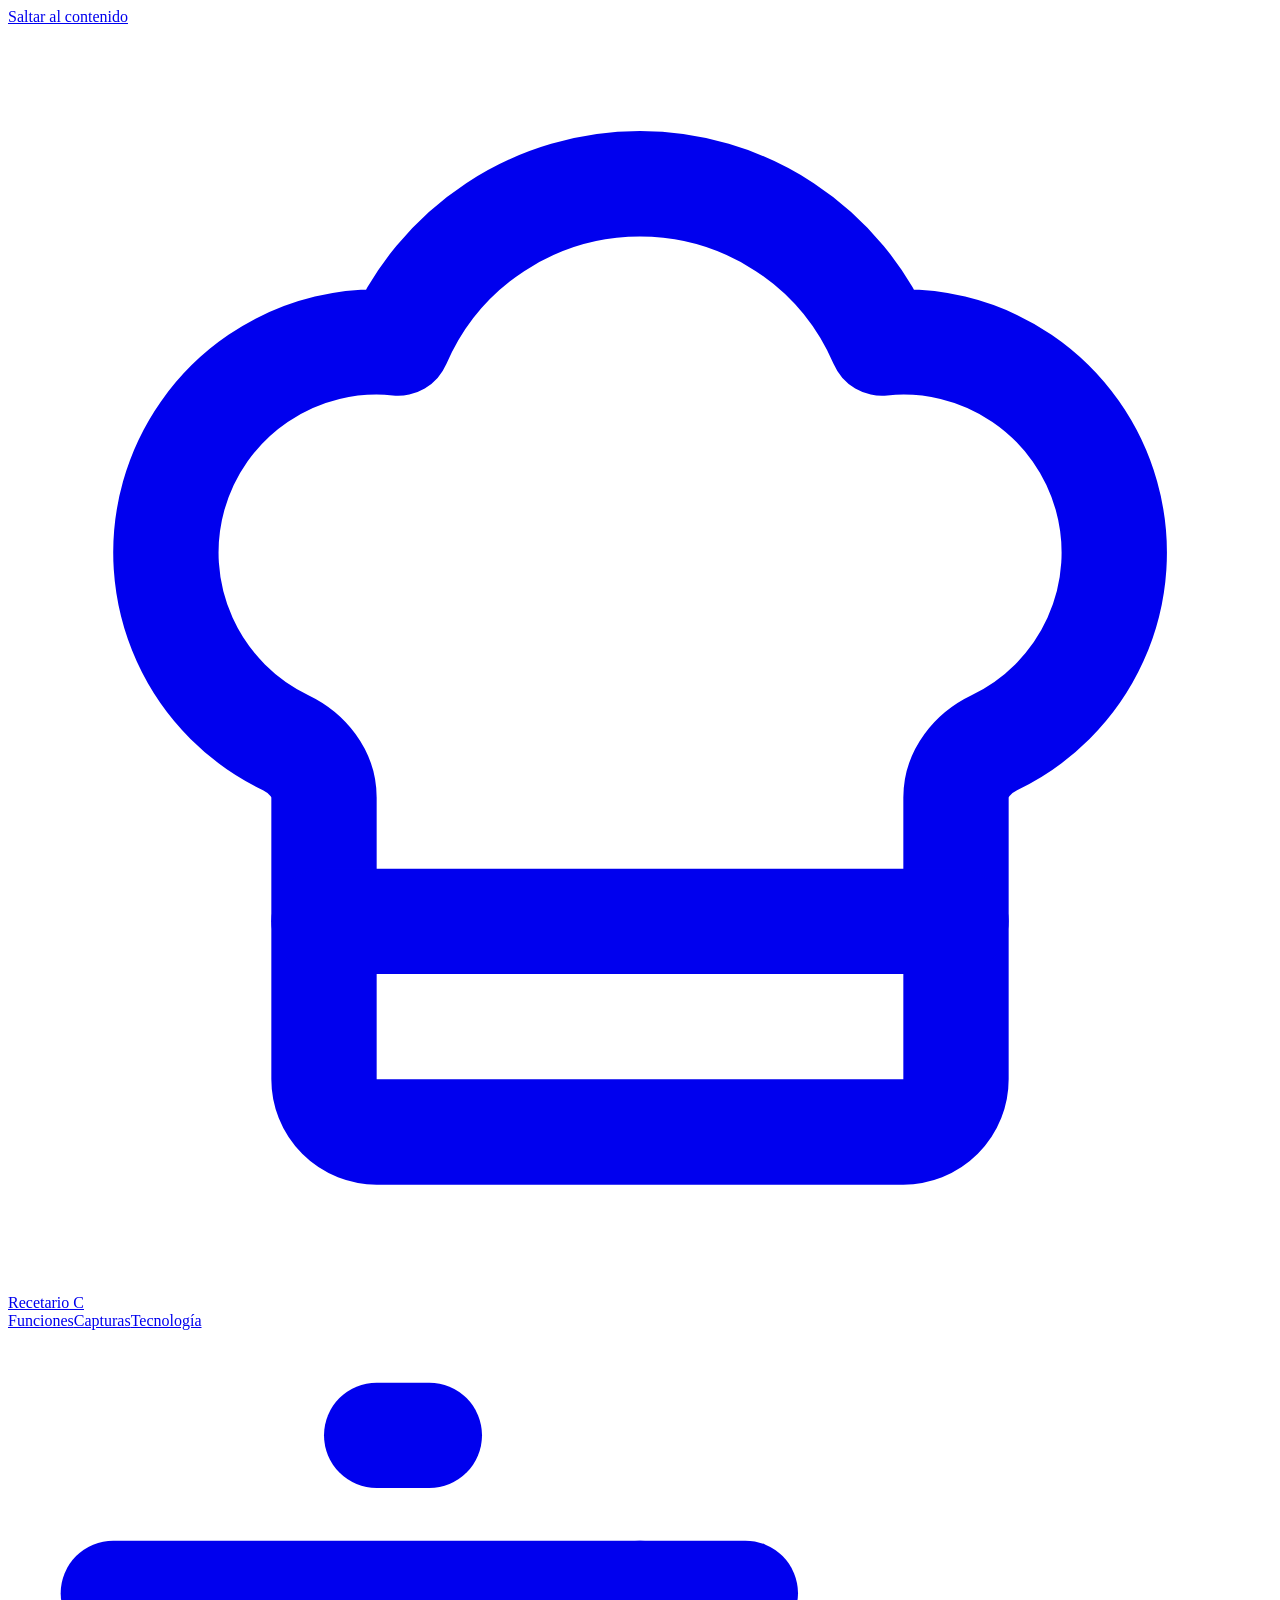
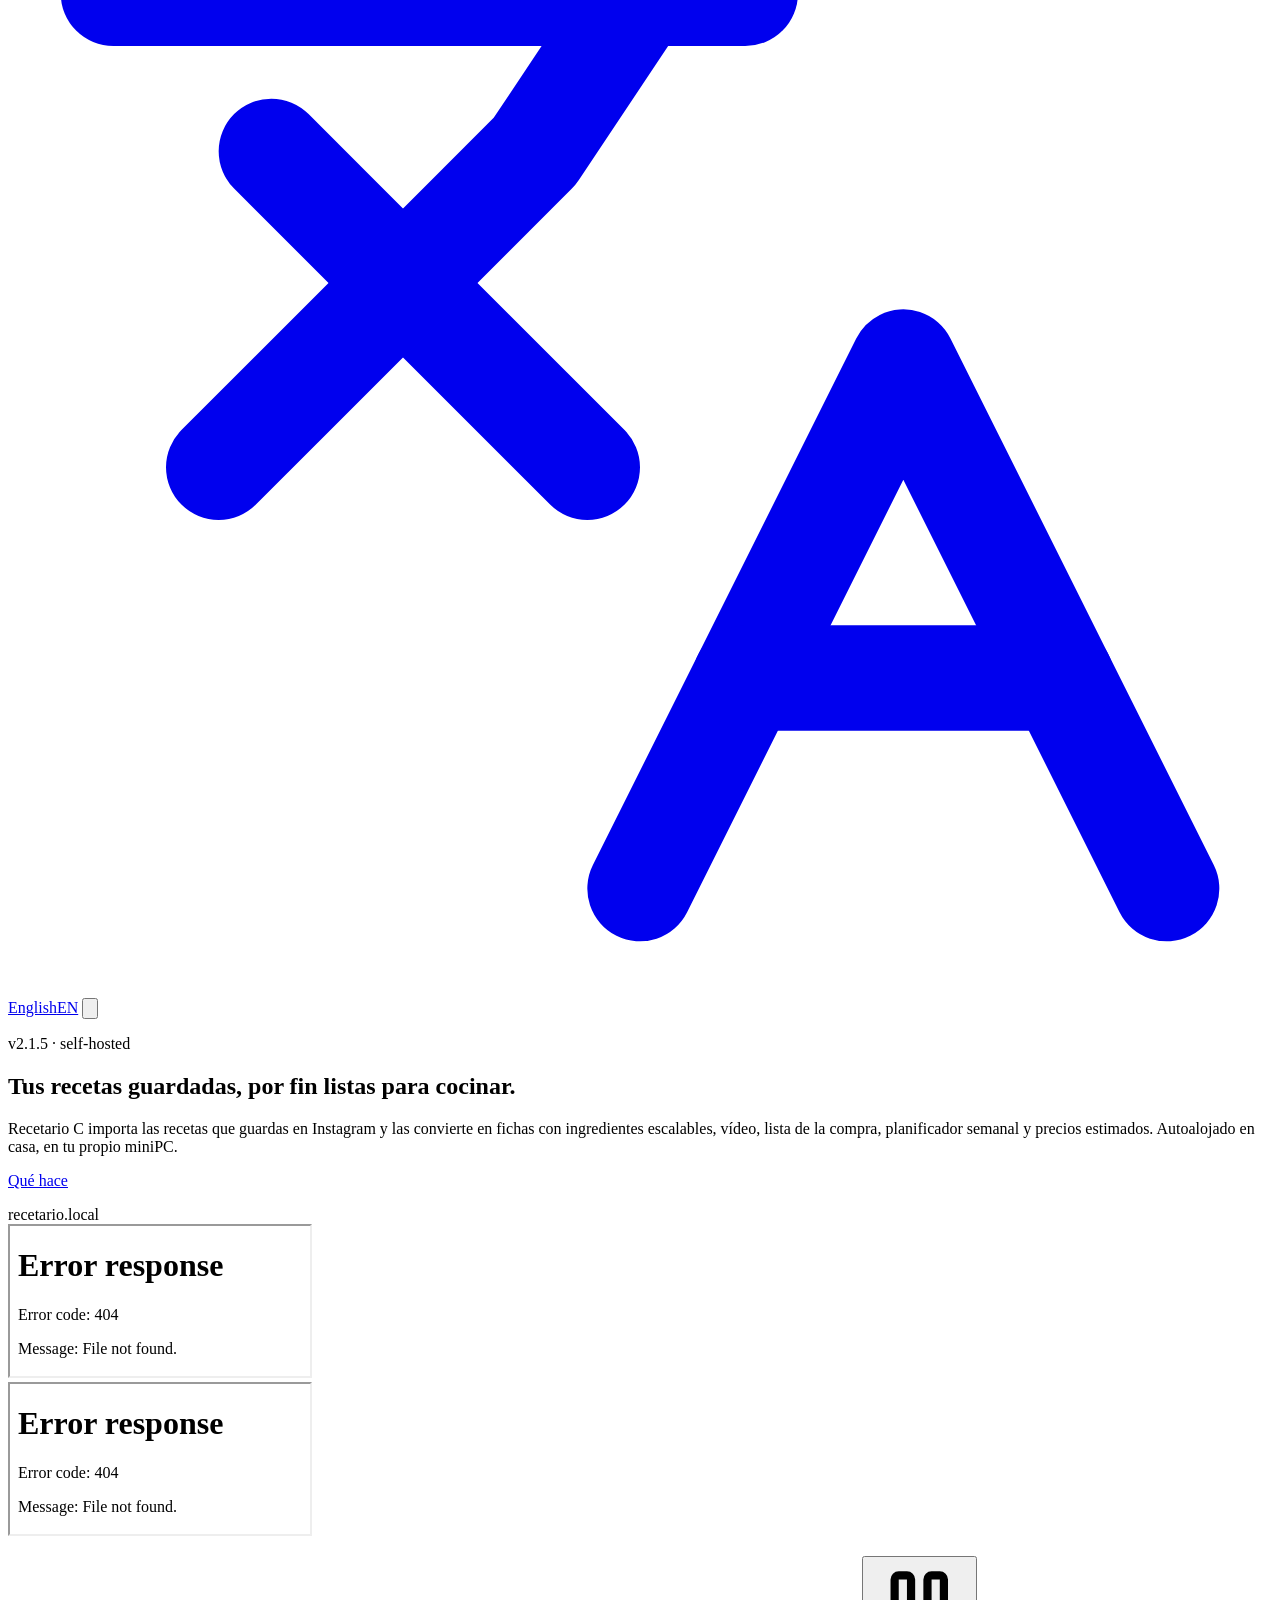
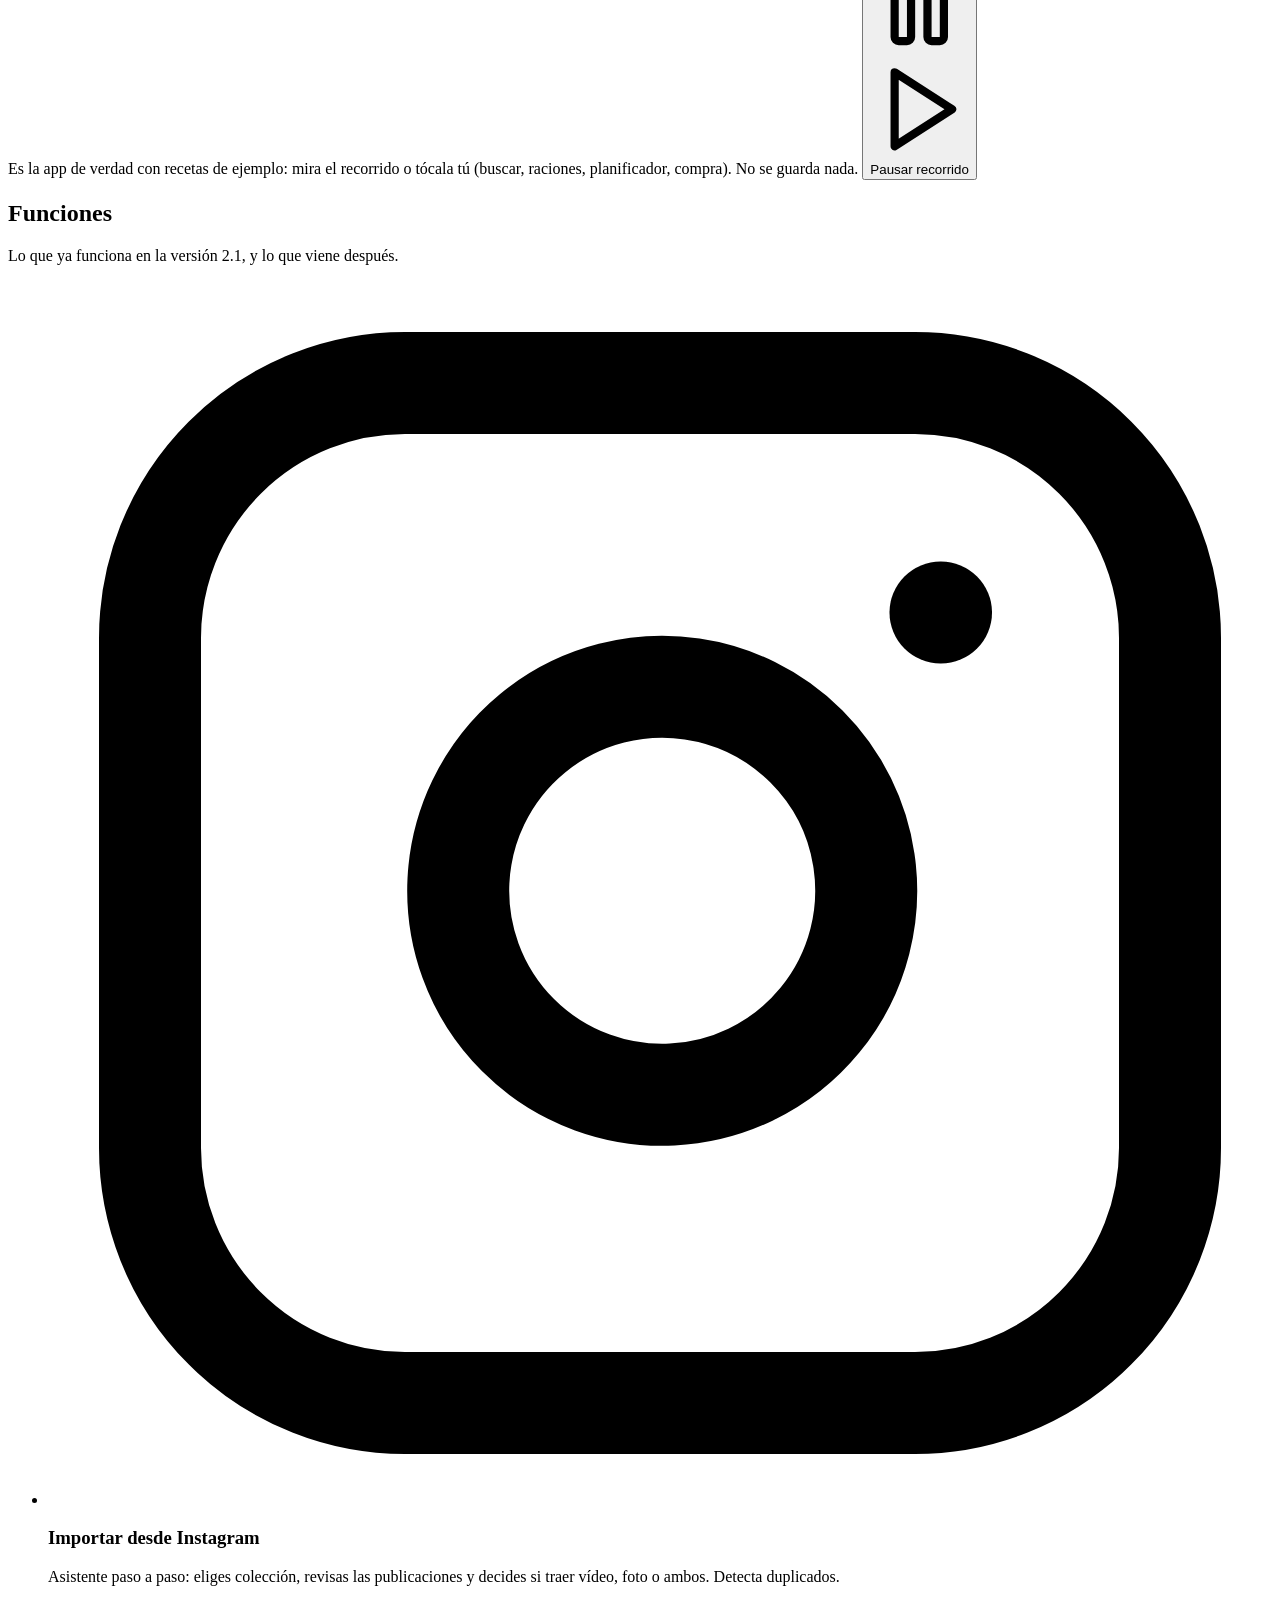
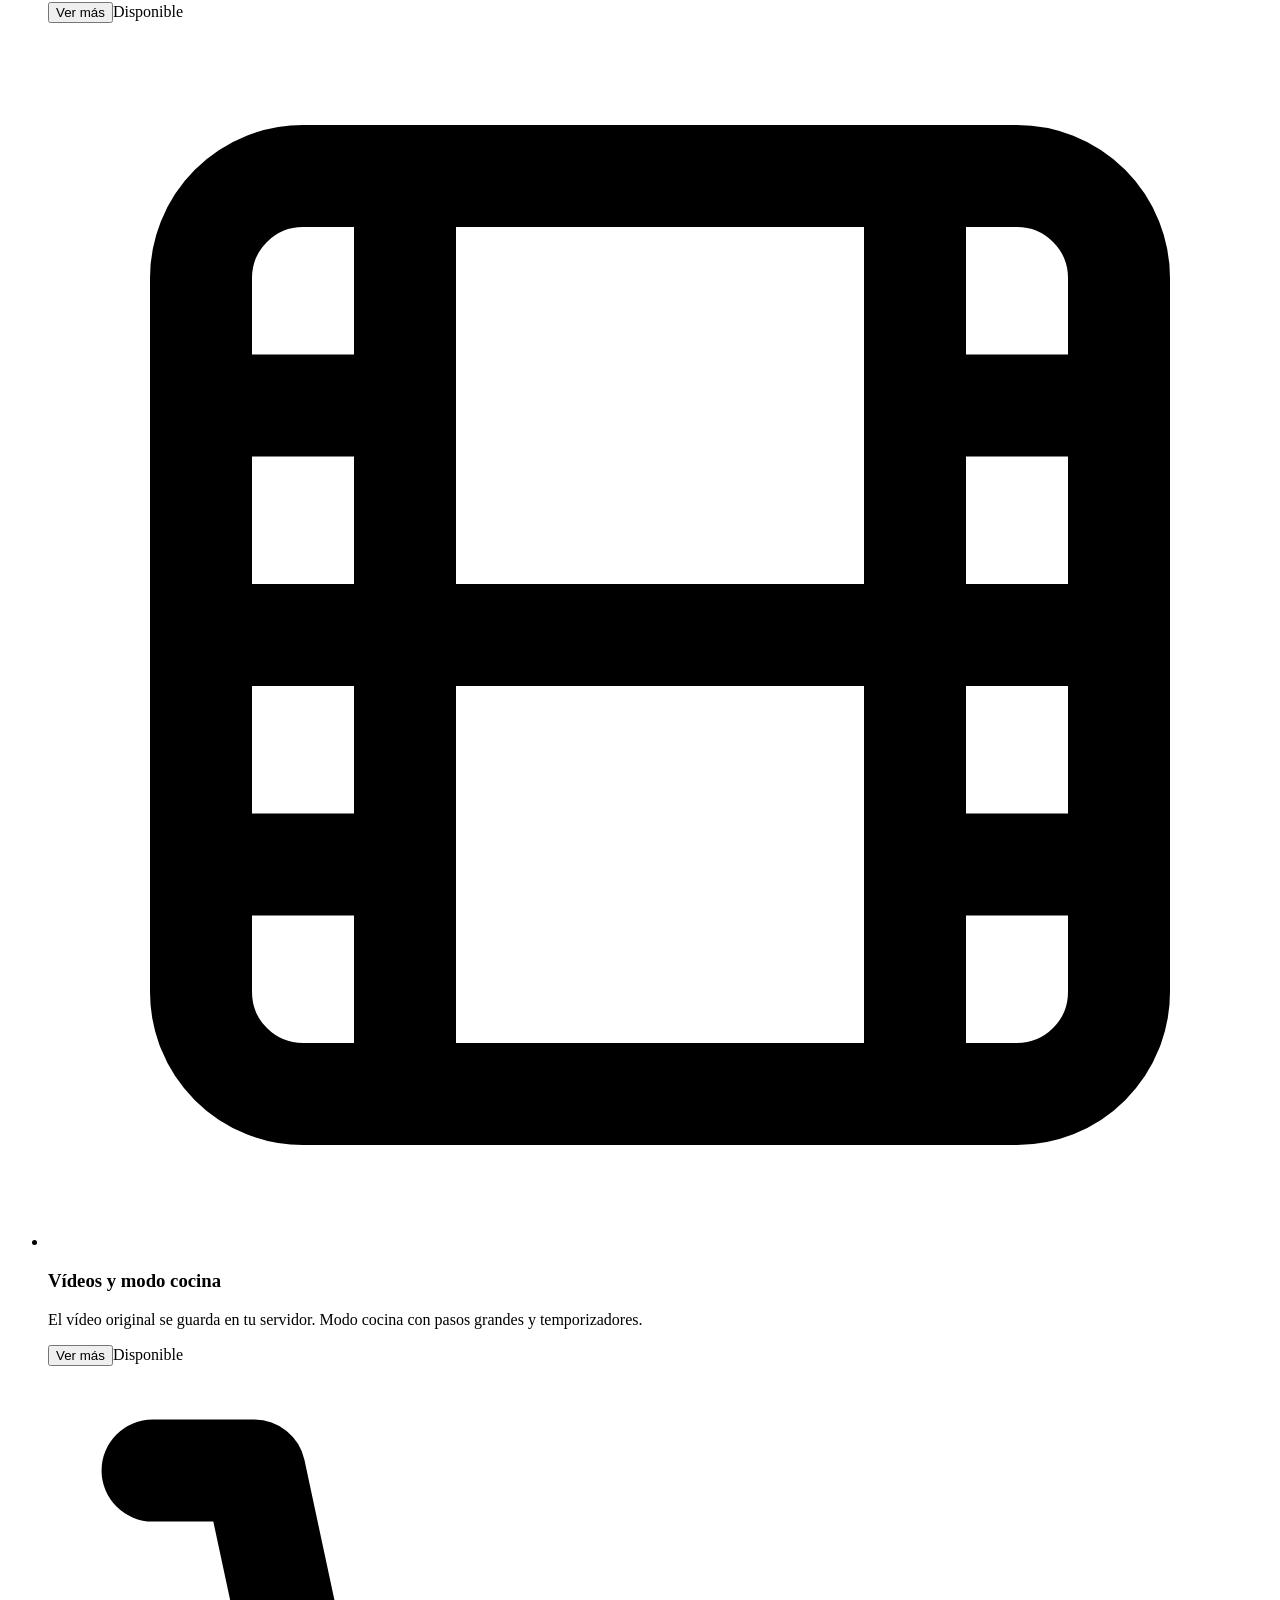
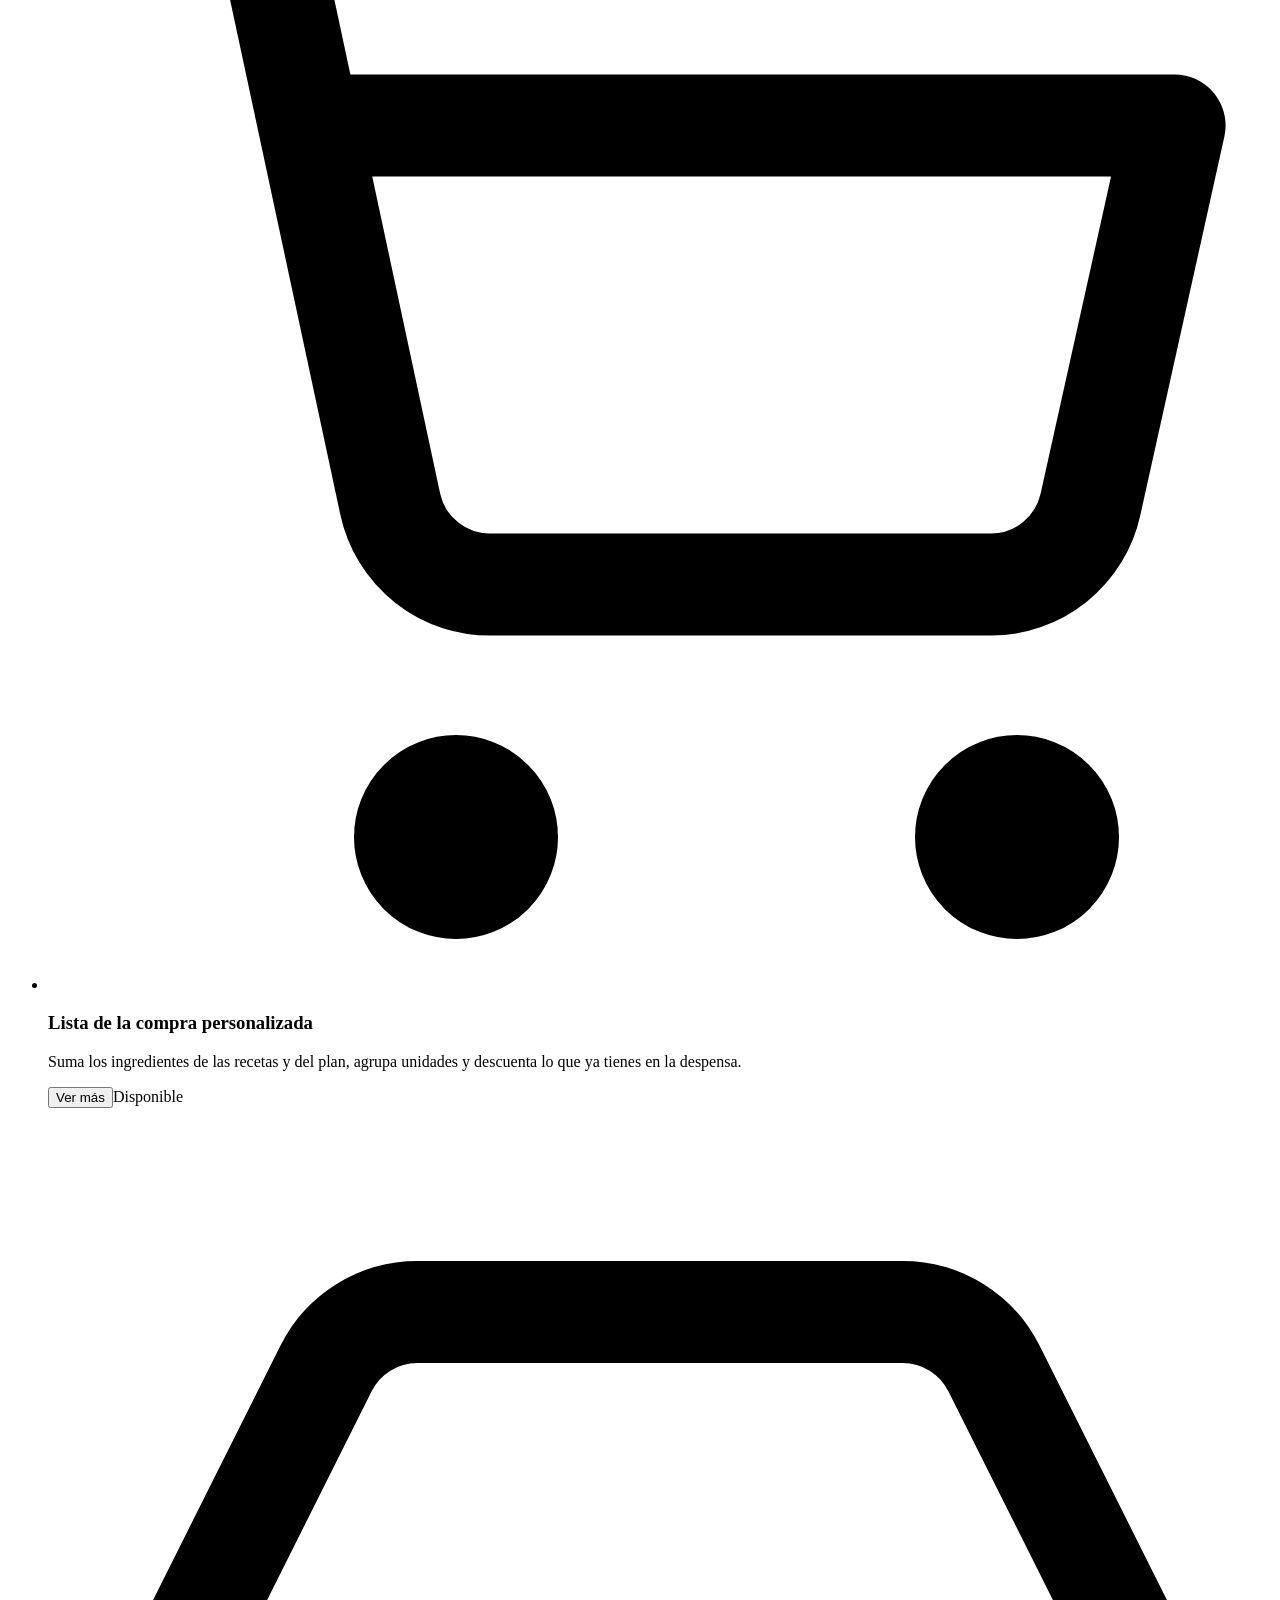
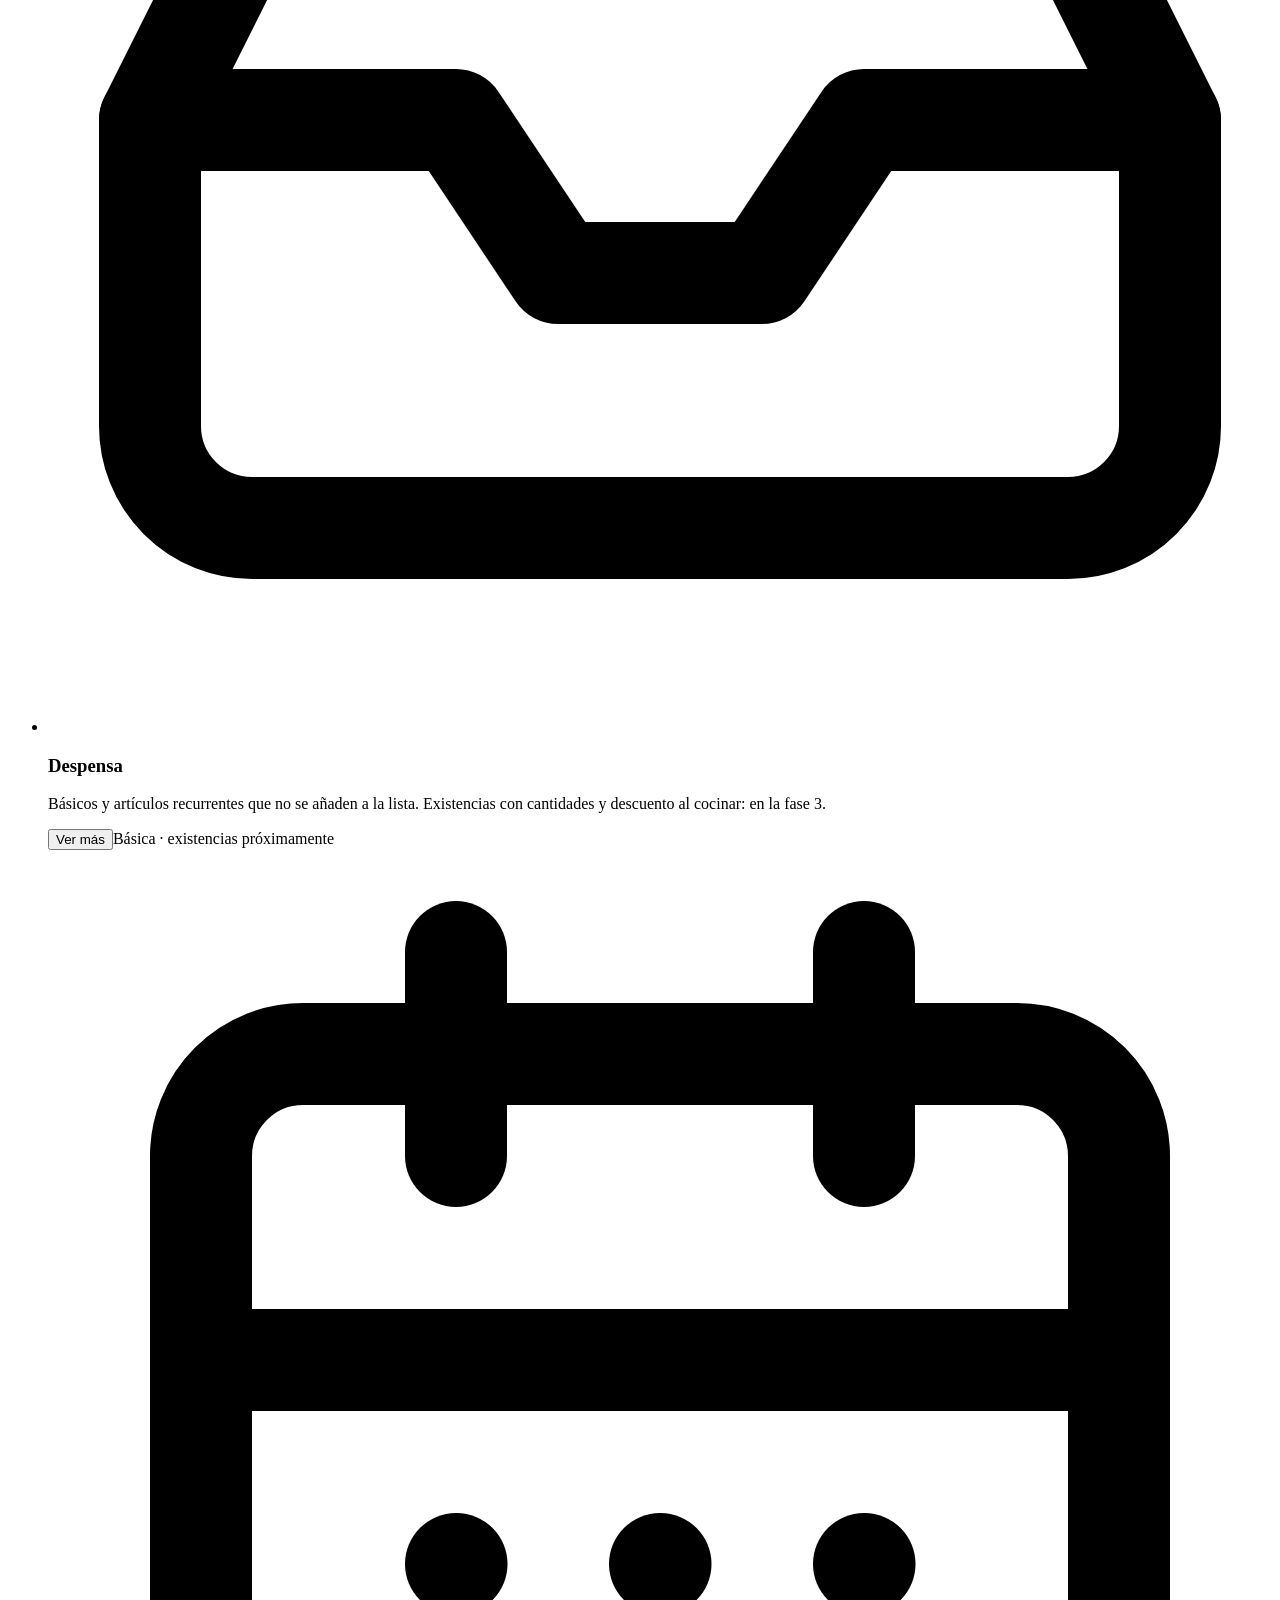
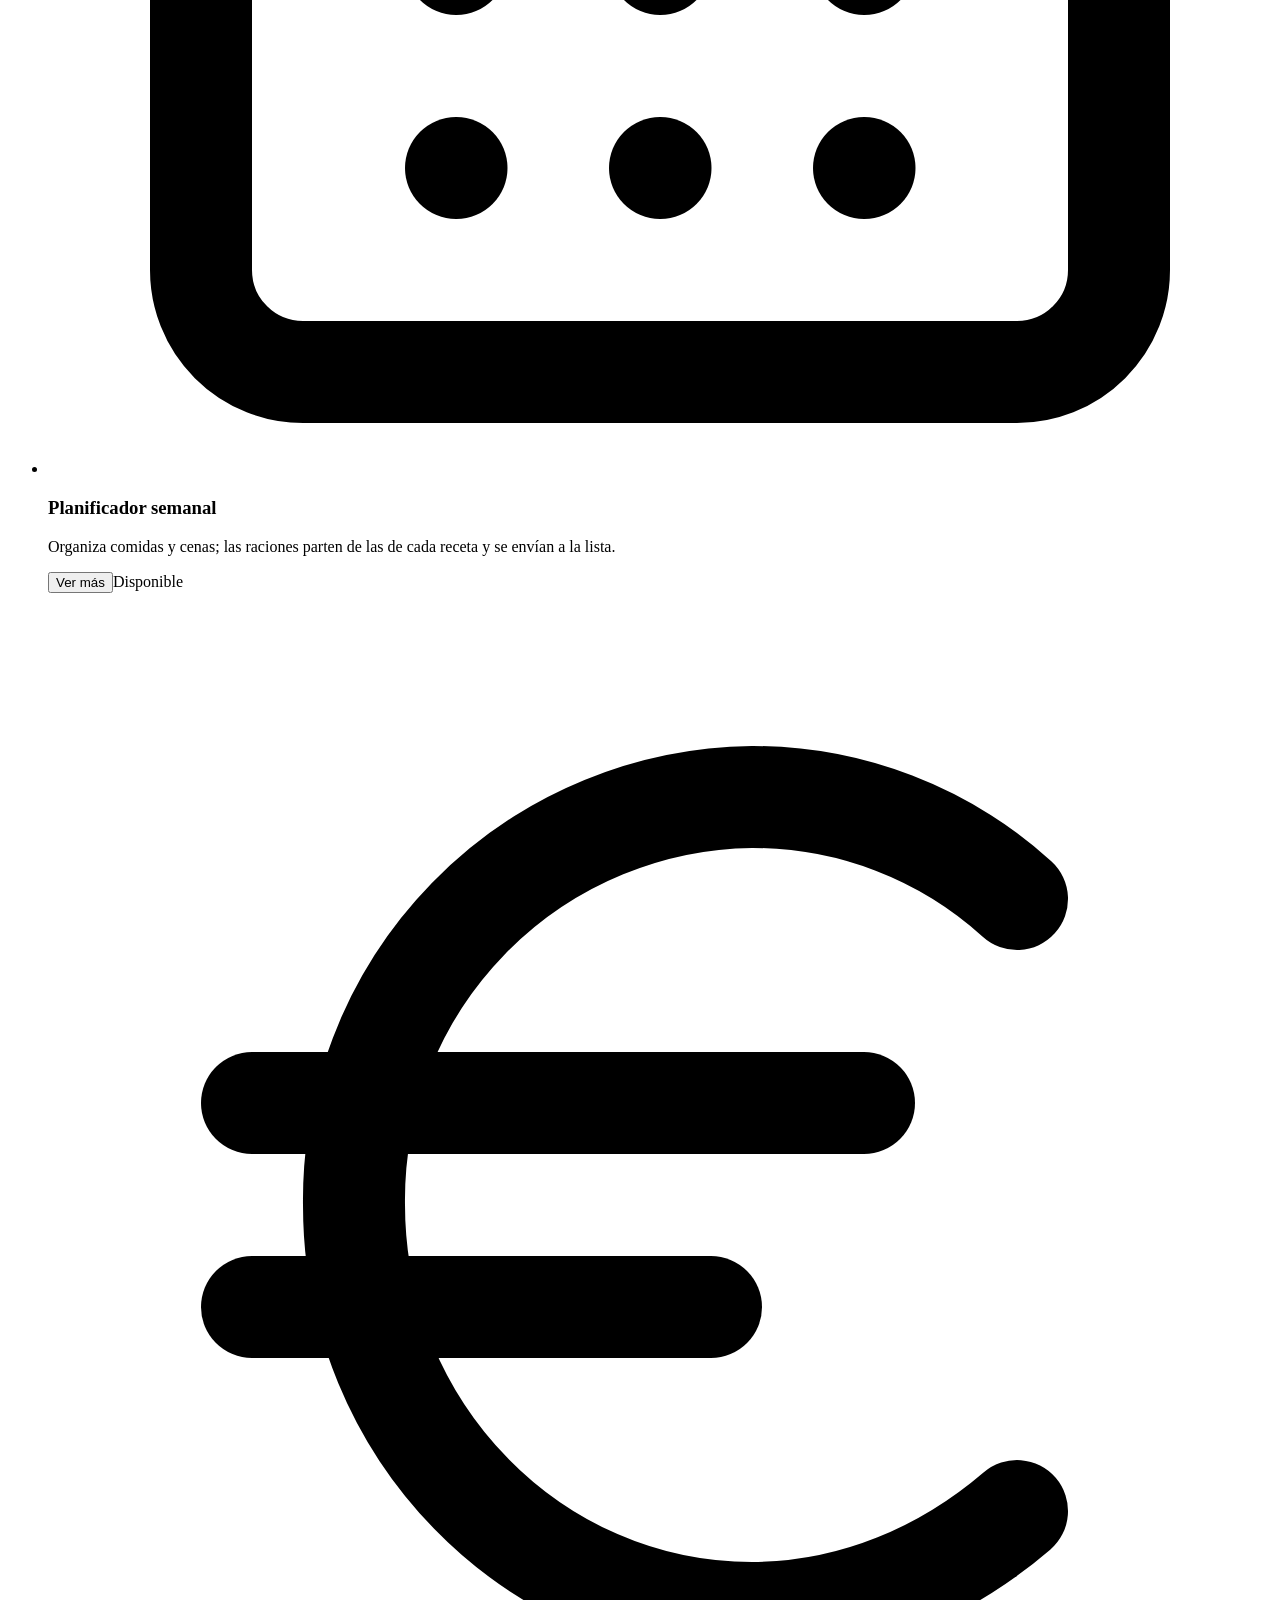
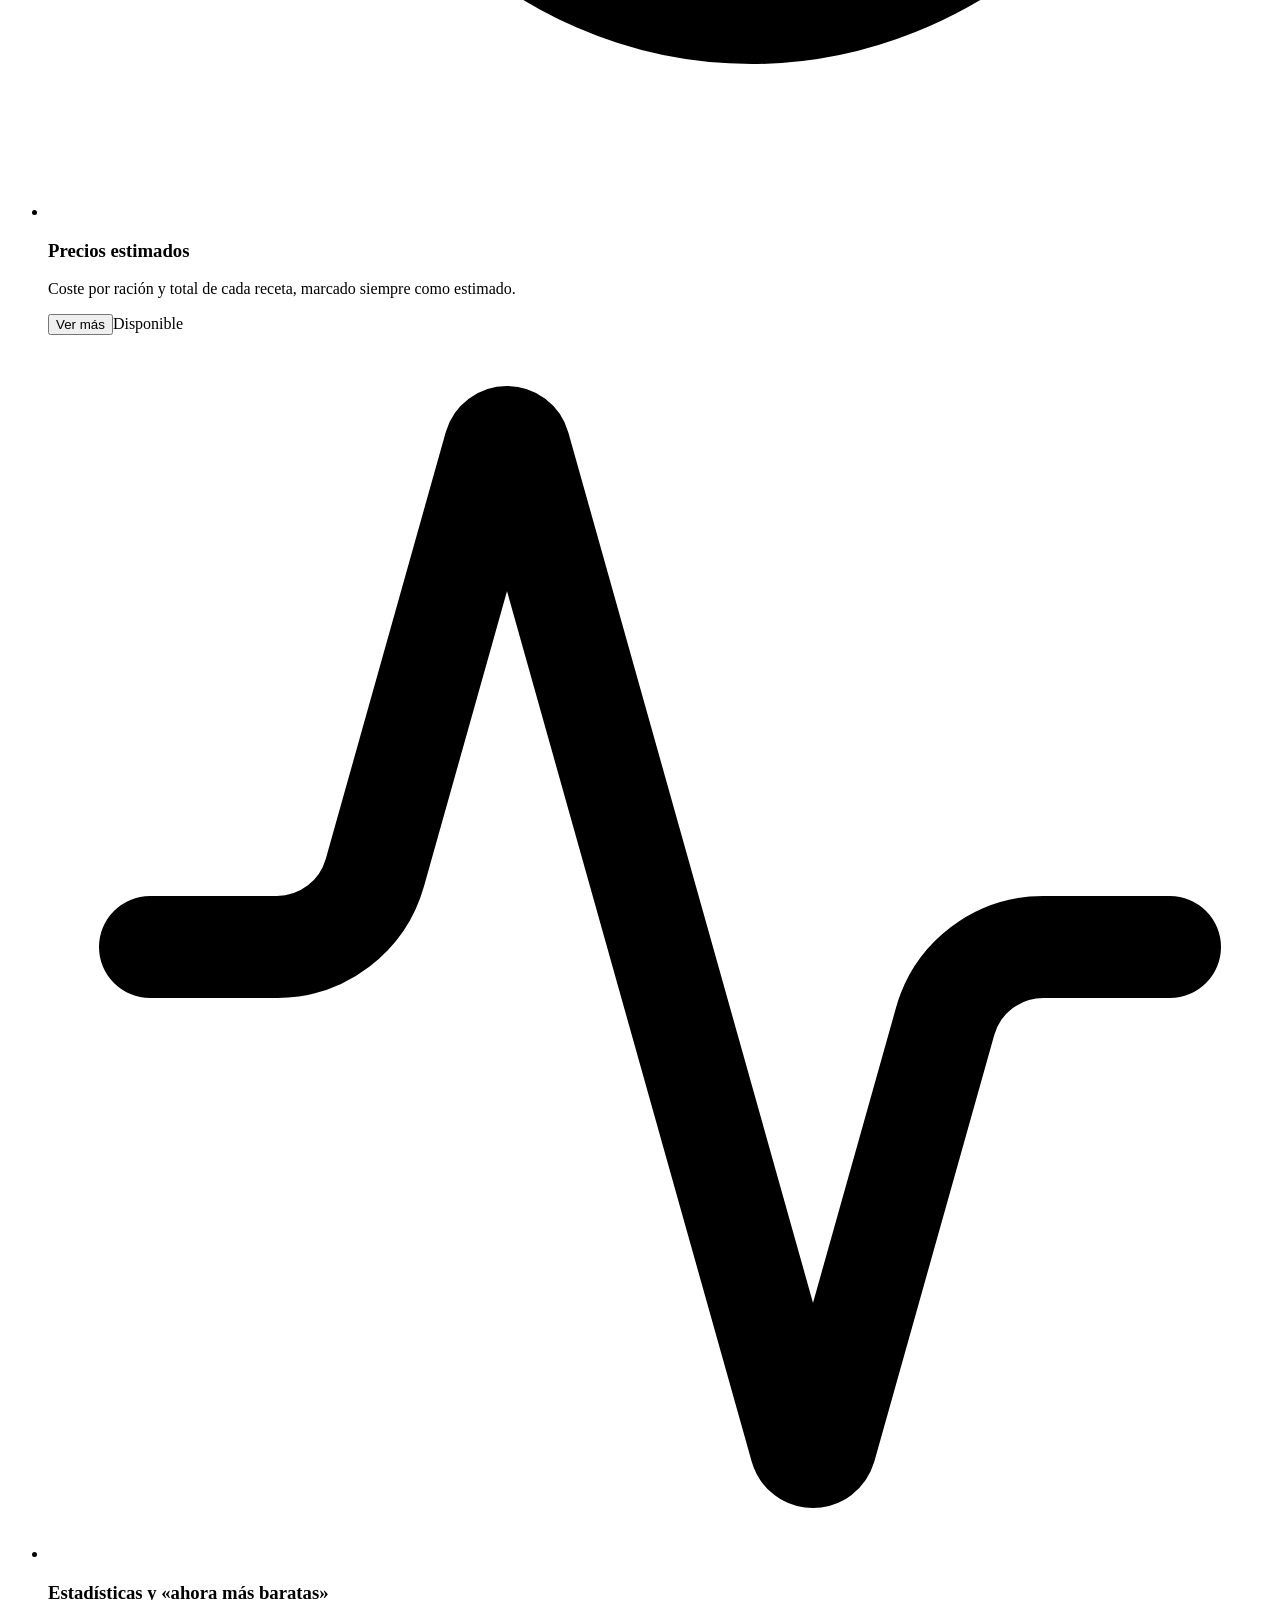
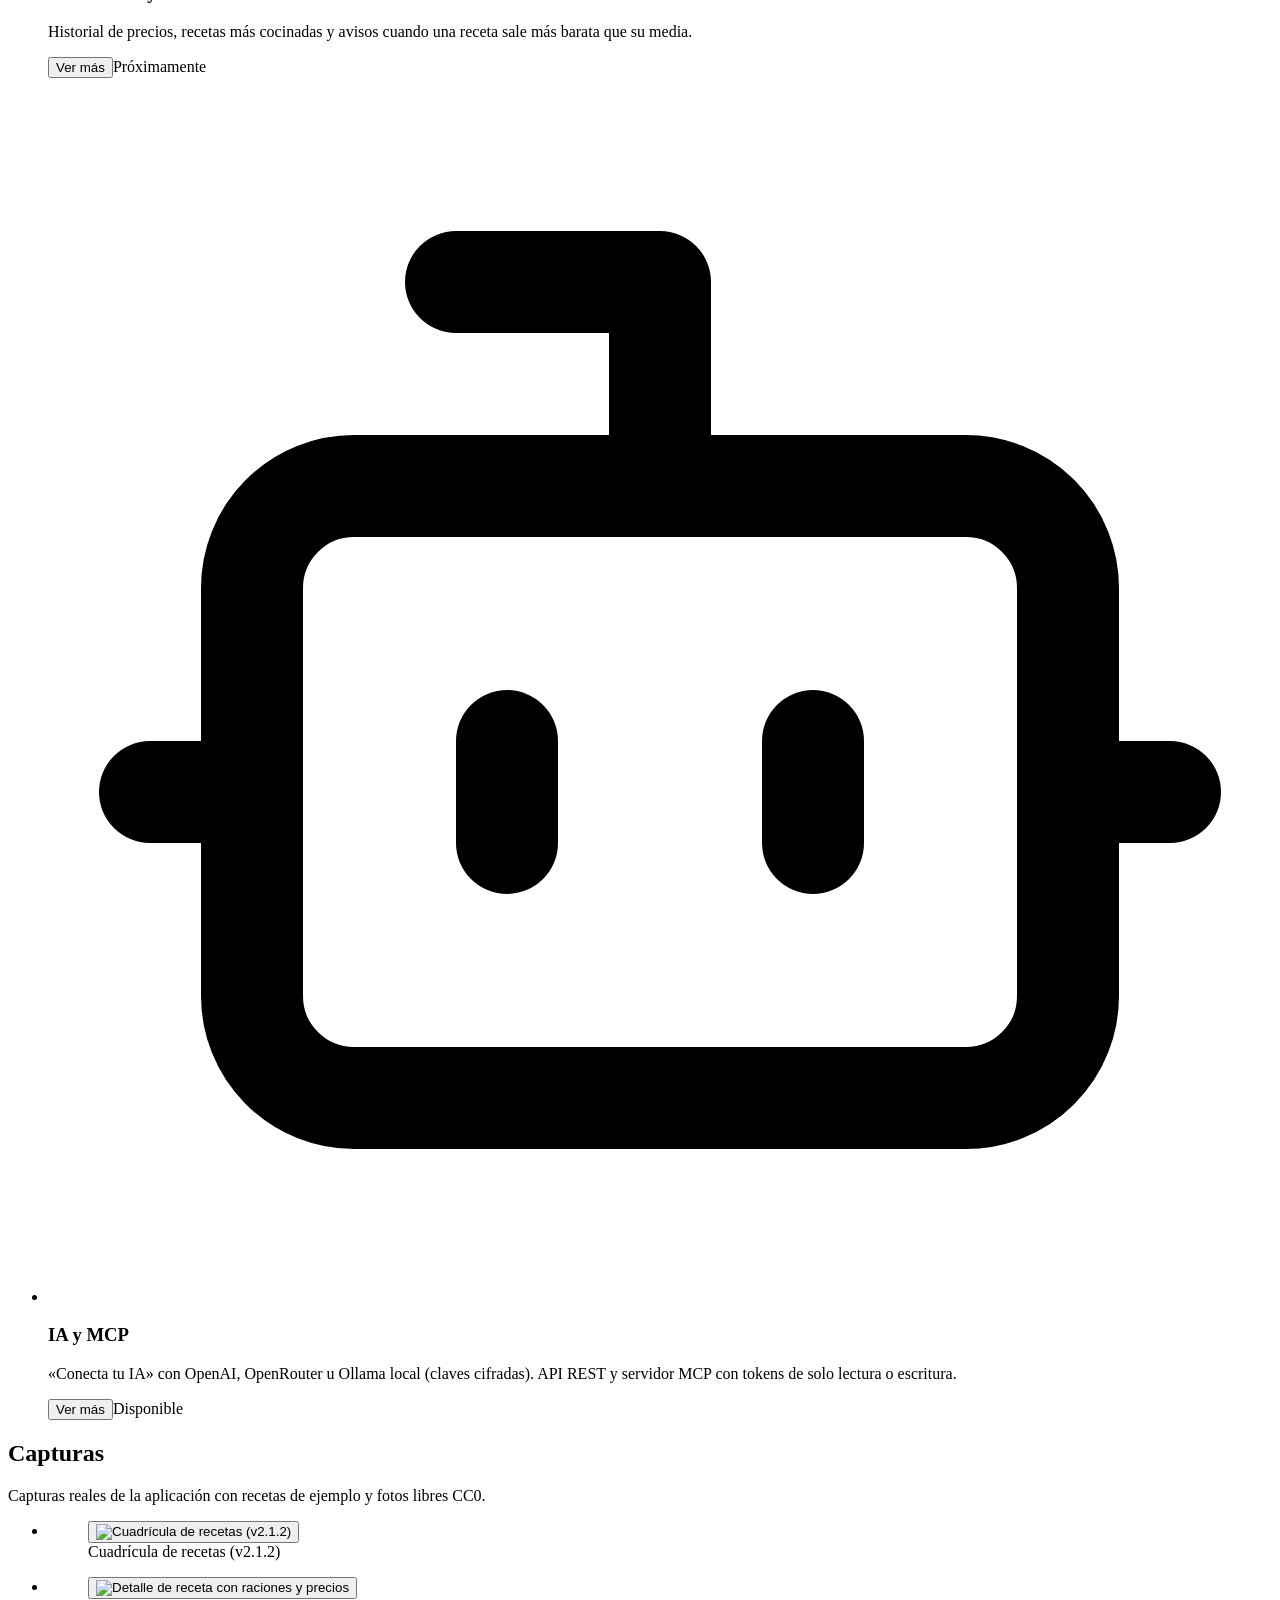
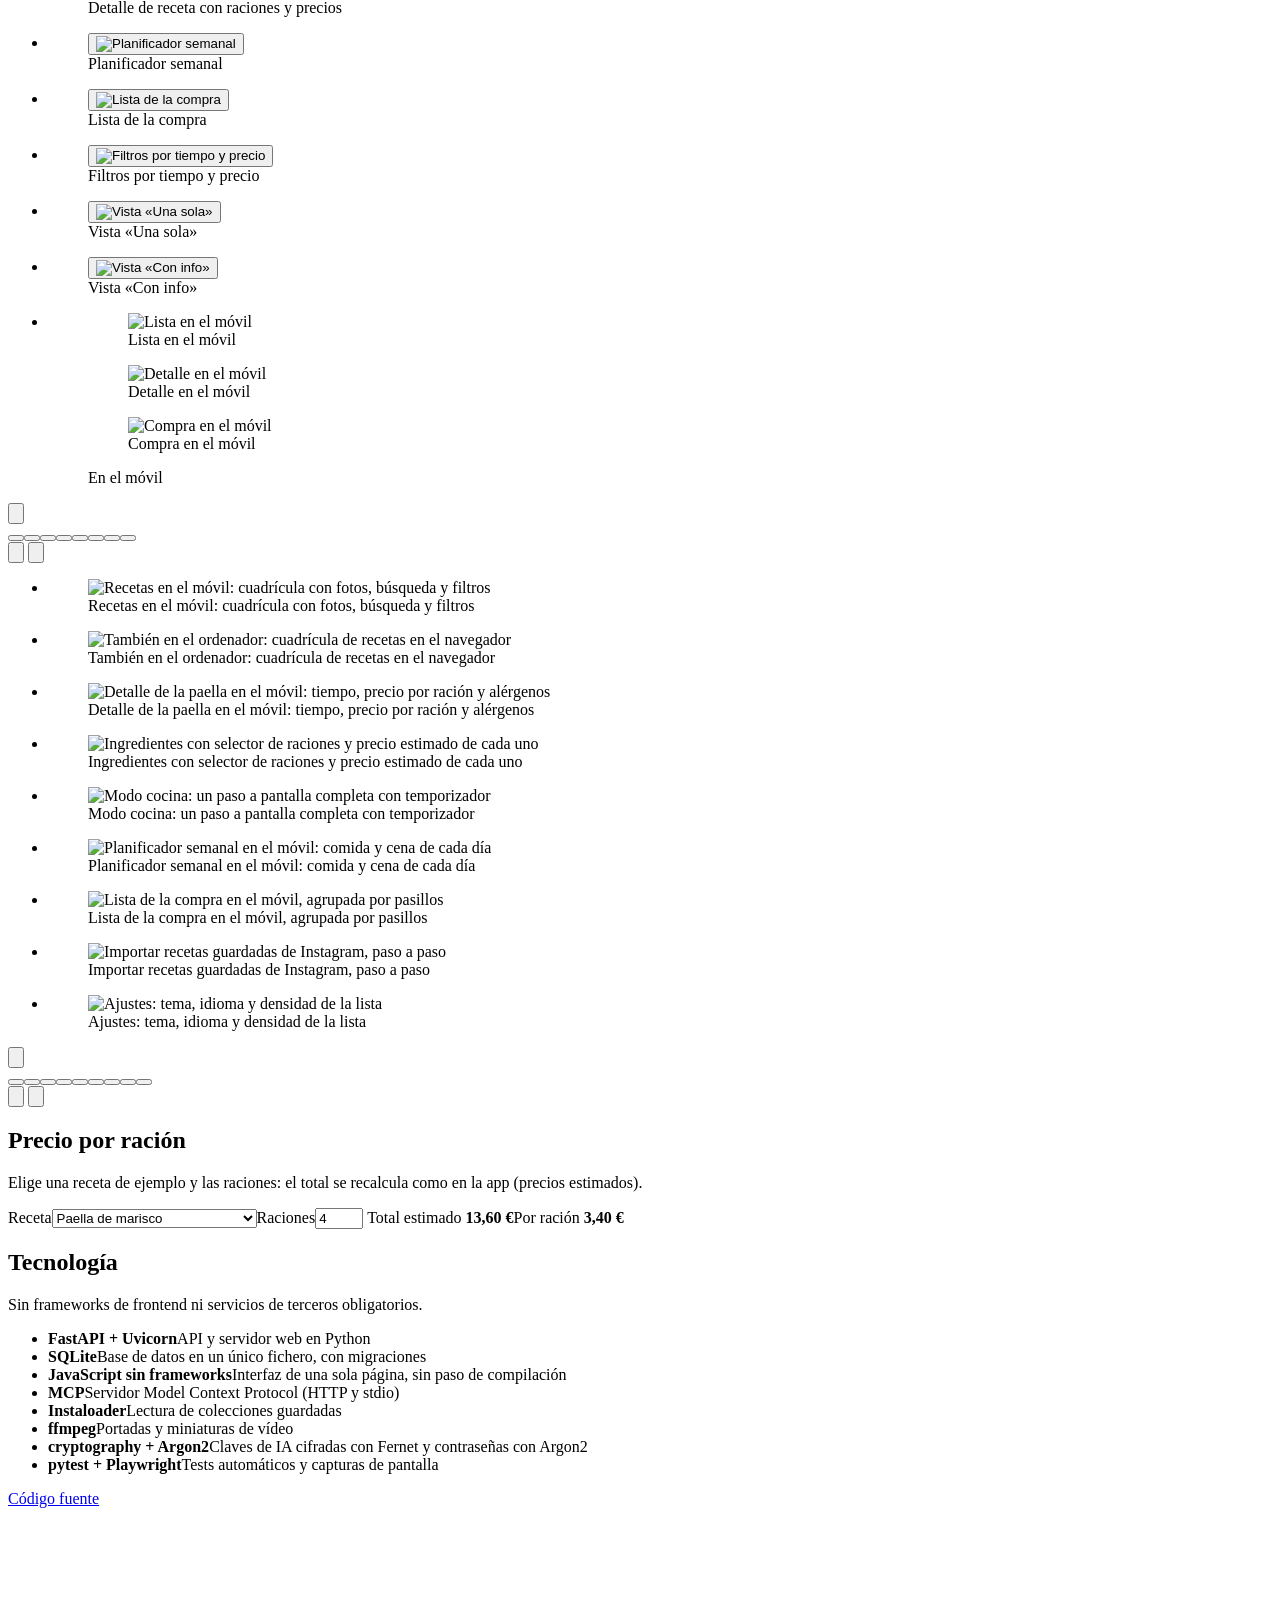
==== commit b914c036: "feat(landing): mobile screenshot carousel on small screens At 720px and below the carousel shows por" ====
--- a/landing/index.html
+++ b/landing/index.html
@@ -30,10 +30,10 @@
 <meta name="twitter:title" content="Recetario C — tus recetas de Instagram, listas para cocinar">
 <meta name="twitter:description" content="Recetario personal que convierte recetas guardadas de Instagram en recetas escalables con vídeo, lista de la compra, planificador semanal, precios estimados e IA. Autoalojado y de código propio.">
 <meta name="twitter:image" content="https://recetario-c.pages.dev/img/og.jpg">
-<link rel="stylesheet" href="/assets/landing.2.css">
+<link rel="stylesheet" href="/assets/landing.4.css">
 <script src="/assets/theme.js"></script>
 <script src="/assets/demo-data.js" defer></script>
-<script src="/assets/landing.2.js" defer></script>
+<script src="/assets/landing.3.js" defer></script>
 </head>
 <body data-i18n="{&quot;mk_label&quot;: &quot;Demo interactiva de Recetario C con recetas de ejemplo&quot;, &quot;mk_tabs&quot;: [&quot;Recetas&quot;, &quot;Planificador&quot;, &quot;Compra&quot;], &quot;mk_search&quot;: &quot;Buscar receta&quot;, &quot;mk_tags&quot;: [&quot;Todas&quot;, &quot;Rápidas&quot;, &quot;Baratas&quot;, &quot;Legumbres&quot;, &quot;Postres&quot;], &quot;mk_back&quot;: &quot;Volver&quot;, &quot;mk_serv&quot;: &quot;Raciones&quot;, &quot;mk_less&quot;: &quot;Menos raciones&quot;, &quot;mk_more&quot;: &quot;Más raciones&quot;, &quot;mk_ing&quot;: &quot;Ingredientes&quot;, &quot;mk_none&quot;: &quot;Ninguna receta coincide.&quot;, &quot;mk_add&quot;: &quot;Añadir a la lista&quot;, &quot;mk_added&quot;: &quot;Añadido&quot;, &quot;mk_list&quot;: &quot;Lista de la compra&quot;, &quot;mk_cook&quot;: &quot;Modo cocina&quot;, &quot;mk_prev&quot;: &quot;Anterior&quot;, &quot;mk_next&quot;: &quot;Siguiente&quot;, &quot;mk_step&quot;: &quot;Paso&quot;, &quot;mk_of&quot;: &quot;de&quot;, &quot;mk_done&quot;: &quot;¡Listo! Buen provecho.&quot;, &quot;mk_days&quot;: [&quot;Lun&quot;, &quot;Mar&quot;, &quot;Mié&quot;, &quot;Jue&quot;, &quot;Vie&quot;], &quot;mk_meals&quot;: [&quot;Comida&quot;, &quot;Cena&quot;], &quot;mk_hint&quot;: &quot;Es la app de verdad con recetas de ejemplo: mira el recorrido o tócala tú (buscar, raciones, planificador, compra). No se guarda nada.&quot;, &quot;mk_dlabel&quot;: &quot;Demo en vivo de Recetario C en el escritorio&quot;, &quot;mk_mlabel&quot;: &quot;Demo en vivo de Recetario C en el móvil&quot;, &quot;mk_dtitle&quot;: &quot;Recetario C (demo con recetas de ejemplo), vista de escritorio&quot;, &quot;mk_mtitle&quot;: &quot;Recetario C (demo con recetas de ejemplo), vista de móvil&quot;, &quot;mk_pause&quot;: &quot;Pausar recorrido&quot;, &quot;mk_play&quot;: &quot;Reproducir recorrido&quot;, &quot;mk_search_demo&quot;: &quot;paella&quot;, &quot;mk_per&quot;: &quot;/ración&quot;, &quot;mk_empty&quot;: &quot;La lista está vacía.&quot;}" data-lang="es">
 <a class="skip" href="#main">Saltar al contenido</a>
@@ -57,7 +57,7 @@
   <div class="shots" data-mock>
     <div class="frame desk mock" role="region" aria-label="Demo en vivo de Recetario C en el escritorio">
       <div class="mbar" aria-hidden="true"><i></i><i></i><i></i><span>recetario.local</span></div>
-      <div class="mscreen" data-w="1024"><iframe src="/demo/#/recetas" title="Recetario C (demo con recetas de ejemplo), vista de escritorio" data-tour="desk"></iframe></div>
+      <div class="mscreen" data-w="1280"><iframe src="/demo/#/recetas" title="Recetario C (demo con recetas de ejemplo), vista de escritorio" data-tour="desk"></iframe></div>
     </div>
     <div class="frame phone mock mphone" role="region" aria-label="Demo en vivo de Recetario C en el móvil">
       <div class="mscreen" data-w="390"><iframe src="/demo/#/recetas" title="Recetario C (demo con recetas de ejemplo), vista de móvil" data-tour="phone"></iframe></div>
@@ -80,7 +80,7 @@
 </section>
 <section id="capturas" class="wrap sec">
   <h2>Capturas</h2><p class="muted">Capturas reales de la aplicación con recetas de ejemplo y fotos libres CC0.</p>
-  <div class="car" role="region" aria-roledescription="carousel" aria-label="Carrusel de capturas">
+  <div class="car car-d" role="region" aria-roledescription="carousel" aria-label="Carrusel de capturas">
   <ul class="car-track" id="cartrack" tabindex="0" aria-label="Capturas">
 <li class="car-s" id="cs-0" role="group" aria-roledescription="diapositiva" aria-label="1 de 8"><figure><button type="button" class="zoom" aria-label="Ampliar captura: Cuadrícula de recetas (v2.1.2)" data-full="/img/g-cuadricula-light.webp" data-full-dark="/img/g-cuadricula-dark.webp" data-cap="Cuadrícula de recetas (v2.1.2)"><picture><source data-dark media="(prefers-color-scheme: dark)" srcset="/img/g-cuadricula-dark.webp 960w, /img/g-cuadricula-dark-480.webp 480w" sizes="(max-width: 1000px) 92vw, 900px"><img src="/img/g-cuadricula-light.webp" srcset="/img/g-cuadricula-light.webp 960w, /img/g-cuadricula-light-480.webp 480w" sizes="(max-width: 1000px) 92vw, 900px" width="960" height="600" alt="Cuadrícula de recetas (v2.1.2)" loading="lazy" decoding="async"></picture></button><figcaption>Cuadrícula de recetas (v2.1.2)</figcaption></figure></li>
 <li class="car-s" id="cs-1" role="group" aria-roledescription="diapositiva" aria-label="2 de 8"><figure><button type="button" class="zoom" aria-label="Ampliar captura: Detalle de receta con raciones y precios" data-full="/img/g-detalle-light.webp" data-full-dark="/img/g-detalle-dark.webp" data-cap="Detalle de receta con raciones y precios"><picture><source data-dark media="(prefers-color-scheme: dark)" srcset="/img/g-detalle-dark.webp 960w, /img/g-detalle-dark-480.webp 480w" sizes="(max-width: 1000px) 92vw, 900px"><img src="/img/g-detalle-light.webp" srcset="/img/g-detalle-light.webp 960w, /img/g-detalle-light-480.webp 480w" sizes="(max-width: 1000px) 92vw, 900px" width="960" height="600" alt="Detalle de receta con raciones y precios" loading="lazy" decoding="async"></picture></button><figcaption>Detalle de receta con raciones y precios</figcaption></figure></li>
@@ -92,10 +92,29 @@
 <li class="car-s" id="cs-7" role="group" aria-roledescription="diapositiva" aria-label="8 de 8"><figure class="car-mob"><div><figure><picture><source data-dark media="(prefers-color-scheme: dark)" srcset="/img/m-lista-dark.webp 300w"><img src="/img/m-lista-light.webp" srcset="/img/m-lista-light.webp 300w" width="300" height="650" alt="Lista en el móvil" loading="lazy" decoding="async"></picture><figcaption>Lista en el móvil</figcaption></figure><figure><picture><source data-dark media="(prefers-color-scheme: dark)" srcset="/img/m-detalle-dark.webp 300w"><img src="/img/m-detalle-light.webp" srcset="/img/m-detalle-light.webp 300w" width="300" height="650" alt="Detalle en el móvil" loading="lazy" decoding="async"></picture><figcaption>Detalle en el móvil</figcaption></figure><figure><picture><source data-dark media="(prefers-color-scheme: dark)" srcset="/img/m-compra-dark.webp 300w"><img src="/img/m-compra-light.webp" srcset="/img/m-compra-light.webp 300w" width="300" height="650" alt="Compra en el móvil" loading="lazy" decoding="async"></picture><figcaption>Compra en el móvil</figcaption></figure></div><figcaption class="sr">En el móvil</figcaption></figure></li>
   </ul>
   <div class="car-ctl">
-    <button type="button" class="car-btn" id="carprev" aria-label="Anterior"><svg class="ic" viewBox="0 0 24 24" fill="none" stroke="currentColor" stroke-width="2" stroke-linecap="round" stroke-linejoin="round" aria-hidden="true" focusable="false"><path d="m12 19-7-7 7-7"/> <path d="M19 12H5"/></svg></button>
+    <button type="button" class="car-btn car-prev" id="carprev" aria-label="Anterior"><svg class="ic" viewBox="0 0 24 24" fill="none" stroke="currentColor" stroke-width="2" stroke-linecap="round" stroke-linejoin="round" aria-hidden="true" focusable="false"><path d="m12 19-7-7 7-7"/> <path d="M19 12H5"/></svg></button>
     <div class="car-dots"><button type="button" class="car-dot" aria-controls="cs-0" aria-label="Ir a la captura 1: Cuadrícula de recetas (v2.1.2)" aria-current="true"></button><button type="button" class="car-dot" aria-controls="cs-1" aria-label="Ir a la captura 2: Detalle de receta con raciones y precios"></button><button type="button" class="car-dot" aria-controls="cs-2" aria-label="Ir a la captura 3: Planificador semanal"></button><button type="button" class="car-dot" aria-controls="cs-3" aria-label="Ir a la captura 4: Lista de la compra"></button><button type="button" class="car-dot" aria-controls="cs-4" aria-label="Ir a la captura 5: Filtros por tiempo y precio"></button><button type="button" class="car-dot" aria-controls="cs-5" aria-label="Ir a la captura 6: Vista «Una sola»"></button><button type="button" class="car-dot" aria-controls="cs-6" aria-label="Ir a la captura 7: Vista «Con info»"></button><button type="button" class="car-dot" aria-controls="cs-7" aria-label="Ir a la captura 8: En el móvil"></button></div>
-    <button type="button" class="car-btn" id="carnext" aria-label="Siguiente"><svg class="ic" viewBox="0 0 24 24" fill="none" stroke="currentColor" stroke-width="2" stroke-linecap="round" stroke-linejoin="round" aria-hidden="true" focusable="false"><path d="M5 12h14"/> <path d="m12 5 7 7-7 7"/></svg></button>
+    <button type="button" class="car-btn car-next" id="carnext" aria-label="Siguiente"><svg class="ic" viewBox="0 0 24 24" fill="none" stroke="currentColor" stroke-width="2" stroke-linecap="round" stroke-linejoin="round" aria-hidden="true" focusable="false"><path d="M5 12h14"/> <path d="m12 5 7 7-7 7"/></svg></button>
     <button type="button" class="car-btn car-play" id="carplay" aria-label="Pausar carrusel" data-pause="Pausar carrusel" data-play="Reproducir carrusel"><svg class="ic i-pause" viewBox="0 0 24 24" fill="none" stroke="currentColor" stroke-width="2" stroke-linecap="round" stroke-linejoin="round" aria-hidden="true" focusable="false"><rect x="14" y="4" width="4" height="16" rx="1"/> <rect x="6" y="4" width="4" height="16" rx="1"/></svg><svg class="ic i-play" viewBox="0 0 24 24" fill="none" stroke="currentColor" stroke-width="2" stroke-linecap="round" stroke-linejoin="round" aria-hidden="true" focusable="false"><polygon points="6 3 20 12 6 21 6 3"/></svg></button>
+  </div>
+</div>
+<div class="car car-m" role="region" aria-roledescription="carousel" aria-label="Carrusel de capturas">
+  <ul class="car-track" id="cartrackm" tabindex="0" aria-label="Capturas">
+<li class="car-s" id="csm-0" role="group" aria-roledescription="diapositiva" aria-label="1 de 9"><figure><picture><source data-dark media="(prefers-color-scheme: dark)" srcset="/img/mc-lista-es-dark.webp 450w" sizes="(max-width: 720px) 66vw, 300px"><img src="/img/mc-lista-es-light.webp" srcset="/img/mc-lista-es-light.webp 450w" sizes="(max-width: 720px) 66vw, 300px" width="450" height="974" alt="Recetas en el móvil: cuadrícula con fotos, búsqueda y filtros" loading="lazy" decoding="async"></picture><figcaption>Recetas en el móvil: cuadrícula con fotos, búsqueda y filtros</figcaption></figure></li>
+<li class="car-s car-wide" id="csm-1" role="group" aria-roledescription="diapositiva" aria-label="2 de 9"><figure class="car-pc"><picture><source data-dark media="(prefers-color-scheme: dark)" srcset="/img/g-cuadricula-dark.webp 960w, /img/g-cuadricula-dark-480.webp 480w" sizes="88vw"><img src="/img/g-cuadricula-light.webp" srcset="/img/g-cuadricula-light.webp 960w, /img/g-cuadricula-light-480.webp 480w" sizes="88vw" width="960" height="600" alt="También en el ordenador: cuadrícula de recetas en el navegador" loading="lazy" decoding="async"></picture><figcaption>También en el ordenador: cuadrícula de recetas en el navegador</figcaption></figure></li>
+<li class="car-s" id="csm-2" role="group" aria-roledescription="diapositiva" aria-label="3 de 9"><figure><picture><source data-dark media="(prefers-color-scheme: dark)" srcset="/img/mc-detalle-es-dark.webp 450w" sizes="(max-width: 720px) 66vw, 300px"><img src="/img/mc-detalle-es-light.webp" srcset="/img/mc-detalle-es-light.webp 450w" sizes="(max-width: 720px) 66vw, 300px" width="450" height="974" alt="Detalle de la paella en el móvil: tiempo, precio por ración y alérgenos" loading="lazy" decoding="async"></picture><figcaption>Detalle de la paella en el móvil: tiempo, precio por ración y alérgenos</figcaption></figure></li>
+<li class="car-s" id="csm-3" role="group" aria-roledescription="diapositiva" aria-label="4 de 9"><figure><picture><source data-dark media="(prefers-color-scheme: dark)" srcset="/img/mc-ingredientes-es-dark.webp 450w" sizes="(max-width: 720px) 66vw, 300px"><img src="/img/mc-ingredientes-es-light.webp" srcset="/img/mc-ingredientes-es-light.webp 450w" sizes="(max-width: 720px) 66vw, 300px" width="450" height="974" alt="Ingredientes con selector de raciones y precio estimado de cada uno" loading="lazy" decoding="async"></picture><figcaption>Ingredientes con selector de raciones y precio estimado de cada uno</figcaption></figure></li>
+<li class="car-s" id="csm-4" role="group" aria-roledescription="diapositiva" aria-label="5 de 9"><figure><picture><source data-dark media="(prefers-color-scheme: dark)" srcset="/img/mc-cocina-es-dark.webp 450w" sizes="(max-width: 720px) 66vw, 300px"><img src="/img/mc-cocina-es-light.webp" srcset="/img/mc-cocina-es-light.webp 450w" sizes="(max-width: 720px) 66vw, 300px" width="450" height="974" alt="Modo cocina: un paso a pantalla completa con temporizador" loading="lazy" decoding="async"></picture><figcaption>Modo cocina: un paso a pantalla completa con temporizador</figcaption></figure></li>
+<li class="car-s" id="csm-5" role="group" aria-roledescription="diapositiva" aria-label="6 de 9"><figure><picture><source data-dark media="(prefers-color-scheme: dark)" srcset="/img/mc-planificador-es-dark.webp 450w" sizes="(max-width: 720px) 66vw, 300px"><img src="/img/mc-planificador-es-light.webp" srcset="/img/mc-planificador-es-light.webp 450w" sizes="(max-width: 720px) 66vw, 300px" width="450" height="974" alt="Planificador semanal en el móvil: comida y cena de cada día" loading="lazy" decoding="async"></picture><figcaption>Planificador semanal en el móvil: comida y cena de cada día</figcaption></figure></li>
+<li class="car-s" id="csm-6" role="group" aria-roledescription="diapositiva" aria-label="7 de 9"><figure><picture><source data-dark media="(prefers-color-scheme: dark)" srcset="/img/mc-compra-es-dark.webp 450w" sizes="(max-width: 720px) 66vw, 300px"><img src="/img/mc-compra-es-light.webp" srcset="/img/mc-compra-es-light.webp 450w" sizes="(max-width: 720px) 66vw, 300px" width="450" height="974" alt="Lista de la compra en el móvil, agrupada por pasillos" loading="lazy" decoding="async"></picture><figcaption>Lista de la compra en el móvil, agrupada por pasillos</figcaption></figure></li>
+<li class="car-s" id="csm-7" role="group" aria-roledescription="diapositiva" aria-label="8 de 9"><figure><picture><source data-dark media="(prefers-color-scheme: dark)" srcset="/img/mc-importar-es-dark.webp 450w" sizes="(max-width: 720px) 66vw, 300px"><img src="/img/mc-importar-es-light.webp" srcset="/img/mc-importar-es-light.webp 450w" sizes="(max-width: 720px) 66vw, 300px" width="450" height="974" alt="Importar recetas guardadas de Instagram, paso a paso" loading="lazy" decoding="async"></picture><figcaption>Importar recetas guardadas de Instagram, paso a paso</figcaption></figure></li>
+<li class="car-s" id="csm-8" role="group" aria-roledescription="diapositiva" aria-label="9 de 9"><figure><picture><source data-dark media="(prefers-color-scheme: dark)" srcset="/img/mc-ajustes-es-dark.webp 450w" sizes="(max-width: 720px) 66vw, 300px"><img src="/img/mc-ajustes-es-light.webp" srcset="/img/mc-ajustes-es-light.webp 450w" sizes="(max-width: 720px) 66vw, 300px" width="450" height="974" alt="Ajustes: tema, idioma y densidad de la lista" loading="lazy" decoding="async"></picture><figcaption>Ajustes: tema, idioma y densidad de la lista</figcaption></figure></li>
+  </ul>
+  <div class="car-ctl">
+    <button type="button" class="car-btn car-prev" id="carprevm" aria-label="Anterior"><svg class="ic" viewBox="0 0 24 24" fill="none" stroke="currentColor" stroke-width="2" stroke-linecap="round" stroke-linejoin="round" aria-hidden="true" focusable="false"><path d="m12 19-7-7 7-7"/> <path d="M19 12H5"/></svg></button>
+    <div class="car-dots"><button type="button" class="car-dot" aria-controls="csm-0" aria-label="Ir a la captura 1: Recetas en el móvil: cuadrícula con fotos, búsqueda y filtros" aria-current="true"></button><button type="button" class="car-dot" aria-controls="csm-1" aria-label="Ir a la captura 2: También en el ordenador: cuadrícula de recetas en el navegador"></button><button type="button" class="car-dot" aria-controls="csm-2" aria-label="Ir a la captura 3: Detalle de la paella en el móvil: tiempo, precio por ración y alérgenos"></button><button type="button" class="car-dot" aria-controls="csm-3" aria-label="Ir a la captura 4: Ingredientes con selector de raciones y precio estimado de cada uno"></button><button type="button" class="car-dot" aria-controls="csm-4" aria-label="Ir a la captura 5: Modo cocina: un paso a pantalla completa con temporizador"></button><button type="button" class="car-dot" aria-controls="csm-5" aria-label="Ir a la captura 6: Planificador semanal en el móvil: comida y cena de cada día"></button><button type="button" class="car-dot" aria-controls="csm-6" aria-label="Ir a la captura 7: Lista de la compra en el móvil, agrupada por pasillos"></button><button type="button" class="car-dot" aria-controls="csm-7" aria-label="Ir a la captura 8: Importar recetas guardadas de Instagram, paso a paso"></button><button type="button" class="car-dot" aria-controls="csm-8" aria-label="Ir a la captura 9: Ajustes: tema, idioma y densidad de la lista"></button></div>
+    <button type="button" class="car-btn car-next" id="carnextm" aria-label="Siguiente"><svg class="ic" viewBox="0 0 24 24" fill="none" stroke="currentColor" stroke-width="2" stroke-linecap="round" stroke-linejoin="round" aria-hidden="true" focusable="false"><path d="M5 12h14"/> <path d="m12 5 7 7-7 7"/></svg></button>
+    <button type="button" class="car-btn car-play" id="carplaym" aria-label="Pausar carrusel" data-pause="Pausar carrusel" data-play="Reproducir carrusel"><svg class="ic i-pause" viewBox="0 0 24 24" fill="none" stroke="currentColor" stroke-width="2" stroke-linecap="round" stroke-linejoin="round" aria-hidden="true" focusable="false"><rect x="14" y="4" width="4" height="16" rx="1"/> <rect x="6" y="4" width="4" height="16" rx="1"/></svg><svg class="ic i-play" viewBox="0 0 24 24" fill="none" stroke="currentColor" stroke-width="2" stroke-linecap="round" stroke-linejoin="round" aria-hidden="true" focusable="false"><polygon points="6 3 20 12 6 21 6 3"/></svg></button>
   </div>
 </div>
 </section>
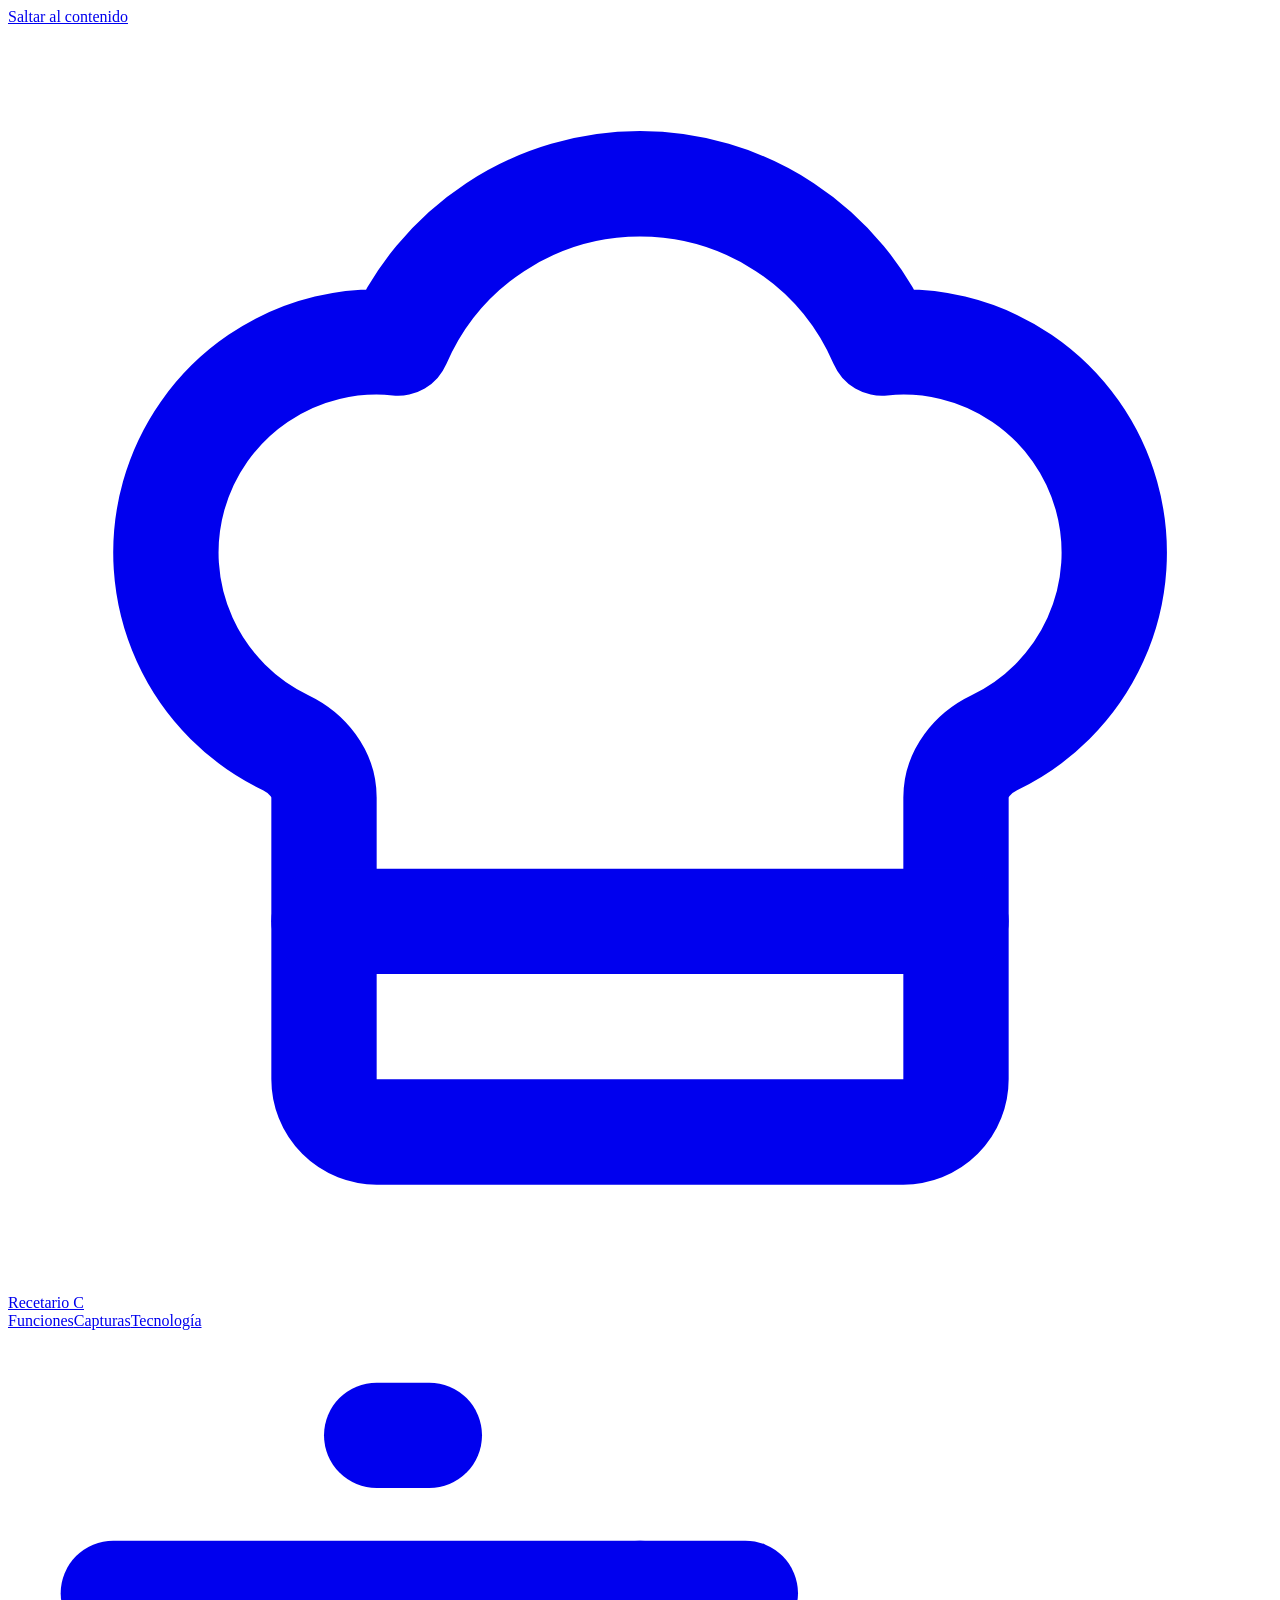
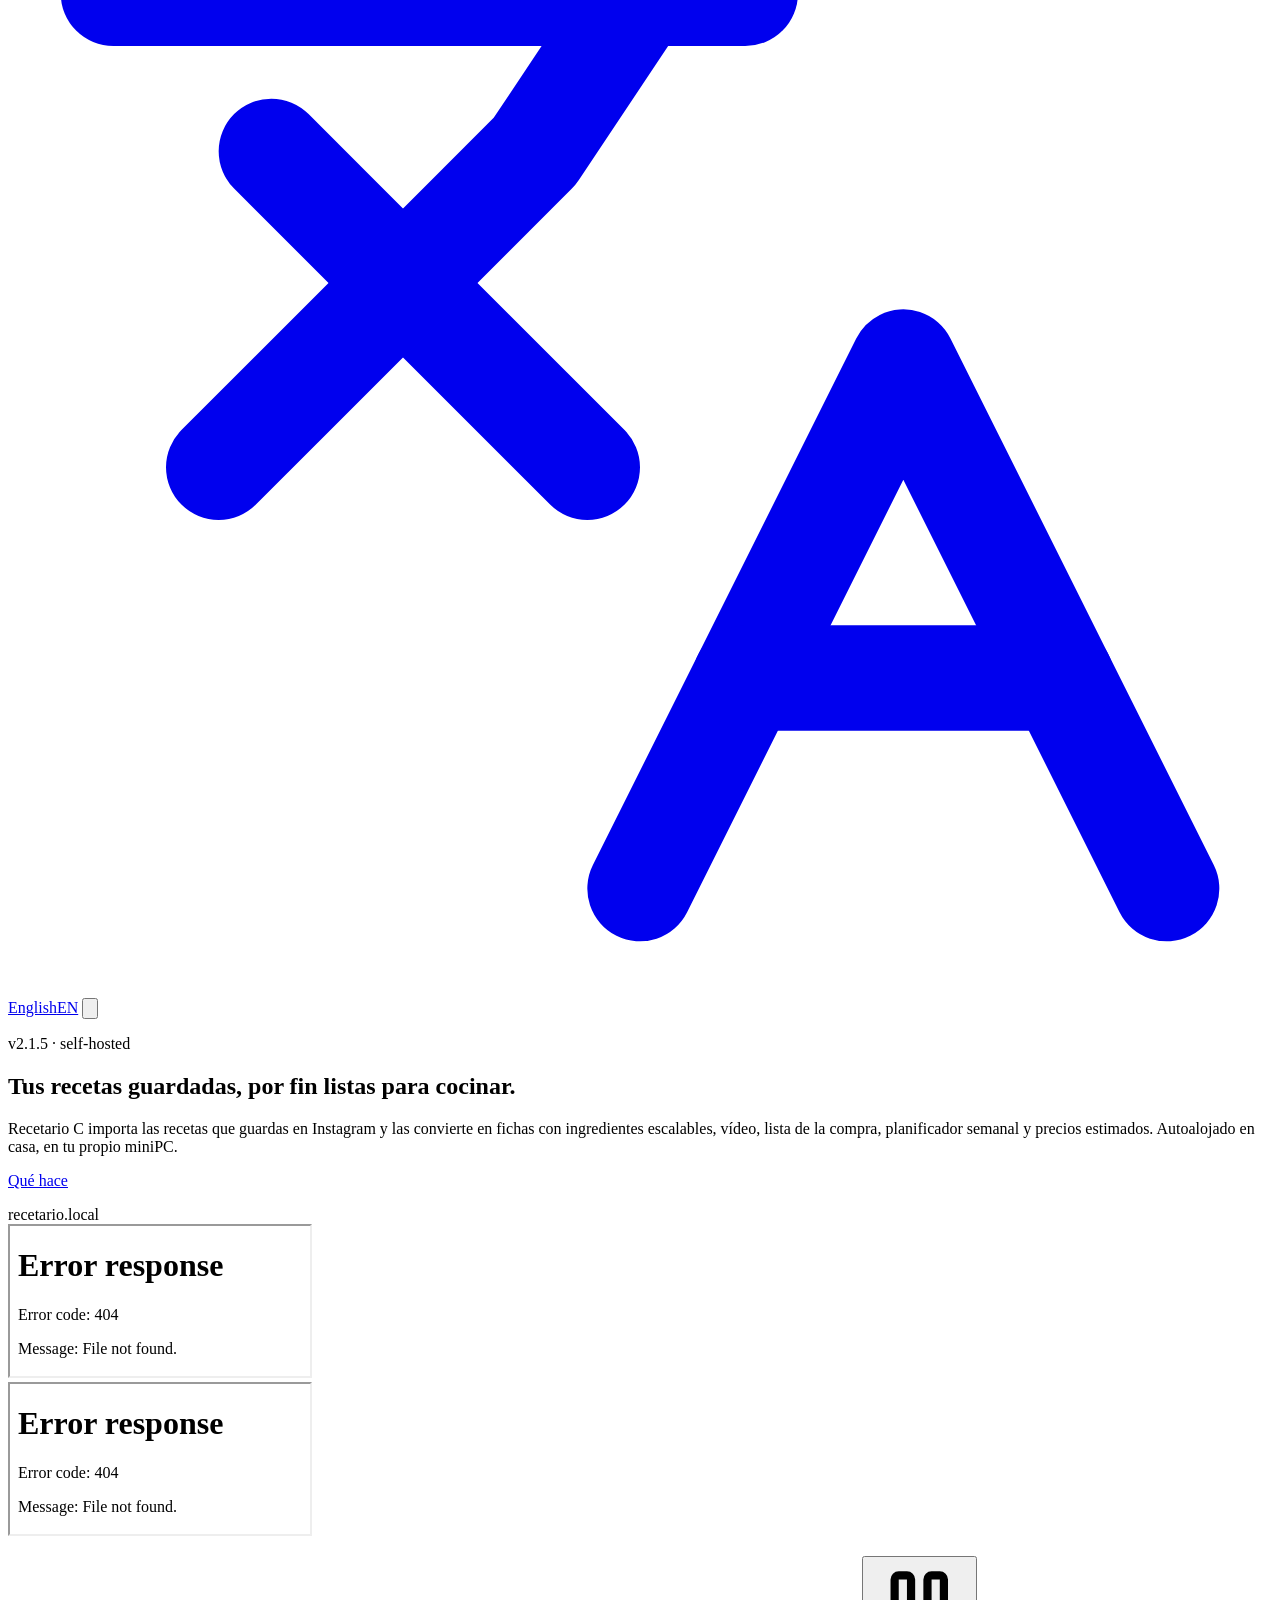
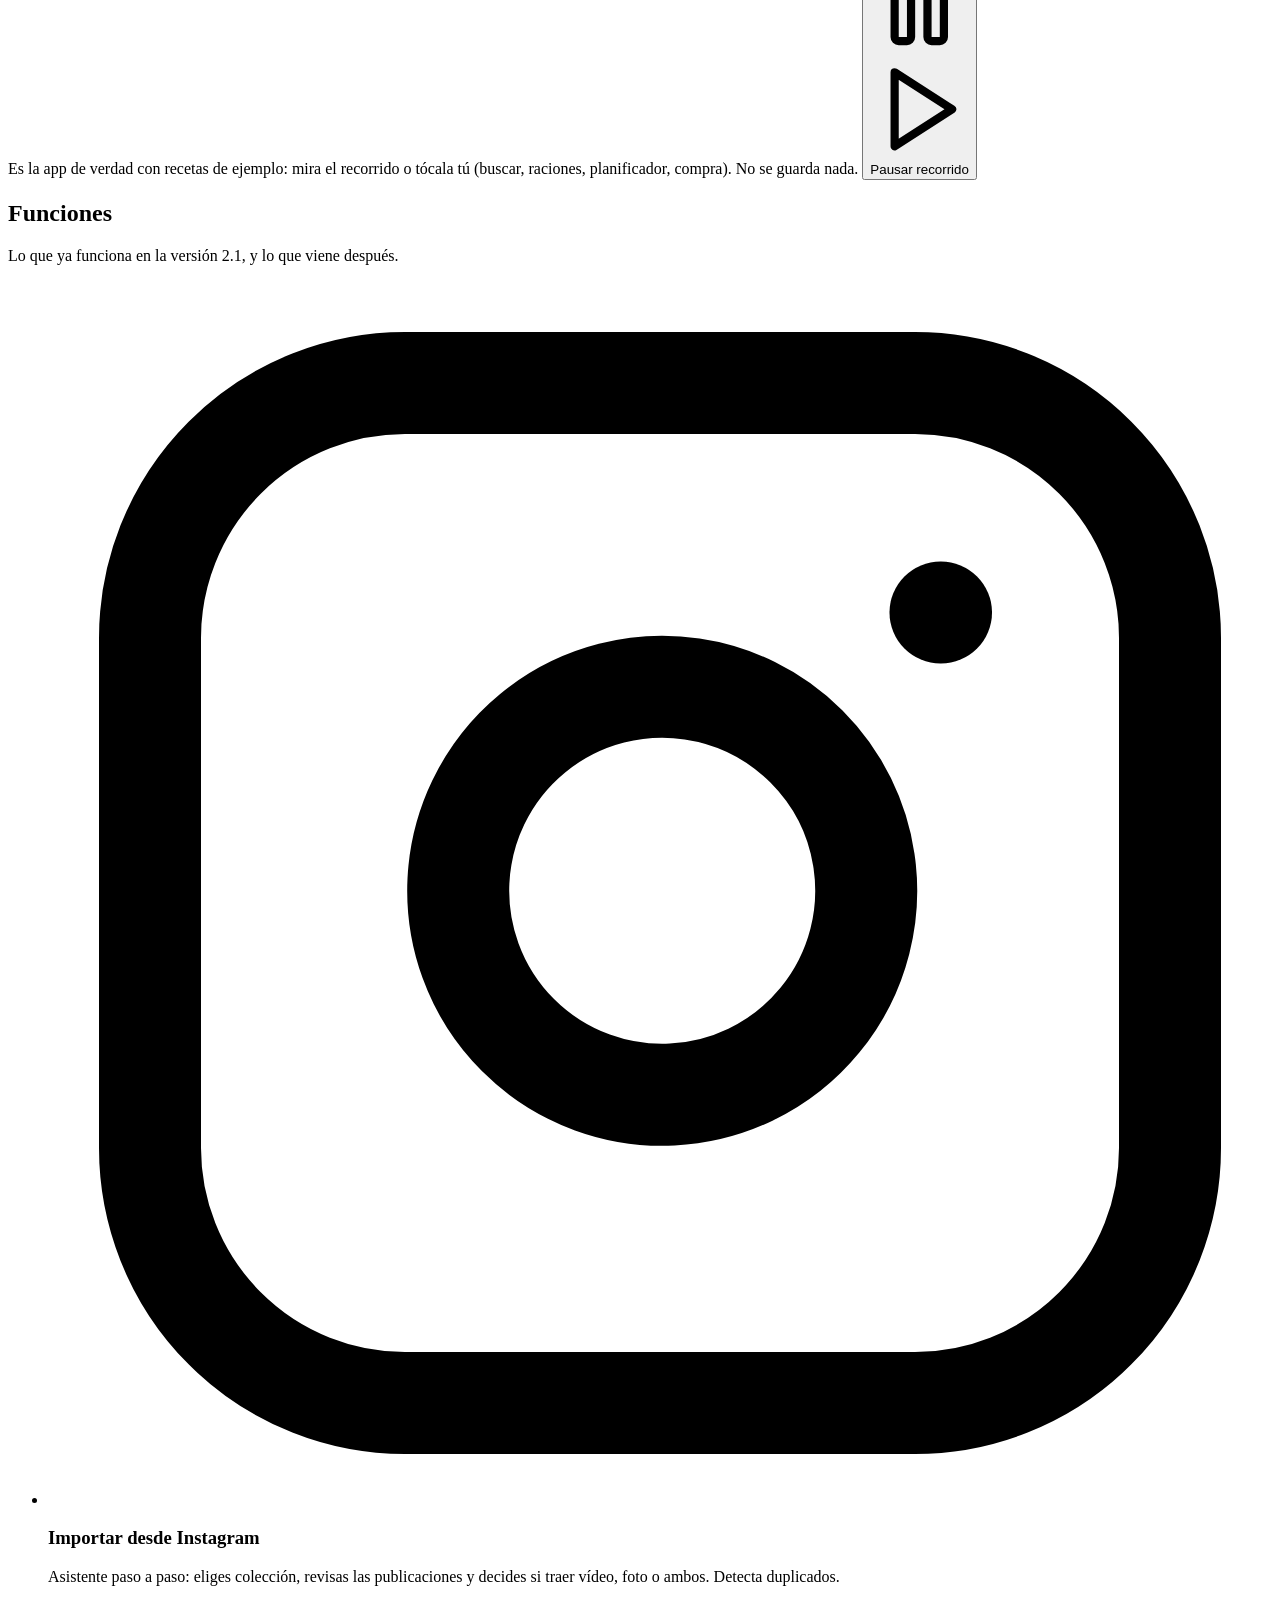
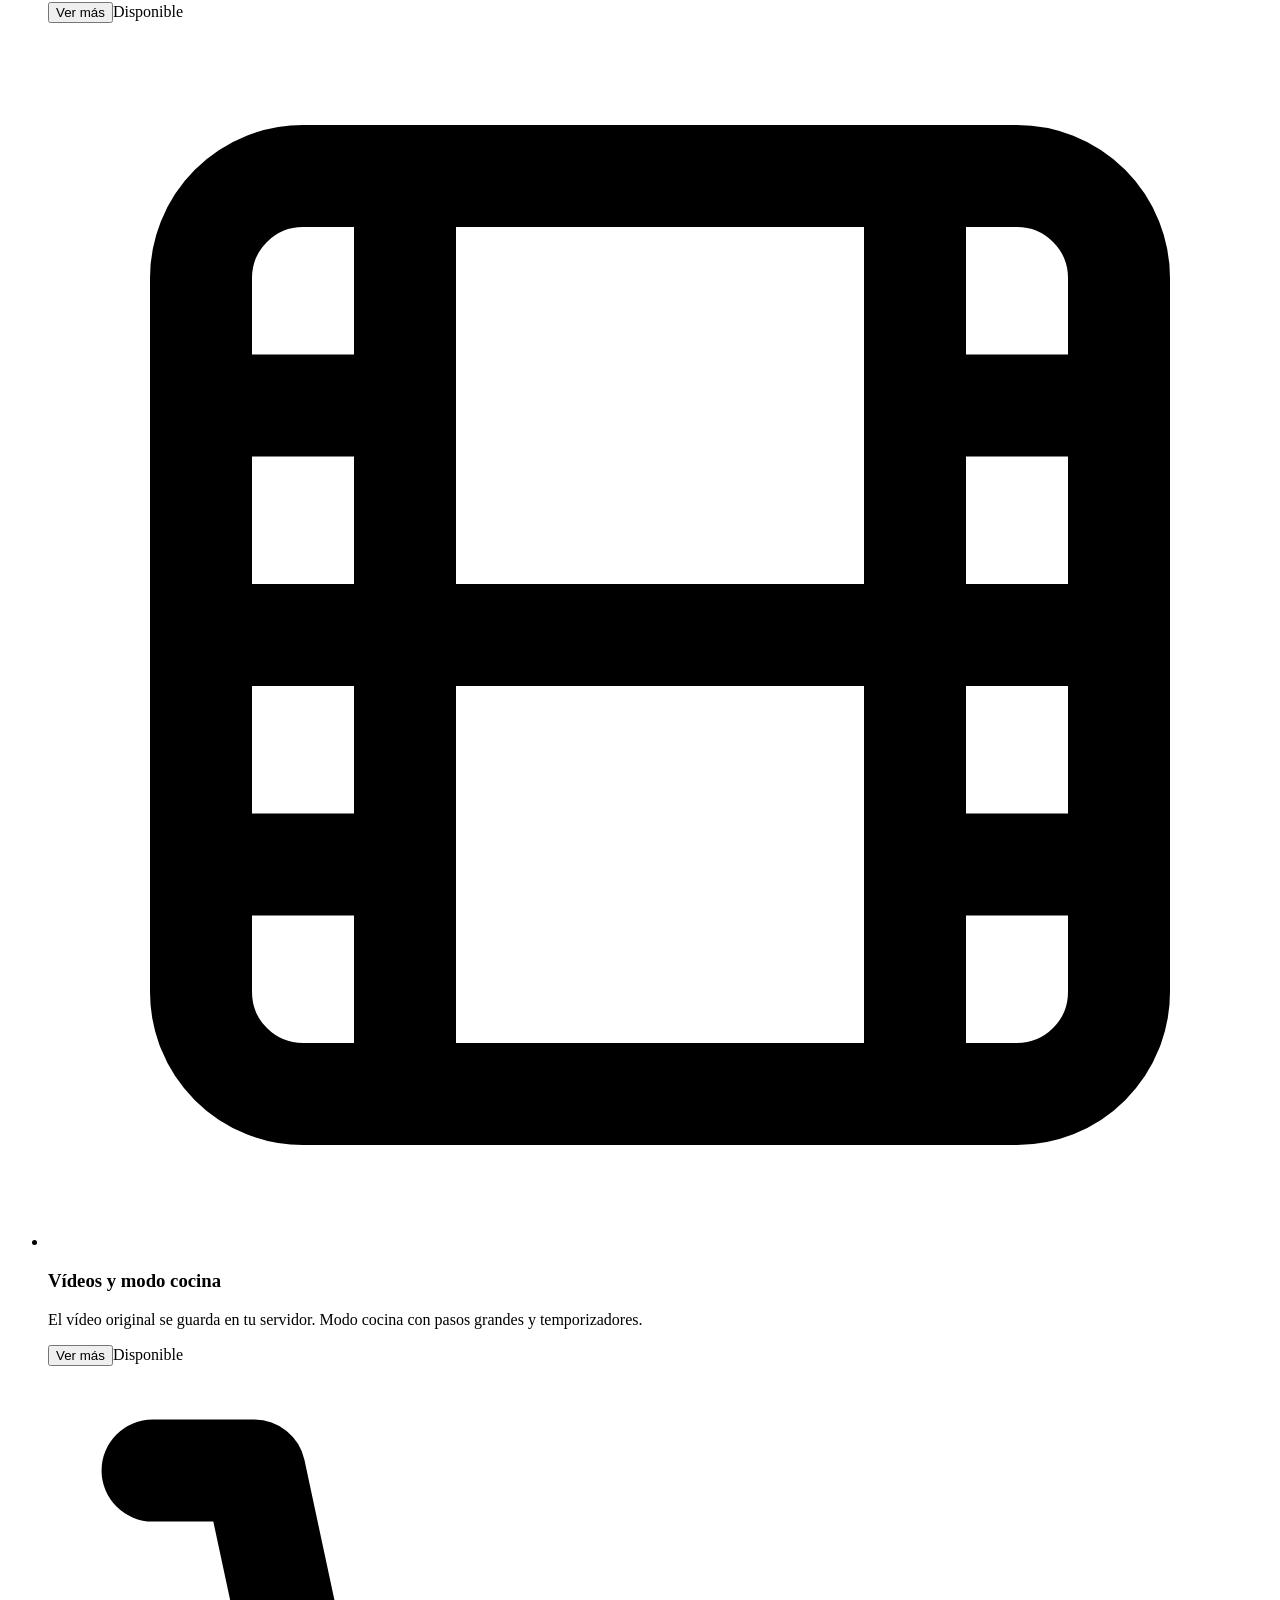
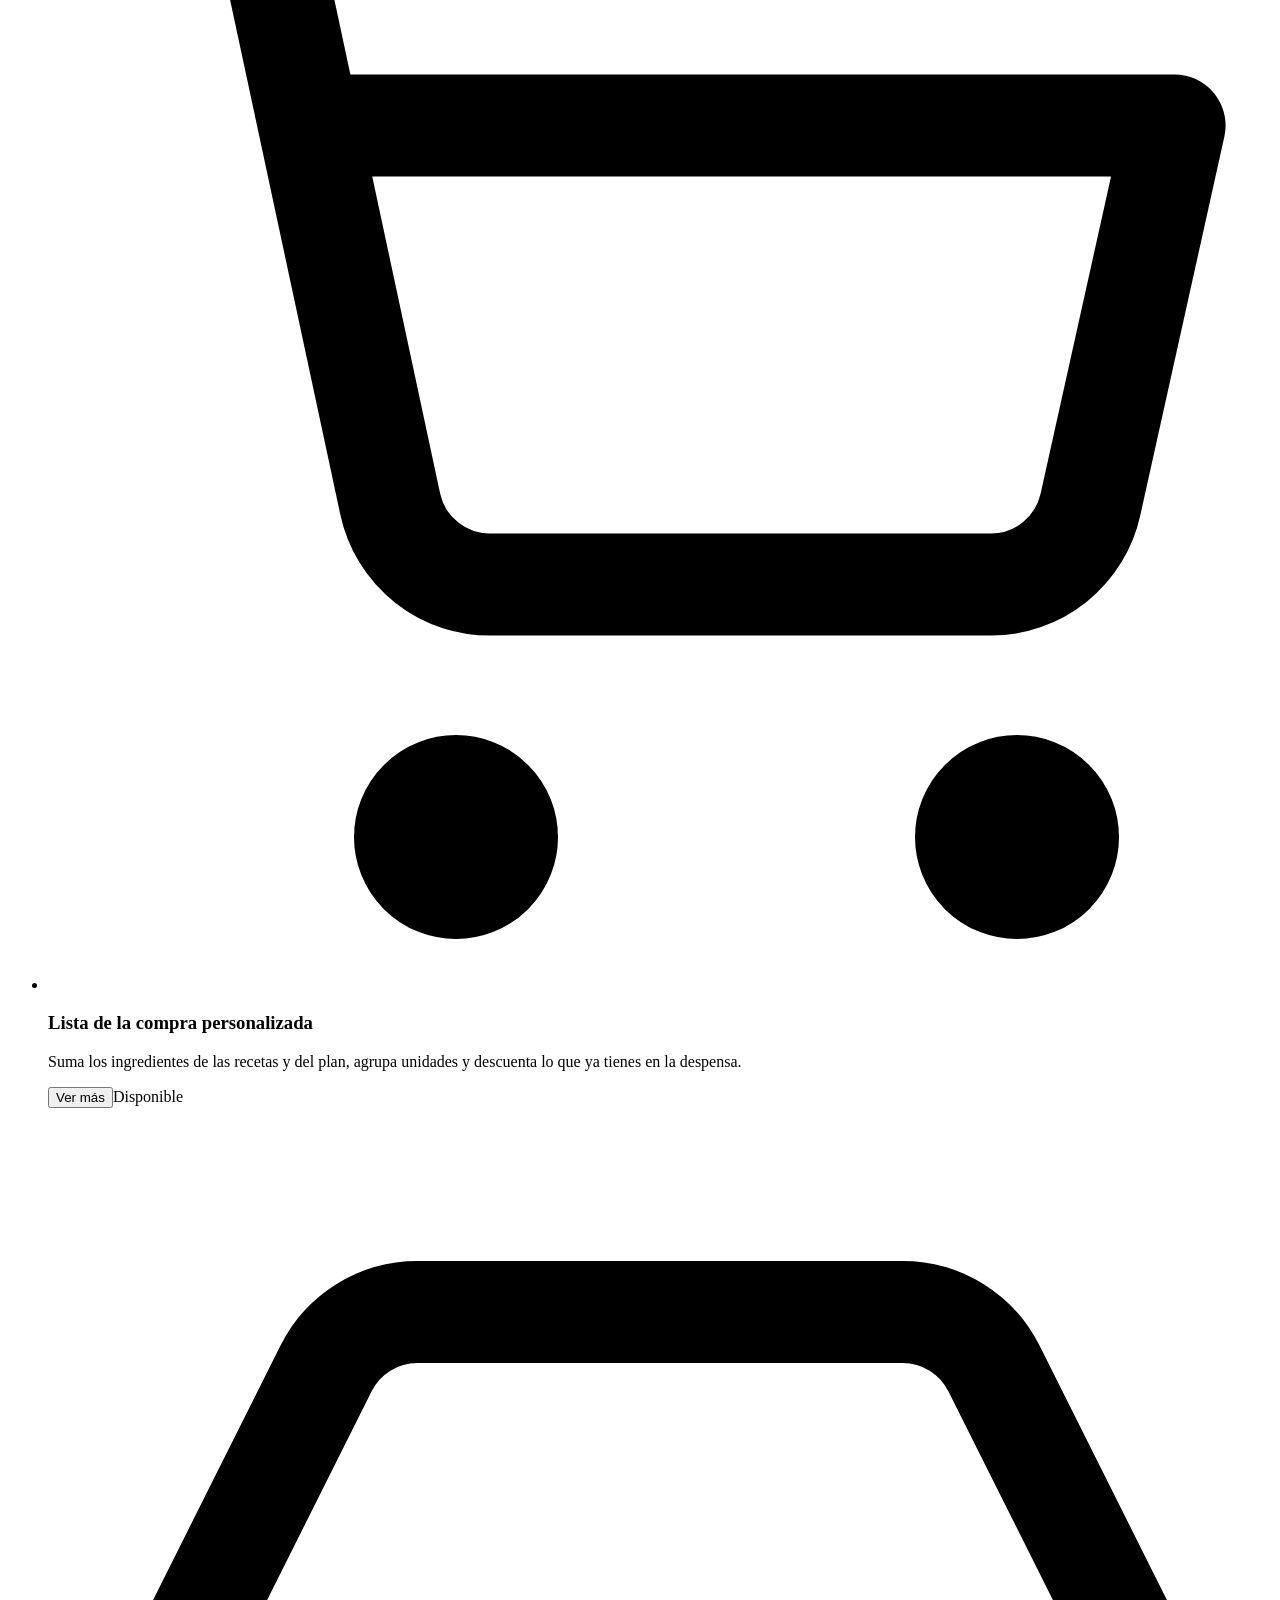
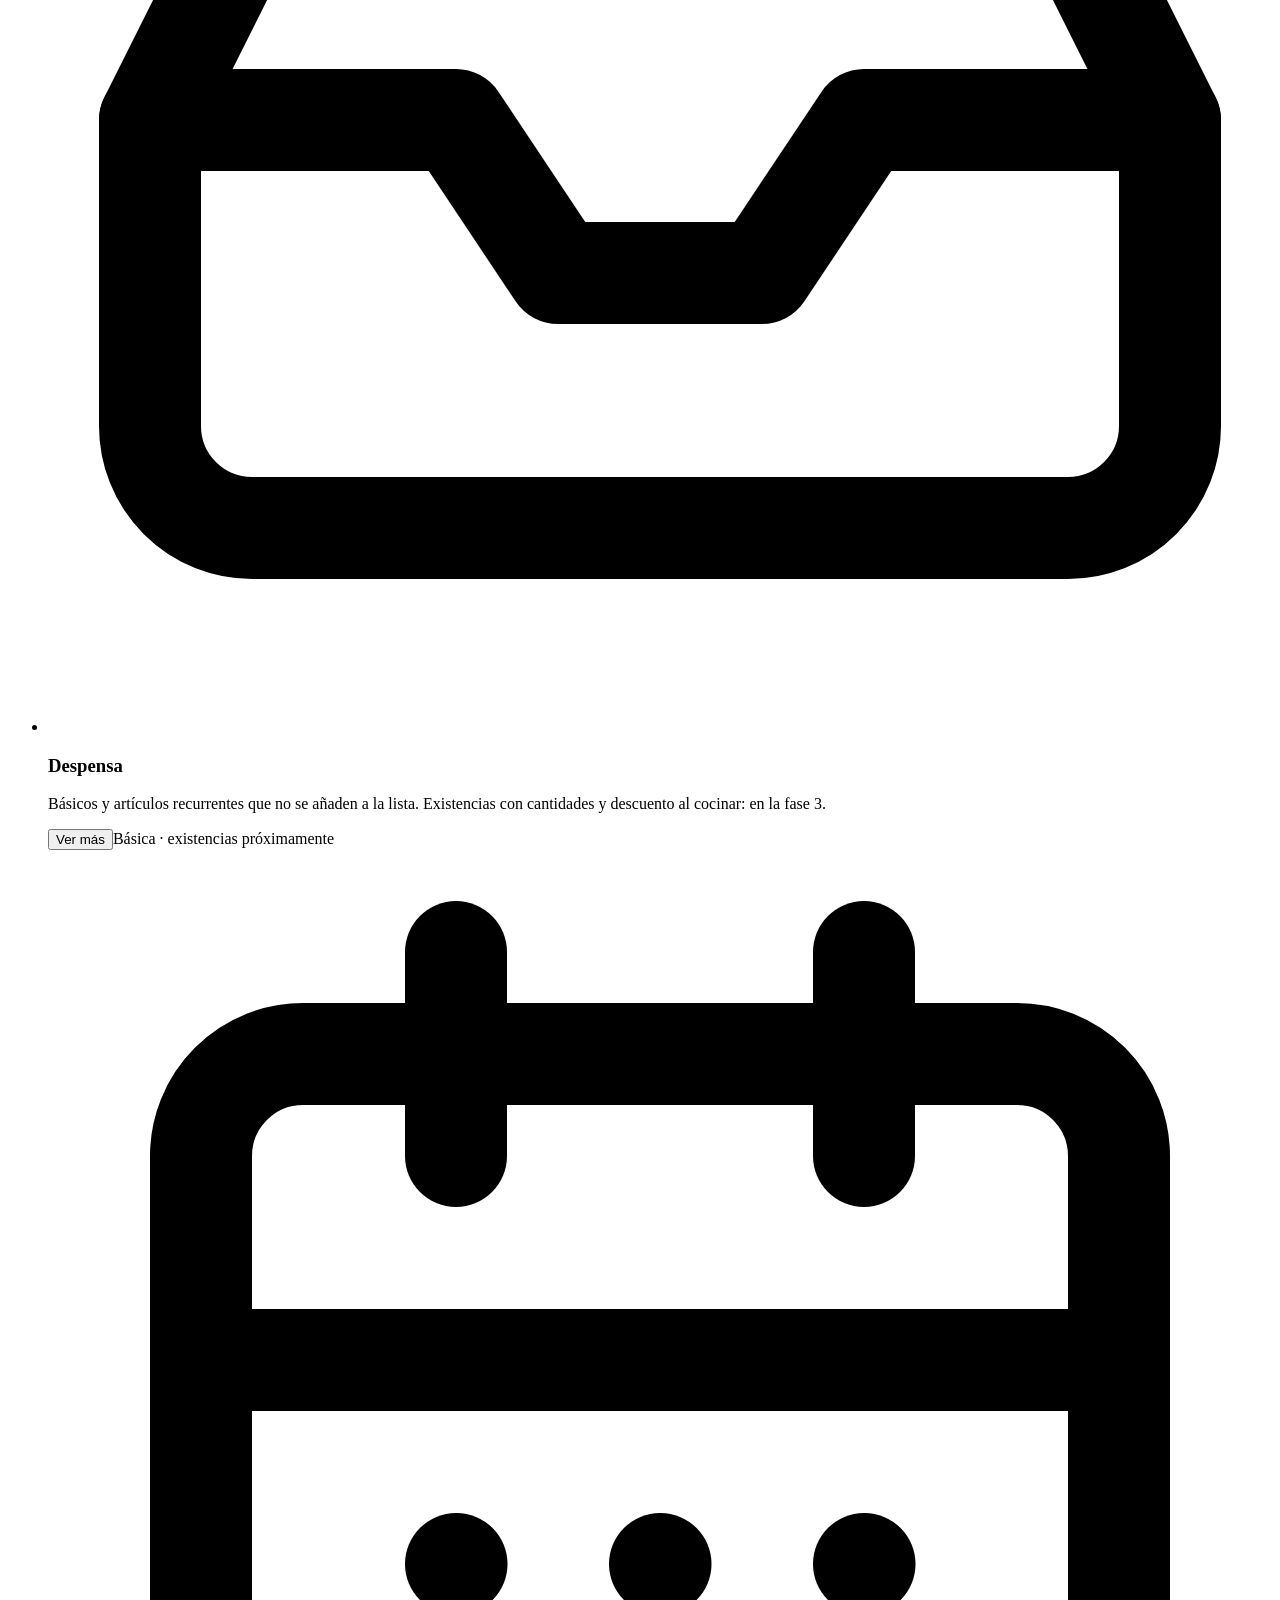
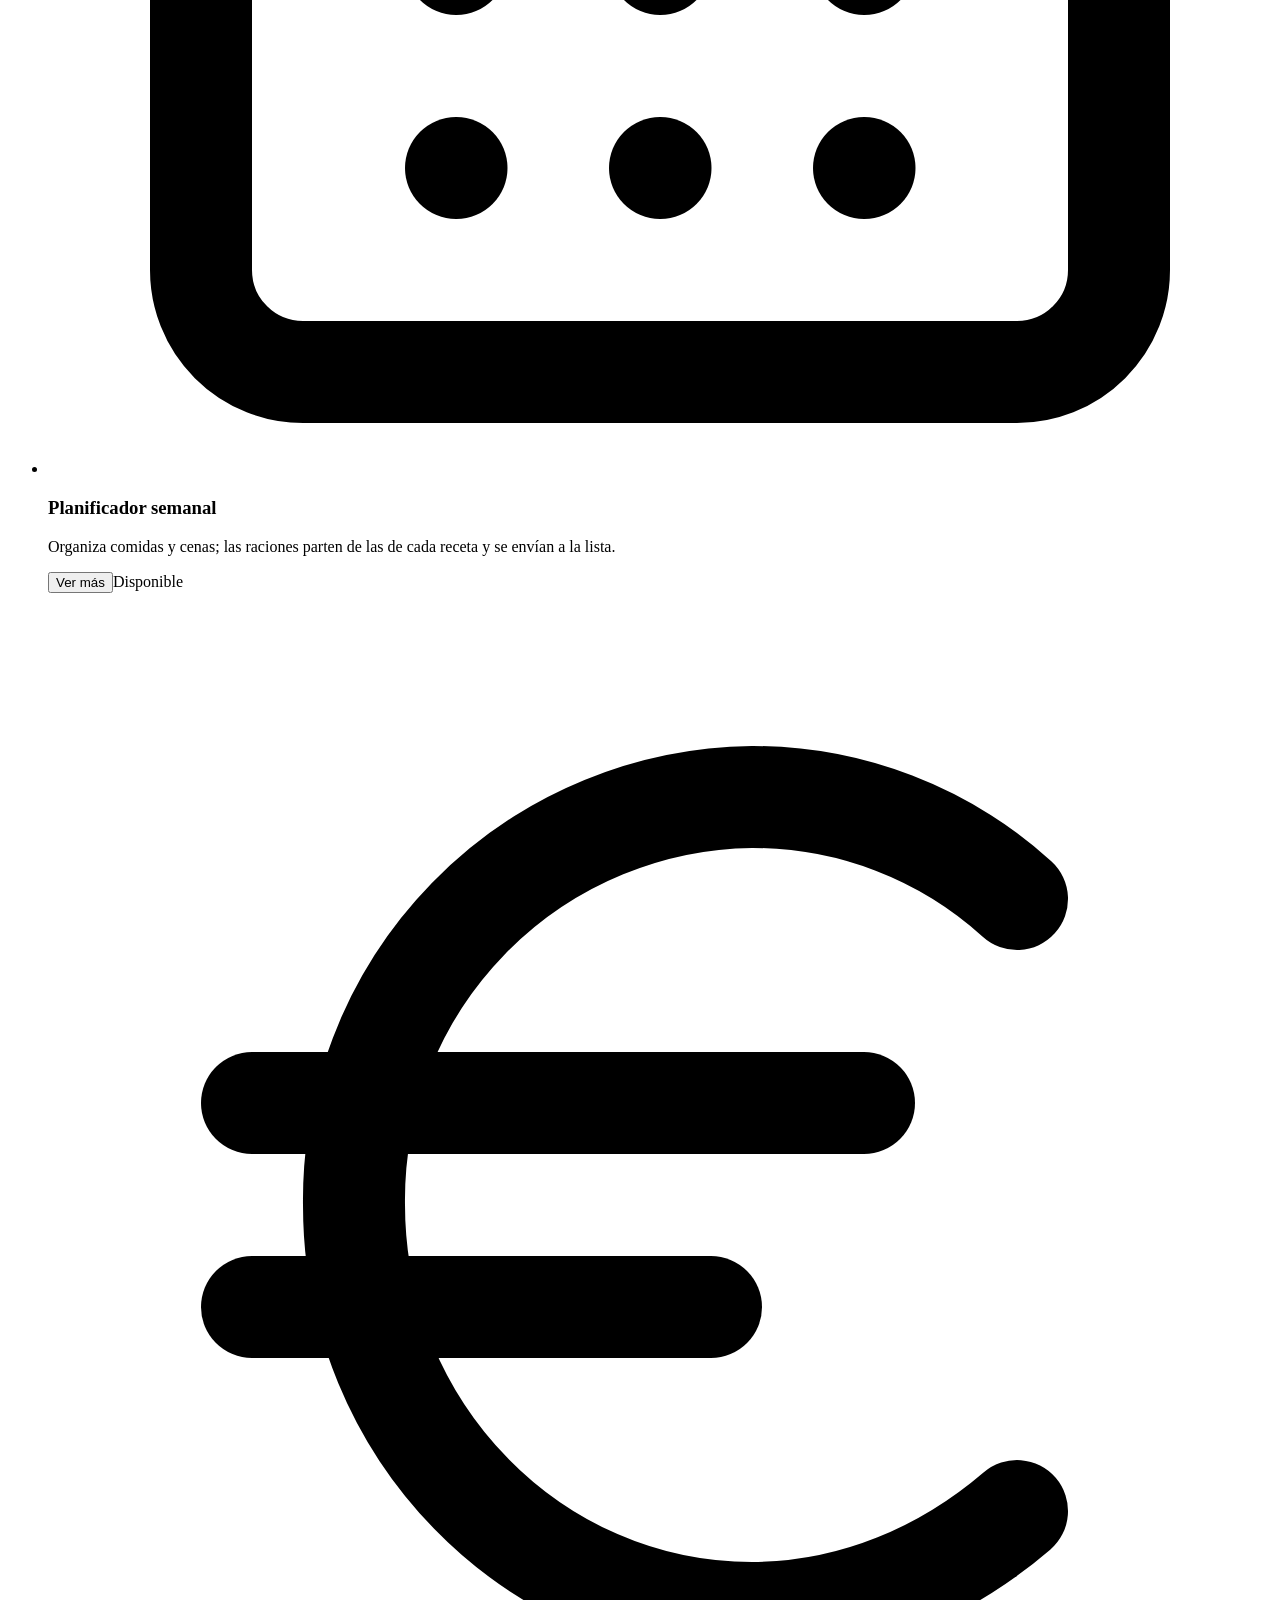
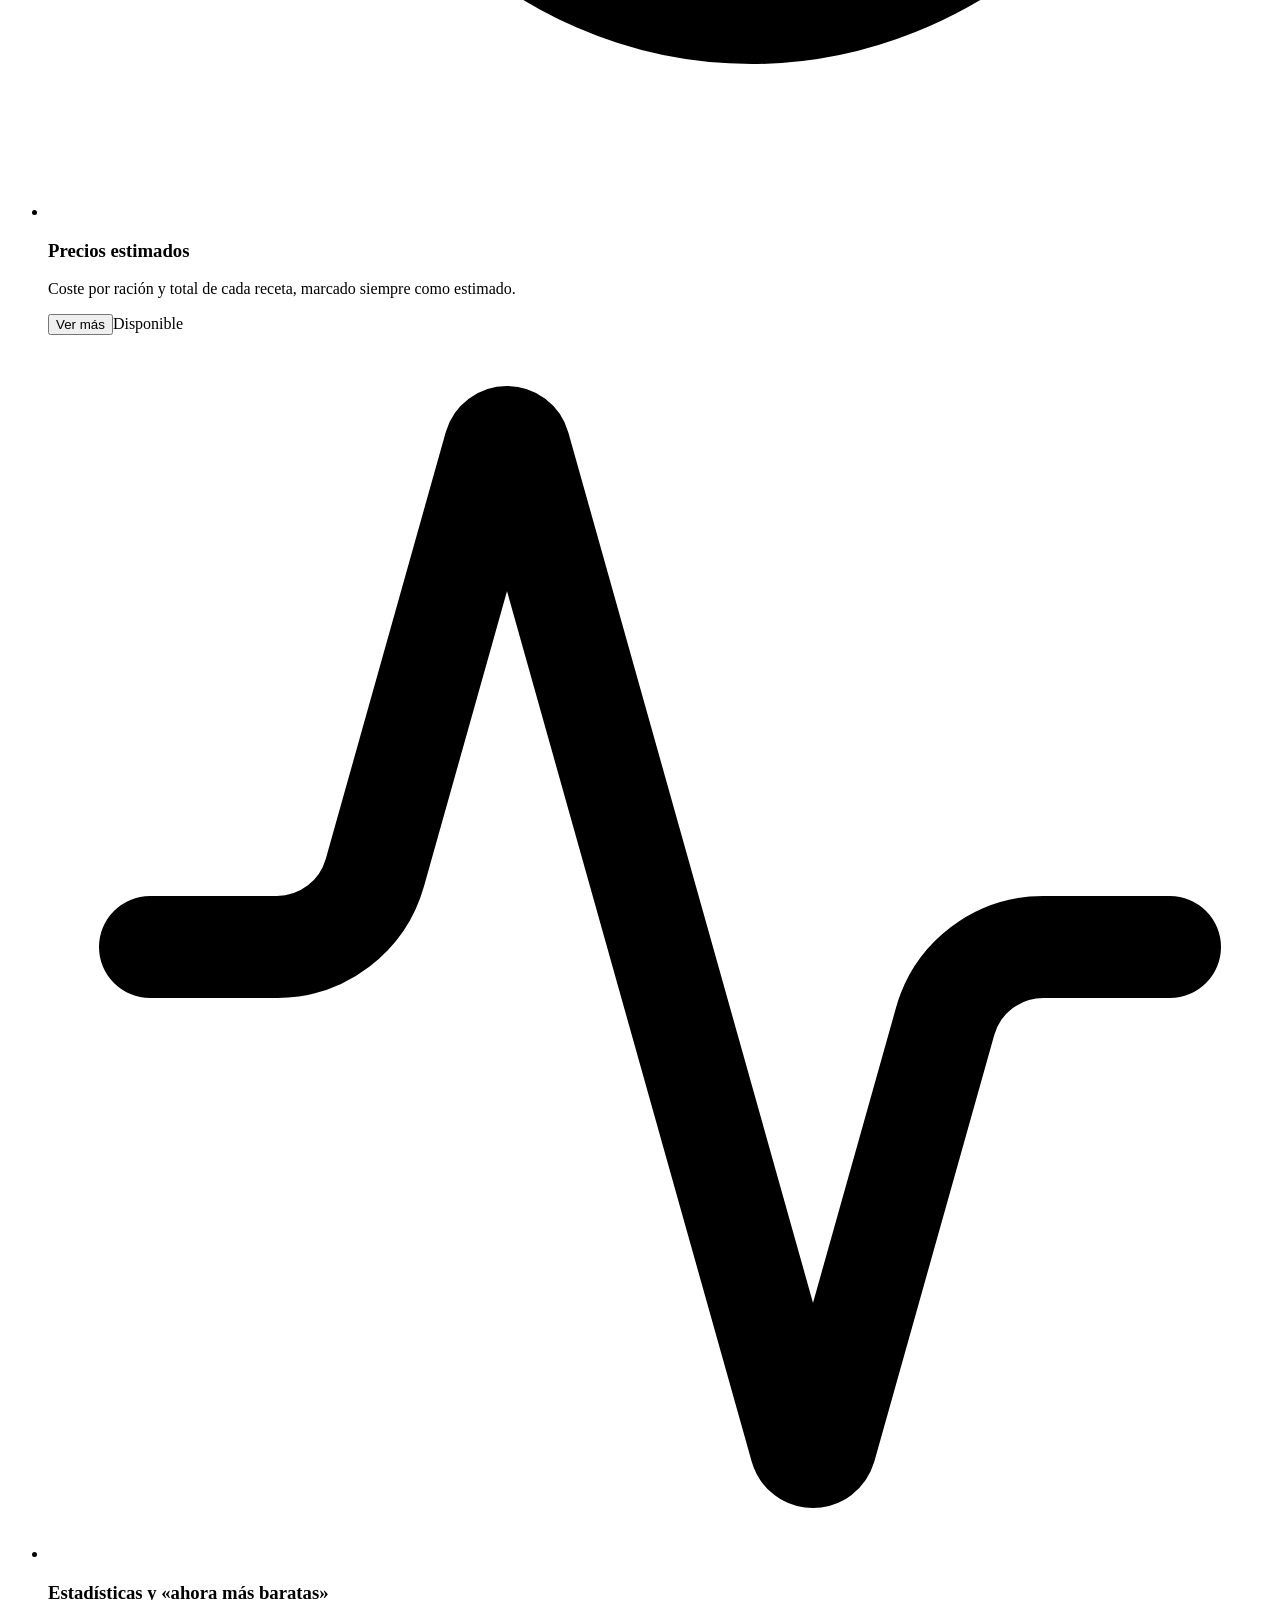
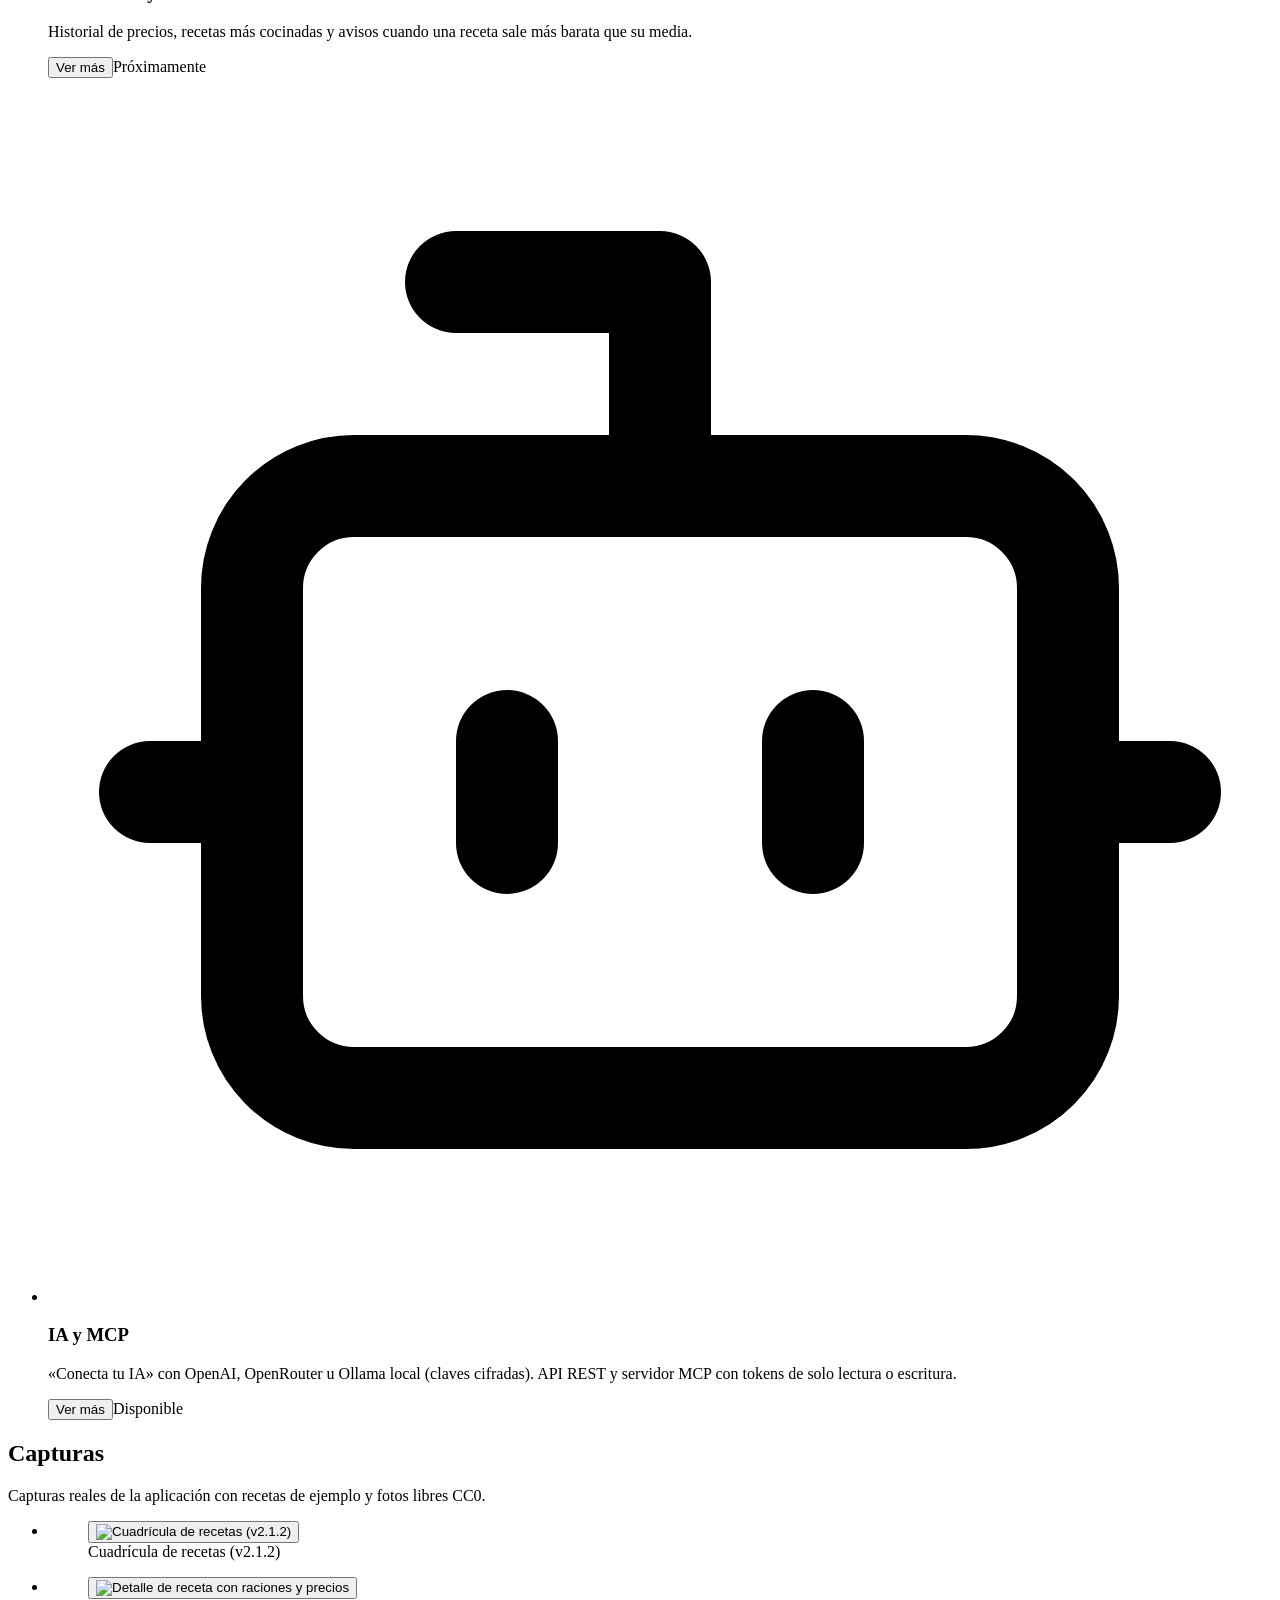
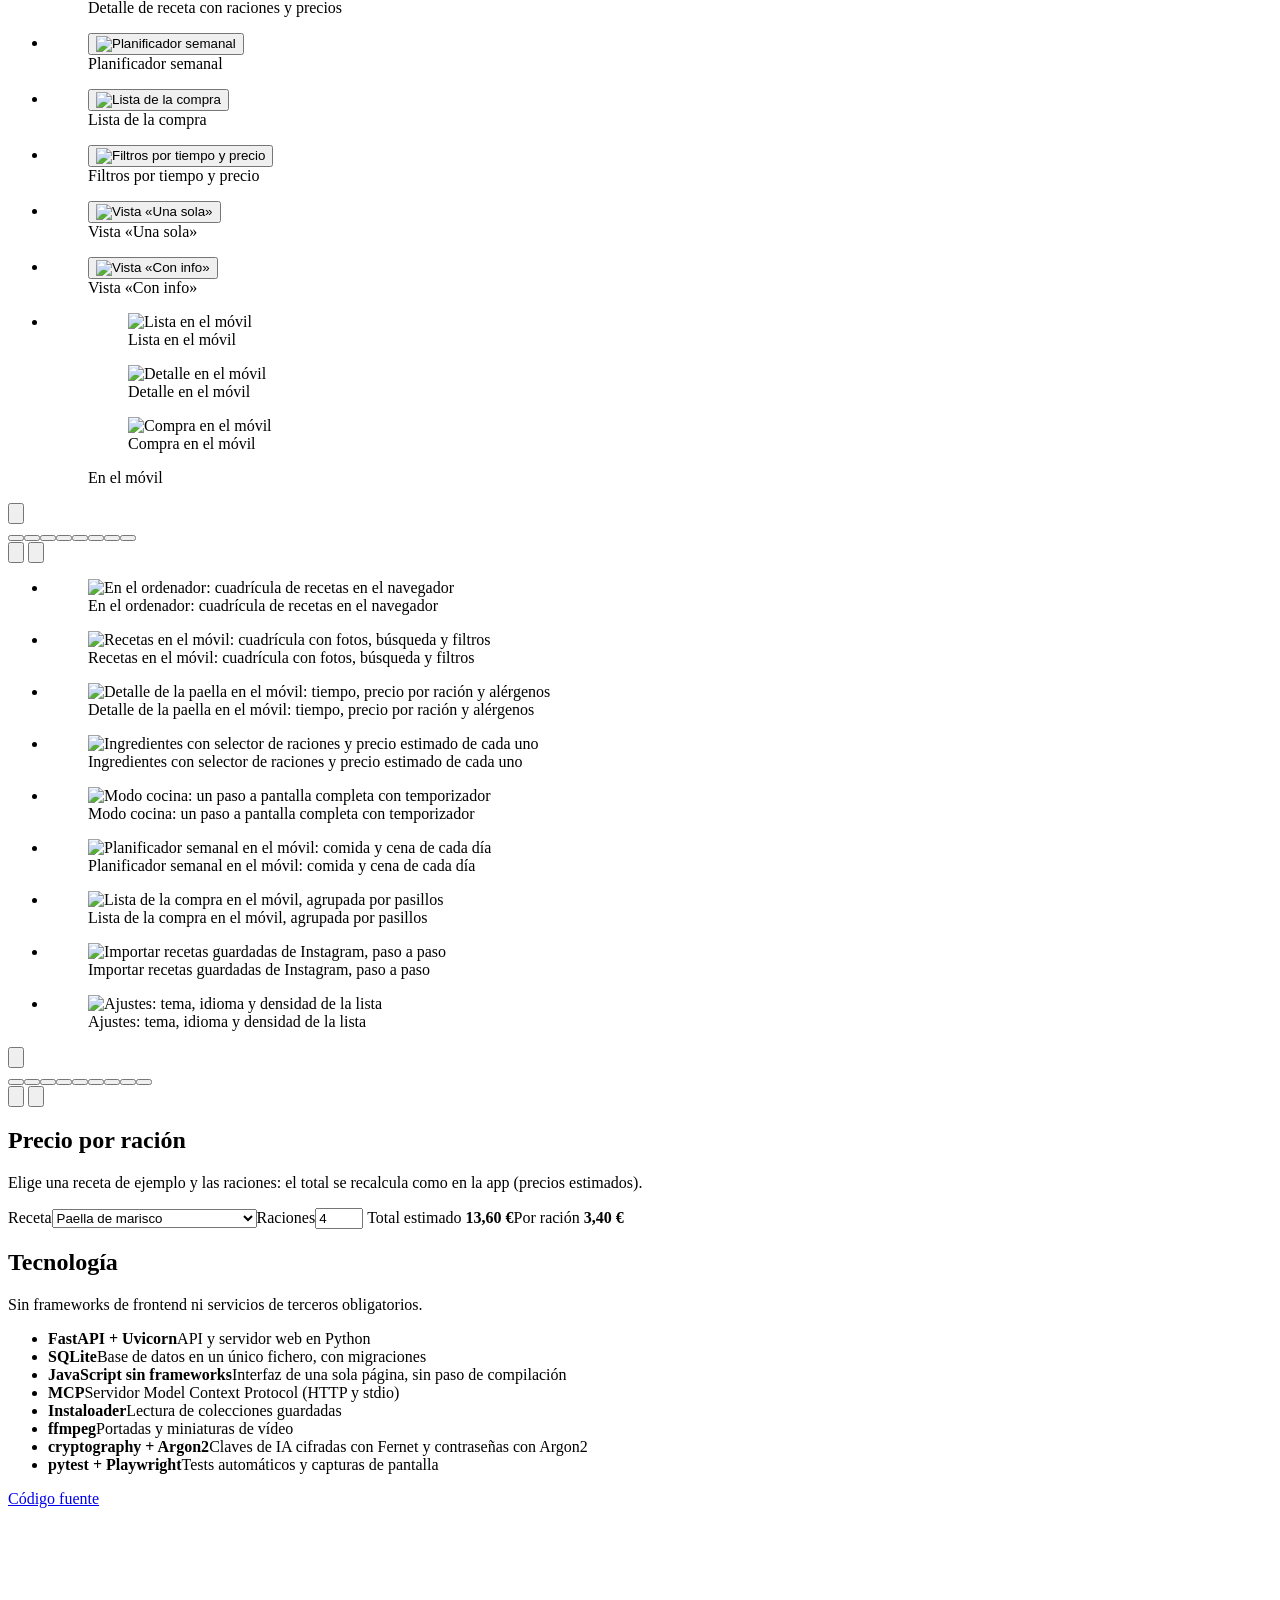
==== commit 4279f25c: "fix(landing): desktop slide first in mobile carousel" ====
--- a/landing/index.html
+++ b/landing/index.html
@@ -30,7 +30,7 @@
 <meta name="twitter:title" content="Recetario C — tus recetas de Instagram, listas para cocinar">
 <meta name="twitter:description" content="Recetario personal que convierte recetas guardadas de Instagram en recetas escalables con vídeo, lista de la compra, planificador semanal, precios estimados e IA. Autoalojado y de código propio.">
 <meta name="twitter:image" content="https://recetario-c.pages.dev/img/og.jpg">
-<link rel="stylesheet" href="/assets/landing.4.css">
+<link rel="stylesheet" href="/assets/landing.5.css">
 <script src="/assets/theme.js"></script>
 <script src="/assets/demo-data.js" defer></script>
 <script src="/assets/landing.3.js" defer></script>
@@ -100,8 +100,8 @@
 </div>
 <div class="car car-m" role="region" aria-roledescription="carousel" aria-label="Carrusel de capturas">
   <ul class="car-track" id="cartrackm" tabindex="0" aria-label="Capturas">
-<li class="car-s" id="csm-0" role="group" aria-roledescription="diapositiva" aria-label="1 de 9"><figure><picture><source data-dark media="(prefers-color-scheme: dark)" srcset="/img/mc-lista-es-dark.webp 450w" sizes="(max-width: 720px) 66vw, 300px"><img src="/img/mc-lista-es-light.webp" srcset="/img/mc-lista-es-light.webp 450w" sizes="(max-width: 720px) 66vw, 300px" width="450" height="974" alt="Recetas en el móvil: cuadrícula con fotos, búsqueda y filtros" loading="lazy" decoding="async"></picture><figcaption>Recetas en el móvil: cuadrícula con fotos, búsqueda y filtros</figcaption></figure></li>
-<li class="car-s car-wide" id="csm-1" role="group" aria-roledescription="diapositiva" aria-label="2 de 9"><figure class="car-pc"><picture><source data-dark media="(prefers-color-scheme: dark)" srcset="/img/g-cuadricula-dark.webp 960w, /img/g-cuadricula-dark-480.webp 480w" sizes="88vw"><img src="/img/g-cuadricula-light.webp" srcset="/img/g-cuadricula-light.webp 960w, /img/g-cuadricula-light-480.webp 480w" sizes="88vw" width="960" height="600" alt="También en el ordenador: cuadrícula de recetas en el navegador" loading="lazy" decoding="async"></picture><figcaption>También en el ordenador: cuadrícula de recetas en el navegador</figcaption></figure></li>
+<li class="car-s car-wide" id="csm-0" role="group" aria-roledescription="diapositiva" aria-label="1 de 9"><figure class="car-pc"><picture><source data-dark media="(prefers-color-scheme: dark)" srcset="/img/g-cuadricula-dark.webp 960w, /img/g-cuadricula-dark-480.webp 480w" sizes="88vw"><img src="/img/g-cuadricula-light.webp" srcset="/img/g-cuadricula-light.webp 960w, /img/g-cuadricula-light-480.webp 480w" sizes="88vw" width="960" height="600" alt="En el ordenador: cuadrícula de recetas en el navegador" loading="lazy" decoding="async"></picture><figcaption>En el ordenador: cuadrícula de recetas en el navegador</figcaption></figure></li>
+<li class="car-s" id="csm-1" role="group" aria-roledescription="diapositiva" aria-label="2 de 9"><figure><picture><source data-dark media="(prefers-color-scheme: dark)" srcset="/img/mc-lista-es-dark.webp 450w" sizes="(max-width: 720px) 66vw, 300px"><img src="/img/mc-lista-es-light.webp" srcset="/img/mc-lista-es-light.webp 450w" sizes="(max-width: 720px) 66vw, 300px" width="450" height="974" alt="Recetas en el móvil: cuadrícula con fotos, búsqueda y filtros" loading="lazy" decoding="async"></picture><figcaption>Recetas en el móvil: cuadrícula con fotos, búsqueda y filtros</figcaption></figure></li>
 <li class="car-s" id="csm-2" role="group" aria-roledescription="diapositiva" aria-label="3 de 9"><figure><picture><source data-dark media="(prefers-color-scheme: dark)" srcset="/img/mc-detalle-es-dark.webp 450w" sizes="(max-width: 720px) 66vw, 300px"><img src="/img/mc-detalle-es-light.webp" srcset="/img/mc-detalle-es-light.webp 450w" sizes="(max-width: 720px) 66vw, 300px" width="450" height="974" alt="Detalle de la paella en el móvil: tiempo, precio por ración y alérgenos" loading="lazy" decoding="async"></picture><figcaption>Detalle de la paella en el móvil: tiempo, precio por ración y alérgenos</figcaption></figure></li>
 <li class="car-s" id="csm-3" role="group" aria-roledescription="diapositiva" aria-label="4 de 9"><figure><picture><source data-dark media="(prefers-color-scheme: dark)" srcset="/img/mc-ingredientes-es-dark.webp 450w" sizes="(max-width: 720px) 66vw, 300px"><img src="/img/mc-ingredientes-es-light.webp" srcset="/img/mc-ingredientes-es-light.webp 450w" sizes="(max-width: 720px) 66vw, 300px" width="450" height="974" alt="Ingredientes con selector de raciones y precio estimado de cada uno" loading="lazy" decoding="async"></picture><figcaption>Ingredientes con selector de raciones y precio estimado de cada uno</figcaption></figure></li>
 <li class="car-s" id="csm-4" role="group" aria-roledescription="diapositiva" aria-label="5 de 9"><figure><picture><source data-dark media="(prefers-color-scheme: dark)" srcset="/img/mc-cocina-es-dark.webp 450w" sizes="(max-width: 720px) 66vw, 300px"><img src="/img/mc-cocina-es-light.webp" srcset="/img/mc-cocina-es-light.webp 450w" sizes="(max-width: 720px) 66vw, 300px" width="450" height="974" alt="Modo cocina: un paso a pantalla completa con temporizador" loading="lazy" decoding="async"></picture><figcaption>Modo cocina: un paso a pantalla completa con temporizador</figcaption></figure></li>
@@ -112,7 +112,7 @@
   </ul>
   <div class="car-ctl">
     <button type="button" class="car-btn car-prev" id="carprevm" aria-label="Anterior"><svg class="ic" viewBox="0 0 24 24" fill="none" stroke="currentColor" stroke-width="2" stroke-linecap="round" stroke-linejoin="round" aria-hidden="true" focusable="false"><path d="m12 19-7-7 7-7"/> <path d="M19 12H5"/></svg></button>
-    <div class="car-dots"><button type="button" class="car-dot" aria-controls="csm-0" aria-label="Ir a la captura 1: Recetas en el móvil: cuadrícula con fotos, búsqueda y filtros" aria-current="true"></button><button type="button" class="car-dot" aria-controls="csm-1" aria-label="Ir a la captura 2: También en el ordenador: cuadrícula de recetas en el navegador"></button><button type="button" class="car-dot" aria-controls="csm-2" aria-label="Ir a la captura 3: Detalle de la paella en el móvil: tiempo, precio por ración y alérgenos"></button><button type="button" class="car-dot" aria-controls="csm-3" aria-label="Ir a la captura 4: Ingredientes con selector de raciones y precio estimado de cada uno"></button><button type="button" class="car-dot" aria-controls="csm-4" aria-label="Ir a la captura 5: Modo cocina: un paso a pantalla completa con temporizador"></button><button type="button" class="car-dot" aria-controls="csm-5" aria-label="Ir a la captura 6: Planificador semanal en el móvil: comida y cena de cada día"></button><button type="button" class="car-dot" aria-controls="csm-6" aria-label="Ir a la captura 7: Lista de la compra en el móvil, agrupada por pasillos"></button><button type="button" class="car-dot" aria-controls="csm-7" aria-label="Ir a la captura 8: Importar recetas guardadas de Instagram, paso a paso"></button><button type="button" class="car-dot" aria-controls="csm-8" aria-label="Ir a la captura 9: Ajustes: tema, idioma y densidad de la lista"></button></div>
+    <div class="car-dots"><button type="button" class="car-dot" aria-controls="csm-0" aria-label="Ir a la captura 1: En el ordenador: cuadrícula de recetas en el navegador" aria-current="true"></button><button type="button" class="car-dot" aria-controls="csm-1" aria-label="Ir a la captura 2: Recetas en el móvil: cuadrícula con fotos, búsqueda y filtros"></button><button type="button" class="car-dot" aria-controls="csm-2" aria-label="Ir a la captura 3: Detalle de la paella en el móvil: tiempo, precio por ración y alérgenos"></button><button type="button" class="car-dot" aria-controls="csm-3" aria-label="Ir a la captura 4: Ingredientes con selector de raciones y precio estimado de cada uno"></button><button type="button" class="car-dot" aria-controls="csm-4" aria-label="Ir a la captura 5: Modo cocina: un paso a pantalla completa con temporizador"></button><button type="button" class="car-dot" aria-controls="csm-5" aria-label="Ir a la captura 6: Planificador semanal en el móvil: comida y cena de cada día"></button><button type="button" class="car-dot" aria-controls="csm-6" aria-label="Ir a la captura 7: Lista de la compra en el móvil, agrupada por pasillos"></button><button type="button" class="car-dot" aria-controls="csm-7" aria-label="Ir a la captura 8: Importar recetas guardadas de Instagram, paso a paso"></button><button type="button" class="car-dot" aria-controls="csm-8" aria-label="Ir a la captura 9: Ajustes: tema, idioma y densidad de la lista"></button></div>
     <button type="button" class="car-btn car-next" id="carnextm" aria-label="Siguiente"><svg class="ic" viewBox="0 0 24 24" fill="none" stroke="currentColor" stroke-width="2" stroke-linecap="round" stroke-linejoin="round" aria-hidden="true" focusable="false"><path d="M5 12h14"/> <path d="m12 5 7 7-7 7"/></svg></button>
     <button type="button" class="car-btn car-play" id="carplaym" aria-label="Pausar carrusel" data-pause="Pausar carrusel" data-play="Reproducir carrusel"><svg class="ic i-pause" viewBox="0 0 24 24" fill="none" stroke="currentColor" stroke-width="2" stroke-linecap="round" stroke-linejoin="round" aria-hidden="true" focusable="false"><rect x="14" y="4" width="4" height="16" rx="1"/> <rect x="6" y="4" width="4" height="16" rx="1"/></svg><svg class="ic i-play" viewBox="0 0 24 24" fill="none" stroke="currentColor" stroke-width="2" stroke-linecap="round" stroke-linejoin="round" aria-hidden="true" focusable="false"><polygon points="6 3 20 12 6 21 6 3"/></svg></button>
   </div>
